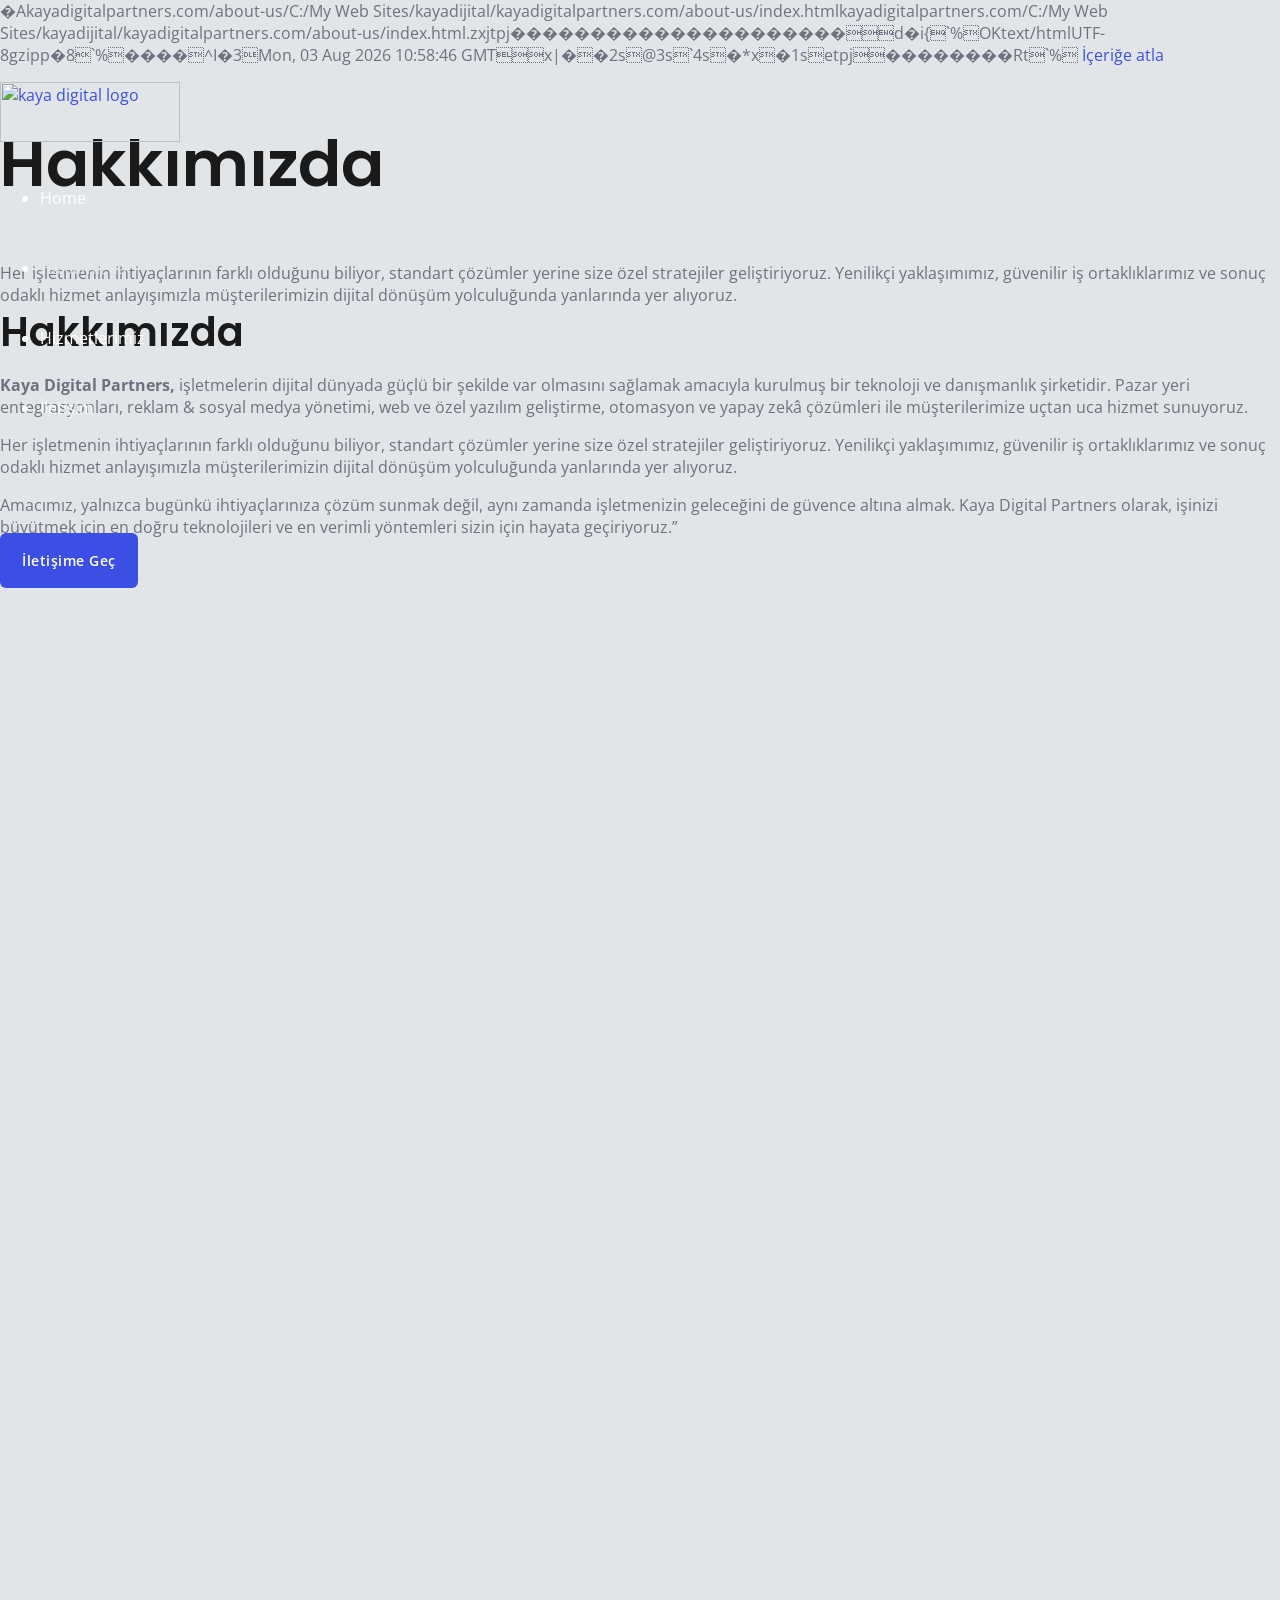
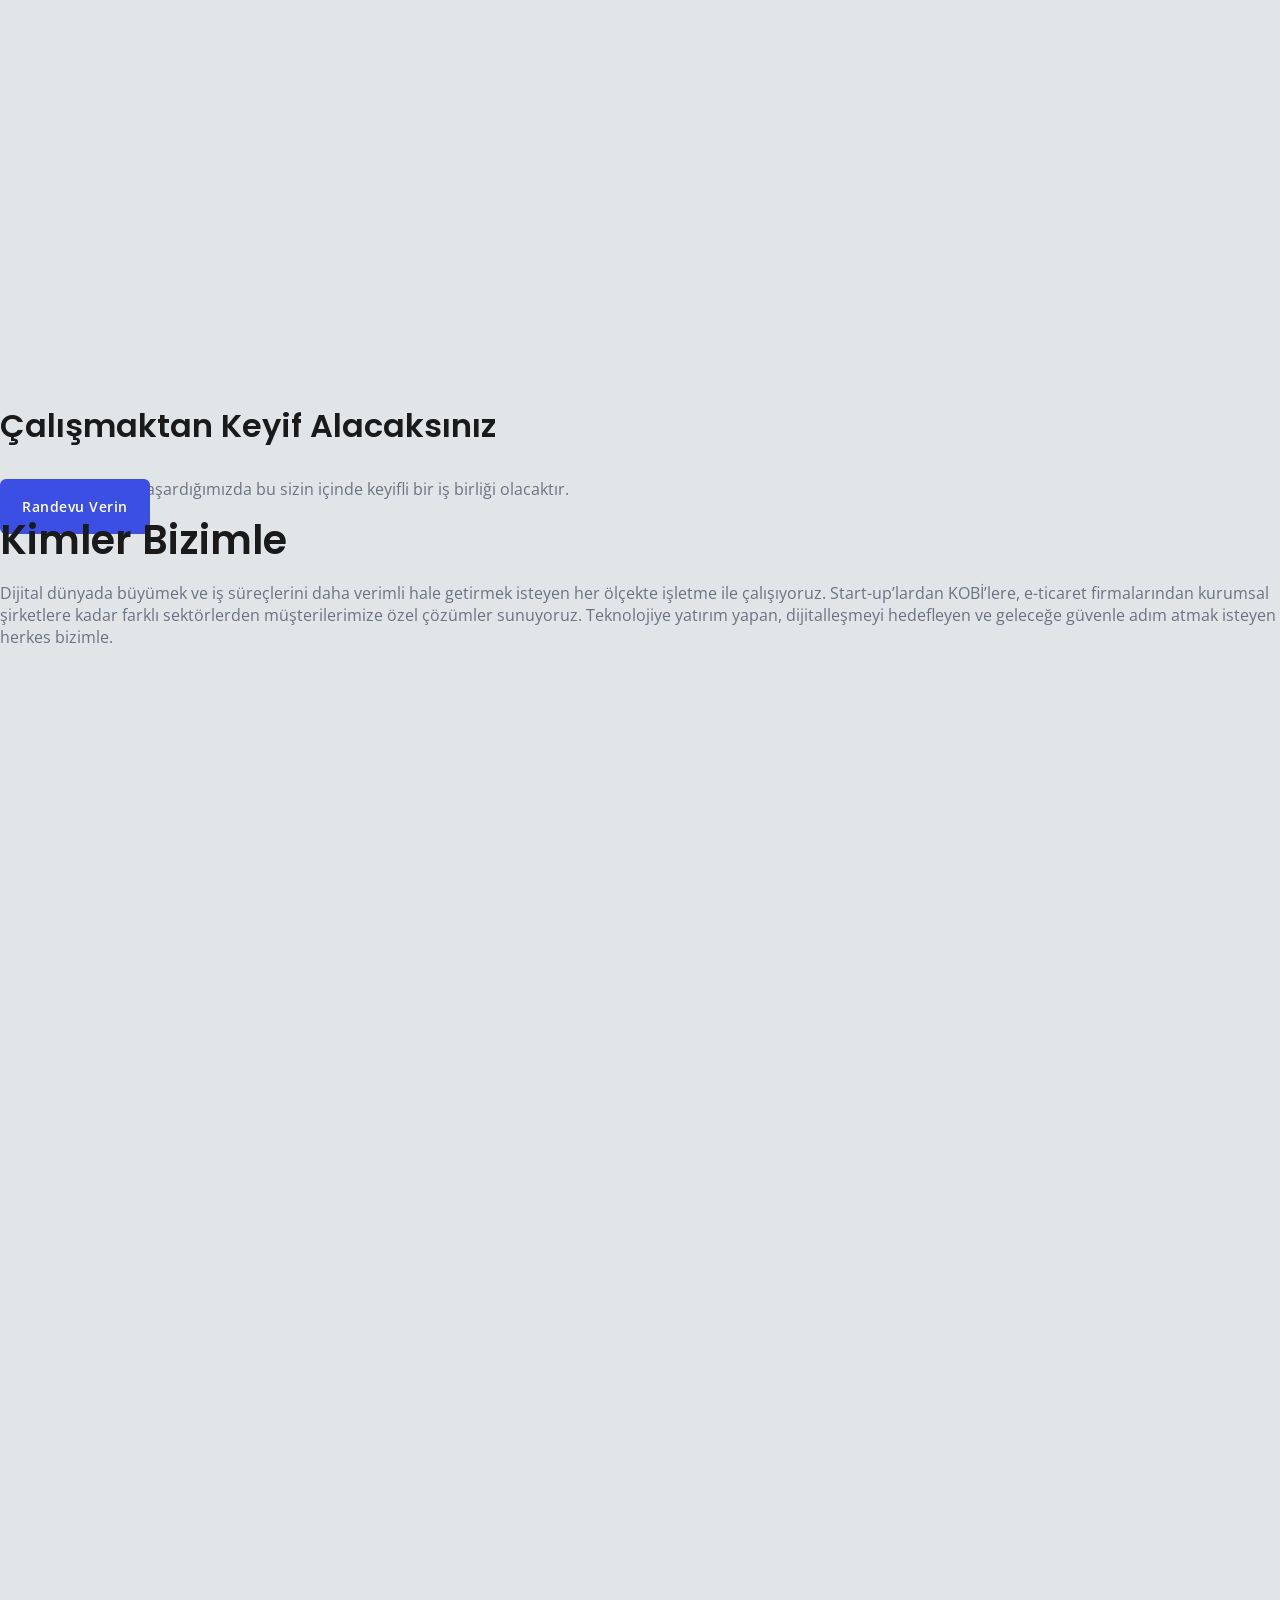
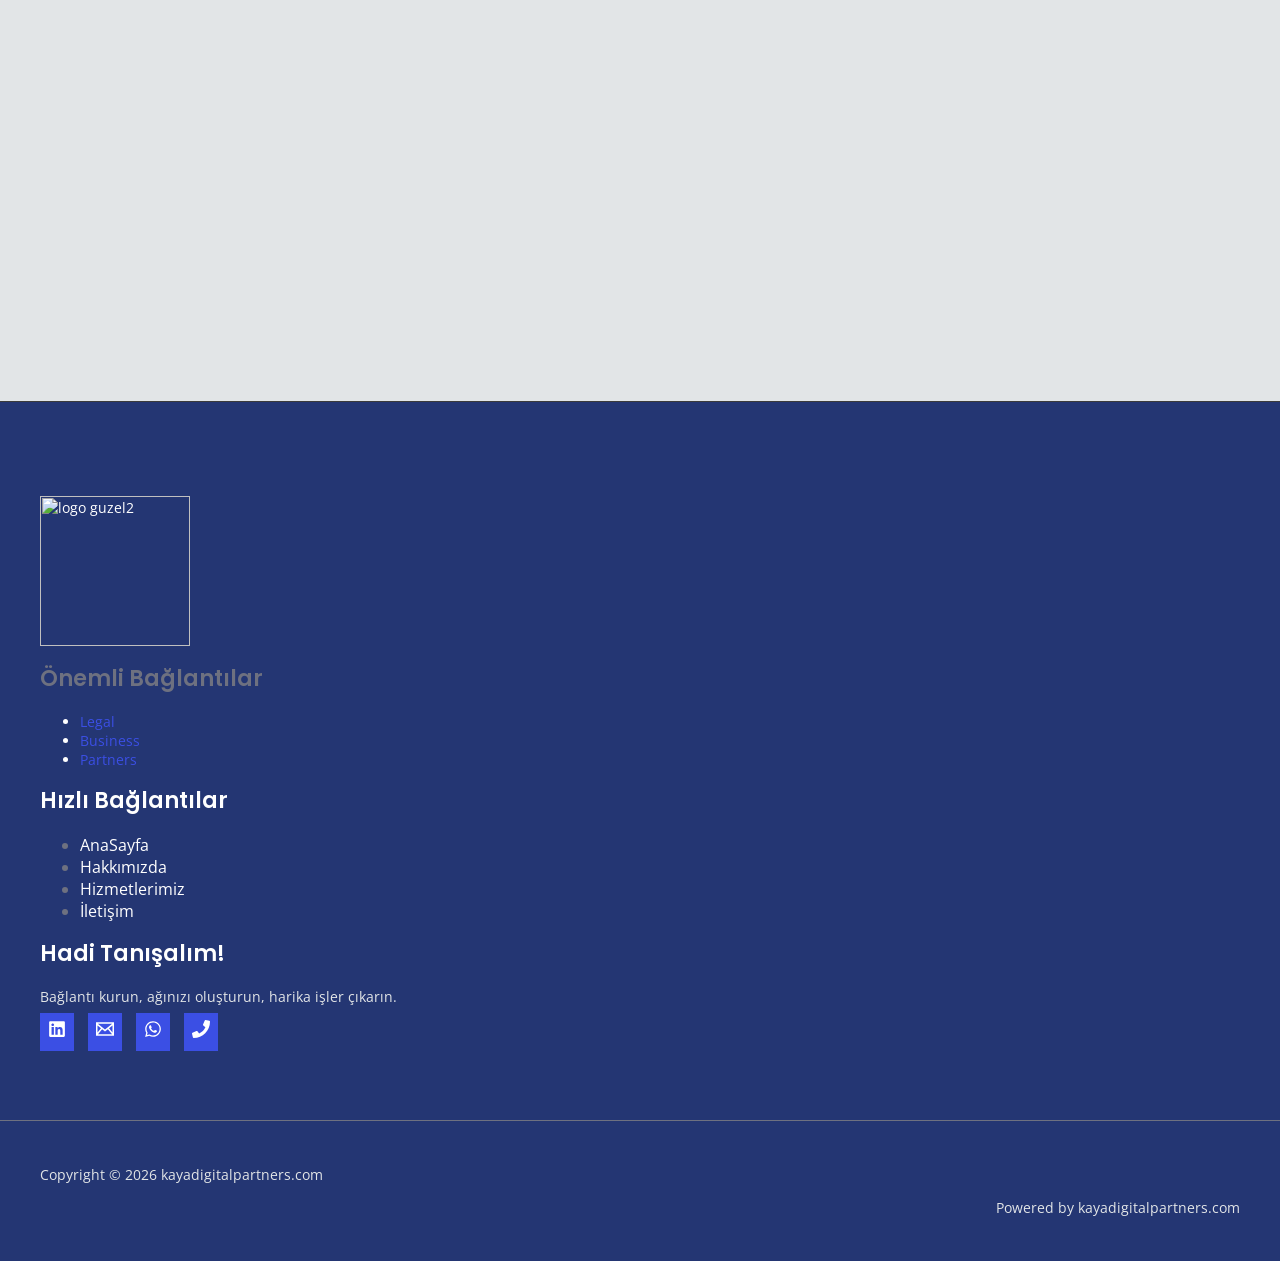
==== kayadigitalpartners.com/about-us/index.html @ 158a111f "Rename .tmp files to their correct extensions for elements/CSS" ====
�A  kayadigitalpartners.com                                                                                                                                                                                                                                                                                                                                                                                                                                                                                                                                                                                                                                                                                                                                                                                                                                                                                                                                                                                                                                                                                                                                                                                                                                                                                                                                                                                                                                                                                                                                                                                                                                                                                                                                                                                                                                                                                                                                                                                                                                                                                                         /about-us/                                                                                                                                                                                                                                                                                                                                                                                                                                                                                                                                                                                                                                                                                                                                                                                                                                                                                                                                                                                                                                                                                                                                                                                                                                                                                                                                                                                                                                                                                                                                                                                                                                                                                                                                                                                                                                                                                                                                                                                                                                                                                                                      C:/My Web Sites/kayadijital/kayadigitalpartners.com/about-us/index.html                                                                                                                                                                                                                                                                                                                                                                                                                                                                                                                                                                                                                                                                                                                                                                                                                                                                                                                                                                                                                                                                                                                                                                                                                                                                                                                                                                                                                                                                                                                                                                                                                                                                                                                                                                                                                                                                                                                                                                                                                                                         kayadigitalpartners.com                                                                                                                                                                                                                                                                                                                                                                                                                                                                                                                                                                                                                                                                                                                                                                                                                                                                                                                                                                                                                                                                                                                                                                                                                                                                                                                                                                                                                                                                                                                                                                                                                                                                                                                                                                                                                                                                                                                                                                                                                                                                                                         /                                                                                                                                                                                                                                                                                                                                                                                                                                                                                                                                                                                                                                                                                                                                                                                                                                                                                                                                                                                                                                                                                                                                                                                                                                                                                                                                                                                                                                                                                                                                                                                                                                                                                                                                                                                                                                                                                                                                                                                                                                                                                                                                                                                                                                                                                                                                                                                                                                                                                                                                                                                                                                                                                                                                                                                                                                                                                                                                                                                                                                                                                                                                                                                                                                                                                                                                                                                                                                                                                                                                                                                                                                                                                                                                                                                                                                                                                                                                                                                                                                                                                                                                                                                                                                                                   C:/My Web Sites/kayadijital/kayadigitalpartners.com/about-us/index.html.z                                                                                                                                                                                                                                                                                                                                                                                                                                                                                                                                                                                                                                                                                                                                                                                                                                                                                                                                                                                                                                                                                                                                                                                                                                                                                                                                                                                                                                                                                                                                                                                                                                                                                                                                                                                                                                                                                                                                                                                                                                                                                                                                                                                                                                                                                                                                                                                                                                                                                                                                                                                                                                                                                                                                                                                                                                                                                                                                                                                                                                                                                                                                   x       jtpj    ����            �����������������                    d   �i{        `%     OK                                                                              text/html                                                       UTF-8                                                           gzip                                                            p�8    `%         ����   ^I�3                                   Mon, 03 Aug 2026 10:58:46 GMT                                                                                                                                                                                                                                                                                                                                                                                                                                                                                                                                                                                                            x|��2s@3s`4s�*x�1s                                etpj                          ��������Rt                                                                                                                                                                                                                                                                                     `% <!DOCTYPE html>
<html lang="tr">
<head>
<meta charset="UTF-8">
<meta name="viewport" content="width=device-width, initial-scale=1">
	<link rel="profile" href="https://gmpg.org/xfn/11"> 
	<title>Hakkımızda - kayadigitalpartners.com</title>
	<style>img:is([sizes="auto" i], [sizes^="auto," i]) { contain-intrinsic-size: 3000px 1500px }</style>
	<link rel='dns-prefetch' href='//fonts.googleapis.com' />
<link rel="alternate" type="application/rss+xml" title="kayadigitalpartners.com &raquo; akışı" href="http://kayadigitalpartners.com/feed/" />
<link rel="alternate" type="application/rss+xml" title="kayadigitalpartners.com &raquo; yorum akışı" href="http://kayadigitalpartners.com/comments/feed/" />
<!-- SureRank Meta Data -->
<link rel="canonical" href="http://kayadigitalpartners.com/about-us/">
<meta name="description" content="Hakkımızda Her işletmenin ihtiyaçlarının farklı olduğunu biliyor, standart çözümler yerine size özel stratejiler geliştiriyoruz. Yenilikçi yaklaşımımız,">
<meta name="robots" content="index, follow">
<meta property="og:url" content="http://kayadigitalpartners.com/about-us/">
<meta property="og:site_name" content="kayadigitalpartners.com">
<meta property="og:locale" content="tr_TR">
<meta property="og:type" content="article">
<meta property="og:title" content="Hakkımızda - kayadigitalpartners.com">
<meta property="og:description" content="Hakkımızda Her işletmenin ihtiyaçlarının farklı olduğunu biliyor, standart çözümler yerine size özel stratejiler geliştiriyoruz. Yenilikçi yaklaşımımız,">
<meta property="article:published_time" content="2025-09-23T01:31:39+00:00">
<meta property="article:modified_time" content="2025-09-25T22:53:52+00:00">
<meta name="twitter:card" content="summary_large_image">
<meta name="twitter:title" content="Hakkımızda - kayadigitalpartners.com">
<meta name="twitter:description" content="Hakkımızda Her işletmenin ihtiyaçlarının farklı olduğunu biliyor, standart çözümler yerine size özel stratejiler geliştiriyoruz. Yenilikçi yaklaşımımız,">
<script type="application/ld+json" id="surerank-schema">{"@context":"https://schema.org","@graph":[{"@type":"WebSite","@id":"http://kayadigitalpartners.com/#website","name":"kayadigitalpartners.com","description":"Güvenilir dijital çözümler, Güçlü Ortaklıklar","url":"http://kayadigitalpartners.com/","potentialAction":{"@id":"http://kayadigitalpartners.com/#searchaction"},"publisher":{"@id":"http://kayadigitalpartners.com/#organization"}},{"@type":"WebPage","@id":"http://kayadigitalpartners.com/about-us#webpage","name":"Hakkımızda","inLanguage":"tr_TR","url":"http://kayadigitalpartners.com/about-us","breadcrumb":{"@id":"http://kayadigitalpartners.com/about-us#breadcrumblist"},"isPartOf":{"@id":"http://kayadigitalpartners.com/#website"},"publisher":{"@id":"http://kayadigitalpartners.com/#organization"}},{"@type":"Organization","@id":"http://kayadigitalpartners.com/#organization","name":"kayadigitalpartners.com","logo":"http://kayadigitalpartners.com/wp-content/uploads/2025/09/cropped-logo_guzel2-1.jpg","slogan":"Güvenilir dijital çözümler, Güçlü Ortaklıklar","url":"http://kayadigitalpartners.com/ "},{"@type":"BreadcrumbList","name":"BreadcrumbList","@id":"http://kayadigitalpartners.com/about-us#breadcrumblist","itemListElement":[{"@type":"ListItem","position":1,"item":{"@id":"http://kayadigitalpartners.com","name":"Home"}},{"@type":"ListItem","position":2,"item":{"@id":"http://kayadigitalpartners.com/about-us/","name":"Hakkımızda"}}]},{"@type":"SearchAction","@id":"http://kayadigitalpartners.com/#searchaction","target":"http://kayadigitalpartners.com/?s={search_term_string}","query-input":"required name=search_term_string"}]}</script>
<!-- /SureRank Meta Data -->
<script>
window._wpemojiSettings = {"baseUrl":"https:\/\/s.w.org\/images\/core\/emoji\/16.0.1\/72x72\/","ext":".png","svgUrl":"https:\/\/s.w.org\/images\/core\/emoji\/16.0.1\/svg\/","svgExt":".svg","source":{"concatemoji":"http:\/\/kayadigitalpartners.com\/wp-includes\/js\/wp-emoji-release.min.js?ver=6.8.6"}};
/*! This file is auto-generated */
!function(s,n){var o,i,e;function c(e){try{var t={supportTests:e,timestamp:(new Date).valueOf()};sessionStorage.setItem(o,JSON.stringify(t))}catch(e){}}function p(e,t,n){e.clearRect(0,0,e.canvas.width,e.canvas.height),e.fillText(t,0,0);var t=new Uint32Array(e.getImageData(0,0,e.canvas.width,e.canvas.height).data),a=(e.clearRect(0,0,e.canvas.width,e.canvas.height),e.fillText(n,0,0),new Uint32Array(e.getImageData(0,0,e.canvas.width,e.canvas.height).data));return t.every(function(e,t){return e===a[t]})}function u(e,t){e.clearRect(0,0,e.canvas.width,e.canvas.height),e.fillText(t,0,0);for(var n=e.getImageData(16,16,1,1),a=0;a<n.data.length;a++)if(0!==n.data[a])return!1;return!0}function f(e,t,n,a){switch(t){case"flag":return n(e,"\ud83c\udff3\ufe0f\u200d\u26a7\ufe0f","\ud83c\udff3\ufe0f\u200b\u26a7\ufe0f")?!1:!n(e,"\ud83c\udde8\ud83c\uddf6","\ud83c\udde8\u200b\ud83c\uddf6")&&!n(e,"\ud83c\udff4\udb40\udc67\udb40\udc62\udb40\udc65\udb40\udc6e\udb40\udc67\udb40\udc7f","\ud83c\udff4\u200b\udb40\udc67\u200b\udb40\udc62\u200b\udb40\udc65\u200b\udb40\udc6e\u200b\udb40\udc67\u200b\udb40\udc7f");case"emoji":return!a(e,"\ud83e\udedf")}return!1}function g(e,t,n,a){var r="undefined"!=typeof WorkerGlobalScope&&self instanceof WorkerGlobalScope?new OffscreenCanvas(300,150):s.createElement("canvas"),o=r.getContext("2d",{willReadFrequently:!0}),i=(o.textBaseline="top",o.font="600 32px Arial",{});return e.forEach(function(e){i[e]=t(o,e,n,a)}),i}function t(e){var t=s.createElement("script");t.src=e,t.defer=!0,s.head.appendChild(t)}"undefined"!=typeof Promise&&(o="wpEmojiSettingsSupports",i=["flag","emoji"],n.supports={everything:!0,everythingExceptFlag:!0},e=new Promise(function(e){s.addEventListener("DOMContentLoaded",e,{once:!0})}),new Promise(function(t){var n=function(){try{var e=JSON.parse(sessionStorage.getItem(o));if("object"==typeof e&&"number"==typeof e.timestamp&&(new Date).valueOf()<e.timestamp+604800&&"object"==typeof e.supportTests)return e.supportTests}catch(e){}return null}();if(!n){if("undefined"!=typeof Worker&&"undefined"!=typeof OffscreenCanvas&&"undefined"!=typeof URL&&URL.createObjectURL&&"undefined"!=typeof Blob)try{var e="postMessage("+g.toString()+"("+[JSON.stringify(i),f.toString(),p.toString(),u.toString()].join(",")+"));",a=new Blob([e],{type:"text/javascript"}),r=new Worker(URL.createObjectURL(a),{name:"wpTestEmojiSupports"});return void(r.onmessage=function(e){c(n=e.data),r.terminate(),t(n)})}catch(e){}c(n=g(i,f,p,u))}t(n)}).then(function(e){for(var t in e)n.supports[t]=e[t],n.supports.everything=n.supports.everything&&n.supports[t],"flag"!==t&&(n.supports.everythingExceptFlag=n.supports.everythingExceptFlag&&n.supports[t]);n.supports.everythingExceptFlag=n.supports.everythingExceptFlag&&!n.supports.flag,n.DOMReady=!1,n.readyCallback=function(){n.DOMReady=!0}}).then(function(){return e}).then(function(){var e;n.supports.everything||(n.readyCallback(),(e=n.source||{}).concatemoji?t(e.concatemoji):e.wpemoji&&e.twemoji&&(t(e.twemoji),t(e.wpemoji)))}))}((window,document),window._wpemojiSettings);
</script>
<link rel='stylesheet' id='astra-theme-css-css' href='http://kayadigitalpartners.com/wp-content/themes/astra/assets/css/minified/main.min.css?ver=4.11.12' media='all' />
<style id='astra-theme-css-inline-css'>
:root{--ast-post-nav-space:0;--ast-container-default-xlg-padding:6.67em;--ast-container-default-lg-padding:5.67em;--ast-container-default-slg-padding:4.34em;--ast-container-default-md-padding:3.34em;--ast-container-default-sm-padding:6.67em;--ast-container-default-xs-padding:2.4em;--ast-container-default-xxs-padding:1.4em;--ast-code-block-background:#EEEEEE;--ast-comment-inputs-background:#FAFAFA;--ast-normal-container-width:1200px;--ast-narrow-container-width:750px;--ast-blog-title-font-weight:normal;--ast-blog-meta-weight:inherit;--ast-global-color-primary:var(--ast-global-color-5);--ast-global-color-secondary:var(--ast-global-color-4);--ast-global-color-alternate-background:var(--ast-global-color-7);--ast-global-color-subtle-background:var(--ast-global-color-6);--ast-bg-style-guide:#F8FAFC;--ast-shadow-style-guide:0px 0px 4px 0 #00000057;--ast-global-dark-bg-style:#fff;--ast-global-dark-lfs:#fbfbfb;--ast-widget-bg-color:#fafafa;--ast-wc-container-head-bg-color:#fbfbfb;--ast-title-layout-bg:#eeeeee;--ast-search-border-color:#e7e7e7;--ast-lifter-hover-bg:#e6e6e6;--ast-gallery-block-color:#000;--srfm-color-input-label:var(--ast-global-color-2);}html{font-size:100%;}a,.page-title{color:var(--ast-global-color-0);}a:hover,a:focus{color:var(--ast-global-color-1);}body,button,input,select,textarea,.ast-button,.ast-custom-button{font-family:'Open Sans',sans-serif;font-weight:400;font-size:16px;font-size:1rem;}blockquote{color:var(--ast-global-color-3);}p,.entry-content p{margin-bottom:1em;}h1,h2,h3,h4,h5,h6,.entry-content :where(h1,h2,h3,h4,h5,h6),.entry-content :where(h1,h2,h3,h4,h5,h6) a,.site-title,.site-title a{font-family:'Poppins',sans-serif;font-weight:600;line-height:1.2em;text-transform:capitalize;}.ast-site-identity .site-title a{color:var(--ast-global-color-2);}.site-title{font-size:35px;font-size:2.1875rem;display:none;}header .custom-logo-link img{max-width:180px;width:180px;}.astra-logo-svg{width:180px;}.site-header .site-description{font-size:15px;font-size:0.9375rem;display:none;}.entry-title{font-size:30px;font-size:1.875rem;}.archive .ast-article-post .ast-article-inner,.blog .ast-article-post .ast-article-inner,.archive .ast-article-post .ast-article-inner:hover,.blog .ast-article-post .ast-article-inner:hover{overflow:hidden;}h1,.entry-content :where(h1),.entry-content :where(h1) a{font-size:64px;font-size:4rem;font-family:'Poppins',sans-serif;line-height:1.4em;text-transform:capitalize;}h2,.entry-content :where(h2),.entry-content :where(h2) a{font-size:40px;font-size:2.5rem;font-family:'Poppins',sans-serif;line-height:1.3em;text-transform:capitalize;}h3,.entry-content :where(h3),.entry-content :where(h3) a{font-size:32px;font-size:2rem;font-family:'Poppins',sans-serif;line-height:1.3em;text-transform:capitalize;}h4,.entry-content :where(h4),.entry-content :where(h4) a{font-size:24px;font-size:1.5rem;line-height:1.2em;font-family:'Poppins',sans-serif;text-transform:capitalize;}h5,.entry-content :where(h5),.entry-content :where(h5) a{font-size:20px;font-size:1.25rem;line-height:1.2em;font-family:'Poppins',sans-serif;text-transform:capitalize;}h6,.entry-content :where(h6),.entry-content :where(h6) a{font-size:16px;font-size:1rem;line-height:1.25em;font-family:'Poppins',sans-serif;text-transform:capitalize;}::selection{background-color:var(--ast-global-color-0);color:#ffffff;}body,h1,h2,h3,h4,h5,h6,.entry-title a,.entry-content :where(h1,h2,h3,h4,h5,h6),.entry-content :where(h1,h2,h3,h4,h5,h6) a{color:var(--ast-global-color-3);}.tagcloud a:hover,.tagcloud a:focus,.tagcloud a.current-item{color:#ffffff;border-color:var(--ast-global-color-0);background-color:var(--ast-global-color-0);}input:focus,input[type="text"]:focus,input[type="email"]:focus,input[type="url"]:focus,input[type="password"]:focus,input[type="reset"]:focus,input[type="search"]:focus,textarea:focus{border-color:var(--ast-global-color-0);}input[type="radio"]:checked,input[type=reset],input[type="checkbox"]:checked,input[type="checkbox"]:hover:checked,input[type="checkbox"]:focus:checked,input[type=range]::-webkit-slider-thumb{border-color:var(--ast-global-color-0);background-color:var(--ast-global-color-0);box-shadow:none;}.site-footer a:hover + .post-count,.site-footer a:focus + .post-count{background:var(--ast-global-color-0);border-color:var(--ast-global-color-0);}.single .nav-links .nav-previous,.single .nav-links .nav-next{color:var(--ast-global-color-0);}.entry-meta,.entry-meta *{line-height:1.45;color:var(--ast-global-color-0);}.entry-meta a:not(.ast-button):hover,.entry-meta a:not(.ast-button):hover *,.entry-meta a:not(.ast-button):focus,.entry-meta a:not(.ast-button):focus *,.page-links > .page-link,.page-links .page-link:hover,.post-navigation a:hover{color:var(--ast-global-color-1);}#cat option,.secondary .calendar_wrap thead a,.secondary .calendar_wrap thead a:visited{color:var(--ast-global-color-0);}.secondary .calendar_wrap #today,.ast-progress-val span{background:var(--ast-global-color-0);}.secondary a:hover + .post-count,.secondary a:focus + .post-count{background:var(--ast-global-color-0);border-color:var(--ast-global-color-0);}.calendar_wrap #today > a{color:#ffffff;}.page-links .page-link,.single .post-navigation a{color:var(--ast-global-color-0);}.ast-search-menu-icon .search-form button.search-submit{padding:0 4px;}.ast-search-menu-icon form.search-form{padding-right:0;}.ast-search-menu-icon.slide-search input.search-field{width:0;}.ast-header-search .ast-search-menu-icon.ast-dropdown-active .search-form,.ast-header-search .ast-search-menu-icon.ast-dropdown-active .search-field:focus{transition:all 0.2s;}.search-form input.search-field:focus{outline:none;}.wp-block-latest-posts > li > a{color:var(--ast-global-color-2);}.widget-title,.widget .wp-block-heading{font-size:22px;font-size:1.375rem;color:var(--ast-global-color-3);}.ast-search-menu-icon.slide-search a:focus-visible:focus-visible,.astra-search-icon:focus-visible,#close:focus-visible,a:focus-visible,.ast-menu-toggle:focus-visible,.site .skip-link:focus-visible,.wp-block-loginout input:focus-visible,.wp-block-search.wp-block-search__button-inside .wp-block-search__inside-wrapper,.ast-header-navigation-arrow:focus-visible,.ast-orders-table__row .ast-orders-table__cell:focus-visible,a#ast-apply-coupon:focus-visible,#ast-apply-coupon:focus-visible,#close:focus-visible,.button.search-submit:focus-visible,#search_submit:focus,.normal-search:focus-visible,.ast-header-account-wrap:focus-visible,.astra-cart-drawer-close:focus,.ast-single-variation:focus,.ast-button:focus{outline-style:dotted;outline-color:inherit;outline-width:thin;}input:focus,input[type="text"]:focus,input[type="email"]:focus,input[type="url"]:focus,input[type="password"]:focus,input[type="reset"]:focus,input[type="search"]:focus,input[type="number"]:focus,textarea:focus,.wp-block-search__input:focus,[data-section="section-header-mobile-trigger"] .ast-button-wrap .ast-mobile-menu-trigger-minimal:focus,.ast-mobile-popup-drawer.active .menu-toggle-close:focus,#ast-scroll-top:focus,#coupon_code:focus,#ast-coupon-code:focus{border-style:dotted;border-color:inherit;border-width:thin;}input{outline:none;}.ast-logo-title-inline .site-logo-img{padding-right:1em;}.site-logo-img img{ transition:all 0.2s linear;}body .ast-oembed-container *{position:absolute;top:0;width:100%;height:100%;left:0;}body .wp-block-embed-pocket-casts .ast-oembed-container *{position:unset;}.ast-single-post-featured-section + article {margin-top: 2em;}.site-content .ast-single-post-featured-section img {width: 100%;overflow: hidden;object-fit: cover;}.site > .ast-single-related-posts-container {margin-top: 0;}@media (min-width: 769px) {.ast-desktop .ast-container--narrow {max-width: var(--ast-narrow-container-width);margin: 0 auto;}}.ast-page-builder-template .hentry {margin: 0;}.ast-page-builder-template .site-content > .ast-container {max-width: 100%;padding: 0;}.ast-page-builder-template .site .site-content #primary {padding: 0;margin: 0;}.ast-page-builder-template .no-results {text-align: center;margin: 4em auto;}.ast-page-builder-template .ast-pagination {padding: 2em;}.ast-page-builder-template .entry-header.ast-no-title.ast-no-thumbnail {margin-top: 0;}.ast-page-builder-template .entry-header.ast-header-without-markup {margin-top: 0;margin-bottom: 0;}.ast-page-builder-template .entry-header.ast-no-title.ast-no-meta {margin-bottom: 0;}.ast-page-builder-template.single .post-navigation {padding-bottom: 2em;}.ast-page-builder-template.single-post .site-content > .ast-container {max-width: 100%;}.ast-page-builder-template .entry-header {margin-top: 4em;margin-left: auto;margin-right: auto;padding-left: 20px;padding-right: 20px;}.single.ast-page-builder-template .entry-header {padding-left: 20px;padding-right: 20px;}.ast-page-builder-template .ast-archive-description {margin: 4em auto 0;padding-left: 20px;padding-right: 20px;}.ast-page-builder-template.ast-no-sidebar .entry-content .alignwide {margin-left: 0;margin-right: 0;}@media (max-width:768.9px){#ast-desktop-header{display:none;}}@media (min-width:769px){#ast-mobile-header{display:none;}}.wp-block-buttons.aligncenter{justify-content:center;}.wp-block-buttons .wp-block-button.is-style-outline .wp-block-button__link.wp-element-button,.ast-outline-button,.wp-block-uagb-buttons-child .uagb-buttons-repeater.ast-outline-button{border-color:var(--ast-global-color-0);border-top-width:2px;border-right-width:2px;border-bottom-width:2px;border-left-width:2px;font-family:inherit;font-weight:600;font-size:14px;font-size:0.875rem;line-height:1em;border-top-left-radius:6px;border-top-right-radius:6px;border-bottom-right-radius:6px;border-bottom-left-radius:6px;}.wp-block-button.is-style-outline .wp-block-button__link:hover,.wp-block-buttons .wp-block-button.is-style-outline .wp-block-button__link:focus,.wp-block-buttons .wp-block-button.is-style-outline > .wp-block-button__link:not(.has-text-color):hover,.wp-block-buttons .wp-block-button.wp-block-button__link.is-style-outline:not(.has-text-color):hover,.ast-outline-button:hover,.ast-outline-button:focus,.wp-block-uagb-buttons-child .uagb-buttons-repeater.ast-outline-button:hover,.wp-block-uagb-buttons-child .uagb-buttons-repeater.ast-outline-button:focus{background-color:var(--ast-global-color-0);}.wp-block-button .wp-block-button__link.wp-element-button.is-style-outline:not(.has-background),.wp-block-button.is-style-outline>.wp-block-button__link.wp-element-button:not(.has-background),.ast-outline-button{background-color:var(--ast-global-color-0);}.entry-content[data-ast-blocks-layout] > figure{margin-bottom:1em;}@media (max-width:768px){.ast-left-sidebar #content > .ast-container{display:flex;flex-direction:column-reverse;width:100%;}.ast-separate-container .ast-article-post,.ast-separate-container .ast-article-single{padding:1.5em 2.14em;}.ast-author-box img.avatar{margin:20px 0 0 0;}}@media (min-width:769px){.ast-separate-container.ast-right-sidebar #primary,.ast-separate-container.ast-left-sidebar #primary{border:0;}.search-no-results.ast-separate-container #primary{margin-bottom:4em;}}.elementor-widget-button .elementor-button{border-style:solid;text-decoration:none;border-top-width:0px;border-right-width:0px;border-left-width:0px;border-bottom-width:0px;}body .elementor-button.elementor-size-sm,body .elementor-button.elementor-size-xs,body .elementor-button.elementor-size-md,body .elementor-button.elementor-size-lg,body .elementor-button.elementor-size-xl,body .elementor-button{border-top-left-radius:6px;border-top-right-radius:6px;border-bottom-right-radius:6px;border-bottom-left-radius:6px;padding-top:18px;padding-right:22px;padding-bottom:18px;padding-left:22px;}.elementor-widget-button .elementor-button{border-color:var(--ast-global-color-0);background-color:var(--ast-global-color-0);}.elementor-widget-button .elementor-button:hover,.elementor-widget-button .elementor-button:focus{color:var(--ast-global-color-5);background-color:var(--ast-global-color-0);border-color:var(--ast-global-color-0);}.wp-block-button .wp-block-button__link ,.elementor-widget-button .elementor-button,.elementor-widget-button .elementor-button:visited{color:var(--ast-global-color-5);}.elementor-widget-button .elementor-button{font-weight:600;font-size:14px;font-size:0.875rem;line-height:1em;text-transform:capitalize;letter-spacing:0.5px;}body .elementor-button.elementor-size-sm,body .elementor-button.elementor-size-xs,body .elementor-button.elementor-size-md,body .elementor-button.elementor-size-lg,body .elementor-button.elementor-size-xl,body .elementor-button{font-size:14px;font-size:0.875rem;}.wp-block-button .wp-block-button__link:hover,.wp-block-button .wp-block-button__link:focus{color:var(--ast-global-color-5);background-color:var(--ast-global-color-0);border-color:var(--ast-global-color-0);}.elementor-widget-heading h1.elementor-heading-title{line-height:1.4em;}.elementor-widget-heading h2.elementor-heading-title{line-height:1.3em;}.elementor-widget-heading h3.elementor-heading-title{line-height:1.3em;}.elementor-widget-heading h4.elementor-heading-title{line-height:1.2em;}.elementor-widget-heading h5.elementor-heading-title{line-height:1.2em;}.elementor-widget-heading h6.elementor-heading-title{line-height:1.25em;}.wp-block-button .wp-block-button__link,.wp-block-search .wp-block-search__button,body .wp-block-file .wp-block-file__button{border-style:solid;border-top-width:0px;border-right-width:0px;border-left-width:0px;border-bottom-width:0px;border-color:var(--ast-global-color-0);background-color:var(--ast-global-color-0);color:var(--ast-global-color-5);font-family:inherit;font-weight:600;line-height:1em;text-transform:capitalize;letter-spacing:0.5px;font-size:14px;font-size:0.875rem;border-top-left-radius:6px;border-top-right-radius:6px;border-bottom-right-radius:6px;border-bottom-left-radius:6px;padding-top:18px;padding-right:22px;padding-bottom:18px;padding-left:22px;}.menu-toggle,button,.ast-button,.ast-custom-button,.button,input#submit,input[type="button"],input[type="submit"],input[type="reset"],form[CLASS*="wp-block-search__"].wp-block-search .wp-block-search__inside-wrapper .wp-block-search__button,body .wp-block-file .wp-block-file__button{border-style:solid;border-top-width:0px;border-right-width:0px;border-left-width:0px;border-bottom-width:0px;color:var(--ast-global-color-5);border-color:var(--ast-global-color-0);background-color:var(--ast-global-color-0);padding-top:18px;padding-right:22px;padding-bottom:18px;padding-left:22px;font-family:inherit;font-weight:600;font-size:14px;font-size:0.875rem;line-height:1em;text-transform:capitalize;letter-spacing:0.5px;border-top-left-radius:6px;border-top-right-radius:6px;border-bottom-right-radius:6px;border-bottom-left-radius:6px;}button:focus,.menu-toggle:hover,button:hover,.ast-button:hover,.ast-custom-button:hover .button:hover,.ast-custom-button:hover ,input[type=reset]:hover,input[type=reset]:focus,input#submit:hover,input#submit:focus,input[type="button"]:hover,input[type="button"]:focus,input[type="submit"]:hover,input[type="submit"]:focus,form[CLASS*="wp-block-search__"].wp-block-search .wp-block-search__inside-wrapper .wp-block-search__button:hover,form[CLASS*="wp-block-search__"].wp-block-search .wp-block-search__inside-wrapper .wp-block-search__button:focus,body .wp-block-file .wp-block-file__button:hover,body .wp-block-file .wp-block-file__button:focus{color:var(--ast-global-color-5);background-color:var(--ast-global-color-0);border-color:var(--ast-global-color-0);}@media (max-width:768px){.ast-mobile-header-stack .main-header-bar .ast-search-menu-icon{display:inline-block;}.ast-header-break-point.ast-header-custom-item-outside .ast-mobile-header-stack .main-header-bar .ast-search-icon{margin:0;}.ast-comment-avatar-wrap img{max-width:2.5em;}.ast-comment-meta{padding:0 1.8888em 1.3333em;}.ast-separate-container .ast-comment-list li.depth-1{padding:1.5em 2.14em;}.ast-separate-container .comment-respond{padding:2em 2.14em;}}@media (min-width:544px){.ast-container{max-width:100%;}}@media (max-width:544px){.ast-separate-container .ast-article-post,.ast-separate-container .ast-article-single,.ast-separate-container .comments-title,.ast-separate-container .ast-archive-description{padding:1.5em 1em;}.ast-separate-container #content .ast-container{padding-left:0.54em;padding-right:0.54em;}.ast-separate-container .ast-comment-list .bypostauthor{padding:.5em;}.ast-search-menu-icon.ast-dropdown-active .search-field{width:170px;}} #ast-mobile-header .ast-site-header-cart-li a{pointer-events:none;}body,.ast-separate-container{background-color:var(--ast-global-color-4);background-image:none;}@media (max-width:768px){.site-title{display:none;}.site-header .site-description{display:none;}h1,.entry-content :where(h1),.entry-content :where(h1) a{font-size:56px;}h2,.entry-content :where(h2),.entry-content :where(h2) a{font-size:32px;}h3,.entry-content :where(h3),.entry-content :where(h3) a{font-size:28px;}h4,.entry-content :where(h4),.entry-content :where(h4) a{font-size:24px;font-size:1.5rem;}h5,.entry-content :where(h5),.entry-content :where(h5) a{font-size:20px;font-size:1.25rem;}h6,.entry-content :where(h6),.entry-content :where(h6) a{font-size:16px;font-size:1rem;}}@media (max-width:544px){.site-title{display:none;}.site-header .site-description{display:none;}h1,.entry-content :where(h1),.entry-content :where(h1) a{font-size:32px;}h2,.entry-content :where(h2),.entry-content :where(h2) a{font-size:24px;}h3,.entry-content :where(h3),.entry-content :where(h3) a{font-size:22px;}h4,.entry-content :where(h4),.entry-content :where(h4) a{font-size:20px;font-size:1.25rem;}h5,.entry-content :where(h5),.entry-content :where(h5) a{font-size:18px;font-size:1.125rem;}h6,.entry-content :where(h6),.entry-content :where(h6) a{font-size:15px;font-size:0.9375rem;}}@media (max-width:768px){html{font-size:91.2%;}}@media (max-width:544px){html{font-size:91.2%;}}@media (min-width:769px){.ast-container{max-width:1240px;}}@media (min-width:769px){.site-content .ast-container{display:flex;}}@media (max-width:768px){.site-content .ast-container{flex-direction:column;}}@media (min-width:769px){.main-header-menu .sub-menu .menu-item.ast-left-align-sub-menu:hover > .sub-menu,.main-header-menu .sub-menu .menu-item.ast-left-align-sub-menu.focus > .sub-menu{margin-left:-2px;}}.ast-theme-transparent-header [data-section="section-header-mobile-trigger"] .ast-button-wrap .ast-mobile-menu-trigger-fill,.ast-theme-transparent-header [data-section="section-header-mobile-trigger"] .ast-button-wrap .ast-mobile-menu-trigger-minimal{border:none;}.site .comments-area{padding-bottom:3em;}.footer-widget-area[data-section^="section-fb-html-"] .ast-builder-html-element{text-align:center;}.wp-block-file {display: flex;align-items: center;flex-wrap: wrap;justify-content: space-between;}.wp-block-pullquote {border: none;}.wp-block-pullquote blockquote::before {content: "\201D";font-family: "Helvetica",sans-serif;display: flex;transform: rotate( 180deg );font-size: 6rem;font-style: normal;line-height: 1;font-weight: bold;align-items: center;justify-content: center;}.has-text-align-right > blockquote::before {justify-content: flex-start;}.has-text-align-left > blockquote::before {justify-content: flex-end;}figure.wp-block-pullquote.is-style-solid-color blockquote {max-width: 100%;text-align: inherit;}:root {--wp--custom--ast-default-block-top-padding: 3em;--wp--custom--ast-default-block-right-padding: 3em;--wp--custom--ast-default-block-bottom-padding: 3em;--wp--custom--ast-default-block-left-padding: 3em;--wp--custom--ast-container-width: 1200px;--wp--custom--ast-content-width-size: 1200px;--wp--custom--ast-wide-width-size: calc(1200px + var(--wp--custom--ast-default-block-left-padding) + var(--wp--custom--ast-default-block-right-padding));}.ast-narrow-container {--wp--custom--ast-content-width-size: 750px;--wp--custom--ast-wide-width-size: 750px;}@media(max-width: 768px) {:root {--wp--custom--ast-default-block-top-padding: 3em;--wp--custom--ast-default-block-right-padding: 2em;--wp--custom--ast-default-block-bottom-padding: 3em;--wp--custom--ast-default-block-left-padding: 2em;}}@media(max-width: 544px) {:root {--wp--custom--ast-default-block-top-padding: 3em;--wp--custom--ast-default-block-right-padding: 1.5em;--wp--custom--ast-default-block-bottom-padding: 3em;--wp--custom--ast-default-block-left-padding: 1.5em;}}.entry-content > .wp-block-group,.entry-content > .wp-block-cover,.entry-content > .wp-block-columns {padding-top: var(--wp--custom--ast-default-block-top-padding);padding-right: var(--wp--custom--ast-default-block-right-padding);padding-bottom: var(--wp--custom--ast-default-block-bottom-padding);padding-left: var(--wp--custom--ast-default-block-left-padding);}.ast-plain-container.ast-no-sidebar .entry-content > .alignfull,.ast-page-builder-template .ast-no-sidebar .entry-content > .alignfull {margin-left: calc( -50vw + 50%);margin-right: calc( -50vw + 50%);max-width: 100vw;width: 100vw;}.ast-plain-container.ast-no-sidebar .entry-content .alignfull .alignfull,.ast-page-builder-template.ast-no-sidebar .entry-content .alignfull .alignfull,.ast-plain-container.ast-no-sidebar .entry-content .alignfull .alignwide,.ast-page-builder-template.ast-no-sidebar .entry-content .alignfull .alignwide,.ast-plain-container.ast-no-sidebar .entry-content .alignwide .alignfull,.ast-page-builder-template.ast-no-sidebar .entry-content .alignwide .alignfull,.ast-plain-container.ast-no-sidebar .entry-content .alignwide .alignwide,.ast-page-builder-template.ast-no-sidebar .entry-content .alignwide .alignwide,.ast-plain-container.ast-no-sidebar .entry-content .wp-block-column .alignfull,.ast-page-builder-template.ast-no-sidebar .entry-content .wp-block-column .alignfull,.ast-plain-container.ast-no-sidebar .entry-content .wp-block-column .alignwide,.ast-page-builder-template.ast-no-sidebar .entry-content .wp-block-column .alignwide {margin-left: auto;margin-right: auto;width: 100%;}[data-ast-blocks-layout] .wp-block-separator:not(.is-style-dots) {height: 0;}[data-ast-blocks-layout] .wp-block-separator {margin: 20px auto;}[data-ast-blocks-layout] .wp-block-separator:not(.is-style-wide):not(.is-style-dots) {max-width: 100px;}[data-ast-blocks-layout] .wp-block-separator.has-background {padding: 0;}.entry-content[data-ast-blocks-layout] > * {max-width: var(--wp--custom--ast-content-width-size);margin-left: auto;margin-right: auto;}.entry-content[data-ast-blocks-layout] > .alignwide {max-width: var(--wp--custom--ast-wide-width-size);}.entry-content[data-ast-blocks-layout] .alignfull {max-width: none;}.entry-content .wp-block-columns {margin-bottom: 0;}blockquote {margin: 1.5em;border-color: rgba(0,0,0,0.05);}.wp-block-quote:not(.has-text-align-right):not(.has-text-align-center) {border-left: 5px solid rgba(0,0,0,0.05);}.has-text-align-right > blockquote,blockquote.has-text-align-right {border-right: 5px solid rgba(0,0,0,0.05);}.has-text-align-left > blockquote,blockquote.has-text-align-left {border-left: 5px solid rgba(0,0,0,0.05);}.wp-block-site-tagline,.wp-block-latest-posts .read-more {margin-top: 15px;}.wp-block-loginout p label {display: block;}.wp-block-loginout p:not(.login-remember):not(.login-submit) input {width: 100%;}.wp-block-loginout input:focus {border-color: transparent;}.wp-block-loginout input:focus {outline: thin dotted;}.entry-content .wp-block-media-text .wp-block-media-text__content {padding: 0 0 0 8%;}.entry-content .wp-block-media-text.has-media-on-the-right .wp-block-media-text__content {padding: 0 8% 0 0;}.entry-content .wp-block-media-text.has-background .wp-block-media-text__content {padding: 8%;}.entry-content .wp-block-cover:not([class*="background-color"]):not(.has-text-color.has-link-color) .wp-block-cover__inner-container,.entry-content .wp-block-cover:not([class*="background-color"]) .wp-block-cover-image-text,.entry-content .wp-block-cover:not([class*="background-color"]) .wp-block-cover-text,.entry-content .wp-block-cover-image:not([class*="background-color"]) .wp-block-cover__inner-container,.entry-content .wp-block-cover-image:not([class*="background-color"]) .wp-block-cover-image-text,.entry-content .wp-block-cover-image:not([class*="background-color"]) .wp-block-cover-text {color: var(--ast-global-color-primary,var(--ast-global-color-5));}.wp-block-loginout .login-remember input {width: 1.1rem;height: 1.1rem;margin: 0 5px 4px 0;vertical-align: middle;}.wp-block-latest-posts > li > *:first-child,.wp-block-latest-posts:not(.is-grid) > li:first-child {margin-top: 0;}.entry-content > .wp-block-buttons,.entry-content > .wp-block-uagb-buttons {margin-bottom: 1.5em;}.wp-block-search__inside-wrapper .wp-block-search__input {padding: 0 10px;color: var(--ast-global-color-3);background: var(--ast-global-color-primary,var(--ast-global-color-5));border-color: var(--ast-border-color);}.wp-block-latest-posts .read-more {margin-bottom: 1.5em;}.wp-block-search__no-button .wp-block-search__inside-wrapper .wp-block-search__input {padding-top: 5px;padding-bottom: 5px;}.wp-block-latest-posts .wp-block-latest-posts__post-date,.wp-block-latest-posts .wp-block-latest-posts__post-author {font-size: 1rem;}.wp-block-latest-posts > li > *,.wp-block-latest-posts:not(.is-grid) > li {margin-top: 12px;margin-bottom: 12px;}.ast-page-builder-template .entry-content[data-ast-blocks-layout] > *,.ast-page-builder-template .entry-content[data-ast-blocks-layout] > .alignfull:where(:not(.wp-block-group):not(.uagb-is-root-container):not(.spectra-is-root-container)) > * {max-width: none;}.ast-page-builder-template .entry-content[data-ast-blocks-layout] > .alignwide:where(:not(.uagb-is-root-container):not(.spectra-is-root-container)) > * {max-width: var(--wp--custom--ast-wide-width-size);}.ast-page-builder-template .entry-content[data-ast-blocks-layout] > .inherit-container-width > *,.ast-page-builder-template .entry-content[data-ast-blocks-layout] > *:not(.wp-block-group):where(:not(.uagb-is-root-container):not(.spectra-is-root-container)) > *,.entry-content[data-ast-blocks-layout] > .wp-block-cover .wp-block-cover__inner-container {max-width: var(--wp--custom--ast-content-width-size) ;margin-left: auto;margin-right: auto;}.entry-content[data-ast-blocks-layout] .wp-block-cover:not(.alignleft):not(.alignright) {width: auto;}@media(max-width: 1200px) {.ast-separate-container .entry-content > .alignfull,.ast-separate-container .entry-content[data-ast-blocks-layout] > .alignwide,.ast-plain-container .entry-content[data-ast-blocks-layout] > .alignwide,.ast-plain-container .entry-content .alignfull {margin-left: calc(-1 * min(var(--ast-container-default-xlg-padding),20px)) ;margin-right: calc(-1 * min(var(--ast-container-default-xlg-padding),20px));}}@media(min-width: 1201px) {.ast-separate-container .entry-content > .alignfull {margin-left: calc(-1 * var(--ast-container-default-xlg-padding) );margin-right: calc(-1 * var(--ast-container-default-xlg-padding) );}.ast-separate-container .entry-content[data-ast-blocks-layout] > .alignwide,.ast-plain-container .entry-content[data-ast-blocks-layout] > .alignwide {margin-left: calc(-1 * var(--wp--custom--ast-default-block-left-padding) );margin-right: calc(-1 * var(--wp--custom--ast-default-block-right-padding) );}}@media(min-width: 768px) {.ast-separate-container .entry-content .wp-block-group.alignwide:not(.inherit-container-width) > :where(:not(.alignleft):not(.alignright)),.ast-plain-container .entry-content .wp-block-group.alignwide:not(.inherit-container-width) > :where(:not(.alignleft):not(.alignright)) {max-width: calc( var(--wp--custom--ast-content-width-size) + 80px );}.ast-plain-container.ast-right-sidebar .entry-content[data-ast-blocks-layout] .alignfull,.ast-plain-container.ast-left-sidebar .entry-content[data-ast-blocks-layout] .alignfull {margin-left: -60px;margin-right: -60px;}}@media(min-width: 544px) {.entry-content > .alignleft {margin-right: 20px;}.entry-content > .alignright {margin-left: 20px;}}@media (max-width:544px){.wp-block-columns .wp-block-column:not(:last-child){margin-bottom:20px;}.wp-block-latest-posts{margin:0;}}@media( max-width: 600px ) {.entry-content .wp-block-media-text .wp-block-media-text__content,.entry-content .wp-block-media-text.has-media-on-the-right .wp-block-media-text__content {padding: 8% 0 0;}.entry-content .wp-block-media-text.has-background .wp-block-media-text__content {padding: 8%;}}.ast-page-builder-template .entry-header {padding-left: 0;}.ast-narrow-container .site-content .wp-block-uagb-image--align-full .wp-block-uagb-image__figure {max-width: 100%;margin-left: auto;margin-right: auto;}:root .has-ast-global-color-0-color{color:var(--ast-global-color-0);}:root .has-ast-global-color-0-background-color{background-color:var(--ast-global-color-0);}:root .wp-block-button .has-ast-global-color-0-color{color:var(--ast-global-color-0);}:root .wp-block-button .has-ast-global-color-0-background-color{background-color:var(--ast-global-color-0);}:root .has-ast-global-color-1-color{color:var(--ast-global-color-1);}:root .has-ast-global-color-1-background-color{background-color:var(--ast-global-color-1);}:root .wp-block-button .has-ast-global-color-1-color{color:var(--ast-global-color-1);}:root .wp-block-button .has-ast-global-color-1-background-color{background-color:var(--ast-global-color-1);}:root .has-ast-global-color-2-color{color:var(--ast-global-color-2);}:root .has-ast-global-color-2-background-color{background-color:var(--ast-global-color-2);}:root .wp-block-button .has-ast-global-color-2-color{color:var(--ast-global-color-2);}:root .wp-block-button .has-ast-global-color-2-background-color{background-color:var(--ast-global-color-2);}:root .has-ast-global-color-3-color{color:var(--ast-global-color-3);}:root .has-ast-global-color-3-background-color{background-color:var(--ast-global-color-3);}:root .wp-block-button .has-ast-global-color-3-color{color:var(--ast-global-color-3);}:root .wp-block-button .has-ast-global-color-3-background-color{background-color:var(--ast-global-color-3);}:root .has-ast-global-color-4-color{color:var(--ast-global-color-4);}:root .has-ast-global-color-4-background-color{background-color:var(--ast-global-color-4);}:root .wp-block-button .has-ast-global-color-4-color{color:var(--ast-global-color-4);}:root .wp-block-button .has-ast-global-color-4-background-color{background-color:var(--ast-global-color-4);}:root .has-ast-global-color-5-color{color:var(--ast-global-color-5);}:root .has-ast-global-color-5-background-color{background-color:var(--ast-global-color-5);}:root .wp-block-button .has-ast-global-color-5-color{color:var(--ast-global-color-5);}:root .wp-block-button .has-ast-global-color-5-background-color{background-color:var(--ast-global-color-5);}:root .has-ast-global-color-6-color{color:var(--ast-global-color-6);}:root .has-ast-global-color-6-background-color{background-color:var(--ast-global-color-6);}:root .wp-block-button .has-ast-global-color-6-color{color:var(--ast-global-color-6);}:root .wp-block-button .has-ast-global-color-6-background-color{background-color:var(--ast-global-color-6);}:root .has-ast-global-color-7-color{color:var(--ast-global-color-7);}:root .has-ast-global-color-7-background-color{background-color:var(--ast-global-color-7);}:root .wp-block-button .has-ast-global-color-7-color{color:var(--ast-global-color-7);}:root .wp-block-button .has-ast-global-color-7-background-color{background-color:var(--ast-global-color-7);}:root .has-ast-global-color-8-color{color:var(--ast-global-color-8);}:root .has-ast-global-color-8-background-color{background-color:var(--ast-global-color-8);}:root .wp-block-button .has-ast-global-color-8-color{color:var(--ast-global-color-8);}:root .wp-block-button .has-ast-global-color-8-background-color{background-color:var(--ast-global-color-8);}:root{--ast-global-color-0:#3b4fe4;--ast-global-color-1:#243673;--ast-global-color-2:#1a1a1a;--ast-global-color-3:#6e7180;--ast-global-color-4:#e2e5e7;--ast-global-color-5:#ffffff;--ast-global-color-6:#3c3c3c;--ast-global-color-7:#1a1a1a;--ast-global-color-8:#000000;}:root {--ast-border-color : #dddddd;}.ast-single-entry-banner {-js-display: flex;display: flex;flex-direction: column;justify-content: center;text-align: center;position: relative;background: var(--ast-title-layout-bg);}.ast-single-entry-banner[data-banner-layout="layout-1"] {max-width: 1200px;background: inherit;padding: 20px 0;}.ast-single-entry-banner[data-banner-width-type="custom"] {margin: 0 auto;width: 100%;}.ast-single-entry-banner + .site-content .entry-header {margin-bottom: 0;}.site .ast-author-avatar {--ast-author-avatar-size: ;}a.ast-underline-text {text-decoration: underline;}.ast-container > .ast-terms-link {position: relative;display: block;}a.ast-button.ast-badge-tax {padding: 4px 8px;border-radius: 3px;font-size: inherit;}header.entry-header{text-align:left;}header.entry-header .entry-title{font-size:30px;font-size:1.875rem;}header.entry-header > *:not(:last-child){margin-bottom:10px;}@media (max-width:768px){header.entry-header{text-align:left;}}@media (max-width:544px){header.entry-header{text-align:left;}}.ast-archive-entry-banner {-js-display: flex;display: flex;flex-direction: column;justify-content: center;text-align: center;position: relative;background: var(--ast-title-layout-bg);}.ast-archive-entry-banner[data-banner-width-type="custom"] {margin: 0 auto;width: 100%;}.ast-archive-entry-banner[data-banner-layout="layout-1"] {background: inherit;padding: 20px 0;text-align: left;}body.archive .ast-archive-description{max-width:1200px;width:100%;text-align:left;padding-top:3em;padding-right:3em;padding-bottom:3em;padding-left:3em;}body.archive .ast-archive-description .ast-archive-title,body.archive .ast-archive-description .ast-archive-title *{font-size:40px;font-size:2.5rem;}body.archive .ast-archive-description > *:not(:last-child){margin-bottom:10px;}@media (max-width:768px){body.archive .ast-archive-description{text-align:left;}}@media (max-width:544px){body.archive .ast-archive-description{text-align:left;}}.ast-theme-transparent-header #masthead .site-logo-img .transparent-custom-logo .astra-logo-svg{width:262px;}.ast-theme-transparent-header #masthead .site-logo-img .transparent-custom-logo img{ max-width:262px; width:262px;}@media (min-width:768px){.ast-theme-transparent-header #masthead{position:absolute;left:0;right:0;}.ast-theme-transparent-header .main-header-bar,.ast-theme-transparent-header.ast-header-break-point .main-header-bar{background:none;}body.elementor-editor-active.ast-theme-transparent-header #masthead,.fl-builder-edit .ast-theme-transparent-header #masthead,body.vc_editor.ast-theme-transparent-header #masthead,body.brz-ed.ast-theme-transparent-header #masthead{z-index:0;}.ast-header-break-point.ast-replace-site-logo-transparent.ast-theme-transparent-header .custom-mobile-logo-link{display:none;}.ast-header-break-point.ast-replace-site-logo-transparent.ast-theme-transparent-header .transparent-custom-logo{display:inline-block;}.ast-theme-transparent-header .ast-above-header,.ast-theme-transparent-header .ast-above-header.ast-above-header-bar{background-image:none;background-color:transparent;}.ast-theme-transparent-header .ast-below-header,.ast-theme-transparent-header .ast-below-header.ast-below-header-bar{background-image:none;background-color:transparent;}}.ast-theme-transparent-header .ast-builder-menu .main-header-menu,.ast-theme-transparent-header .ast-builder-menu .main-header-menu .menu-link,.ast-theme-transparent-header [CLASS*="ast-builder-menu-"] .main-header-menu .menu-item > .menu-link,.ast-theme-transparent-header .ast-masthead-custom-menu-items,.ast-theme-transparent-header .ast-masthead-custom-menu-items a,.ast-theme-transparent-header .ast-builder-menu .main-header-menu .menu-item > .ast-menu-toggle,.ast-theme-transparent-header .ast-builder-menu .main-header-menu .menu-item > .ast-menu-toggle,.ast-theme-transparent-header .ast-above-header-navigation a,.ast-header-break-point.ast-theme-transparent-header .ast-above-header-navigation a,.ast-header-break-point.ast-theme-transparent-header .ast-above-header-navigation > ul.ast-above-header-menu > .menu-item-has-children:not(.current-menu-item) > .ast-menu-toggle,.ast-theme-transparent-header .ast-below-header-menu,.ast-theme-transparent-header .ast-below-header-menu a,.ast-header-break-point.ast-theme-transparent-header .ast-below-header-menu a,.ast-header-break-point.ast-theme-transparent-header .ast-below-header-menu,.ast-theme-transparent-header .main-header-menu .menu-link{color:#ffffff;}.ast-theme-transparent-header .ast-builder-menu .main-header-menu .menu-item:hover > .menu-link,.ast-theme-transparent-header .ast-builder-menu .main-header-menu .menu-item:hover > .ast-menu-toggle,.ast-theme-transparent-header .ast-builder-menu .main-header-menu .ast-masthead-custom-menu-items a:hover,.ast-theme-transparent-header .ast-builder-menu .main-header-menu .focus > .menu-link,.ast-theme-transparent-header .ast-builder-menu .main-header-menu .focus > .ast-menu-toggle,.ast-theme-transparent-header .ast-builder-menu .main-header-menu .current-menu-item > .menu-link,.ast-theme-transparent-header .ast-builder-menu .main-header-menu .current-menu-ancestor > .menu-link,.ast-theme-transparent-header .ast-builder-menu .main-header-menu .current-menu-item > .ast-menu-toggle,.ast-theme-transparent-header .ast-builder-menu .main-header-menu .current-menu-ancestor > .ast-menu-toggle,.ast-theme-transparent-header [CLASS*="ast-builder-menu-"] .main-header-menu .current-menu-item > .menu-link,.ast-theme-transparent-header [CLASS*="ast-builder-menu-"] .main-header-menu .current-menu-ancestor > .menu-link,.ast-theme-transparent-header [CLASS*="ast-builder-menu-"] .main-header-menu .current-menu-item > .ast-menu-toggle,.ast-theme-transparent-header [CLASS*="ast-builder-menu-"] .main-header-menu .current-menu-ancestor > .ast-menu-toggle,.ast-theme-transparent-header .main-header-menu .menu-item:hover > .menu-link,.ast-theme-transparent-header .main-header-menu .current-menu-item > .menu-link,.ast-theme-transparent-header .main-header-menu .current-menu-ancestor > .menu-link{color:#e2e5e7;}.ast-theme-transparent-header .ast-builder-menu .main-header-menu .menu-item .sub-menu .menu-link,.ast-theme-transparent-header .main-header-menu .menu-item .sub-menu .menu-link{background-color:transparent;}@media (max-width:768px){.ast-theme-transparent-header #masthead{position:absolute;left:0;right:0;}.ast-theme-transparent-header .main-header-bar,.ast-theme-transparent-header.ast-header-break-point .main-header-bar{background:none;}body.elementor-editor-active.ast-theme-transparent-header #masthead,.fl-builder-edit .ast-theme-transparent-header #masthead,body.vc_editor.ast-theme-transparent-header #masthead,body.brz-ed.ast-theme-transparent-header #masthead{z-index:0;}.ast-header-break-point.ast-replace-site-logo-transparent.ast-theme-transparent-header .custom-mobile-logo-link{display:none;}.ast-header-break-point.ast-replace-site-logo-transparent.ast-theme-transparent-header .transparent-custom-logo{display:inline-block;}.ast-theme-transparent-header .ast-above-header,.ast-theme-transparent-header .ast-above-header.ast-above-header-bar{background-image:none;background-color:transparent;}.ast-theme-transparent-header .ast-below-header,.ast-theme-transparent-header .ast-below-header.ast-below-header-bar{background-image:none;background-color:transparent;}}@media (max-width:768px){.ast-theme-transparent-header.ast-header-break-point .ast-builder-menu .main-header-menu,.ast-theme-transparent-header.ast-header-break-point .ast-builder-menu.main-header-menu .sub-menu,.ast-theme-transparent-header.ast-header-break-point .ast-builder-menu.main-header-menu,.ast-theme-transparent-header.ast-header-break-point .ast-builder-menu .main-header-bar-wrap .main-header-menu,.ast-flyout-menu-enable.ast-header-break-point.ast-theme-transparent-header .main-header-bar-navigation .site-navigation,.ast-fullscreen-menu-enable.ast-header-break-point.ast-theme-transparent-header .main-header-bar-navigation .site-navigation,.ast-flyout-above-menu-enable.ast-header-break-point.ast-theme-transparent-header .ast-above-header-navigation-wrap .ast-above-header-navigation,.ast-flyout-below-menu-enable.ast-header-break-point.ast-theme-transparent-header .ast-below-header-navigation-wrap .ast-below-header-actual-nav,.ast-fullscreen-above-menu-enable.ast-header-break-point.ast-theme-transparent-header .ast-above-header-navigation-wrap,.ast-fullscreen-below-menu-enable.ast-header-break-point.ast-theme-transparent-header .ast-below-header-navigation-wrap,.ast-theme-transparent-header .main-header-menu .menu-link{background-color:var(--ast-global-color-5);}.ast-theme-transparent-header .ast-builder-menu .main-header-menu,.ast-theme-transparent-header .ast-builder-menu .main-header-menu .menu-link,.ast-theme-transparent-header [CLASS*="ast-builder-menu-"] .main-header-menu .menu-item > .menu-link,.ast-theme-transparent-header .ast-masthead-custom-menu-items,.ast-theme-transparent-header .ast-masthead-custom-menu-items a,.ast-theme-transparent-header .ast-builder-menu .main-header-menu .menu-item > .ast-menu-toggle,.ast-theme-transparent-header .ast-builder-menu .main-header-menu .menu-item > .ast-menu-toggle,.ast-theme-transparent-header .main-header-menu .menu-link{color:var(--ast-global-color-2);}.ast-theme-transparent-header .ast-builder-menu .main-header-menu .menu-item:hover > .menu-link,.ast-theme-transparent-header .ast-builder-menu .main-header-menu .menu-item:hover > .ast-menu-toggle,.ast-theme-transparent-header .ast-builder-menu .main-header-menu .ast-masthead-custom-menu-items a:hover,.ast-theme-transparent-header .ast-builder-menu .main-header-menu .focus > .menu-link,.ast-theme-transparent-header .ast-builder-menu .main-header-menu .focus > .ast-menu-toggle,.ast-theme-transparent-header .ast-builder-menu .main-header-menu .current-menu-item > .menu-link,.ast-theme-transparent-header .ast-builder-menu .main-header-menu .current-menu-ancestor > .menu-link,.ast-theme-transparent-header .ast-builder-menu .main-header-menu .current-menu-item > .ast-menu-toggle,.ast-theme-transparent-header .ast-builder-menu .main-header-menu .current-menu-ancestor > .ast-menu-toggle,.ast-theme-transparent-header [CLASS*="ast-builder-menu-"] .main-header-menu .current-menu-item > .menu-link,.ast-theme-transparent-header [CLASS*="ast-builder-menu-"] .main-header-menu .current-menu-ancestor > .menu-link,.ast-theme-transparent-header [CLASS*="ast-builder-menu-"] .main-header-menu .current-menu-item > .ast-menu-toggle,.ast-theme-transparent-header [CLASS*="ast-builder-menu-"] .main-header-menu .current-menu-ancestor > .ast-menu-toggle,.ast-theme-transparent-header .main-header-menu .menu-item:hover > .menu-link,.ast-theme-transparent-header .main-header-menu .current-menu-item > .menu-link,.ast-theme-transparent-header .main-header-menu .current-menu-ancestor > .menu-link{color:var(--ast-global-color-1);}}.ast-theme-transparent-header #ast-desktop-header > .ast-main-header-wrap > .main-header-bar,.ast-theme-transparent-header.ast-header-break-point #ast-mobile-header > .ast-main-header-wrap > .main-header-bar{border-bottom-width:0;border-bottom-style:solid;}.ast-breadcrumbs .trail-browse,.ast-breadcrumbs .trail-items,.ast-breadcrumbs .trail-items li{display:inline-block;margin:0;padding:0;border:none;background:inherit;text-indent:0;text-decoration:none;}.ast-breadcrumbs .trail-browse{font-size:inherit;font-style:inherit;font-weight:inherit;color:inherit;}.ast-breadcrumbs .trail-items{list-style:none;}.trail-items li::after{padding:0 0.3em;content:"\00bb";}.trail-items li:last-of-type::after{display:none;}h1,h2,h3,h4,h5,h6,.entry-content :where(h1,h2,h3,h4,h5,h6){color:var(--ast-global-color-2);}@media (max-width:768px){.ast-builder-grid-row-container.ast-builder-grid-row-tablet-3-firstrow .ast-builder-grid-row > *:first-child,.ast-builder-grid-row-container.ast-builder-grid-row-tablet-3-lastrow .ast-builder-grid-row > *:last-child{grid-column:1 / -1;}}@media (max-width:544px){.ast-builder-grid-row-container.ast-builder-grid-row-mobile-3-firstrow .ast-builder-grid-row > *:first-child,.ast-builder-grid-row-container.ast-builder-grid-row-mobile-3-lastrow .ast-builder-grid-row > *:last-child{grid-column:1 / -1;}}.ast-builder-layout-element[data-section="title_tagline"]{display:flex;}@media (max-width:768px){.ast-header-break-point .ast-builder-layout-element[data-section="title_tagline"]{display:flex;}}@media (max-width:544px){.ast-header-break-point .ast-builder-layout-element[data-section="title_tagline"]{display:flex;}}.ast-builder-menu-1{font-family:inherit;font-weight:inherit;}.ast-builder-menu-1 .sub-menu,.ast-builder-menu-1 .inline-on-mobile .sub-menu{border-top-width:1px;border-bottom-width:1px;border-right-width:1px;border-left-width:1px;border-color:var(--ast-global-color-5);border-style:solid;}.ast-builder-menu-1 .sub-menu .sub-menu{top:-1px;}.ast-builder-menu-1 .main-header-menu > .menu-item > .sub-menu,.ast-builder-menu-1 .main-header-menu > .menu-item > .astra-full-megamenu-wrapper{margin-top:0;}.ast-desktop .ast-builder-menu-1 .main-header-menu > .menu-item > .sub-menu:before,.ast-desktop .ast-builder-menu-1 .main-header-menu > .menu-item > .astra-full-megamenu-wrapper:before{height:calc( 0px + 1px + 5px );}.ast-desktop .ast-builder-menu-1 .menu-item .sub-menu .menu-link{border-style:none;}@media (max-width:768px){.ast-header-break-point .ast-builder-menu-1 .menu-item.menu-item-has-children > .ast-menu-toggle{top:0;}.ast-builder-menu-1 .inline-on-mobile .menu-item.menu-item-has-children > .ast-menu-toggle{right:-15px;}.ast-builder-menu-1 .menu-item-has-children > .menu-link:after{content:unset;}.ast-builder-menu-1 .main-header-menu > .menu-item > .sub-menu,.ast-builder-menu-1 .main-header-menu > .menu-item > .astra-full-megamenu-wrapper{margin-top:0;}}@media (max-width:544px){.ast-header-break-point .ast-builder-menu-1 .menu-item.menu-item-has-children > .ast-menu-toggle{top:0;}.ast-builder-menu-1 .main-header-menu > .menu-item > .sub-menu,.ast-builder-menu-1 .main-header-menu > .menu-item > .astra-full-megamenu-wrapper{margin-top:0;}}.ast-builder-menu-1{display:flex;}@media (max-width:768px){.ast-header-break-point .ast-builder-menu-1{display:flex;}}@media (max-width:544px){.ast-header-break-point .ast-builder-menu-1{display:flex;}}.site-below-footer-wrap{padding-top:20px;padding-bottom:20px;}.site-below-footer-wrap[data-section="section-below-footer-builder"]{background-image:none;min-height:80px;border-style:solid;border-width:0px;border-top-width:1px;border-top-color:var(--ast-global-color-3);}.site-below-footer-wrap[data-section="section-below-footer-builder"] .ast-builder-grid-row{max-width:1200px;min-height:80px;margin-left:auto;margin-right:auto;}.site-below-footer-wrap[data-section="section-below-footer-builder"] .ast-builder-grid-row,.site-below-footer-wrap[data-section="section-below-footer-builder"] .site-footer-section{align-items:center;}.site-below-footer-wrap[data-section="section-below-footer-builder"].ast-footer-row-inline .site-footer-section{display:flex;margin-bottom:0;}.ast-builder-grid-row-2-equal .ast-builder-grid-row{grid-template-columns:repeat( 2,1fr );}@media (max-width:768px){.site-below-footer-wrap[data-section="section-below-footer-builder"].ast-footer-row-tablet-inline .site-footer-section{display:flex;margin-bottom:0;}.site-below-footer-wrap[data-section="section-below-footer-builder"].ast-footer-row-tablet-stack .site-footer-section{display:block;margin-bottom:10px;}.ast-builder-grid-row-container.ast-builder-grid-row-tablet-2-equal .ast-builder-grid-row{grid-template-columns:repeat( 2,1fr );}}@media (max-width:544px){.site-below-footer-wrap[data-section="section-below-footer-builder"].ast-footer-row-mobile-inline .site-footer-section{display:flex;margin-bottom:0;}.site-below-footer-wrap[data-section="section-below-footer-builder"].ast-footer-row-mobile-stack .site-footer-section{display:block;margin-bottom:10px;}.ast-builder-grid-row-container.ast-builder-grid-row-mobile-full .ast-builder-grid-row{grid-template-columns:1fr;}}.site-below-footer-wrap[data-section="section-below-footer-builder"]{padding-top:30px;padding-bottom:30px;}@media (max-width:768px){.site-below-footer-wrap[data-section="section-below-footer-builder"]{padding-left:30px;padding-right:30px;}}.site-below-footer-wrap[data-section="section-below-footer-builder"]{display:grid;}@media (max-width:768px){.ast-header-break-point .site-below-footer-wrap[data-section="section-below-footer-builder"]{display:grid;}}@media (max-width:544px){.ast-header-break-point .site-below-footer-wrap[data-section="section-below-footer-builder"]{display:grid;}}.ast-builder-html-element img.alignnone{display:inline-block;}.ast-builder-html-element p:first-child{margin-top:0;}.ast-builder-html-element p:last-child{margin-bottom:0;}.ast-header-break-point .main-header-bar .ast-builder-html-element{line-height:1.85714285714286;}.footer-widget-area[data-section="section-fb-html-1"] .ast-builder-html-element{color:#e2e5e7;font-size:14px;font-size:0.875rem;}.footer-widget-area[data-section="section-fb-html-1"]{font-size:14px;font-size:0.875rem;}.footer-widget-area[data-section="section-fb-html-1"]{display:block;}@media (max-width:768px){.ast-header-break-point .footer-widget-area[data-section="section-fb-html-1"]{display:block;}}@media (max-width:544px){.ast-header-break-point .footer-widget-area[data-section="section-fb-html-1"]{display:block;}}.footer-widget-area[data-section="section-fb-html-1"] .ast-builder-html-element{text-align:right;}@media (max-width:768px){.footer-widget-area[data-section="section-fb-html-1"] .ast-builder-html-element{text-align:right;}}@media (max-width:544px){.footer-widget-area[data-section="section-fb-html-1"] .ast-builder-html-element{text-align:center;}}.ast-footer-copyright{text-align:left;}.ast-footer-copyright.site-footer-focus-item {color:#e2e5e7;}@media (max-width:768px){.ast-footer-copyright{text-align:left;}}@media (max-width:544px){.ast-footer-copyright{text-align:center;}}.ast-footer-copyright.site-footer-focus-item {font-size:14px;font-size:0.875rem;}.ast-footer-copyright.ast-builder-layout-element{display:flex;}@media (max-width:768px){.ast-header-break-point .ast-footer-copyright.ast-builder-layout-element{display:flex;}}@media (max-width:544px){.ast-header-break-point .ast-footer-copyright.ast-builder-layout-element{display:flex;}}.ast-social-stack-desktop .ast-builder-social-element,.ast-social-stack-tablet .ast-builder-social-element,.ast-social-stack-mobile .ast-builder-social-element {margin-top: 6px;margin-bottom: 6px;}.social-show-label-true .ast-builder-social-element {width: auto;padding: 0 0.4em;}[data-section^="section-fb-social-icons-"] .footer-social-inner-wrap {text-align: center;}.ast-footer-social-wrap {width: 100%;}.ast-footer-social-wrap .ast-builder-social-element:first-child {margin-left: 0;}.ast-footer-social-wrap .ast-builder-social-element:last-child {margin-right: 0;}.ast-header-social-wrap .ast-builder-social-element:first-child {margin-left: 0;}.ast-header-social-wrap .ast-builder-social-element:last-child {margin-right: 0;}.ast-builder-social-element {line-height: 1;color: var(--ast-global-color-2);background: transparent;vertical-align: middle;transition: all 0.01s;margin-left: 6px;margin-right: 6px;justify-content: center;align-items: center;}.ast-builder-social-element .social-item-label {padding-left: 6px;}.ast-footer-social-1-wrap .ast-builder-social-element,.ast-footer-social-1-wrap .social-show-label-true .ast-builder-social-element{margin-left:7px;margin-right:7px;padding:8px;}.ast-footer-social-1-wrap .ast-builder-social-element svg{width:18px;height:18px;}.ast-footer-social-1-wrap .ast-social-icon-image-wrap{margin:8px;}.ast-footer-social-1-wrap .ast-social-color-type-custom svg{fill:#ffffff;}.ast-footer-social-1-wrap .ast-builder-social-element{background:var(--ast-global-color-0);}.ast-footer-social-1-wrap .ast-social-color-type-custom .ast-builder-social-element:hover{color:#ffffff;background:var(--ast-global-color-1);}.ast-footer-social-1-wrap .ast-social-color-type-custom .ast-builder-social-element:hover svg{fill:#ffffff;}.ast-footer-social-1-wrap .ast-social-color-type-custom .social-item-label{color:#ffffff;}.ast-footer-social-1-wrap .ast-builder-social-element:hover .social-item-label{color:#ffffff;}[data-section="section-fb-social-icons-1"] .footer-social-inner-wrap{text-align:left;}@media (max-width:768px){.ast-footer-social-1-wrap{margin-left:0px;}[data-section="section-fb-social-icons-1"] .footer-social-inner-wrap{text-align:left;}}@media (max-width:544px){.ast-footer-social-1-wrap{margin-left:0px;}[data-section="section-fb-social-icons-1"] .footer-social-inner-wrap{text-align:left;}}.ast-builder-layout-element[data-section="section-fb-social-icons-1"]{display:flex;}@media (max-width:768px){.ast-header-break-point .ast-builder-layout-element[data-section="section-fb-social-icons-1"]{display:flex;}}@media (max-width:544px){.ast-header-break-point .ast-builder-layout-element[data-section="section-fb-social-icons-1"]{display:flex;}}.site-footer{background-color:var(--ast-global-color-1);background-image:none;}.site-primary-footer-wrap{padding-top:45px;padding-bottom:45px;}.site-primary-footer-wrap[data-section="section-primary-footer-builder"]{background-image:none;border-style:solid;border-width:0px;border-top-width:1px;border-top-color:var( --ast-global-color-subtle-background,--ast-global-color-7 );}.site-primary-footer-wrap[data-section="section-primary-footer-builder"] .ast-builder-grid-row{max-width:1200px;margin-left:auto;margin-right:auto;}.site-primary-footer-wrap[data-section="section-primary-footer-builder"] .ast-builder-grid-row,.site-primary-footer-wrap[data-section="section-primary-footer-builder"] .site-footer-section{align-items:flex-start;}.site-primary-footer-wrap[data-section="section-primary-footer-builder"].ast-footer-row-inline .site-footer-section{display:flex;margin-bottom:0;}.ast-builder-grid-row-4-equal .ast-builder-grid-row{grid-template-columns:repeat( 4,1fr );}@media (max-width:768px){.site-primary-footer-wrap[data-section="section-primary-footer-builder"].ast-footer-row-tablet-inline .site-footer-section{display:flex;margin-bottom:0;}.site-primary-footer-wrap[data-section="section-primary-footer-builder"].ast-footer-row-tablet-stack .site-footer-section{display:block;margin-bottom:10px;}.ast-builder-grid-row-container.ast-builder-grid-row-tablet-2-equal .ast-builder-grid-row{grid-template-columns:repeat( 2,1fr );}}@media (max-width:544px){.site-primary-footer-wrap[data-section="section-primary-footer-builder"].ast-footer-row-mobile-inline .site-footer-section{display:flex;margin-bottom:0;}.site-primary-footer-wrap[data-section="section-primary-footer-builder"].ast-footer-row-mobile-stack .site-footer-section{display:block;margin-bottom:10px;}.ast-builder-grid-row-container.ast-builder-grid-row-mobile-full .ast-builder-grid-row{grid-template-columns:1fr;}}.site-primary-footer-wrap[data-section="section-primary-footer-builder"]{padding-top:80px;padding-bottom:80px;}@media (max-width:768px){.site-primary-footer-wrap[data-section="section-primary-footer-builder"]{padding-top:50px;padding-bottom:50px;padding-left:30px;padding-right:60px;}}.site-primary-footer-wrap[data-section="section-primary-footer-builder"]{display:grid;}@media (max-width:768px){.ast-header-break-point .site-primary-footer-wrap[data-section="section-primary-footer-builder"]{display:grid;}}@media (max-width:544px){.ast-header-break-point .site-primary-footer-wrap[data-section="section-primary-footer-builder"]{display:grid;}}.footer-widget-area[data-section="sidebar-widgets-footer-widget-1"].footer-widget-area-inner{text-align:left;}@media (max-width:768px){.footer-widget-area[data-section="sidebar-widgets-footer-widget-1"].footer-widget-area-inner{text-align:left;}}@media (max-width:544px){.footer-widget-area[data-section="sidebar-widgets-footer-widget-1"].footer-widget-area-inner{text-align:left;}}.footer-widget-area[data-section="sidebar-widgets-footer-widget-2"].footer-widget-area-inner{text-align:left;}@media (max-width:768px){.footer-widget-area[data-section="sidebar-widgets-footer-widget-2"].footer-widget-area-inner{text-align:left;}}@media (max-width:544px){.footer-widget-area[data-section="sidebar-widgets-footer-widget-2"].footer-widget-area-inner{text-align:left;}}.footer-widget-area[data-section="sidebar-widgets-footer-widget-4"].footer-widget-area-inner{text-align:left;}@media (max-width:768px){.footer-widget-area[data-section="sidebar-widgets-footer-widget-4"].footer-widget-area-inner{text-align:left;}}@media (max-width:544px){.footer-widget-area[data-section="sidebar-widgets-footer-widget-4"].footer-widget-area-inner{text-align:left;}}.footer-widget-area[data-section="sidebar-widgets-footer-widget-1"].footer-widget-area-inner{color:#ffffff;font-size:14px;font-size:0.875rem;}.footer-widget-area[data-section="sidebar-widgets-footer-widget-1"]{display:block;}@media (max-width:768px){.ast-header-break-point .footer-widget-area[data-section="sidebar-widgets-footer-widget-1"]{display:block;}}@media (max-width:544px){.ast-header-break-point .footer-widget-area[data-section="sidebar-widgets-footer-widget-1"]{display:block;}}.footer-widget-area[data-section="sidebar-widgets-footer-widget-2"].footer-widget-area-inner a{color:#ffffff;}.footer-widget-area[data-section="sidebar-widgets-footer-widget-2"].footer-widget-area-inner a:hover{color:#e2e5e7;}.footer-widget-area[data-section="sidebar-widgets-footer-widget-2"] .widget-title,.footer-widget-area[data-section="sidebar-widgets-footer-widget-2"] h1,.footer-widget-area[data-section="sidebar-widgets-footer-widget-2"] .widget-area h1,.footer-widget-area[data-section="sidebar-widgets-footer-widget-2"] h2,.footer-widget-area[data-section="sidebar-widgets-footer-widget-2"] .widget-area h2,.footer-widget-area[data-section="sidebar-widgets-footer-widget-2"] h3,.footer-widget-area[data-section="sidebar-widgets-footer-widget-2"] .widget-area h3,.footer-widget-area[data-section="sidebar-widgets-footer-widget-2"] h4,.footer-widget-area[data-section="sidebar-widgets-footer-widget-2"] .widget-area h4,.footer-widget-area[data-section="sidebar-widgets-footer-widget-2"] h5,.footer-widget-area[data-section="sidebar-widgets-footer-widget-2"] .widget-area h5,.footer-widget-area[data-section="sidebar-widgets-footer-widget-2"] h6,.footer-widget-area[data-section="sidebar-widgets-footer-widget-2"] .widget-area h6{color:#ffffff;}.footer-widget-area[data-section="sidebar-widgets-footer-widget-2"]{display:block;}@media (max-width:768px){.ast-header-break-point .footer-widget-area[data-section="sidebar-widgets-footer-widget-2"]{display:block;}}@media (max-width:544px){.ast-header-break-point .footer-widget-area[data-section="sidebar-widgets-footer-widget-2"]{display:block;}}.footer-widget-area[data-section="sidebar-widgets-footer-widget-4"].footer-widget-area-inner{color:#e2e5e7;font-size:14px;font-size:0.875rem;}.footer-widget-area[data-section="sidebar-widgets-footer-widget-4"] .widget-title,.footer-widget-area[data-section="sidebar-widgets-footer-widget-4"] h1,.footer-widget-area[data-section="sidebar-widgets-footer-widget-4"] .widget-area h1,.footer-widget-area[data-section="sidebar-widgets-footer-widget-4"] h2,.footer-widget-area[data-section="sidebar-widgets-footer-widget-4"] .widget-area h2,.footer-widget-area[data-section="sidebar-widgets-footer-widget-4"] h3,.footer-widget-area[data-section="sidebar-widgets-footer-widget-4"] .widget-area h3,.footer-widget-area[data-section="sidebar-widgets-footer-widget-4"] h4,.footer-widget-area[data-section="sidebar-widgets-footer-widget-4"] .widget-area h4,.footer-widget-area[data-section="sidebar-widgets-footer-widget-4"] h5,.footer-widget-area[data-section="sidebar-widgets-footer-widget-4"] .widget-area h5,.footer-widget-area[data-section="sidebar-widgets-footer-widget-4"] h6,.footer-widget-area[data-section="sidebar-widgets-footer-widget-4"] .widget-area h6{color:#ffffff;}.footer-widget-area[data-section="sidebar-widgets-footer-widget-4"]{display:block;}@media (max-width:768px){.ast-header-break-point .footer-widget-area[data-section="sidebar-widgets-footer-widget-4"]{display:block;}}@media (max-width:544px){.ast-header-break-point .footer-widget-area[data-section="sidebar-widgets-footer-widget-4"]{display:block;}}.elementor-widget-heading .elementor-heading-title{margin:0;}.elementor-page .ast-menu-toggle{color:unset !important;background:unset !important;}.elementor-post.elementor-grid-item.hentry{margin-bottom:0;}.woocommerce div.product .elementor-element.elementor-products-grid .related.products ul.products li.product,.elementor-element .elementor-wc-products .woocommerce[class*='columns-'] ul.products li.product{width:auto;margin:0;float:none;}body .elementor hr{background-color:#ccc;margin:0;}.ast-left-sidebar .elementor-section.elementor-section-stretched,.ast-right-sidebar .elementor-section.elementor-section-stretched{max-width:100%;left:0 !important;}.elementor-posts-container [CLASS*="ast-width-"]{width:100%;}.elementor-template-full-width .ast-container{display:block;}.elementor-screen-only,.screen-reader-text,.screen-reader-text span,.ui-helper-hidden-accessible{top:0 !important;}@media (max-width:544px){.elementor-element .elementor-wc-products .woocommerce[class*="columns-"] ul.products li.product{width:auto;margin:0;}.elementor-element .woocommerce .woocommerce-result-count{float:none;}}.ast-header-break-point .main-header-bar{border-bottom-width:0;}@media (min-width:769px){.main-header-bar{border-bottom-width:0;}}.ast-flex{-webkit-align-content:center;-ms-flex-line-pack:center;align-content:center;-webkit-box-align:center;-webkit-align-items:center;-moz-box-align:center;-ms-flex-align:center;align-items:center;}.main-header-bar{padding:1em 0;}.ast-site-identity{padding:0;}.header-main-layout-1 .ast-flex.main-header-container, .header-main-layout-3 .ast-flex.main-header-container{-webkit-align-content:center;-ms-flex-line-pack:center;align-content:center;-webkit-box-align:center;-webkit-align-items:center;-moz-box-align:center;-ms-flex-align:center;align-items:center;}.header-main-layout-1 .ast-flex.main-header-container, .header-main-layout-3 .ast-flex.main-header-container{-webkit-align-content:center;-ms-flex-line-pack:center;align-content:center;-webkit-box-align:center;-webkit-align-items:center;-moz-box-align:center;-ms-flex-align:center;align-items:center;}.ast-header-break-point .main-navigation ul .menu-item .menu-link .icon-arrow:first-of-type svg{top:.2em;margin-top:0px;margin-left:0px;width:.65em;transform:translate(0, -2px) rotateZ(270deg);}.ast-mobile-popup-content .ast-submenu-expanded > .ast-menu-toggle{transform:rotateX(180deg);overflow-y:auto;}@media (min-width:769px){.ast-builder-menu .main-navigation > ul > li:last-child a{margin-right:0;}}.ast-separate-container .ast-article-inner{background-color:transparent;background-image:none;}.ast-separate-container .ast-article-post{background-color:var(--ast-global-color-5);background-image:none;}.ast-separate-container .ast-article-single:not(.ast-related-post), .ast-separate-container .error-404, .ast-separate-container .no-results, .single.ast-separate-container  .ast-author-meta, .ast-separate-container .related-posts-title-wrapper, .ast-separate-container .comments-count-wrapper, .ast-box-layout.ast-plain-container .site-content, .ast-padded-layout.ast-plain-container .site-content, .ast-separate-container .ast-archive-description, .ast-separate-container .comments-area .comment-respond, .ast-separate-container .comments-area .ast-comment-list li, .ast-separate-container .comments-area .comments-title{background-color:var(--ast-global-color-5);background-image:none;}.ast-separate-container.ast-two-container #secondary .widget{background-color:var(--ast-global-color-5);background-image:none;}.ast-mobile-header-content > *,.ast-desktop-header-content > * {padding: 10px 0;height: auto;}.ast-mobile-header-content > *:first-child,.ast-desktop-header-content > *:first-child {padding-top: 10px;}.ast-mobile-header-content > .ast-builder-menu,.ast-desktop-header-content > .ast-builder-menu {padding-top: 0;}.ast-mobile-header-content > *:last-child,.ast-desktop-header-content > *:last-child {padding-bottom: 0;}.ast-mobile-header-content .ast-search-menu-icon.ast-inline-search label,.ast-desktop-header-content .ast-search-menu-icon.ast-inline-search label {width: 100%;}.ast-desktop-header-content .main-header-bar-navigation .ast-submenu-expanded > .ast-menu-toggle::before {transform: rotateX(180deg);}#ast-desktop-header .ast-desktop-header-content,.ast-mobile-header-content .ast-search-icon,.ast-desktop-header-content .ast-search-icon,.ast-mobile-header-wrap .ast-mobile-header-content,.ast-main-header-nav-open.ast-popup-nav-open .ast-mobile-header-wrap .ast-mobile-header-content,.ast-main-header-nav-open.ast-popup-nav-open .ast-desktop-header-content {display: none;}.ast-main-header-nav-open.ast-header-break-point #ast-desktop-header .ast-desktop-header-content,.ast-main-header-nav-open.ast-header-break-point .ast-mobile-header-wrap .ast-mobile-header-content {display: block;}.ast-desktop .ast-desktop-header-content .astra-menu-animation-slide-up > .menu-item > .sub-menu,.ast-desktop .ast-desktop-header-content .astra-menu-animation-slide-up > .menu-item .menu-item > .sub-menu,.ast-desktop .ast-desktop-header-content .astra-menu-animation-slide-down > .menu-item > .sub-menu,.ast-desktop .ast-desktop-header-content .astra-menu-animation-slide-down > .menu-item .menu-item > .sub-menu,.ast-desktop .ast-desktop-header-content .astra-menu-animation-fade > .menu-item > .sub-menu,.ast-desktop .ast-desktop-header-content .astra-menu-animation-fade > .menu-item .menu-item > .sub-menu {opacity: 1;visibility: visible;}.ast-hfb-header.ast-default-menu-enable.ast-header-break-point .ast-mobile-header-wrap .ast-mobile-header-content .main-header-bar-navigation {width: unset;margin: unset;}.ast-mobile-header-content.content-align-flex-end .main-header-bar-navigation .menu-item-has-children > .ast-menu-toggle,.ast-desktop-header-content.content-align-flex-end .main-header-bar-navigation .menu-item-has-children > .ast-menu-toggle {left: calc( 20px - 0.907em);right: auto;}.ast-mobile-header-content .ast-search-menu-icon,.ast-mobile-header-content .ast-search-menu-icon.slide-search,.ast-desktop-header-content .ast-search-menu-icon,.ast-desktop-header-content .ast-search-menu-icon.slide-search {width: 100%;position: relative;display: block;right: auto;transform: none;}.ast-mobile-header-content .ast-search-menu-icon.slide-search .search-form,.ast-mobile-header-content .ast-search-menu-icon .search-form,.ast-desktop-header-content .ast-search-menu-icon.slide-search .search-form,.ast-desktop-header-content .ast-search-menu-icon .search-form {right: 0;visibility: visible;opacity: 1;position: relative;top: auto;transform: none;padding: 0;display: block;overflow: hidden;}.ast-mobile-header-content .ast-search-menu-icon.ast-inline-search .search-field,.ast-mobile-header-content .ast-search-menu-icon .search-field,.ast-desktop-header-content .ast-search-menu-icon.ast-inline-search .search-field,.ast-desktop-header-content .ast-search-menu-icon .search-field {width: 100%;padding-right: 5.5em;}.ast-mobile-header-content .ast-search-menu-icon .search-submit,.ast-desktop-header-content .ast-search-menu-icon .search-submit {display: block;position: absolute;height: 100%;top: 0;right: 0;padding: 0 1em;border-radius: 0;}.ast-hfb-header.ast-default-menu-enable.ast-header-break-point .ast-mobile-header-wrap .ast-mobile-header-content .main-header-bar-navigation ul .sub-menu .menu-link {padding-left: 30px;}.ast-hfb-header.ast-default-menu-enable.ast-header-break-point .ast-mobile-header-wrap .ast-mobile-header-content .main-header-bar-navigation .sub-menu .menu-item .menu-item .menu-link {padding-left: 40px;}.ast-mobile-popup-drawer.active .ast-mobile-popup-inner{background-color:;;}.ast-mobile-header-wrap .ast-mobile-header-content, .ast-desktop-header-content{background-color:;;}.ast-mobile-popup-content > *, .ast-mobile-header-content > *, .ast-desktop-popup-content > *, .ast-desktop-header-content > *{padding-top:0;padding-bottom:0;}.content-align-flex-start .ast-builder-layout-element{justify-content:flex-start;}.content-align-flex-start .main-header-menu{text-align:left;}.ast-mobile-popup-drawer.active .menu-toggle-close{color:#3a3a3a;}.ast-mobile-header-wrap .ast-primary-header-bar,.ast-primary-header-bar .site-primary-header-wrap{min-height:70px;}.ast-desktop .ast-primary-header-bar .main-header-menu > .menu-item{line-height:70px;}.ast-header-break-point #masthead .ast-mobile-header-wrap .ast-primary-header-bar,.ast-header-break-point #masthead .ast-mobile-header-wrap .ast-below-header-bar,.ast-header-break-point #masthead .ast-mobile-header-wrap .ast-above-header-bar{padding-left:20px;padding-right:20px;}.ast-header-break-point .ast-primary-header-bar{border-bottom-width:0;border-bottom-style:solid;}@media (min-width:769px){.ast-primary-header-bar{border-bottom-width:0;border-bottom-style:solid;}}.ast-primary-header-bar{display:block;}@media (max-width:768px){.ast-header-break-point .ast-primary-header-bar{display:grid;}}@media (max-width:544px){.ast-header-break-point .ast-primary-header-bar{display:grid;}}[data-section="section-header-mobile-trigger"] .ast-button-wrap .ast-mobile-menu-trigger-fill{color:var(--ast-global-color-5);border:none;background:var(--ast-global-color-0);}[data-section="section-header-mobile-trigger"] .ast-button-wrap .mobile-menu-toggle-icon .ast-mobile-svg{width:20px;height:20px;fill:var(--ast-global-color-5);}[data-section="section-header-mobile-trigger"] .ast-button-wrap .mobile-menu-wrap .mobile-menu{color:var(--ast-global-color-5);}:root{--e-global-color-astglobalcolor0:#3b4fe4;--e-global-color-astglobalcolor1:#243673;--e-global-color-astglobalcolor2:#1a1a1a;--e-global-color-astglobalcolor3:#6e7180;--e-global-color-astglobalcolor4:#e2e5e7;--e-global-color-astglobalcolor5:#ffffff;--e-global-color-astglobalcolor6:#3c3c3c;--e-global-color-astglobalcolor7:#1a1a1a;--e-global-color-astglobalcolor8:#000000;}
</style>
<link rel='stylesheet' id='astra-google-fonts-css' href='https://fonts.googleapis.com/css?family=Open+Sans%3A400%7CPoppins%3A600&#038;display=fallback&#038;ver=4.11.12' media='all' />
<link rel='stylesheet' id='hfe-widgets-style-css' href='http://kayadigitalpartners.com/wp-content/plugins/header-footer-elementor/inc/widgets-css/frontend.css?ver=2.5.2' media='all' />
<style id='wp-emoji-styles-inline-css'>

	img.wp-smiley, img.emoji {
		display: inline !important;
		border: none !important;
		box-shadow: none !important;
		height: 1em !important;
		width: 1em !important;
		margin: 0 0.07em !important;
		vertical-align: -0.1em !important;
		background: none !important;
		padding: 0 !important;
	}
</style>
<style id='global-styles-inline-css'>
:root{--wp--preset--aspect-ratio--square: 1;--wp--preset--aspect-ratio--4-3: 4/3;--wp--preset--aspect-ratio--3-4: 3/4;--wp--preset--aspect-ratio--3-2: 3/2;--wp--preset--aspect-ratio--2-3: 2/3;--wp--preset--aspect-ratio--16-9: 16/9;--wp--preset--aspect-ratio--9-16: 9/16;--wp--preset--color--black: #000000;--wp--preset--color--cyan-bluish-gray: #abb8c3;--wp--preset--color--white: #ffffff;--wp--preset--color--pale-pink: #f78da7;--wp--preset--color--vivid-red: #cf2e2e;--wp--preset--color--luminous-vivid-orange: #ff6900;--wp--preset--color--luminous-vivid-amber: #fcb900;--wp--preset--color--light-green-cyan: #7bdcb5;--wp--preset--color--vivid-green-cyan: #00d084;--wp--preset--color--pale-cyan-blue: #8ed1fc;--wp--preset--color--vivid-cyan-blue: #0693e3;--wp--preset--color--vivid-purple: #9b51e0;--wp--preset--color--ast-global-color-0: var(--ast-global-color-0);--wp--preset--color--ast-global-color-1: var(--ast-global-color-1);--wp--preset--color--ast-global-color-2: var(--ast-global-color-2);--wp--preset--color--ast-global-color-3: var(--ast-global-color-3);--wp--preset--color--ast-global-color-4: var(--ast-global-color-4);--wp--preset--color--ast-global-color-5: var(--ast-global-color-5);--wp--preset--color--ast-global-color-6: var(--ast-global-color-6);--wp--preset--color--ast-global-color-7: var(--ast-global-color-7);--wp--preset--color--ast-global-color-8: var(--ast-global-color-8);--wp--preset--gradient--vivid-cyan-blue-to-vivid-purple: linear-gradient(135deg,rgba(6,147,227,1) 0%,rgb(155,81,224) 100%);--wp--preset--gradient--light-green-cyan-to-vivid-green-cyan: linear-gradient(135deg,rgb(122,220,180) 0%,rgb(0,208,130) 100%);--wp--preset--gradient--luminous-vivid-amber-to-luminous-vivid-orange: linear-gradient(135deg,rgba(252,185,0,1) 0%,rgba(255,105,0,1) 100%);--wp--preset--gradient--luminous-vivid-orange-to-vivid-red: linear-gradient(135deg,rgba(255,105,0,1) 0%,rgb(207,46,46) 100%);--wp--preset--gradient--very-light-gray-to-cyan-bluish-gray: linear-gradient(135deg,rgb(238,238,238) 0%,rgb(169,184,195) 100%);--wp--preset--gradient--cool-to-warm-spectrum: linear-gradient(135deg,rgb(74,234,220) 0%,rgb(151,120,209) 20%,rgb(207,42,186) 40%,rgb(238,44,130) 60%,rgb(251,105,98) 80%,rgb(254,248,76) 100%);--wp--preset--gradient--blush-light-purple: linear-gradient(135deg,rgb(255,206,236) 0%,rgb(152,150,240) 100%);--wp--preset--gradient--blush-bordeaux: linear-gradient(135deg,rgb(254,205,165) 0%,rgb(254,45,45) 50%,rgb(107,0,62) 100%);--wp--preset--gradient--luminous-dusk: linear-gradient(135deg,rgb(255,203,112) 0%,rgb(199,81,192) 50%,rgb(65,88,208) 100%);--wp--preset--gradient--pale-ocean: linear-gradient(135deg,rgb(255,245,203) 0%,rgb(182,227,212) 50%,rgb(51,167,181) 100%);--wp--preset--gradient--electric-grass: linear-gradient(135deg,rgb(202,248,128) 0%,rgb(113,206,126) 100%);--wp--preset--gradient--midnight: linear-gradient(135deg,rgb(2,3,129) 0%,rgb(40,116,252) 100%);--wp--preset--font-size--small: 13px;--wp--preset--font-size--medium: 20px;--wp--preset--font-size--large: 36px;--wp--preset--font-size--x-large: 42px;--wp--preset--spacing--20: 0.44rem;--wp--preset--spacing--30: 0.67rem;--wp--preset--spacing--40: 1rem;--wp--preset--spacing--50: 1.5rem;--wp--preset--spacing--60: 2.25rem;--wp--preset--spacing--70: 3.38rem;--wp--preset--spacing--80: 5.06rem;--wp--preset--shadow--natural: 6px 6px 9px rgba(0, 0, 0, 0.2);--wp--preset--shadow--deep: 12px 12px 50px rgba(0, 0, 0, 0.4);--wp--preset--shadow--sharp: 6px 6px 0px rgba(0, 0, 0, 0.2);--wp--preset--shadow--outlined: 6px 6px 0px -3px rgba(255, 255, 255, 1), 6px 6px rgba(0, 0, 0, 1);--wp--preset--shadow--crisp: 6px 6px 0px rgba(0, 0, 0, 1);}:root { --wp--style--global--content-size: var(--wp--custom--ast-content-width-size);--wp--style--global--wide-size: var(--wp--custom--ast-wide-width-size); }:where(body) { margin: 0; }.wp-site-blocks > .alignleft { float: left; margin-right: 2em; }.wp-site-blocks > .alignright { float: right; margin-left: 2em; }.wp-site-blocks > .aligncenter { justify-content: center; margin-left: auto; margin-right: auto; }:where(.wp-site-blocks) > * { margin-block-start: 24px; margin-block-end: 0; }:where(.wp-site-blocks) > :first-child { margin-block-start: 0; }:where(.wp-site-blocks) > :last-child { margin-block-end: 0; }:root { --wp--style--block-gap: 24px; }:root :where(.is-layout-flow) > :first-child{margin-block-start: 0;}:root :where(.is-layout-flow) > :last-child{margin-block-end: 0;}:root :where(.is-layout-flow) > *{margin-block-start: 24px;margin-block-end: 0;}:root :where(.is-layout-constrained) > :first-child{margin-block-start: 0;}:root :where(.is-layout-constrained) > :last-child{margin-block-end: 0;}:root :where(.is-layout-constrained) > *{margin-block-start: 24px;margin-block-end: 0;}:root :where(.is-layout-flex){gap: 24px;}:root :where(.is-layout-grid){gap: 24px;}.is-layout-flow > .alignleft{float: left;margin-inline-start: 0;margin-inline-end: 2em;}.is-layout-flow > .alignright{float: right;margin-inline-start: 2em;margin-inline-end: 0;}.is-layout-flow > .aligncenter{margin-left: auto !important;margin-right: auto !important;}.is-layout-constrained > .alignleft{float: left;margin-inline-start: 0;margin-inline-end: 2em;}.is-layout-constrained > .alignright{float: right;margin-inline-start: 2em;margin-inline-end: 0;}.is-layout-constrained > .aligncenter{margin-left: auto !important;margin-right: auto !important;}.is-layout-constrained > :where(:not(.alignleft):not(.alignright):not(.alignfull)){max-width: var(--wp--style--global--content-size);margin-left: auto !important;margin-right: auto !important;}.is-layout-constrained > .alignwide{max-width: var(--wp--style--global--wide-size);}body .is-layout-flex{display: flex;}.is-layout-flex{flex-wrap: wrap;align-items: center;}.is-layout-flex > :is(*, div){margin: 0;}body .is-layout-grid{display: grid;}.is-layout-grid > :is(*, div){margin: 0;}body{padding-top: 0px;padding-right: 0px;padding-bottom: 0px;padding-left: 0px;}a:where(:not(.wp-element-button)){text-decoration: none;}:root :where(.wp-element-button, .wp-block-button__link){background-color: #32373c;border-width: 0;color: #fff;font-family: inherit;font-size: inherit;line-height: inherit;padding: calc(0.667em + 2px) calc(1.333em + 2px);text-decoration: none;}.has-black-color{color: var(--wp--preset--color--black) !important;}.has-cyan-bluish-gray-color{color: var(--wp--preset--color--cyan-bluish-gray) !important;}.has-white-color{color: var(--wp--preset--color--white) !important;}.has-pale-pink-color{color: var(--wp--preset--color--pale-pink) !important;}.has-vivid-red-color{color: var(--wp--preset--color--vivid-red) !important;}.has-luminous-vivid-orange-color{color: var(--wp--preset--color--luminous-vivid-orange) !important;}.has-luminous-vivid-amber-color{color: var(--wp--preset--color--luminous-vivid-amber) !important;}.has-light-green-cyan-color{color: var(--wp--preset--color--light-green-cyan) !important;}.has-vivid-green-cyan-color{color: var(--wp--preset--color--vivid-green-cyan) !important;}.has-pale-cyan-blue-color{color: var(--wp--preset--color--pale-cyan-blue) !important;}.has-vivid-cyan-blue-color{color: var(--wp--preset--color--vivid-cyan-blue) !important;}.has-vivid-purple-color{color: var(--wp--preset--color--vivid-purple) !important;}.has-ast-global-color-0-color{color: var(--wp--preset--color--ast-global-color-0) !important;}.has-ast-global-color-1-color{color: var(--wp--preset--color--ast-global-color-1) !important;}.has-ast-global-color-2-color{color: var(--wp--preset--color--ast-global-color-2) !important;}.has-ast-global-color-3-color{color: var(--wp--preset--color--ast-global-color-3) !important;}.has-ast-global-color-4-color{color: var(--wp--preset--color--ast-global-color-4) !important;}.has-ast-global-color-5-color{color: var(--wp--preset--color--ast-global-color-5) !important;}.has-ast-global-color-6-color{color: var(--wp--preset--color--ast-global-color-6) !important;}.has-ast-global-color-7-color{color: var(--wp--preset--color--ast-global-color-7) !important;}.has-ast-global-color-8-color{color: var(--wp--preset--color--ast-global-color-8) !important;}.has-black-background-color{background-color: var(--wp--preset--color--black) !important;}.has-cyan-bluish-gray-background-color{background-color: var(--wp--preset--color--cyan-bluish-gray) !important;}.has-white-background-color{background-color: var(--wp--preset--color--white) !important;}.has-pale-pink-background-color{background-color: var(--wp--preset--color--pale-pink) !important;}.has-vivid-red-background-color{background-color: var(--wp--preset--color--vivid-red) !important;}.has-luminous-vivid-orange-background-color{background-color: var(--wp--preset--color--luminous-vivid-orange) !important;}.has-luminous-vivid-amber-background-color{background-color: var(--wp--preset--color--luminous-vivid-amber) !important;}.has-light-green-cyan-background-color{background-color: var(--wp--preset--color--light-green-cyan) !important;}.has-vivid-green-cyan-background-color{background-color: var(--wp--preset--color--vivid-green-cyan) !important;}.has-pale-cyan-blue-background-color{background-color: var(--wp--preset--color--pale-cyan-blue) !important;}.has-vivid-cyan-blue-background-color{background-color: var(--wp--preset--color--vivid-cyan-blue) !important;}.has-vivid-purple-background-color{background-color: var(--wp--preset--color--vivid-purple) !important;}.has-ast-global-color-0-background-color{background-color: var(--wp--preset--color--ast-global-color-0) !important;}.has-ast-global-color-1-background-color{background-color: var(--wp--preset--color--ast-global-color-1) !important;}.has-ast-global-color-2-background-color{background-color: var(--wp--preset--color--ast-global-color-2) !important;}.has-ast-global-color-3-background-color{background-color: var(--wp--preset--color--ast-global-color-3) !important;}.has-ast-global-color-4-background-color{background-color: var(--wp--preset--color--ast-global-color-4) !important;}.has-ast-global-color-5-background-color{background-color: var(--wp--preset--color--ast-global-color-5) !important;}.has-ast-global-color-6-background-color{background-color: var(--wp--preset--color--ast-global-color-6) !important;}.has-ast-global-color-7-background-color{background-color: var(--wp--preset--color--ast-global-color-7) !important;}.has-ast-global-color-8-background-color{background-color: var(--wp--preset--color--ast-global-color-8) !important;}.has-black-border-color{border-color: var(--wp--preset--color--black) !important;}.has-cyan-bluish-gray-border-color{border-color: var(--wp--preset--color--cyan-bluish-gray) !important;}.has-white-border-color{border-color: var(--wp--preset--color--white) !important;}.has-pale-pink-border-color{border-color: var(--wp--preset--color--pale-pink) !important;}.has-vivid-red-border-color{border-color: var(--wp--preset--color--vivid-red) !important;}.has-luminous-vivid-orange-border-color{border-color: var(--wp--preset--color--luminous-vivid-orange) !important;}.has-luminous-vivid-amber-border-color{border-color: var(--wp--preset--color--luminous-vivid-amber) !important;}.has-light-green-cyan-border-color{border-color: var(--wp--preset--color--light-green-cyan) !important;}.has-vivid-green-cyan-border-color{border-color: var(--wp--preset--color--vivid-green-cyan) !important;}.has-pale-cyan-blue-border-color{border-color: var(--wp--preset--color--pale-cyan-blue) !important;}.has-vivid-cyan-blue-border-color{border-color: var(--wp--preset--color--vivid-cyan-blue) !important;}.has-vivid-purple-border-color{border-color: var(--wp--preset--color--vivid-purple) !important;}.has-ast-global-color-0-border-color{border-color: var(--wp--preset--color--ast-global-color-0) !important;}.has-ast-global-color-1-border-color{border-color: var(--wp--preset--color--ast-global-color-1) !important;}.has-ast-global-color-2-border-color{border-color: var(--wp--preset--color--ast-global-color-2) !important;}.has-ast-global-color-3-border-color{border-color: var(--wp--preset--color--ast-global-color-3) !important;}.has-ast-global-color-4-border-color{border-color: var(--wp--preset--color--ast-global-color-4) !important;}.has-ast-global-color-5-border-color{border-color: var(--wp--preset--color--ast-global-color-5) !important;}.has-ast-global-color-6-border-color{border-color: var(--wp--preset--color--ast-global-color-6) !important;}.has-ast-global-color-7-border-color{border-color: var(--wp--preset--color--ast-global-color-7) !important;}.has-ast-global-color-8-border-color{border-color: var(--wp--preset--color--ast-global-color-8) !important;}.has-vivid-cyan-blue-to-vivid-purple-gradient-background{background: var(--wp--preset--gradient--vivid-cyan-blue-to-vivid-purple) !important;}.has-light-green-cyan-to-vivid-green-cyan-gradient-background{background: var(--wp--preset--gradient--light-green-cyan-to-vivid-green-cyan) !important;}.has-luminous-vivid-amber-to-luminous-vivid-orange-gradient-background{background: var(--wp--preset--gradient--luminous-vivid-amber-to-luminous-vivid-orange) !important;}.has-luminous-vivid-orange-to-vivid-red-gradient-background{background: var(--wp--preset--gradient--luminous-vivid-orange-to-vivid-red) !important;}.has-very-light-gray-to-cyan-bluish-gray-gradient-background{background: var(--wp--preset--gradient--very-light-gray-to-cyan-bluish-gray) !important;}.has-cool-to-warm-spectrum-gradient-background{background: var(--wp--preset--gradient--cool-to-warm-spectrum) !important;}.has-blush-light-purple-gradient-background{background: var(--wp--preset--gradient--blush-light-purple) !important;}.has-blush-bordeaux-gradient-background{background: var(--wp--preset--gradient--blush-bordeaux) !important;}.has-luminous-dusk-gradient-background{background: var(--wp--preset--gradient--luminous-dusk) !important;}.has-pale-ocean-gradient-background{background: var(--wp--preset--gradient--pale-ocean) !important;}.has-electric-grass-gradient-background{background: var(--wp--preset--gradient--electric-grass) !important;}.has-midnight-gradient-background{background: var(--wp--preset--gradient--midnight) !important;}.has-small-font-size{font-size: var(--wp--preset--font-size--small) !important;}.has-medium-font-size{font-size: var(--wp--preset--font-size--medium) !important;}.has-large-font-size{font-size: var(--wp--preset--font-size--large) !important;}.has-x-large-font-size{font-size: var(--wp--preset--font-size--x-large) !important;}
:root :where(.wp-block-pullquote){font-size: 1.5em;line-height: 1.6;}
</style>
<link rel='stylesheet' id='wp-live-chat-support-css' href='http://kayadigitalpartners.com/wp-content/plugins/wp-live-chat-support/public/css/wplc-plugin-public.css?ver=10.0.17' media='all' />
<link rel='stylesheet' id='hfe-style-css' href='http://kayadigitalpartners.com/wp-content/plugins/header-footer-elementor/assets/css/header-footer-elementor.css?ver=2.5.2' media='all' />
<link rel='stylesheet' id='elementor-icons-css' href='http://kayadigitalpartners.com/wp-content/plugins/elementor/assets/lib/eicons/css/elementor-icons.min.css?ver=5.44.0' media='all' />
<link rel='stylesheet' id='elementor-frontend-css' href='http://kayadigitalpartners.com/wp-content/plugins/elementor/assets/css/frontend.min.css?ver=3.32.2' media='all' />
<link rel='stylesheet' id='elementor-post-532-css' href='http://kayadigitalpartners.com/wp-content/uploads/elementor/css/post-532.css?ver=1785575030' media='all' />
<link rel='stylesheet' id='font-awesome-5-all-css' href='http://kayadigitalpartners.com/wp-content/plugins/elementor/assets/lib/font-awesome/css/all.min.css?ver=3.32.2' media='all' />
<link rel='stylesheet' id='font-awesome-4-shim-css' href='http://kayadigitalpartners.com/wp-content/plugins/elementor/assets/lib/font-awesome/css/v4-shims.min.css?ver=3.32.2' media='all' />
<link rel='stylesheet' id='widget-heading-css' href='http://kayadigitalpartners.com/wp-content/plugins/elementor/assets/css/widget-heading.min.css?ver=3.32.2' media='all' />
<link rel='stylesheet' id='widget-image-css' href='http://kayadigitalpartners.com/wp-content/plugins/elementor/assets/css/widget-image.min.css?ver=3.32.2' media='all' />
<link rel='stylesheet' id='elementor-post-1184-css' href='http://kayadigitalpartners.com/wp-content/uploads/elementor/css/post-1184.css?ver=1785738569' media='all' />
<link rel='stylesheet' id='hfe-elementor-icons-css' href='http://kayadigitalpartners.com/wp-content/plugins/elementor/assets/lib/eicons/css/elementor-icons.min.css?ver=5.34.0' media='all' />
<link rel='stylesheet' id='hfe-icons-list-css' href='http://kayadigitalpartners.com/wp-content/plugins/elementor/assets/css/widget-icon-list.min.css?ver=3.24.3' media='all' />
<link rel='stylesheet' id='hfe-social-icons-css' href='http://kayadigitalpartners.com/wp-content/plugins/elementor/assets/css/widget-social-icons.min.css?ver=3.24.0' media='all' />
<link rel='stylesheet' id='hfe-social-share-icons-brands-css' href='http://kayadigitalpartners.com/wp-content/plugins/elementor/assets/lib/font-awesome/css/brands.css?ver=5.15.3' media='all' />
<link rel='stylesheet' id='hfe-social-share-icons-fontawesome-css' href='http://kayadigitalpartners.com/wp-content/plugins/elementor/assets/lib/font-awesome/css/fontawesome.css?ver=5.15.3' media='all' />
<link rel='stylesheet' id='hfe-nav-menu-icons-css' href='http://kayadigitalpartners.com/wp-content/plugins/elementor/assets/lib/font-awesome/css/solid.css?ver=5.15.3' media='all' />
<link rel='stylesheet' id='elementor-gf-roboto-css' href='https://fonts.googleapis.com/css?family=Roboto:100,100italic,200,200italic,300,300italic,400,400italic,500,500italic,600,600italic,700,700italic,800,800italic,900,900italic&#038;display=swap&#038;subset=latin-ext' media='all' />
<link rel='stylesheet' id='elementor-gf-robotoslab-css' href='https://fonts.googleapis.com/css?family=Roboto+Slab:100,100italic,200,200italic,300,300italic,400,400italic,500,500italic,600,600italic,700,700italic,800,800italic,900,900italic&#038;display=swap&#038;subset=latin-ext' media='all' />
<link rel='stylesheet' id='elementor-icons-shared-0-css' href='http://kayadigitalpartners.com/wp-content/plugins/elementor/assets/lib/font-awesome/css/fontawesome.min.css?ver=5.15.3' media='all' />
<link rel='stylesheet' id='elementor-icons-fa-solid-css' href='http://kayadigitalpartners.com/wp-content/plugins/elementor/assets/lib/font-awesome/css/solid.min.css?ver=5.15.3' media='all' />
<!--[if IE]>
<script src="http://kayadigitalpartners.com/wp-content/themes/astra/assets/js/minified/flexibility.min.js?ver=4.11.12" id="astra-flexibility-js"></script>
<script id="astra-flexibility-js-after">
flexibility(document.documentElement);
</script>
<![endif]-->
<script src="http://kayadigitalpartners.com/wp-content/plugins/elementor/assets/lib/font-awesome/js/v4-shims.min.js?ver=3.32.2" id="font-awesome-4-shim-js"></script>
<script src="http://kayadigitalpartners.com/wp-includes/js/jquery/jquery.min.js?ver=3.7.1" id="jquery-core-js"></script>
<script src="http://kayadigitalpartners.com/wp-includes/js/jquery/jquery-migrate.min.js?ver=3.4.1" id="jquery-migrate-js"></script>
<script id="jquery-js-after">
!function($){"use strict";$(document).ready(function(){$(this).scrollTop()>100&&$(".hfe-scroll-to-top-wrap").removeClass("hfe-scroll-to-top-hide"),$(window).scroll(function(){$(this).scrollTop()<100?$(".hfe-scroll-to-top-wrap").fadeOut(300):$(".hfe-scroll-to-top-wrap").fadeIn(300)}),$(".hfe-scroll-to-top-wrap").on("click",function(){$("html, body").animate({scrollTop:0},300);return!1})})}(jQuery);
!function($){'use strict';$(document).ready(function(){var bar=$('.hfe-reading-progress-bar');if(!bar.length)return;$(window).on('scroll',function(){var s=$(window).scrollTop(),d=$(document).height()-$(window).height(),p=d? s/d*100:0;bar.css('width',p+'%')});});}(jQuery);
</script>
<link rel="https://api.w.org/" href="http://kayadigitalpartners.com/wp-json/" /><link rel="alternate" title="JSON" type="application/json" href="http://kayadigitalpartners.com/wp-json/wp/v2/pages/1184" /><link rel="EditURI" type="application/rsd+xml" title="RSD" href="http://kayadigitalpartners.com/xmlrpc.php?rsd" />
<meta name="generator" content="WordPress 6.8.6" />
<link rel='shortlink' href='http://kayadigitalpartners.com/?p=1184' />
<link rel="alternate" title="oEmbed (JSON)" type="application/json+oembed" href="http://kayadigitalpartners.com/wp-json/oembed/1.0/embed?url=http%3A%2F%2Fkayadigitalpartners.com%2Fabout-us%2F" />
<link rel="alternate" title="oEmbed (XML)" type="text/xml+oembed" href="http://kayadigitalpartners.com/wp-json/oembed/1.0/embed?url=http%3A%2F%2Fkayadigitalpartners.com%2Fabout-us%2F&#038;format=xml" />
<meta name="generator" content="Elementor 3.32.2; features: additional_custom_breakpoints; settings: css_print_method-external, google_font-enabled, font_display-swap">
<style>.recentcomments a{display:inline !important;padding:0 !important;margin:0 !important;}</style>			<style>
				.e-con.e-parent:nth-of-type(n+4):not(.e-lazyloaded):not(.e-no-lazyload),
				.e-con.e-parent:nth-of-type(n+4):not(.e-lazyloaded):not(.e-no-lazyload) * {
					background-image: none !important;
				}
				@media screen and (max-height: 1024px) {
					.e-con.e-parent:nth-of-type(n+3):not(.e-lazyloaded):not(.e-no-lazyload),
					.e-con.e-parent:nth-of-type(n+3):not(.e-lazyloaded):not(.e-no-lazyload) * {
						background-image: none !important;
					}
				}
				@media screen and (max-height: 640px) {
					.e-con.e-parent:nth-of-type(n+2):not(.e-lazyloaded):not(.e-no-lazyload),
					.e-con.e-parent:nth-of-type(n+2):not(.e-lazyloaded):not(.e-no-lazyload) * {
						background-image: none !important;
					}
				}
			</style>
			<link rel="icon" href="http://kayadigitalpartners.com/wp-content/uploads/2025/09/cropped-logo_guzel2-1-32x32.jpg" sizes="32x32" />
<link rel="icon" href="http://kayadigitalpartners.com/wp-content/uploads/2025/09/cropped-logo_guzel2-1-192x192.jpg" sizes="192x192" />
<link rel="apple-touch-icon" href="http://kayadigitalpartners.com/wp-content/uploads/2025/09/cropped-logo_guzel2-1-180x180.jpg" />
<meta name="msapplication-TileImage" content="http://kayadigitalpartners.com/wp-content/uploads/2025/09/cropped-logo_guzel2-1-270x270.jpg" />
</head>

<body itemtype='https://schema.org/WebPage' itemscope='itemscope' class="wp-singular page-template-default page page-id-1184 wp-custom-logo wp-theme-astra ehf-template-astra ehf-stylesheet-astra ast-desktop ast-page-builder-template ast-no-sidebar astra-4.11.12 ast-single-post ast-replace-site-logo-transparent ast-inherit-site-logo-transparent ast-theme-transparent-header ast-hfb-header elementor-default elementor-kit-532 elementor-page elementor-page-1184">

<a
	class="skip-link screen-reader-text"
	href="#content"
	title="İçeriğe atla">
		İçeriğe atla</a>

<div
class="hfeed site" id="page">
			<header
		class="site-header header-main-layout-1 ast-primary-menu-enabled ast-logo-title-inline ast-hide-custom-menu-mobile ast-builder-menu-toggle-icon ast-mobile-header-inline" id="masthead" itemtype="https://schema.org/WPHeader" itemscope="itemscope" itemid="#masthead"		>
			<div id="ast-desktop-header" data-toggle-type="dropdown">
		<div class="ast-main-header-wrap main-header-bar-wrap ">
		<div class="ast-primary-header-bar ast-primary-header main-header-bar site-header-focus-item" data-section="section-primary-header-builder">
						<div class="site-primary-header-wrap ast-builder-grid-row-container site-header-focus-item ast-container" data-section="section-primary-header-builder">
				<div class="ast-builder-grid-row ast-builder-grid-row-has-sides ast-builder-grid-row-no-center">
											<div class="site-header-primary-section-left site-header-section ast-flex site-header-section-left">
									<div class="ast-builder-layout-element ast-flex site-header-focus-item" data-section="title_tagline">
							<div
				class="site-branding ast-site-identity" itemtype="https://schema.org/Organization" itemscope="itemscope"				>
					<span class="site-logo-img"><a href="http://kayadigitalpartners.com/" class="custom-logo-link" rel="home"><img width="180" height="60" src="http://kayadigitalpartners.com/wp-content/uploads/2025/09/cropped-kaya_digital_logo-1-180x60.png" class="custom-logo" alt="kaya digital logo" decoding="async" srcset="http://kayadigitalpartners.com/wp-content/uploads/2025/09/cropped-kaya_digital_logo-1-180x60.png 180w, http://kayadigitalpartners.com/wp-content/uploads/2025/09/cropped-kaya_digital_logo-1-300x100.png 300w, http://kayadigitalpartners.com/wp-content/uploads/2025/09/cropped-kaya_digital_logo-1-1024x341.png 1024w, http://kayadigitalpartners.com/wp-content/uploads/2025/09/cropped-kaya_digital_logo-1-768x256.png 768w, http://kayadigitalpartners.com/wp-content/uploads/2025/09/cropped-kaya_digital_logo-1-1536x512.png 1536w, http://kayadigitalpartners.com/wp-content/uploads/2025/09/cropped-kaya_digital_logo-1.png 1599w" sizes="(max-width: 180px) 100vw, 180px" /></a></span>				</div>
			<!-- .site-branding -->
					</div>
								</div>
																								<div class="site-header-primary-section-right site-header-section ast-flex ast-grid-right-section">
										<div class="ast-builder-menu-1 ast-builder-menu ast-flex ast-builder-menu-1-focus-item ast-builder-layout-element site-header-focus-item" data-section="section-hb-menu-1">
			<div class="ast-main-header-bar-alignment"><div class="main-header-bar-navigation"><nav class="site-navigation ast-flex-grow-1 navigation-accessibility site-header-focus-item" id="primary-site-navigation-desktop" aria-label="Primary Site Navigation" itemtype="https://schema.org/SiteNavigationElement" itemscope="itemscope"><div class="main-navigation ast-inline-flex"><ul id="ast-hf-menu-1" class="main-header-menu ast-menu-shadow ast-nav-menu ast-flex  submenu-with-border stack-on-mobile"><li id="menu-item-16" class="menu-item menu-item-type-post_type menu-item-object-page menu-item-home menu-item-16"><a href="http://kayadigitalpartners.com/" class="menu-link">Home</a></li>
<li id="menu-item-17" class="menu-item menu-item-type-post_type menu-item-object-page current-menu-item page_item page-item-1184 current_page_item menu-item-17"><a href="http://kayadigitalpartners.com/about-us/" aria-current="page" class="menu-link">Hakkımızda</a></li>
<li id="menu-item-18" class="menu-item menu-item-type-post_type menu-item-object-page menu-item-18"><a href="http://kayadigitalpartners.com/amenities/" class="menu-link">Hizmetlerimiz</a></li>
<li id="menu-item-20" class="menu-item menu-item-type-post_type menu-item-object-page menu-item-20"><a href="http://kayadigitalpartners.com/contact/" class="menu-link">İletişim</a></li>
</ul></div></nav></div></div>		</div>
									</div>
												</div>
					</div>
								</div>
			</div>
	</div> <!-- Main Header Bar Wrap -->
<div id="ast-mobile-header" class="ast-mobile-header-wrap " data-type="dropdown">
		<div class="ast-main-header-wrap main-header-bar-wrap" >
		<div class="ast-primary-header-bar ast-primary-header main-header-bar site-primary-header-wrap site-header-focus-item ast-builder-grid-row-layout-default ast-builder-grid-row-tablet-layout-default ast-builder-grid-row-mobile-layout-default" data-section="section-primary-header-builder">
									<div class="ast-builder-grid-row ast-builder-grid-row-has-sides ast-builder-grid-row-no-center">
													<div class="site-header-primary-section-left site-header-section ast-flex site-header-section-left">
										<div class="ast-builder-layout-element ast-flex site-header-focus-item" data-section="title_tagline">
							<div
				class="site-branding ast-site-identity" itemtype="https://schema.org/Organization" itemscope="itemscope"				>
					<span class="site-logo-img"><a href="http://kayadigitalpartners.com/" class="custom-logo-link" rel="home"><img width="180" height="60" src="http://kayadigitalpartners.com/wp-content/uploads/2025/09/cropped-kaya_digital_logo-1-180x60.png" class="custom-logo" alt="kaya digital logo" decoding="async" srcset="http://kayadigitalpartners.com/wp-content/uploads/2025/09/cropped-kaya_digital_logo-1-180x60.png 180w, http://kayadigitalpartners.com/wp-content/uploads/2025/09/cropped-kaya_digital_logo-1-300x100.png 300w, http://kayadigitalpartners.com/wp-content/uploads/2025/09/cropped-kaya_digital_logo-1-1024x341.png 1024w, http://kayadigitalpartners.com/wp-content/uploads/2025/09/cropped-kaya_digital_logo-1-768x256.png 768w, http://kayadigitalpartners.com/wp-content/uploads/2025/09/cropped-kaya_digital_logo-1-1536x512.png 1536w, http://kayadigitalpartners.com/wp-content/uploads/2025/09/cropped-kaya_digital_logo-1.png 1599w" sizes="(max-width: 180px) 100vw, 180px" /></a></span>				</div>
			<!-- .site-branding -->
					</div>
									</div>
																									<div class="site-header-primary-section-right site-header-section ast-flex ast-grid-right-section">
										<div class="ast-builder-layout-element ast-flex site-header-focus-item" data-section="section-header-mobile-trigger">
						<div class="ast-button-wrap">
				<button type="button" class="menu-toggle main-header-menu-toggle ast-mobile-menu-trigger-fill"   aria-expanded="false" aria-label="Main menu toggle">
					<span class="screen-reader-text">Main Menu</span>
					<span class="mobile-menu-toggle-icon">
						<span aria-hidden="true" class="ahfb-svg-iconset ast-inline-flex svg-baseline"><svg class='ast-mobile-svg ast-menu-svg' fill='currentColor' version='1.1' xmlns='http://www.w3.org/2000/svg' width='24' height='24' viewBox='0 0 24 24'><path d='M3 13h18c0.552 0 1-0.448 1-1s-0.448-1-1-1h-18c-0.552 0-1 0.448-1 1s0.448 1 1 1zM3 7h18c0.552 0 1-0.448 1-1s-0.448-1-1-1h-18c-0.552 0-1 0.448-1 1s0.448 1 1 1zM3 19h18c0.552 0 1-0.448 1-1s-0.448-1-1-1h-18c-0.552 0-1 0.448-1 1s0.448 1 1 1z'></path></svg></span><span aria-hidden="true" class="ahfb-svg-iconset ast-inline-flex svg-baseline"><svg class='ast-mobile-svg ast-close-svg' fill='currentColor' version='1.1' xmlns='http://www.w3.org/2000/svg' width='24' height='24' viewBox='0 0 24 24'><path d='M5.293 6.707l5.293 5.293-5.293 5.293c-0.391 0.391-0.391 1.024 0 1.414s1.024 0.391 1.414 0l5.293-5.293 5.293 5.293c0.391 0.391 1.024 0.391 1.414 0s0.391-1.024 0-1.414l-5.293-5.293 5.293-5.293c0.391-0.391 0.391-1.024 0-1.414s-1.024-0.391-1.414 0l-5.293 5.293-5.293-5.293c-0.391-0.391-1.024-0.391-1.414 0s-0.391 1.024 0 1.414z'></path></svg></span>					</span>
									</button>
			</div>
					</div>
									</div>
											</div>
						</div>
	</div>
				<div class="ast-mobile-header-content content-align-flex-start ">
						<div class="ast-builder-menu-1 ast-builder-menu ast-flex ast-builder-menu-1-focus-item ast-builder-layout-element site-header-focus-item" data-section="section-hb-menu-1">
			<div class="ast-main-header-bar-alignment"><div class="main-header-bar-navigation"><nav class="site-navigation ast-flex-grow-1 navigation-accessibility site-header-focus-item" id="primary-site-navigation-mobile" aria-label="Primary Site Navigation" itemtype="https://schema.org/SiteNavigationElement" itemscope="itemscope"><div class="main-navigation ast-inline-flex"><ul id="ast-hf-menu-1-mobile" class="main-header-menu ast-menu-shadow ast-nav-menu ast-flex  submenu-with-border stack-on-mobile"><li class="menu-item menu-item-type-post_type menu-item-object-page menu-item-home menu-item-16"><a href="http://kayadigitalpartners.com/" class="menu-link">Home</a></li>
<li class="menu-item menu-item-type-post_type menu-item-object-page current-menu-item page_item page-item-1184 current_page_item menu-item-17"><a href="http://kayadigitalpartners.com/about-us/" aria-current="page" class="menu-link">Hakkımızda</a></li>
<li class="menu-item menu-item-type-post_type menu-item-object-page menu-item-18"><a href="http://kayadigitalpartners.com/amenities/" class="menu-link">Hizmetlerimiz</a></li>
<li class="menu-item menu-item-type-post_type menu-item-object-page menu-item-20"><a href="http://kayadigitalpartners.com/contact/" class="menu-link">İletişim</a></li>
</ul></div></nav></div></div>		</div>
					</div>
			</div>
		</header><!-- #masthead -->
			<div id="content" class="site-content">
		<div class="ast-container">
		

	<div id="primary" class="content-area primary">

		
					<main id="main" class="site-main">
				<article
class="post-1184 page type-page status-publish ast-article-single" id="post-1184" itemtype="https://schema.org/CreativeWork" itemscope="itemscope">
	
				<header class="entry-header ast-no-title ast-header-without-markup">
							</header> <!-- .entry-header -->
		
<div class="entry-content clear"
	itemprop="text">

	
			<div data-elementor-type="wp-post" data-elementor-id="1184" class="elementor elementor-1184">
				<div class="elementor-element elementor-element-a77760e e-flex e-con-boxed e-con e-parent" data-id="a77760e" data-element_type="container" data-settings="{&quot;background_background&quot;:&quot;classic&quot;}">
					<div class="e-con-inner">
		<div class="elementor-element elementor-element-c983c45 e-con-full e-flex e-con e-child" data-id="c983c45" data-element_type="container">
				<div class="elementor-element elementor-element-56d6c69 elementor-widget elementor-widget-hfe-infocard" data-id="56d6c69" data-element_type="widget" data-widget_type="hfe-infocard.default">
				<div class="elementor-widget-container">
					
		<div class="hfe-infocard">
									<div class="hfe-infocard-title-wrap">
				<h1 class="hfe-infocard-title elementor-inline-editing" data-elementor-setting-key="infocard_title" data-elementor-inline-editing-toolbar="basic" >Hakkımızda</h1>			</div>
						<div class="hfe-infocard-text-wrap">
				<div class="hfe-infocard-text elementor-inline-editing" data-elementor-setting-key="infocard_description" data-elementor-inline-editing-toolbar="advanced">
					Her işletmenin ihtiyaçlarının farklı olduğunu biliyor, standart çözümler yerine size özel stratejiler geliştiriyoruz. Yenilikçi yaklaşımımız, güvenilir iş ortaklıklarımız ve sonuç odaklı hizmet anlayışımızla müşterilerimizin dijital dönüşüm yolculuğunda yanlarında yer alıyoruz.				</div>
							</div>
		</div>

						</div>
				</div>
				</div>
					</div>
				</div>
		<div class="elementor-element elementor-element-6929996 e-flex e-con-boxed e-con e-parent" data-id="6929996" data-element_type="container" data-settings="{&quot;background_background&quot;:&quot;classic&quot;}">
					<div class="e-con-inner">
		<div class="elementor-element elementor-element-64648da e-con-full e-flex e-con e-child" data-id="64648da" data-element_type="container">
				<div class="elementor-element elementor-element-a94bef4 elementor-widget elementor-widget-heading" data-id="a94bef4" data-element_type="widget" data-widget_type="heading.default">
				<div class="elementor-widget-container">
					<h2 class="elementor-heading-title elementor-size-default">Hakkımızda</h2>				</div>
				</div>
				<div class="elementor-element elementor-element-9e52f4a elementor-widget elementor-widget-text-editor" data-id="9e52f4a" data-element_type="widget" data-widget_type="text-editor.default">
				<div class="elementor-widget-container">
									<p data-start="140" data-end="471"><strong>Kaya Digital Partners,</strong> işletmelerin dijital dünyada güçlü bir şekilde var olmasını sağlamak amacıyla kurulmuş bir teknoloji ve danışmanlık şirketidir. Pazar yeri entegrasyonları, reklam &amp; sosyal medya yönetimi, web ve özel yazılım geliştirme, otomasyon ve yapay zekâ çözümleri ile müşterilerimize uçtan uca hizmet sunuyoruz.</p><p data-start="473" data-end="753">Her işletmenin ihtiyaçlarının farklı olduğunu biliyor, standart çözümler yerine size özel stratejiler geliştiriyoruz. Yenilikçi yaklaşımımız, güvenilir iş ortaklıklarımız ve sonuç odaklı hizmet anlayışımızla müşterilerimizin dijital dönüşüm yolculuğunda yanlarında yer alıyoruz.</p><p data-start="755" data-end="1013">Amacımız, yalnızca bugünkü ihtiyaçlarınıza çözüm sunmak değil, aynı zamanda işletmenizin geleceğini de güvence altına almak. Kaya Digital Partners olarak, işinizi büyütmek için en doğru teknolojileri ve en verimli yöntemleri sizin için hayata geçiriyoruz.”</p>								</div>
				</div>
				<div class="elementor-element elementor-element-00d4026 elementor-mobile-align-left elementor-widget elementor-widget-button" data-id="00d4026" data-element_type="widget" data-widget_type="button.default">
				<div class="elementor-widget-container">
									<div class="elementor-button-wrapper">
					<a class="elementor-button elementor-button-link elementor-size-sm" href="#">
						<span class="elementor-button-content-wrapper">
						<span class="elementor-button-icon">
				<i aria-hidden="true" class="fas fa-long-arrow-alt-right"></i>			</span>
									<span class="elementor-button-text">İletişime Geç</span>
					</span>
					</a>
				</div>
								</div>
				</div>
				</div>
		<div class="elementor-element elementor-element-5c0a501 e-con-full e-flex e-con e-child" data-id="5c0a501" data-element_type="container" data-settings="{&quot;background_background&quot;:&quot;classic&quot;}">
				<div class="elementor-element elementor-element-2a7c0c4 elementor-widget elementor-widget-image" data-id="2a7c0c4" data-element_type="widget" data-widget_type="image.default">
				<div class="elementor-widget-container">
															<img fetchpriority="high" decoding="async" width="640" height="445" src="http://kayadigitalpartners.com/wp-content/uploads/2020/07/about-1.jpg" class="attachment-full size-full wp-image-1098" alt="about 1" srcset="http://kayadigitalpartners.com/wp-content/uploads/2020/07/about-1.jpg 640w, http://kayadigitalpartners.com/wp-content/uploads/2020/07/about-1-300x209.jpg 300w" sizes="(max-width: 640px) 100vw, 640px" />															</div>
				</div>
				</div>
					</div>
				</div>
		<div class="elementor-element elementor-element-c05b6aa e-flex e-con-boxed e-con e-parent" data-id="c05b6aa" data-element_type="container" data-settings="{&quot;background_background&quot;:&quot;gradient&quot;}">
					<div class="e-con-inner">
		<div class="elementor-element elementor-element-43f8782 e-con-full e-flex e-con e-child" data-id="43f8782" data-element_type="container" data-settings="{&quot;background_background&quot;:&quot;classic&quot;}">
				<div class="elementor-element elementor-element-322cc96 elementor-widget elementor-widget-image" data-id="322cc96" data-element_type="widget" data-widget_type="image.default">
				<div class="elementor-widget-container">
															<img decoding="async" width="640" height="960" src="http://kayadigitalpartners.com/wp-content/uploads/2020/07/furniture.jpg" class="attachment-large size-large wp-image-1089" alt="furniture" srcset="http://kayadigitalpartners.com/wp-content/uploads/2020/07/furniture.jpg 640w, http://kayadigitalpartners.com/wp-content/uploads/2020/07/furniture-200x300.jpg 200w" sizes="(max-width: 640px) 100vw, 640px" />															</div>
				</div>
				</div>
		<div class="elementor-element elementor-element-6697822 e-con-full e-flex e-con e-child" data-id="6697822" data-element_type="container" data-settings="{&quot;background_background&quot;:&quot;classic&quot;}">
				<div class="elementor-element elementor-element-9c86e59 elementor-widget elementor-widget-hfe-infocard" data-id="9c86e59" data-element_type="widget" data-widget_type="hfe-infocard.default">
				<div class="elementor-widget-container">
					
		<div class="hfe-infocard">
									<div class="hfe-infocard-title-wrap">
				<h3 class="hfe-infocard-title elementor-inline-editing" data-elementor-setting-key="infocard_title" data-elementor-inline-editing-toolbar="basic" >Çalışmaktan Keyif Alacaksınız</h3>			</div>
						<div class="hfe-infocard-text-wrap">
				<div class="hfe-infocard-text elementor-inline-editing" data-elementor-setting-key="infocard_description" data-elementor-inline-editing-toolbar="advanced">
					Birlikte güzel işler başardığımızda bu sizin içinde keyifli bir iş birliği olacaktır. 				</div>
							</div>
		</div>

						</div>
				</div>
				<div class="elementor-element elementor-element-66b014c elementor-widget elementor-widget-button" data-id="66b014c" data-element_type="widget" data-widget_type="button.default">
				<div class="elementor-widget-container">
									<div class="elementor-button-wrapper">
					<a class="elementor-button elementor-button-link elementor-size-sm" href="#">
						<span class="elementor-button-content-wrapper">
						<span class="elementor-button-icon">
				<i aria-hidden="true" class="fas fa-long-arrow-alt-right"></i>			</span>
									<span class="elementor-button-text">Randevu Verin</span>
					</span>
					</a>
				</div>
								</div>
				</div>
				</div>
					</div>
				</div>
		<div class="elementor-element elementor-element-cb739e9 e-flex e-con-boxed e-con e-parent" data-id="cb739e9" data-element_type="container" data-settings="{&quot;background_background&quot;:&quot;classic&quot;}">
					<div class="e-con-inner">
		<div class="elementor-element elementor-element-f497b0d e-con-full e-flex e-con e-child" data-id="f497b0d" data-element_type="container">
				<div class="elementor-element elementor-element-8b208f6 elementor-widget elementor-widget-heading" data-id="8b208f6" data-element_type="widget" data-widget_type="heading.default">
				<div class="elementor-widget-container">
					<h2 class="elementor-heading-title elementor-size-default">Kimler Bizimle</h2>				</div>
				</div>
				<div class="elementor-element elementor-element-4c259a6 elementor-widget elementor-widget-text-editor" data-id="4c259a6" data-element_type="widget" data-widget_type="text-editor.default">
				<div class="elementor-widget-container">
									<p>Dijital dünyada büyümek ve iş süreçlerini daha verimli hale getirmek isteyen her ölçekte işletme ile çalışıyoruz. Start-up’lardan KOBİ’lere, e-ticaret firmalarından kurumsal şirketlere kadar farklı sektörlerden müşterilerimize özel çözümler sunuyoruz. Teknolojiye yatırım yapan, dijitalleşmeyi hedefleyen ve geleceğe güvenle adım atmak isteyen herkes bizimle.</p>								</div>
				</div>
		<div class="elementor-element elementor-element-adfd06d e-flex e-con-boxed e-con e-child" data-id="adfd06d" data-element_type="container">
					<div class="e-con-inner">
		<div class="elementor-element elementor-element-39fefbb e-con-full e-flex e-con e-child" data-id="39fefbb" data-element_type="container" data-settings="{&quot;background_background&quot;:&quot;classic&quot;}">
				<div class="elementor-element elementor-element-1eac951 elementor-widget elementor-widget-image" data-id="1eac951" data-element_type="widget" data-widget_type="image.default">
				<div class="elementor-widget-container">
															<img loading="lazy" decoding="async" width="1024" height="654" src="http://kayadigitalpartners.com/wp-content/uploads/2025/09/logo-richman-1024x654.jpg" class="attachment-large size-large wp-image-1469" alt="logo richman" srcset="http://kayadigitalpartners.com/wp-content/uploads/2025/09/logo-richman-1024x654.jpg 1024w, http://kayadigitalpartners.com/wp-content/uploads/2025/09/logo-richman-300x192.jpg 300w, http://kayadigitalpartners.com/wp-content/uploads/2025/09/logo-richman-768x491.jpg 768w, http://kayadigitalpartners.com/wp-content/uploads/2025/09/logo-richman.jpg 1280w" sizes="(max-width: 1024px) 100vw, 1024px" />															</div>
				</div>
				</div>
		<div class="elementor-element elementor-element-5e5618f e-con-full e-flex e-con e-child" data-id="5e5618f" data-element_type="container" data-settings="{&quot;background_background&quot;:&quot;classic&quot;}">
				<div class="elementor-element elementor-element-78cdca7 elementor-widget elementor-widget-image" data-id="78cdca7" data-element_type="widget" data-widget_type="image.default">
				<div class="elementor-widget-container">
															<img loading="lazy" decoding="async" width="680" height="382" src="http://kayadigitalpartners.com/wp-content/uploads/2025/09/altin_emlak_sirinevler_resim.png" class="attachment-medium_large size-medium_large wp-image-1470" alt="altin emlak sirinevler resim" srcset="http://kayadigitalpartners.com/wp-content/uploads/2025/09/altin_emlak_sirinevler_resim.png 680w, http://kayadigitalpartners.com/wp-content/uploads/2025/09/altin_emlak_sirinevler_resim-300x169.png 300w" sizes="(max-width: 680px) 100vw, 680px" />															</div>
				</div>
				</div>
		<div class="elementor-element elementor-element-5dce0ef e-con-full e-flex e-con e-child" data-id="5dce0ef" data-element_type="container" data-settings="{&quot;background_background&quot;:&quot;classic&quot;}">
				<div class="elementor-element elementor-element-a48e7b0 elementor-widget elementor-widget-image" data-id="a48e7b0" data-element_type="widget" data-widget_type="image.default">
				<div class="elementor-widget-container">
															<img loading="lazy" decoding="async" width="300" height="300" src="http://kayadigitalpartners.com/wp-content/uploads/2025/09/agzin-bal-yesin-300x300.png" class="attachment-medium size-medium wp-image-1471" alt="ağzın bal yesin" srcset="http://kayadigitalpartners.com/wp-content/uploads/2025/09/agzin-bal-yesin-300x300.png 300w, http://kayadigitalpartners.com/wp-content/uploads/2025/09/agzin-bal-yesin-150x150.png 150w, http://kayadigitalpartners.com/wp-content/uploads/2025/09/agzin-bal-yesin.png 500w" sizes="(max-width: 300px) 100vw, 300px" />															</div>
				</div>
				</div>
		<div class="elementor-element elementor-element-7feabb0 e-con-full e-flex e-con e-child" data-id="7feabb0" data-element_type="container" data-settings="{&quot;background_background&quot;:&quot;classic&quot;}">
				<div class="elementor-element elementor-element-774acd5 elementor-widget elementor-widget-image" data-id="774acd5" data-element_type="widget" data-widget_type="image.default">
				<div class="elementor-widget-container">
															<img loading="lazy" decoding="async" width="1" height="1" src="http://kayadigitalpartners.com/wp-content/uploads/2021/03/logo-3.svg" class="attachment-large size-large wp-image-1181" alt="logo 3" />															</div>
				</div>
				</div>
					</div>
				</div>
				</div>
					</div>
				</div>
				</div>
		
	
	
</div><!-- .entry-content .clear -->

	
	
</article><!-- #post-## -->

			</main><!-- #main -->
			
		
	</div><!-- #primary -->


	</div> <!-- ast-container -->
	</div><!-- #content -->
<footer
class="site-footer" id="colophon" itemtype="https://schema.org/WPFooter" itemscope="itemscope" itemid="#colophon">
			<div class="site-primary-footer-wrap ast-builder-grid-row-container site-footer-focus-item ast-builder-grid-row-4-equal ast-builder-grid-row-tablet-2-equal ast-builder-grid-row-mobile-full ast-footer-row-stack ast-footer-row-tablet-stack ast-footer-row-mobile-stack" data-section="section-primary-footer-builder">
	<div class="ast-builder-grid-row-container-inner">
					<div class="ast-builder-footer-grid-columns site-primary-footer-inner-wrap ast-builder-grid-row">
											<div class="site-footer-primary-section-1 site-footer-section site-footer-section-1">
							<aside
		class="footer-widget-area widget-area site-footer-focus-item footer-widget-area-inner" data-section="sidebar-widgets-footer-widget-1" aria-label="Footer Widget 1" role="region"				>
			<section id="text-1" class="widget widget_text">			<div class="textwidget"><p><img loading="lazy" decoding="async" class="aligncenter wp-image-1499 size-thumbnail" src="http://kayadigitalpartners.com/wp-content/uploads/2025/09/logo_guzel2-1-150x150.jpg" alt="logo guzel2" width="150" height="150" srcset="http://kayadigitalpartners.com/wp-content/uploads/2025/09/logo_guzel2-1-150x150.jpg 150w, http://kayadigitalpartners.com/wp-content/uploads/2025/09/logo_guzel2-1-300x300.jpg 300w, http://kayadigitalpartners.com/wp-content/uploads/2025/09/logo_guzel2-1-768x768.jpg 768w, http://kayadigitalpartners.com/wp-content/uploads/2025/09/logo_guzel2-1.jpg 1024w" sizes="(max-width: 150px) 100vw, 150px" /></p>
</div>
		</section><section id="nav_menu-2" class="widget widget_nav_menu"><h2 class="widget-title">Önemli Bağlantılar</h2><nav class="menu-onemli-baglantilar-container" aria-label="Önemli Bağlantılar"><ul id="menu-onemli-baglantilar" class="menu"><li id="menu-item-1168" class="menu-item menu-item-type-custom menu-item-object-custom menu-item-1168"><a href="#" class="menu-link">Legal</a></li>
<li id="menu-item-1169" class="menu-item menu-item-type-custom menu-item-object-custom menu-item-1169"><a href="#" class="menu-link">Business</a></li>
<li id="menu-item-1170" class="menu-item menu-item-type-custom menu-item-object-custom menu-item-1170"><a href="#" class="menu-link">Partners</a></li>
</ul></nav></section>		</aside>
						</div>
											<div class="site-footer-primary-section-2 site-footer-section site-footer-section-2">
							<aside
		class="footer-widget-area widget-area site-footer-focus-item footer-widget-area-inner" data-section="sidebar-widgets-footer-widget-2" aria-label="Footer Widget 2" role="region"		>
			<section id="nav_menu-1" class="widget widget_nav_menu"><h2 class="widget-title">Hızlı Bağlantılar</h2><nav class="menu-hizli-baglantilar-container" aria-label="Hızlı Bağlantılar"><ul id="menu-hizli-baglantilar" class="menu"><li id="menu-item-1162" class="menu-item menu-item-type-custom menu-item-object-custom menu-item-1162"><a href="#" class="menu-link">AnaSayfa</a></li>
<li id="menu-item-1163" class="menu-item menu-item-type-custom menu-item-object-custom menu-item-1163"><a href="#" class="menu-link">Hakkımızda</a></li>
<li id="menu-item-1164" class="menu-item menu-item-type-custom menu-item-object-custom menu-item-1164"><a href="#" class="menu-link">Hizmetlerimiz</a></li>
<li id="menu-item-1166" class="menu-item menu-item-type-custom menu-item-object-custom menu-item-1166"><a href="#" class="menu-link">İletişim</a></li>
</ul></nav></section>		</aside>
						</div>
											<div class="site-footer-primary-section-3 site-footer-section site-footer-section-3">
									</div>
											<div class="site-footer-primary-section-4 site-footer-section site-footer-section-4">
							<aside
		class="footer-widget-area widget-area site-footer-focus-item footer-widget-area-inner" data-section="sidebar-widgets-footer-widget-4" aria-label="Footer Widget 4" role="region"		>
			<section id="text-2" class="widget widget_text"><h2 class="widget-title">Hadi Tanışalım!</h2>			<div class="textwidget"><p>Bağlantı kurun, ağınızı oluşturun, harika işler çıkarın.</p>
</div>
		</section>		</aside>
					<div class="ast-builder-layout-element ast-flex site-footer-focus-item" data-section="section-fb-social-icons-1">
				<div class="ast-footer-social-1-wrap ast-footer-social-wrap"><div class="footer-social-inner-wrap element-social-inner-wrap social-show-label-false ast-social-color-type-custom ast-social-stack-none ast-social-element-style-filled"><a href="https://www.linkedin.com/in/ahmet-kaya-334a4941/" aria-label="Linkedin" target="_blank" rel="noopener noreferrer" style="--color: #1c86c6; --background-color: transparent;" class="ast-builder-social-element ast-inline-flex ast-linkedin footer-social-item"><span aria-hidden="true" class="ahfb-svg-iconset ast-inline-flex svg-baseline"><svg xmlns='http://www.w3.org/2000/svg' viewBox='0 0 448 512'><path d='M416 32H31.9C14.3 32 0 46.5 0 64.3v383.4C0 465.5 14.3 480 31.9 480H416c17.6 0 32-14.5 32-32.3V64.3c0-17.8-14.4-32.3-32-32.3zM135.4 416H69V202.2h66.5V416zm-33.2-243c-21.3 0-38.5-17.3-38.5-38.5S80.9 96 102.2 96c21.2 0 38.5 17.3 38.5 38.5 0 21.3-17.2 38.5-38.5 38.5zm282.1 243h-66.4V312c0-24.8-.5-56.7-34.5-56.7-34.6 0-39.9 27-39.9 54.9V416h-66.4V202.2h63.7v29.2h.9c8.9-16.8 30.6-34.5 62.9-34.5 67.2 0 79.7 44.3 79.7 101.9V416z'></path></svg></span></a><a href="mailto:ahmetkaya.3408@gmail.com" aria-label="Email 1"  style="--color: #ea4335; --background-color: transparent;" class="ast-builder-social-element ast-inline-flex ast-email footer-social-item"><span aria-hidden="true" class="ahfb-svg-iconset ast-inline-flex svg-baseline"><svg xmlns='http://www.w3.org/2000/svg' width='24' height='24' viewBox='0 0 24 24'> <title id='email'> Email </title> <path d='M0 3v18h24v-18h-24zm6.623 7.929l-4.623 5.712v-9.458l4.623 3.746zm-4.141-5.929h19.035l-9.517 7.713-9.518-7.713zm5.694 7.188l3.824 3.099 3.83-3.104 5.612 6.817h-18.779l5.513-6.812zm9.208-1.264l4.616-3.741v9.348l-4.616-5.607z'/></svg></span></a><a href="https://api.whatsapp.com/send?phone=https://api.whatsapp.com/send/?phone=905385824534&#038;text&#038;type=phone_number&#038;app_absent=0" aria-label="WhatsApp" target="_blank" rel="noopener noreferrer" style="--color: #5BBA67; --background-color: transparent;" class="ast-builder-social-element ast-inline-flex ast-whatsapp footer-social-item"><span aria-hidden="true" class="ahfb-svg-iconset ast-inline-flex svg-baseline"><svg xmlns='http://www.w3.org/2000/svg' viewBox='0 0 448 512'><path d='M380.9 97.1C339 55.1 283.2 32 223.9 32c-122.4 0-222 99.6-222 222 0 39.1 10.2 77.3 29.6 111L0 480l117.7-30.9c32.4 17.7 68.9 27 106.1 27h.1c122.3 0 224.1-99.6 224.1-222 0-59.3-25.2-115-67.1-157zm-157 341.6c-33.2 0-65.7-8.9-94-25.7l-6.7-4-69.8 18.3L72 359.2l-4.4-7c-18.5-29.4-28.2-63.3-28.2-98.2 0-101.7 82.8-184.5 184.6-184.5 49.3 0 95.6 19.2 130.4 54.1 34.8 34.9 56.2 81.2 56.1 130.5 0 101.8-84.9 184.6-186.6 184.6zm101.2-138.2c-5.5-2.8-32.8-16.2-37.9-18-5.1-1.9-8.8-2.8-12.5 2.8-3.7 5.6-14.3 18-17.6 21.8-3.2 3.7-6.5 4.2-12 1.4-32.6-16.3-54-29.1-75.5-66-5.7-9.8 5.7-9.1 16.3-30.3 1.8-3.7.9-6.9-.5-9.7-1.4-2.8-12.5-30.1-17.1-41.2-4.5-10.8-9.1-9.3-12.5-9.5-3.2-.2-6.9-.2-10.6-.2-3.7 0-9.7 1.4-14.8 6.9-5.1 5.6-19.4 19-19.4 46.3 0 27.3 19.9 53.7 22.6 57.4 2.8 3.7 39.1 59.7 94.8 83.8 35.2 15.2 49 16.5 66.6 13.9 10.7-1.6 32.8-13.4 37.4-26.4 4.6-13 4.6-24.1 3.2-26.4-1.3-2.5-5-3.9-10.5-6.6z'></path></svg></span></a><a href="tel:90%20538%20582%2045%2034" aria-label="Phone 1"  style="--color: inherit; --background-color: transparent;" class="ast-builder-social-element ast-inline-flex ast-phone footer-social-item"><span aria-hidden="true" class="ahfb-svg-iconset ast-inline-flex svg-baseline"><svg xmlns='http://www.w3.org/2000/svg' viewBox='0 0 512 512'><path d='M493.4 24.6l-104-24c-11.3-2.6-22.9 3.3-27.5 13.9l-48 112c-4.2 9.8-1.4 21.3 6.9 28l60.6 49.6c-36 76.7-98.9 140.5-177.2 177.2l-49.6-60.6c-6.8-8.3-18.2-11.1-28-6.9l-112 48C3.9 366.5-2 378.1.6 389.4l24 104C27.1 504.2 36.7 512 48 512c256.1 0 464-207.5 464-464 0-11.2-7.7-20.9-18.6-23.4z'></path></svg></span></a></div></div>			</div>
						</div>
										</div>
			</div>

</div>
<div class="site-below-footer-wrap ast-builder-grid-row-container site-footer-focus-item ast-builder-grid-row-2-equal ast-builder-grid-row-tablet-2-equal ast-builder-grid-row-mobile-full ast-footer-row-stack ast-footer-row-tablet-stack ast-footer-row-mobile-stack" data-section="section-below-footer-builder">
	<div class="ast-builder-grid-row-container-inner">
					<div class="ast-builder-footer-grid-columns site-below-footer-inner-wrap ast-builder-grid-row">
											<div class="site-footer-below-section-1 site-footer-section site-footer-section-1">
								<div class="ast-builder-layout-element ast-flex site-footer-focus-item ast-footer-copyright" data-section="section-footer-builder">
				<div class="ast-footer-copyright"><p>Copyright © 2026 kayadigitalpartners.com</p>
</div>			</div>
						</div>
											<div class="site-footer-below-section-2 site-footer-section site-footer-section-2">
							<div class="footer-widget-area widget-area site-footer-focus-item ast-footer-html-1" data-section="section-fb-html-1">
			<div class="ast-header-html inner-link-style-"><div class="ast-builder-html-element"><p>Powered by kayadigitalpartners.com</p>
</div></div>		</div>
						</div>
										</div>
			</div>

</div>
	</footer><!-- #colophon -->
	</div><!-- #page -->
<script type="speculationrules">
{"prefetch":[{"source":"document","where":{"and":[{"href_matches":"\/*"},{"not":{"href_matches":["\/wp-*.php","\/wp-admin\/*","\/wp-content\/uploads\/*","\/wp-content\/*","\/wp-content\/plugins\/*","\/wp-content\/themes\/astra\/*","\/*\\?(.+)"]}},{"not":{"selector_matches":"a[rel~=\"nofollow\"]"}},{"not":{"selector_matches":".no-prefetch, .no-prefetch a"}}]},"eagerness":"conservative"}]}
</script>
			<script>
				const lazyloadRunObserver = () => {
					const lazyloadBackgrounds = document.querySelectorAll( `.e-con.e-parent:not(.e-lazyloaded)` );
					const lazyloadBackgroundObserver = new IntersectionObserver( ( entries ) => {
						entries.forEach( ( entry ) => {
							if ( entry.isIntersecting ) {
								let lazyloadBackground = entry.target;
								if( lazyloadBackground ) {
									lazyloadBackground.classList.add( 'e-lazyloaded' );
								}
								lazyloadBackgroundObserver.unobserve( entry.target );
							}
						});
					}, { rootMargin: '200px 0px 200px 0px' } );
					lazyloadBackgrounds.forEach( ( lazyloadBackground ) => {
						lazyloadBackgroundObserver.observe( lazyloadBackground );
					} );
				};
				const events = [
					'DOMContentLoaded',
					'elementor/lazyload/observe',
				];
				events.forEach( ( event ) => {
					document.addEventListener( event, lazyloadRunObserver );
				} );
			</script>
			<script id="astra-theme-js-js-extra">
var astra = {"break_point":"768","isRtl":"","is_scroll_to_id":"","is_scroll_to_top":"","is_header_footer_builder_active":"1","responsive_cart_click":"flyout","is_dark_palette":""};
</script>
<script src="http://kayadigitalpartners.com/wp-content/themes/astra/assets/js/minified/frontend.min.js?ver=4.11.12" id="astra-theme-js-js"></script>
<script src="http://kayadigitalpartners.com/wp-includes/js/dist/dom-ready.min.js?ver=f77871ff7694fffea381" id="wp-dom-ready-js"></script>
<script id="starter-templates-zip-preview-js-extra">
var starter_templates_zip_preview = {"AstColorPaletteVarPrefix":"--ast-global-color-","AstEleColorPaletteVarPrefix":["ast-global-color-0","ast-global-color-1","ast-global-color-2","ast-global-color-3","ast-global-color-4","ast-global-color-5","ast-global-color-6","ast-global-color-7","ast-global-color-8"]};
</script>
<script src="http://kayadigitalpartners.com/wp-content/plugins/astra-sites/inc/lib/onboarding/assets/dist/template-preview/main.js?ver=06758d4d807d9d22c6ea" id="starter-templates-zip-preview-js"></script>
<script src="http://kayadigitalpartners.com/wp-content/plugins/elementor/assets/js/webpack.runtime.min.js?ver=3.32.2" id="elementor-webpack-runtime-js"></script>
<script src="http://kayadigitalpartners.com/wp-content/plugins/elementor/assets/js/frontend-modules.min.js?ver=3.32.2" id="elementor-frontend-modules-js"></script>
<script src="http://kayadigitalpartners.com/wp-includes/js/jquery/ui/core.min.js?ver=1.13.3" id="jquery-ui-core-js"></script>
<script id="elementor-frontend-js-before">
var elementorFrontendConfig = {"environmentMode":{"edit":false,"wpPreview":false,"isScriptDebug":false},"i18n":{"shareOnFacebook":"Facebook\u2019ta payla\u015f","shareOnTwitter":"Twitter\u2019da payla\u015f\u0131n","pinIt":"Sabitle","download":"\u0130ndir","downloadImage":"G\u00f6rseli indir","fullscreen":"Tam Ekran","zoom":"Yak\u0131nla\u015ft\u0131r","share":"Payla\u015f","playVideo":"Videoyu Oynat","previous":"\u00d6nceki","next":"Sonraki","close":"Kapat","a11yCarouselPrevSlideMessage":"\u00d6nceki Slayt","a11yCarouselNextSlideMessage":"Sonraki Slayt","a11yCarouselFirstSlideMessage":"Bu ilk slayt","a11yCarouselLastSlideMessage":"Bu son slayt","a11yCarouselPaginationBulletMessage":"Slayta Git"},"is_rtl":false,"breakpoints":{"xs":0,"sm":480,"md":768,"lg":1025,"xl":1440,"xxl":1600},"responsive":{"breakpoints":{"mobile":{"label":"Mobil Portre","value":767,"default_value":767,"direction":"max","is_enabled":true},"mobile_extra":{"label":"Mobil G\u00f6r\u00fcn\u00fcm\u00fc","value":880,"default_value":880,"direction":"max","is_enabled":false},"tablet":{"label":"Tablet Portresi","value":1024,"default_value":1024,"direction":"max","is_enabled":true},"tablet_extra":{"label":"Tablet G\u00f6r\u00fcn\u00fcm\u00fc","value":1200,"default_value":1200,"direction":"max","is_enabled":false},"laptop":{"label":"Diz\u00fcst\u00fc bilgisayar","value":1366,"default_value":1366,"direction":"max","is_enabled":false},"widescreen":{"label":"Geni\u015f ekran","value":2400,"default_value":2400,"direction":"min","is_enabled":false}},"hasCustomBreakpoints":false},"version":"3.32.2","is_static":false,"experimentalFeatures":{"additional_custom_breakpoints":true,"container":true,"nested-elements":true,"home_screen":true,"global_classes_should_enforce_capabilities":true,"e_variables":true,"cloud-library":true,"e_opt_in_v4_page":true,"import-export-customization":true},"urls":{"assets":"http:\/\/kayadigitalpartners.com\/wp-content\/plugins\/elementor\/assets\/","ajaxurl":"http:\/\/kayadigitalpartners.com\/wp-admin\/admin-ajax.php","uploadUrl":"http:\/\/kayadigitalpartners.com\/wp-content\/uploads"},"nonces":{"floatingButtonsClickTracking":"f5b9ed362d"},"swiperClass":"swiper","settings":{"page":[],"editorPreferences":[]},"kit":{"global_image_lightbox":"yes","active_breakpoints":["viewport_mobile","viewport_tablet"],"lightbox_enable_counter":"yes","lightbox_enable_fullscreen":"yes","lightbox_enable_zoom":"yes","lightbox_enable_share":"yes","lightbox_title_src":"title","lightbox_description_src":"description"},"post":{"id":1184,"title":"Hakk%C4%B1m%C4%B1zda%20-%20kayadigitalpartners.com","excerpt":"","featuredImage":false}};
</script>
<script src="http://kayadigitalpartners.com/wp-content/plugins/elementor/assets/js/frontend.min.js?ver=3.32.2" id="elementor-frontend-js"></script>
			<script>
			/(trident|msie)/i.test(navigator.userAgent)&&document.getElementById&&window.addEventListener&&window.addEventListener("hashchange",function(){var t,e=location.hash.substring(1);/^[A-z0-9_-]+$/.test(e)&&(t=document.getElementById(e))&&(/^(?:a|select|input|button|textarea)$/i.test(t.tagName)||(t.tabIndex=-1),t.focus())},!1);
			</script>
				</body>
</html>
    
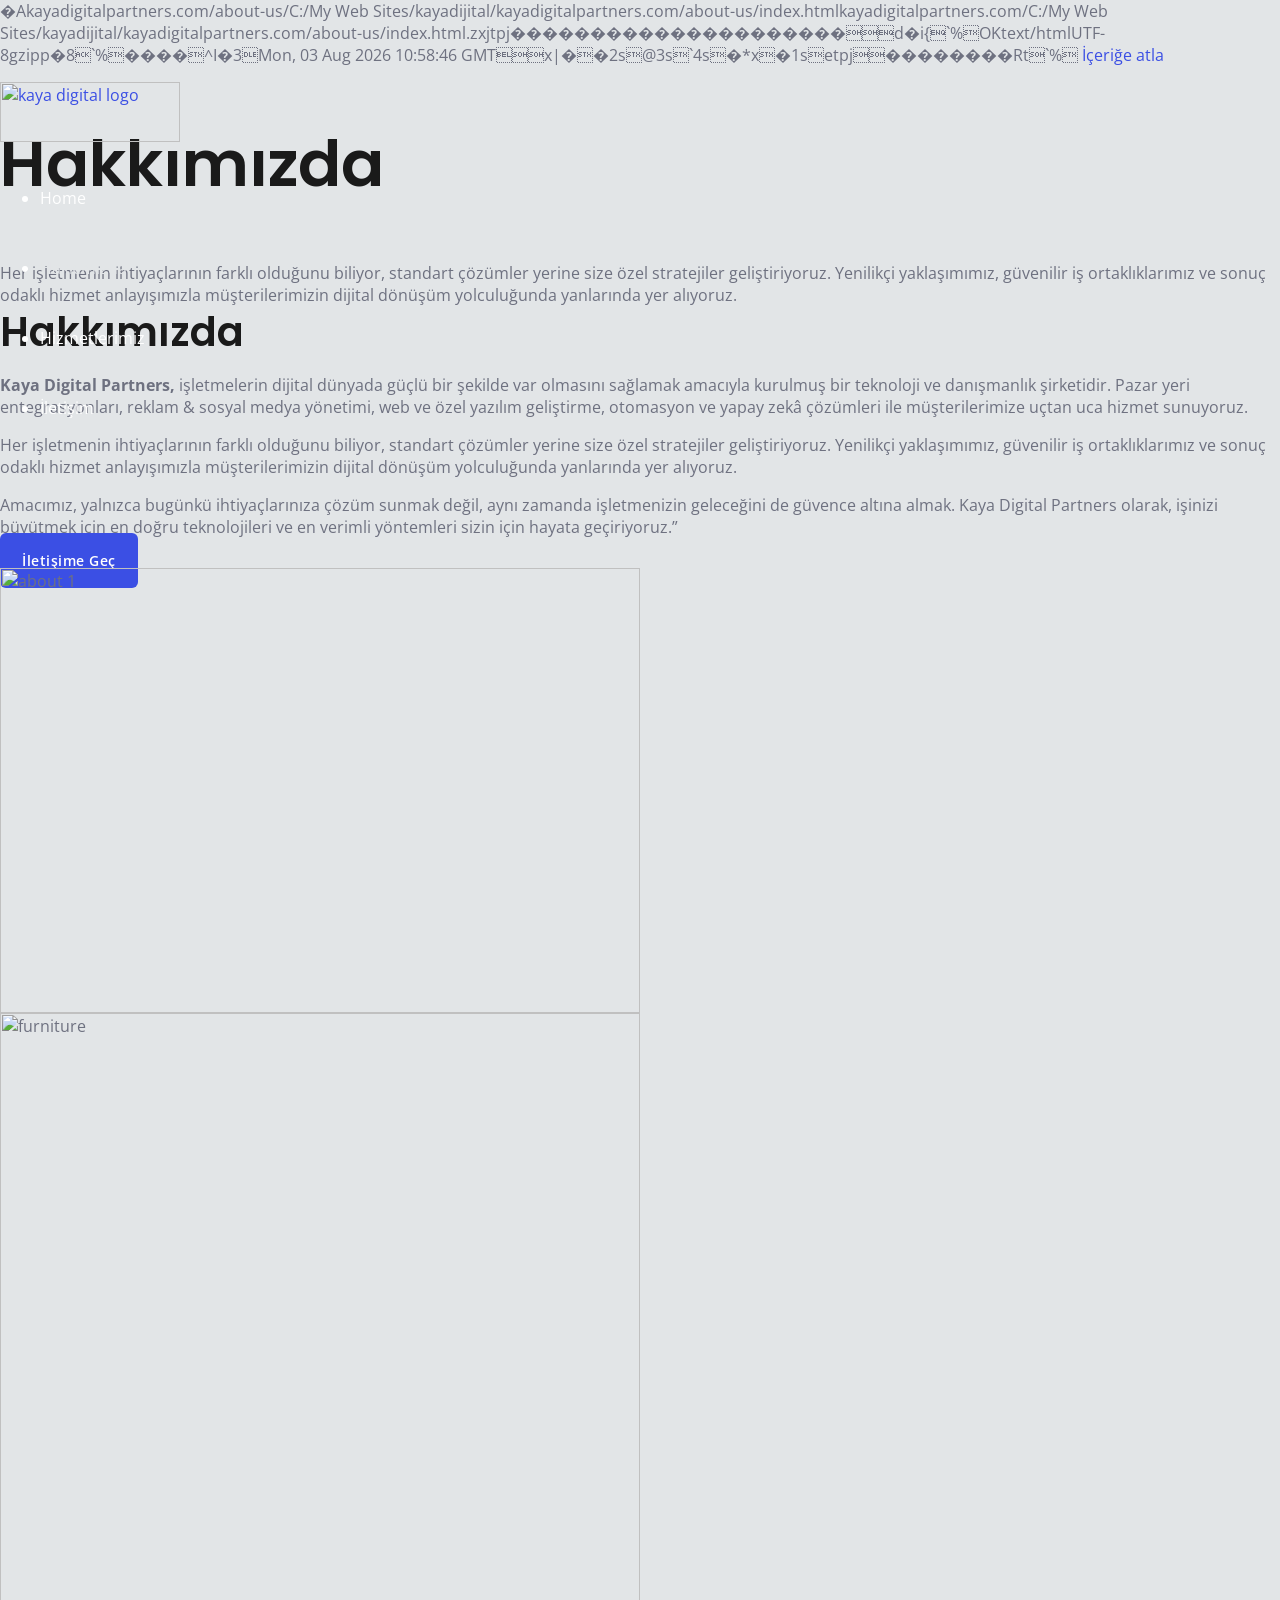
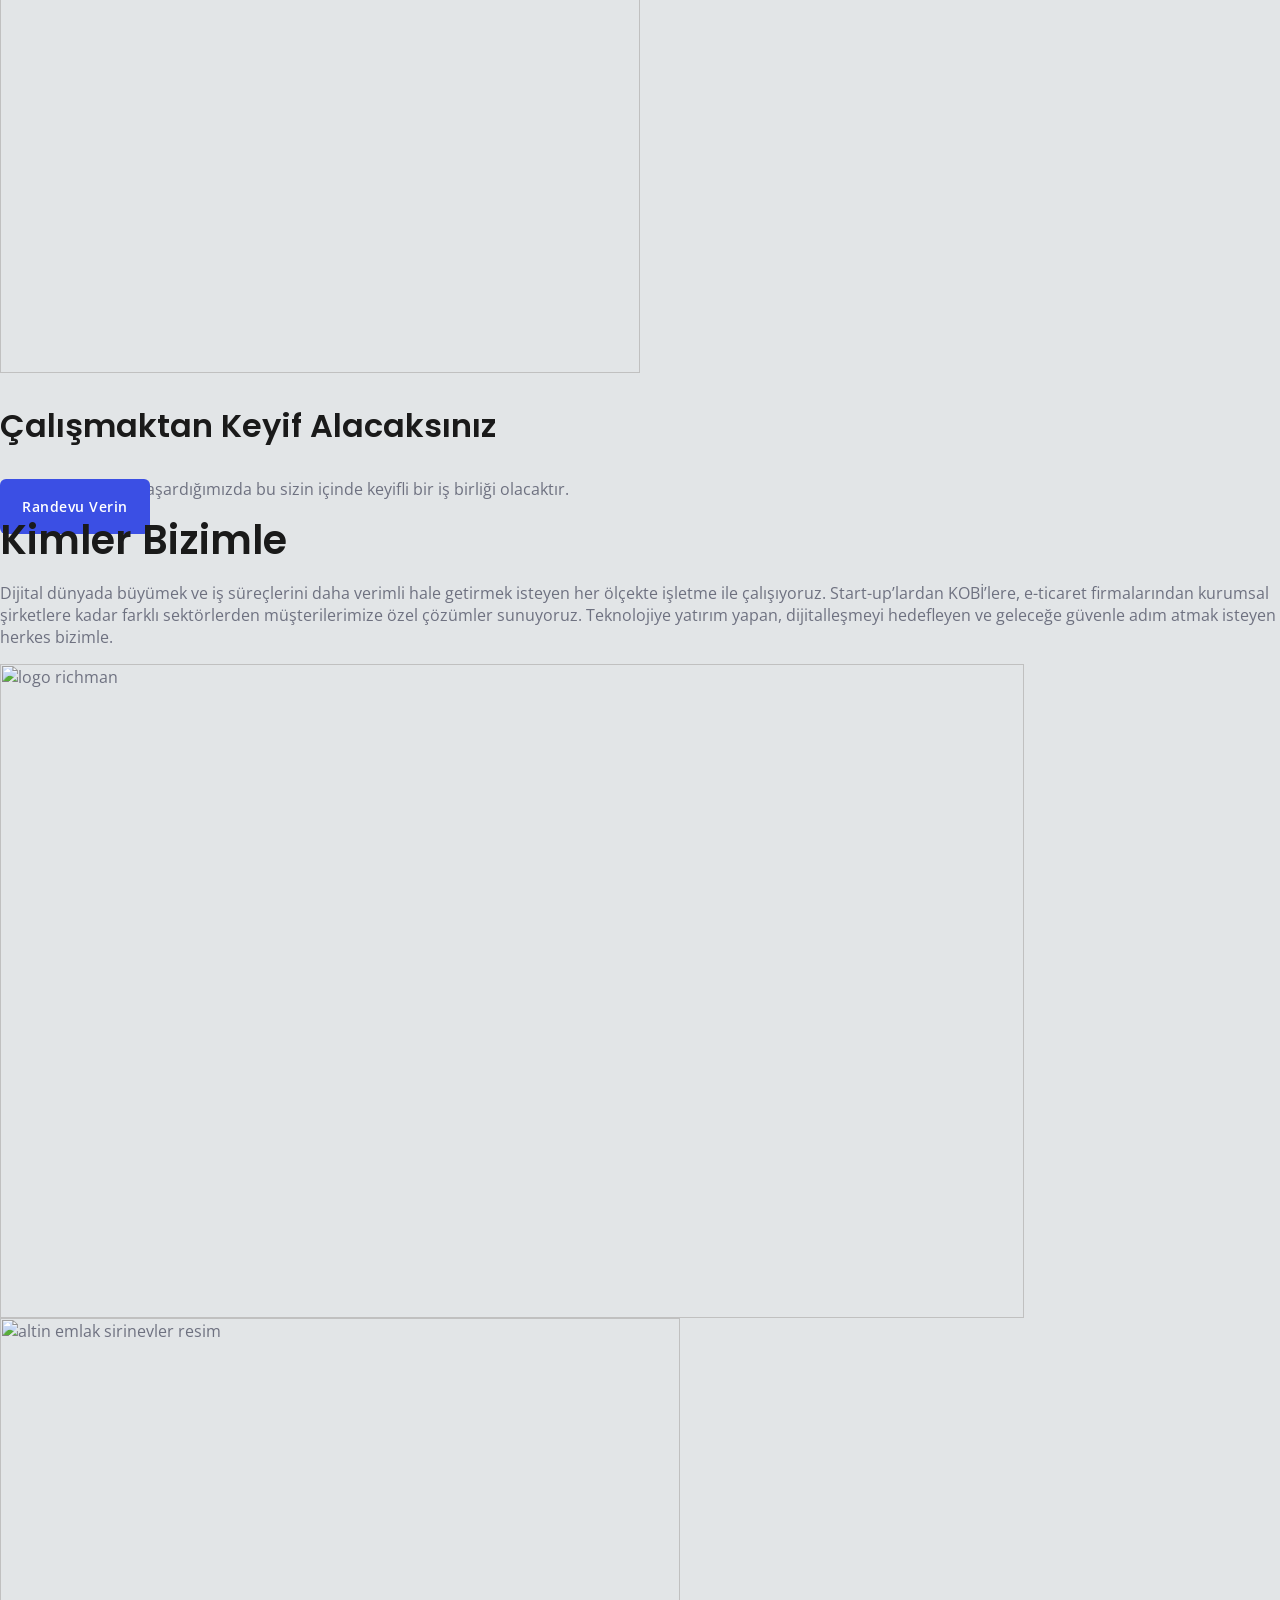
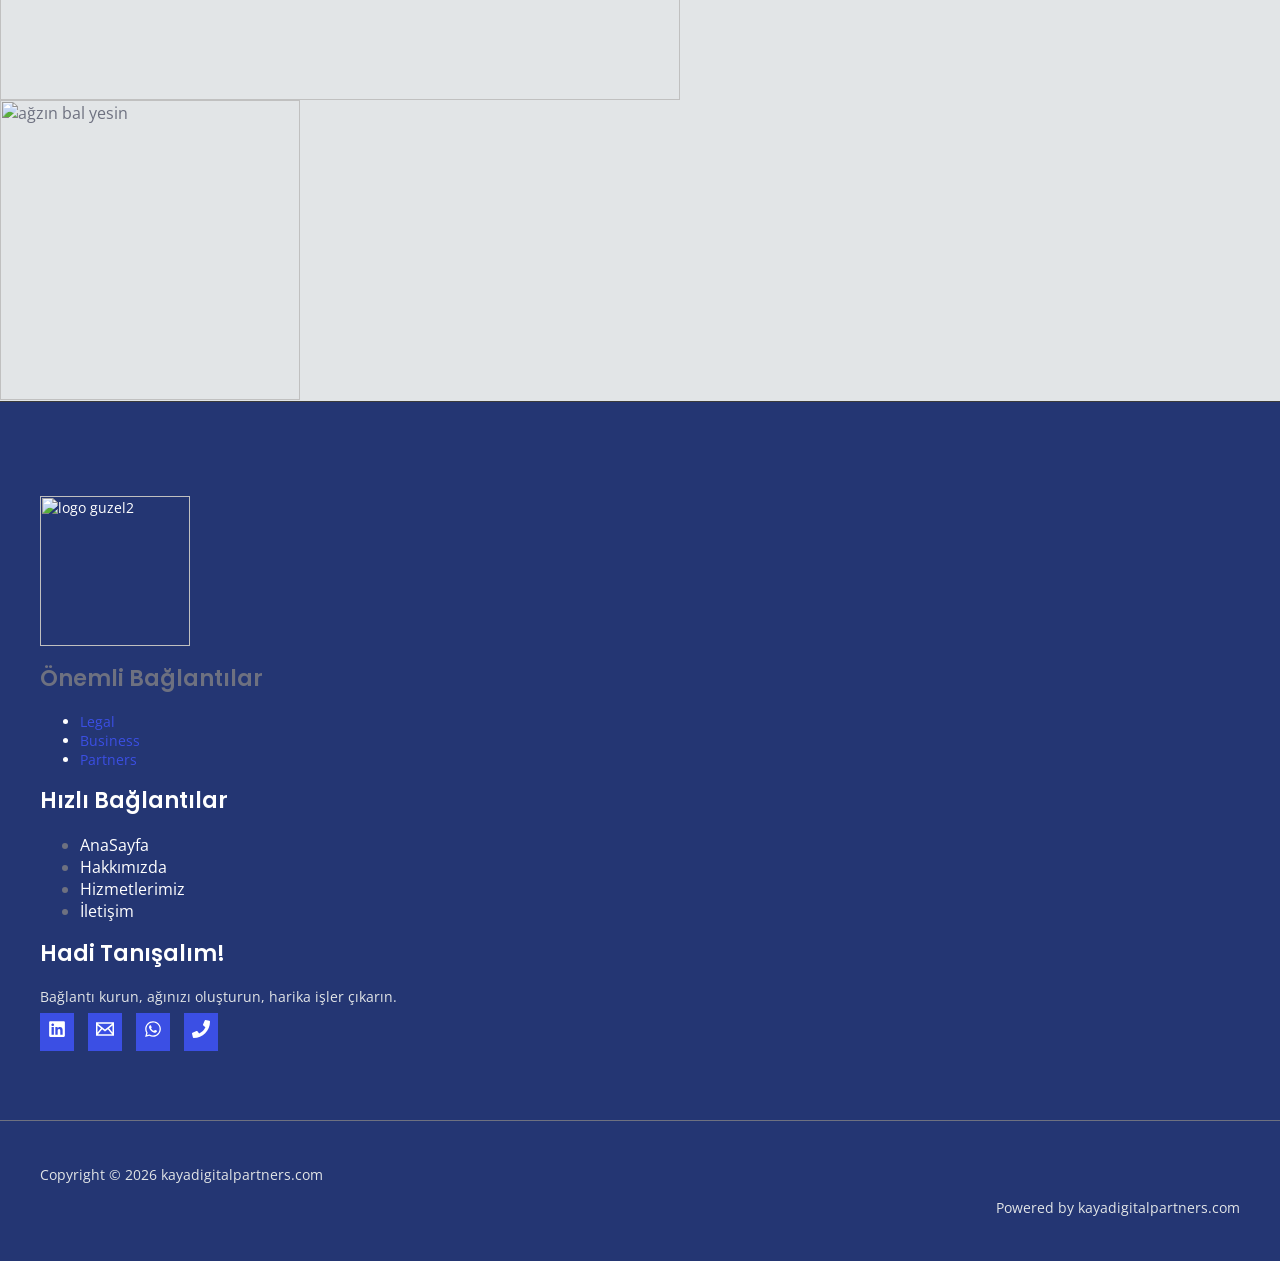
==== commit f1f7701f: "Download missing background images, remove srcset, and update CSS relative paths" ====
--- a/kayadigitalpartners.com/about-us/index.html
+++ b/kayadigitalpartners.com/about-us/index.html
@@ -1,474 +1,475 @@
-�A  kayadigitalpartners.com                                                                                                                                                                                                                                                                                                                                                                                                                                                                                                                                                                                                                                                                                                                                                                                                                                                                                                                                                                                                                                                                                                                                                                                                                                                                                                                                                                                                                                                                                                                                                                                                                                                                                                                                                                                                                                                                                                                                                                                                                                                                                                         /about-us/                                                                                                                                                                                                                                                                                                                                                                                                                                                                                                                                                                                                                                                                                                                                                                                                                                                                                                                                                                                                                                                                                                                                                                                                                                                                                                                                                                                                                                                                                                                                                                                                                                                                                                                                                                                                                                                                                                                                                                                                                                                                                                                      C:/My Web Sites/kayadijital/kayadigitalpartners.com/about-us/index.html                                                                                                                                                                                                                                                                                                                                                                                                                                                                                                                                                                                                                                                                                                                                                                                                                                                                                                                                                                                                                                                                                                                                                                                                                                                                                                                                                                                                                                                                                                                                                                                                                                                                                                                                                                                                                                                                                                                                                                                                                                                         kayadigitalpartners.com                                                                                                                                                                                                                                                                                                                                                                                                                                                                                                                                                                                                                                                                                                                                                                                                                                                                                                                                                                                                                                                                                                                                                                                                                                                                                                                                                                                                                                                                                                                                                                                                                                                                                                                                                                                                                                                                                                                                                                                                                                                                                                         /                                                                                                                                                                                                                                                                                                                                                                                                                                                                                                                                                                                                                                                                                                                                                                                                                                                                                                                                                                                                                                                                                                                                                                                                                                                                                                                                                                                                                                                                                                                                                                                                                                                                                                                                                                                                                                                                                                                                                                                                                                                                                                                                                                                                                                                                                                                                                                                                                                                                                                                                                                                                                                                                                                                                                                                                                                                                                                                                                                                                                                                                                                                                                                                                                                                                                                                                                                                                                                                                                                                                                                                                                                                                                                                                                                                                                                                                                                                                                                                                                                                                                                                                                                                                                                                                   C:/My Web Sites/kayadijital/kayadigitalpartners.com/about-us/index.html.z                                                                                                                                                                                                                                                                                                                                                                                                                                                                                                                                                                                                                                                                                                                                                                                                                                                                                                                                                                                                                                                                                                                                                                                                                                                                                                                                                                                                                                                                                                                                                                                                                                                                                                                                                                                                                                                                                                                                                                                                                                                                                                                                                                                                                                                                                                                                                                                                                                                                                                                                                                                                                                                                                                                                                                                                                                                                                                                                                                                                                                                                                                                                   x       jtpj    ����            �����������������                    d   �i{        `%     OK                                                                              text/html                                                       UTF-8                                                           gzip                                                            p�8    `%         ����   ^I�3                                   Mon, 03 Aug 2026 10:58:46 GMT                                                                                                                                                                                                                                                                                                                                                                                                                                                                                                                                                                                                            x|��2s@3s`4s�*x�1s                                etpj                          ��������Rt                                                                                                                                                                                                                                                                                     `% <!DOCTYPE html>
-<html lang="tr">
-<head>
-<meta charset="UTF-8">
-<meta name="viewport" content="width=device-width, initial-scale=1">
-	<link rel="profile" href="https://gmpg.org/xfn/11"> 
-	<title>Hakkımızda - kayadigitalpartners.com</title>
-	<style>img:is([sizes="auto" i], [sizes^="auto," i]) { contain-intrinsic-size: 3000px 1500px }</style>
-	<link rel='dns-prefetch' href='//fonts.googleapis.com' />
-<link rel="alternate" type="application/rss+xml" title="kayadigitalpartners.com &raquo; akışı" href="http://kayadigitalpartners.com/feed/" />
-<link rel="alternate" type="application/rss+xml" title="kayadigitalpartners.com &raquo; yorum akışı" href="http://kayadigitalpartners.com/comments/feed/" />
-<!-- SureRank Meta Data -->
-<link rel="canonical" href="http://kayadigitalpartners.com/about-us/">
-<meta name="description" content="Hakkımızda Her işletmenin ihtiyaçlarının farklı olduğunu biliyor, standart çözümler yerine size özel stratejiler geliştiriyoruz. Yenilikçi yaklaşımımız,">
-<meta name="robots" content="index, follow">
-<meta property="og:url" content="http://kayadigitalpartners.com/about-us/">
-<meta property="og:site_name" content="kayadigitalpartners.com">
-<meta property="og:locale" content="tr_TR">
-<meta property="og:type" content="article">
-<meta property="og:title" content="Hakkımızda - kayadigitalpartners.com">
-<meta property="og:description" content="Hakkımızda Her işletmenin ihtiyaçlarının farklı olduğunu biliyor, standart çözümler yerine size özel stratejiler geliştiriyoruz. Yenilikçi yaklaşımımız,">
-<meta property="article:published_time" content="2025-09-23T01:31:39+00:00">
-<meta property="article:modified_time" content="2025-09-25T22:53:52+00:00">
-<meta name="twitter:card" content="summary_large_image">
-<meta name="twitter:title" content="Hakkımızda - kayadigitalpartners.com">
-<meta name="twitter:description" content="Hakkımızda Her işletmenin ihtiyaçlarının farklı olduğunu biliyor, standart çözümler yerine size özel stratejiler geliştiriyoruz. Yenilikçi yaklaşımımız,">
-<script type="application/ld+json" id="surerank-schema">{"@context":"https://schema.org","@graph":[{"@type":"WebSite","@id":"http://kayadigitalpartners.com/#website","name":"kayadigitalpartners.com","description":"Güvenilir dijital çözümler, Güçlü Ortaklıklar","url":"http://kayadigitalpartners.com/","potentialAction":{"@id":"http://kayadigitalpartners.com/#searchaction"},"publisher":{"@id":"http://kayadigitalpartners.com/#organization"}},{"@type":"WebPage","@id":"http://kayadigitalpartners.com/about-us#webpage","name":"Hakkımızda","inLanguage":"tr_TR","url":"http://kayadigitalpartners.com/about-us","breadcrumb":{"@id":"http://kayadigitalpartners.com/about-us#breadcrumblist"},"isPartOf":{"@id":"http://kayadigitalpartners.com/#website"},"publisher":{"@id":"http://kayadigitalpartners.com/#organization"}},{"@type":"Organization","@id":"http://kayadigitalpartners.com/#organization","name":"kayadigitalpartners.com","logo":"http://kayadigitalpartners.com/wp-content/uploads/2025/09/cropped-logo_guzel2-1.jpg","slogan":"Güvenilir dijital çözümler, Güçlü Ortaklıklar","url":"http://kayadigitalpartners.com/ "},{"@type":"BreadcrumbList","name":"BreadcrumbList","@id":"http://kayadigitalpartners.com/about-us#breadcrumblist","itemListElement":[{"@type":"ListItem","position":1,"item":{"@id":"http://kayadigitalpartners.com","name":"Home"}},{"@type":"ListItem","position":2,"item":{"@id":"http://kayadigitalpartners.com/about-us/","name":"Hakkımızda"}}]},{"@type":"SearchAction","@id":"http://kayadigitalpartners.com/#searchaction","target":"http://kayadigitalpartners.com/?s={search_term_string}","query-input":"required name=search_term_string"}]}</script>
-<!-- /SureRank Meta Data -->
-<script>
-window._wpemojiSettings = {"baseUrl":"https:\/\/s.w.org\/images\/core\/emoji\/16.0.1\/72x72\/","ext":".png","svgUrl":"https:\/\/s.w.org\/images\/core\/emoji\/16.0.1\/svg\/","svgExt":".svg","source":{"concatemoji":"http:\/\/kayadigitalpartners.com\/wp-includes\/js\/wp-emoji-release.min.js?ver=6.8.6"}};
-/*! This file is auto-generated */
-!function(s,n){var o,i,e;function c(e){try{var t={supportTests:e,timestamp:(new Date).valueOf()};sessionStorage.setItem(o,JSON.stringify(t))}catch(e){}}function p(e,t,n){e.clearRect(0,0,e.canvas.width,e.canvas.height),e.fillText(t,0,0);var t=new Uint32Array(e.getImageData(0,0,e.canvas.width,e.canvas.height).data),a=(e.clearRect(0,0,e.canvas.width,e.canvas.height),e.fillText(n,0,0),new Uint32Array(e.getImageData(0,0,e.canvas.width,e.canvas.height).data));return t.every(function(e,t){return e===a[t]})}function u(e,t){e.clearRect(0,0,e.canvas.width,e.canvas.height),e.fillText(t,0,0);for(var n=e.getImageData(16,16,1,1),a=0;a<n.data.length;a++)if(0!==n.data[a])return!1;return!0}function f(e,t,n,a){switch(t){case"flag":return n(e,"\ud83c\udff3\ufe0f\u200d\u26a7\ufe0f","\ud83c\udff3\ufe0f\u200b\u26a7\ufe0f")?!1:!n(e,"\ud83c\udde8\ud83c\uddf6","\ud83c\udde8\u200b\ud83c\uddf6")&&!n(e,"\ud83c\udff4\udb40\udc67\udb40\udc62\udb40\udc65\udb40\udc6e\udb40\udc67\udb40\udc7f","\ud83c\udff4\u200b\udb40\udc67\u200b\udb40\udc62\u200b\udb40\udc65\u200b\udb40\udc6e\u200b\udb40\udc67\u200b\udb40\udc7f");case"emoji":return!a(e,"\ud83e\udedf")}return!1}function g(e,t,n,a){var r="undefined"!=typeof WorkerGlobalScope&&self instanceof WorkerGlobalScope?new OffscreenCanvas(300,150):s.createElement("canvas"),o=r.getContext("2d",{willReadFrequently:!0}),i=(o.textBaseline="top",o.font="600 32px Arial",{});return e.forEach(function(e){i[e]=t(o,e,n,a)}),i}function t(e){var t=s.createElement("script");t.src=e,t.defer=!0,s.head.appendChild(t)}"undefined"!=typeof Promise&&(o="wpEmojiSettingsSupports",i=["flag","emoji"],n.supports={everything:!0,everythingExceptFlag:!0},e=new Promise(function(e){s.addEventListener("DOMContentLoaded",e,{once:!0})}),new Promise(function(t){var n=function(){try{var e=JSON.parse(sessionStorage.getItem(o));if("object"==typeof e&&"number"==typeof e.timestamp&&(new Date).valueOf()<e.timestamp+604800&&"object"==typeof e.supportTests)return e.supportTests}catch(e){}return null}();if(!n){if("undefined"!=typeof Worker&&"undefined"!=typeof OffscreenCanvas&&"undefined"!=typeof URL&&URL.createObjectURL&&"undefined"!=typeof Blob)try{var e="postMessage("+g.toString()+"("+[JSON.stringify(i),f.toString(),p.toString(),u.toString()].join(",")+"));",a=new Blob([e],{type:"text/javascript"}),r=new Worker(URL.createObjectURL(a),{name:"wpTestEmojiSupports"});return void(r.onmessage=function(e){c(n=e.data),r.terminate(),t(n)})}catch(e){}c(n=g(i,f,p,u))}t(n)}).then(function(e){for(var t in e)n.supports[t]=e[t],n.supports.everything=n.supports.everything&&n.supports[t],"flag"!==t&&(n.supports.everythingExceptFlag=n.supports.everythingExceptFlag&&n.supports[t]);n.supports.everythingExceptFlag=n.supports.everythingExceptFlag&&!n.supports.flag,n.DOMReady=!1,n.readyCallback=function(){n.DOMReady=!0}}).then(function(){return e}).then(function(){var e;n.supports.everything||(n.readyCallback(),(e=n.source||{}).concatemoji?t(e.concatemoji):e.wpemoji&&e.twemoji&&(t(e.twemoji),t(e.wpemoji)))}))}((window,document),window._wpemojiSettings);
-</script>
-<link rel='stylesheet' id='astra-theme-css-css' href='http://kayadigitalpartners.com/wp-content/themes/astra/assets/css/minified/main.min.css?ver=4.11.12' media='all' />
-<style id='astra-theme-css-inline-css'>
-:root{--ast-post-nav-space:0;--ast-container-default-xlg-padding:6.67em;--ast-container-default-lg-padding:5.67em;--ast-container-default-slg-padding:4.34em;--ast-container-default-md-padding:3.34em;--ast-container-default-sm-padding:6.67em;--ast-container-default-xs-padding:2.4em;--ast-container-default-xxs-padding:1.4em;--ast-code-block-background:#EEEEEE;--ast-comment-inputs-background:#FAFAFA;--ast-normal-container-width:1200px;--ast-narrow-container-width:750px;--ast-blog-title-font-weight:normal;--ast-blog-meta-weight:inherit;--ast-global-color-primary:var(--ast-global-color-5);--ast-global-color-secondary:var(--ast-global-color-4);--ast-global-color-alternate-background:var(--ast-global-color-7);--ast-global-color-subtle-background:var(--ast-global-color-6);--ast-bg-style-guide:#F8FAFC;--ast-shadow-style-guide:0px 0px 4px 0 #00000057;--ast-global-dark-bg-style:#fff;--ast-global-dark-lfs:#fbfbfb;--ast-widget-bg-color:#fafafa;--ast-wc-container-head-bg-color:#fbfbfb;--ast-title-layout-bg:#eeeeee;--ast-search-border-color:#e7e7e7;--ast-lifter-hover-bg:#e6e6e6;--ast-gallery-block-color:#000;--srfm-color-input-label:var(--ast-global-color-2);}html{font-size:100%;}a,.page-title{color:var(--ast-global-color-0);}a:hover,a:focus{color:var(--ast-global-color-1);}body,button,input,select,textarea,.ast-button,.ast-custom-button{font-family:'Open Sans',sans-serif;font-weight:400;font-size:16px;font-size:1rem;}blockquote{color:var(--ast-global-color-3);}p,.entry-content p{margin-bottom:1em;}h1,h2,h3,h4,h5,h6,.entry-content :where(h1,h2,h3,h4,h5,h6),.entry-content :where(h1,h2,h3,h4,h5,h6) a,.site-title,.site-title a{font-family:'Poppins',sans-serif;font-weight:600;line-height:1.2em;text-transform:capitalize;}.ast-site-identity .site-title a{color:var(--ast-global-color-2);}.site-title{font-size:35px;font-size:2.1875rem;display:none;}header .custom-logo-link img{max-width:180px;width:180px;}.astra-logo-svg{width:180px;}.site-header .site-description{font-size:15px;font-size:0.9375rem;display:none;}.entry-title{font-size:30px;font-size:1.875rem;}.archive .ast-article-post .ast-article-inner,.blog .ast-article-post .ast-article-inner,.archive .ast-article-post .ast-article-inner:hover,.blog .ast-article-post .ast-article-inner:hover{overflow:hidden;}h1,.entry-content :where(h1),.entry-content :where(h1) a{font-size:64px;font-size:4rem;font-family:'Poppins',sans-serif;line-height:1.4em;text-transform:capitalize;}h2,.entry-content :where(h2),.entry-content :where(h2) a{font-size:40px;font-size:2.5rem;font-family:'Poppins',sans-serif;line-height:1.3em;text-transform:capitalize;}h3,.entry-content :where(h3),.entry-content :where(h3) a{font-size:32px;font-size:2rem;font-family:'Poppins',sans-serif;line-height:1.3em;text-transform:capitalize;}h4,.entry-content :where(h4),.entry-content :where(h4) a{font-size:24px;font-size:1.5rem;line-height:1.2em;font-family:'Poppins',sans-serif;text-transform:capitalize;}h5,.entry-content :where(h5),.entry-content :where(h5) a{font-size:20px;font-size:1.25rem;line-height:1.2em;font-family:'Poppins',sans-serif;text-transform:capitalize;}h6,.entry-content :where(h6),.entry-content :where(h6) a{font-size:16px;font-size:1rem;line-height:1.25em;font-family:'Poppins',sans-serif;text-transform:capitalize;}::selection{background-color:var(--ast-global-color-0);color:#ffffff;}body,h1,h2,h3,h4,h5,h6,.entry-title a,.entry-content :where(h1,h2,h3,h4,h5,h6),.entry-content :where(h1,h2,h3,h4,h5,h6) a{color:var(--ast-global-color-3);}.tagcloud a:hover,.tagcloud a:focus,.tagcloud a.current-item{color:#ffffff;border-color:var(--ast-global-color-0);background-color:var(--ast-global-color-0);}input:focus,input[type="text"]:focus,input[type="email"]:focus,input[type="url"]:focus,input[type="password"]:focus,input[type="reset"]:focus,input[type="search"]:focus,textarea:focus{border-color:var(--ast-global-color-0);}input[type="radio"]:checked,input[type=reset],input[type="checkbox"]:checked,input[type="checkbox"]:hover:checked,input[type="checkbox"]:focus:checked,input[type=range]::-webkit-slider-thumb{border-color:var(--ast-global-color-0);background-color:var(--ast-global-color-0);box-shadow:none;}.site-footer a:hover + .post-count,.site-footer a:focus + .post-count{background:var(--ast-global-color-0);border-color:var(--ast-global-color-0);}.single .nav-links .nav-previous,.single .nav-links .nav-next{color:var(--ast-global-color-0);}.entry-meta,.entry-meta *{line-height:1.45;color:var(--ast-global-color-0);}.entry-meta a:not(.ast-button):hover,.entry-meta a:not(.ast-button):hover *,.entry-meta a:not(.ast-button):focus,.entry-meta a:not(.ast-button):focus *,.page-links > .page-link,.page-links .page-link:hover,.post-navigation a:hover{color:var(--ast-global-color-1);}#cat option,.secondary .calendar_wrap thead a,.secondary .calendar_wrap thead a:visited{color:var(--ast-global-color-0);}.secondary .calendar_wrap #today,.ast-progress-val span{background:var(--ast-global-color-0);}.secondary a:hover + .post-count,.secondary a:focus + .post-count{background:var(--ast-global-color-0);border-color:var(--ast-global-color-0);}.calendar_wrap #today > a{color:#ffffff;}.page-links .page-link,.single .post-navigation a{color:var(--ast-global-color-0);}.ast-search-menu-icon .search-form button.search-submit{padding:0 4px;}.ast-search-menu-icon form.search-form{padding-right:0;}.ast-search-menu-icon.slide-search input.search-field{width:0;}.ast-header-search .ast-search-menu-icon.ast-dropdown-active .search-form,.ast-header-search .ast-search-menu-icon.ast-dropdown-active .search-field:focus{transition:all 0.2s;}.search-form input.search-field:focus{outline:none;}.wp-block-latest-posts > li > a{color:var(--ast-global-color-2);}.widget-title,.widget .wp-block-heading{font-size:22px;font-size:1.375rem;color:var(--ast-global-color-3);}.ast-search-menu-icon.slide-search a:focus-visible:focus-visible,.astra-search-icon:focus-visible,#close:focus-visible,a:focus-visible,.ast-menu-toggle:focus-visible,.site .skip-link:focus-visible,.wp-block-loginout input:focus-visible,.wp-block-search.wp-block-search__button-inside .wp-block-search__inside-wrapper,.ast-header-navigation-arrow:focus-visible,.ast-orders-table__row .ast-orders-table__cell:focus-visible,a#ast-apply-coupon:focus-visible,#ast-apply-coupon:focus-visible,#close:focus-visible,.button.search-submit:focus-visible,#search_submit:focus,.normal-search:focus-visible,.ast-header-account-wrap:focus-visible,.astra-cart-drawer-close:focus,.ast-single-variation:focus,.ast-button:focus{outline-style:dotted;outline-color:inherit;outline-width:thin;}input:focus,input[type="text"]:focus,input[type="email"]:focus,input[type="url"]:focus,input[type="password"]:focus,input[type="reset"]:focus,input[type="search"]:focus,input[type="number"]:focus,textarea:focus,.wp-block-search__input:focus,[data-section="section-header-mobile-trigger"] .ast-button-wrap .ast-mobile-menu-trigger-minimal:focus,.ast-mobile-popup-drawer.active .menu-toggle-close:focus,#ast-scroll-top:focus,#coupon_code:focus,#ast-coupon-code:focus{border-style:dotted;border-color:inherit;border-width:thin;}input{outline:none;}.ast-logo-title-inline .site-logo-img{padding-right:1em;}.site-logo-img img{ transition:all 0.2s linear;}body .ast-oembed-container *{position:absolute;top:0;width:100%;height:100%;left:0;}body .wp-block-embed-pocket-casts .ast-oembed-container *{position:unset;}.ast-single-post-featured-section + article {margin-top: 2em;}.site-content .ast-single-post-featured-section img {width: 100%;overflow: hidden;object-fit: cover;}.site > .ast-single-related-posts-container {margin-top: 0;}@media (min-width: 769px) {.ast-desktop .ast-container--narrow {max-width: var(--ast-narrow-container-width);margin: 0 auto;}}.ast-page-builder-template .hentry {margin: 0;}.ast-page-builder-template .site-content > .ast-container {max-width: 100%;padding: 0;}.ast-page-builder-template .site .site-content #primary {padding: 0;margin: 0;}.ast-page-builder-template .no-results {text-align: center;margin: 4em auto;}.ast-page-builder-template .ast-pagination {padding: 2em;}.ast-page-builder-template .entry-header.ast-no-title.ast-no-thumbnail {margin-top: 0;}.ast-page-builder-template .entry-header.ast-header-without-markup {margin-top: 0;margin-bottom: 0;}.ast-page-builder-template .entry-header.ast-no-title.ast-no-meta {margin-bottom: 0;}.ast-page-builder-template.single .post-navigation {padding-bottom: 2em;}.ast-page-builder-template.single-post .site-content > .ast-container {max-width: 100%;}.ast-page-builder-template .entry-header {margin-top: 4em;margin-left: auto;margin-right: auto;padding-left: 20px;padding-right: 20px;}.single.ast-page-builder-template .entry-header {padding-left: 20px;padding-right: 20px;}.ast-page-builder-template .ast-archive-description {margin: 4em auto 0;padding-left: 20px;padding-right: 20px;}.ast-page-builder-template.ast-no-sidebar .entry-content .alignwide {margin-left: 0;margin-right: 0;}@media (max-width:768.9px){#ast-desktop-header{display:none;}}@media (min-width:769px){#ast-mobile-header{display:none;}}.wp-block-buttons.aligncenter{justify-content:center;}.wp-block-buttons .wp-block-button.is-style-outline .wp-block-button__link.wp-element-button,.ast-outline-button,.wp-block-uagb-buttons-child .uagb-buttons-repeater.ast-outline-button{border-color:var(--ast-global-color-0);border-top-width:2px;border-right-width:2px;border-bottom-width:2px;border-left-width:2px;font-family:inherit;font-weight:600;font-size:14px;font-size:0.875rem;line-height:1em;border-top-left-radius:6px;border-top-right-radius:6px;border-bottom-right-radius:6px;border-bottom-left-radius:6px;}.wp-block-button.is-style-outline .wp-block-button__link:hover,.wp-block-buttons .wp-block-button.is-style-outline .wp-block-button__link:focus,.wp-block-buttons .wp-block-button.is-style-outline > .wp-block-button__link:not(.has-text-color):hover,.wp-block-buttons .wp-block-button.wp-block-button__link.is-style-outline:not(.has-text-color):hover,.ast-outline-button:hover,.ast-outline-button:focus,.wp-block-uagb-buttons-child .uagb-buttons-repeater.ast-outline-button:hover,.wp-block-uagb-buttons-child .uagb-buttons-repeater.ast-outline-button:focus{background-color:var(--ast-global-color-0);}.wp-block-button .wp-block-button__link.wp-element-button.is-style-outline:not(.has-background),.wp-block-button.is-style-outline>.wp-block-button__link.wp-element-button:not(.has-background),.ast-outline-button{background-color:var(--ast-global-color-0);}.entry-content[data-ast-blocks-layout] > figure{margin-bottom:1em;}@media (max-width:768px){.ast-left-sidebar #content > .ast-container{display:flex;flex-direction:column-reverse;width:100%;}.ast-separate-container .ast-article-post,.ast-separate-container .ast-article-single{padding:1.5em 2.14em;}.ast-author-box img.avatar{margin:20px 0 0 0;}}@media (min-width:769px){.ast-separate-container.ast-right-sidebar #primary,.ast-separate-container.ast-left-sidebar #primary{border:0;}.search-no-results.ast-separate-container #primary{margin-bottom:4em;}}.elementor-widget-button .elementor-button{border-style:solid;text-decoration:none;border-top-width:0px;border-right-width:0px;border-left-width:0px;border-bottom-width:0px;}body .elementor-button.elementor-size-sm,body .elementor-button.elementor-size-xs,body .elementor-button.elementor-size-md,body .elementor-button.elementor-size-lg,body .elementor-button.elementor-size-xl,body .elementor-button{border-top-left-radius:6px;border-top-right-radius:6px;border-bottom-right-radius:6px;border-bottom-left-radius:6px;padding-top:18px;padding-right:22px;padding-bottom:18px;padding-left:22px;}.elementor-widget-button .elementor-button{border-color:var(--ast-global-color-0);background-color:var(--ast-global-color-0);}.elementor-widget-button .elementor-button:hover,.elementor-widget-button .elementor-button:focus{color:var(--ast-global-color-5);background-color:var(--ast-global-color-0);border-color:var(--ast-global-color-0);}.wp-block-button .wp-block-button__link ,.elementor-widget-button .elementor-button,.elementor-widget-button .elementor-button:visited{color:var(--ast-global-color-5);}.elementor-widget-button .elementor-button{font-weight:600;font-size:14px;font-size:0.875rem;line-height:1em;text-transform:capitalize;letter-spacing:0.5px;}body .elementor-button.elementor-size-sm,body .elementor-button.elementor-size-xs,body .elementor-button.elementor-size-md,body .elementor-button.elementor-size-lg,body .elementor-button.elementor-size-xl,body .elementor-button{font-size:14px;font-size:0.875rem;}.wp-block-button .wp-block-button__link:hover,.wp-block-button .wp-block-button__link:focus{color:var(--ast-global-color-5);background-color:var(--ast-global-color-0);border-color:var(--ast-global-color-0);}.elementor-widget-heading h1.elementor-heading-title{line-height:1.4em;}.elementor-widget-heading h2.elementor-heading-title{line-height:1.3em;}.elementor-widget-heading h3.elementor-heading-title{line-height:1.3em;}.elementor-widget-heading h4.elementor-heading-title{line-height:1.2em;}.elementor-widget-heading h5.elementor-heading-title{line-height:1.2em;}.elementor-widget-heading h6.elementor-heading-title{line-height:1.25em;}.wp-block-button .wp-block-button__link,.wp-block-search .wp-block-search__button,body .wp-block-file .wp-block-file__button{border-style:solid;border-top-width:0px;border-right-width:0px;border-left-width:0px;border-bottom-width:0px;border-color:var(--ast-global-color-0);background-color:var(--ast-global-color-0);color:var(--ast-global-color-5);font-family:inherit;font-weight:600;line-height:1em;text-transform:capitalize;letter-spacing:0.5px;font-size:14px;font-size:0.875rem;border-top-left-radius:6px;border-top-right-radius:6px;border-bottom-right-radius:6px;border-bottom-left-radius:6px;padding-top:18px;padding-right:22px;padding-bottom:18px;padding-left:22px;}.menu-toggle,button,.ast-button,.ast-custom-button,.button,input#submit,input[type="button"],input[type="submit"],input[type="reset"],form[CLASS*="wp-block-search__"].wp-block-search .wp-block-search__inside-wrapper .wp-block-search__button,body .wp-block-file .wp-block-file__button{border-style:solid;border-top-width:0px;border-right-width:0px;border-left-width:0px;border-bottom-width:0px;color:var(--ast-global-color-5);border-color:var(--ast-global-color-0);background-color:var(--ast-global-color-0);padding-top:18px;padding-right:22px;padding-bottom:18px;padding-left:22px;font-family:inherit;font-weight:600;font-size:14px;font-size:0.875rem;line-height:1em;text-transform:capitalize;letter-spacing:0.5px;border-top-left-radius:6px;border-top-right-radius:6px;border-bottom-right-radius:6px;border-bottom-left-radius:6px;}button:focus,.menu-toggle:hover,button:hover,.ast-button:hover,.ast-custom-button:hover .button:hover,.ast-custom-button:hover ,input[type=reset]:hover,input[type=reset]:focus,input#submit:hover,input#submit:focus,input[type="button"]:hover,input[type="button"]:focus,input[type="submit"]:hover,input[type="submit"]:focus,form[CLASS*="wp-block-search__"].wp-block-search .wp-block-search__inside-wrapper .wp-block-search__button:hover,form[CLASS*="wp-block-search__"].wp-block-search .wp-block-search__inside-wrapper .wp-block-search__button:focus,body .wp-block-file .wp-block-file__button:hover,body .wp-block-file .wp-block-file__button:focus{color:var(--ast-global-color-5);background-color:var(--ast-global-color-0);border-color:var(--ast-global-color-0);}@media (max-width:768px){.ast-mobile-header-stack .main-header-bar .ast-search-menu-icon{display:inline-block;}.ast-header-break-point.ast-header-custom-item-outside .ast-mobile-header-stack .main-header-bar .ast-search-icon{margin:0;}.ast-comment-avatar-wrap img{max-width:2.5em;}.ast-comment-meta{padding:0 1.8888em 1.3333em;}.ast-separate-container .ast-comment-list li.depth-1{padding:1.5em 2.14em;}.ast-separate-container .comment-respond{padding:2em 2.14em;}}@media (min-width:544px){.ast-container{max-width:100%;}}@media (max-width:544px){.ast-separate-container .ast-article-post,.ast-separate-container .ast-article-single,.ast-separate-container .comments-title,.ast-separate-container .ast-archive-description{padding:1.5em 1em;}.ast-separate-container #content .ast-container{padding-left:0.54em;padding-right:0.54em;}.ast-separate-container .ast-comment-list .bypostauthor{padding:.5em;}.ast-search-menu-icon.ast-dropdown-active .search-field{width:170px;}} #ast-mobile-header .ast-site-header-cart-li a{pointer-events:none;}body,.ast-separate-container{background-color:var(--ast-global-color-4);background-image:none;}@media (max-width:768px){.site-title{display:none;}.site-header .site-description{display:none;}h1,.entry-content :where(h1),.entry-content :where(h1) a{font-size:56px;}h2,.entry-content :where(h2),.entry-content :where(h2) a{font-size:32px;}h3,.entry-content :where(h3),.entry-content :where(h3) a{font-size:28px;}h4,.entry-content :where(h4),.entry-content :where(h4) a{font-size:24px;font-size:1.5rem;}h5,.entry-content :where(h5),.entry-content :where(h5) a{font-size:20px;font-size:1.25rem;}h6,.entry-content :where(h6),.entry-content :where(h6) a{font-size:16px;font-size:1rem;}}@media (max-width:544px){.site-title{display:none;}.site-header .site-description{display:none;}h1,.entry-content :where(h1),.entry-content :where(h1) a{font-size:32px;}h2,.entry-content :where(h2),.entry-content :where(h2) a{font-size:24px;}h3,.entry-content :where(h3),.entry-content :where(h3) a{font-size:22px;}h4,.entry-content :where(h4),.entry-content :where(h4) a{font-size:20px;font-size:1.25rem;}h5,.entry-content :where(h5),.entry-content :where(h5) a{font-size:18px;font-size:1.125rem;}h6,.entry-content :where(h6),.entry-content :where(h6) a{font-size:15px;font-size:0.9375rem;}}@media (max-width:768px){html{font-size:91.2%;}}@media (max-width:544px){html{font-size:91.2%;}}@media (min-width:769px){.ast-container{max-width:1240px;}}@media (min-width:769px){.site-content .ast-container{display:flex;}}@media (max-width:768px){.site-content .ast-container{flex-direction:column;}}@media (min-width:769px){.main-header-menu .sub-menu .menu-item.ast-left-align-sub-menu:hover > .sub-menu,.main-header-menu .sub-menu .menu-item.ast-left-align-sub-menu.focus > .sub-menu{margin-left:-2px;}}.ast-theme-transparent-header [data-section="section-header-mobile-trigger"] .ast-button-wrap .ast-mobile-menu-trigger-fill,.ast-theme-transparent-header [data-section="section-header-mobile-trigger"] .ast-button-wrap .ast-mobile-menu-trigger-minimal{border:none;}.site .comments-area{padding-bottom:3em;}.footer-widget-area[data-section^="section-fb-html-"] .ast-builder-html-element{text-align:center;}.wp-block-file {display: flex;align-items: center;flex-wrap: wrap;justify-content: space-between;}.wp-block-pullquote {border: none;}.wp-block-pullquote blockquote::before {content: "\201D";font-family: "Helvetica",sans-serif;display: flex;transform: rotate( 180deg );font-size: 6rem;font-style: normal;line-height: 1;font-weight: bold;align-items: center;justify-content: center;}.has-text-align-right > blockquote::before {justify-content: flex-start;}.has-text-align-left > blockquote::before {justify-content: flex-end;}figure.wp-block-pullquote.is-style-solid-color blockquote {max-width: 100%;text-align: inherit;}:root {--wp--custom--ast-default-block-top-padding: 3em;--wp--custom--ast-default-block-right-padding: 3em;--wp--custom--ast-default-block-bottom-padding: 3em;--wp--custom--ast-default-block-left-padding: 3em;--wp--custom--ast-container-width: 1200px;--wp--custom--ast-content-width-size: 1200px;--wp--custom--ast-wide-width-size: calc(1200px + var(--wp--custom--ast-default-block-left-padding) + var(--wp--custom--ast-default-block-right-padding));}.ast-narrow-container {--wp--custom--ast-content-width-size: 750px;--wp--custom--ast-wide-width-size: 750px;}@media(max-width: 768px) {:root {--wp--custom--ast-default-block-top-padding: 3em;--wp--custom--ast-default-block-right-padding: 2em;--wp--custom--ast-default-block-bottom-padding: 3em;--wp--custom--ast-default-block-left-padding: 2em;}}@media(max-width: 544px) {:root {--wp--custom--ast-default-block-top-padding: 3em;--wp--custom--ast-default-block-right-padding: 1.5em;--wp--custom--ast-default-block-bottom-padding: 3em;--wp--custom--ast-default-block-left-padding: 1.5em;}}.entry-content > .wp-block-group,.entry-content > .wp-block-cover,.entry-content > .wp-block-columns {padding-top: var(--wp--custom--ast-default-block-top-padding);padding-right: var(--wp--custom--ast-default-block-right-padding);padding-bottom: var(--wp--custom--ast-default-block-bottom-padding);padding-left: var(--wp--custom--ast-default-block-left-padding);}.ast-plain-container.ast-no-sidebar .entry-content > .alignfull,.ast-page-builder-template .ast-no-sidebar .entry-content > .alignfull {margin-left: calc( -50vw + 50%);margin-right: calc( -50vw + 50%);max-width: 100vw;width: 100vw;}.ast-plain-container.ast-no-sidebar .entry-content .alignfull .alignfull,.ast-page-builder-template.ast-no-sidebar .entry-content .alignfull .alignfull,.ast-plain-container.ast-no-sidebar .entry-content .alignfull .alignwide,.ast-page-builder-template.ast-no-sidebar .entry-content .alignfull .alignwide,.ast-plain-container.ast-no-sidebar .entry-content .alignwide .alignfull,.ast-page-builder-template.ast-no-sidebar .entry-content .alignwide .alignfull,.ast-plain-container.ast-no-sidebar .entry-content .alignwide .alignwide,.ast-page-builder-template.ast-no-sidebar .entry-content .alignwide .alignwide,.ast-plain-container.ast-no-sidebar .entry-content .wp-block-column .alignfull,.ast-page-builder-template.ast-no-sidebar .entry-content .wp-block-column .alignfull,.ast-plain-container.ast-no-sidebar .entry-content .wp-block-column .alignwide,.ast-page-builder-template.ast-no-sidebar .entry-content .wp-block-column .alignwide {margin-left: auto;margin-right: auto;width: 100%;}[data-ast-blocks-layout] .wp-block-separator:not(.is-style-dots) {height: 0;}[data-ast-blocks-layout] .wp-block-separator {margin: 20px auto;}[data-ast-blocks-layout] .wp-block-separator:not(.is-style-wide):not(.is-style-dots) {max-width: 100px;}[data-ast-blocks-layout] .wp-block-separator.has-background {padding: 0;}.entry-content[data-ast-blocks-layout] > * {max-width: var(--wp--custom--ast-content-width-size);margin-left: auto;margin-right: auto;}.entry-content[data-ast-blocks-layout] > .alignwide {max-width: var(--wp--custom--ast-wide-width-size);}.entry-content[data-ast-blocks-layout] .alignfull {max-width: none;}.entry-content .wp-block-columns {margin-bottom: 0;}blockquote {margin: 1.5em;border-color: rgba(0,0,0,0.05);}.wp-block-quote:not(.has-text-align-right):not(.has-text-align-center) {border-left: 5px solid rgba(0,0,0,0.05);}.has-text-align-right > blockquote,blockquote.has-text-align-right {border-right: 5px solid rgba(0,0,0,0.05);}.has-text-align-left > blockquote,blockquote.has-text-align-left {border-left: 5px solid rgba(0,0,0,0.05);}.wp-block-site-tagline,.wp-block-latest-posts .read-more {margin-top: 15px;}.wp-block-loginout p label {display: block;}.wp-block-loginout p:not(.login-remember):not(.login-submit) input {width: 100%;}.wp-block-loginout input:focus {border-color: transparent;}.wp-block-loginout input:focus {outline: thin dotted;}.entry-content .wp-block-media-text .wp-block-media-text__content {padding: 0 0 0 8%;}.entry-content .wp-block-media-text.has-media-on-the-right .wp-block-media-text__content {padding: 0 8% 0 0;}.entry-content .wp-block-media-text.has-background .wp-block-media-text__content {padding: 8%;}.entry-content .wp-block-cover:not([class*="background-color"]):not(.has-text-color.has-link-color) .wp-block-cover__inner-container,.entry-content .wp-block-cover:not([class*="background-color"]) .wp-block-cover-image-text,.entry-content .wp-block-cover:not([class*="background-color"]) .wp-block-cover-text,.entry-content .wp-block-cover-image:not([class*="background-color"]) .wp-block-cover__inner-container,.entry-content .wp-block-cover-image:not([class*="background-color"]) .wp-block-cover-image-text,.entry-content .wp-block-cover-image:not([class*="background-color"]) .wp-block-cover-text {color: var(--ast-global-color-primary,var(--ast-global-color-5));}.wp-block-loginout .login-remember input {width: 1.1rem;height: 1.1rem;margin: 0 5px 4px 0;vertical-align: middle;}.wp-block-latest-posts > li > *:first-child,.wp-block-latest-posts:not(.is-grid) > li:first-child {margin-top: 0;}.entry-content > .wp-block-buttons,.entry-content > .wp-block-uagb-buttons {margin-bottom: 1.5em;}.wp-block-search__inside-wrapper .wp-block-search__input {padding: 0 10px;color: var(--ast-global-color-3);background: var(--ast-global-color-primary,var(--ast-global-color-5));border-color: var(--ast-border-color);}.wp-block-latest-posts .read-more {margin-bottom: 1.5em;}.wp-block-search__no-button .wp-block-search__inside-wrapper .wp-block-search__input {padding-top: 5px;padding-bottom: 5px;}.wp-block-latest-posts .wp-block-latest-posts__post-date,.wp-block-latest-posts .wp-block-latest-posts__post-author {font-size: 1rem;}.wp-block-latest-posts > li > *,.wp-block-latest-posts:not(.is-grid) > li {margin-top: 12px;margin-bottom: 12px;}.ast-page-builder-template .entry-content[data-ast-blocks-layout] > *,.ast-page-builder-template .entry-content[data-ast-blocks-layout] > .alignfull:where(:not(.wp-block-group):not(.uagb-is-root-container):not(.spectra-is-root-container)) > * {max-width: none;}.ast-page-builder-template .entry-content[data-ast-blocks-layout] > .alignwide:where(:not(.uagb-is-root-container):not(.spectra-is-root-container)) > * {max-width: var(--wp--custom--ast-wide-width-size);}.ast-page-builder-template .entry-content[data-ast-blocks-layout] > .inherit-container-width > *,.ast-page-builder-template .entry-content[data-ast-blocks-layout] > *:not(.wp-block-group):where(:not(.uagb-is-root-container):not(.spectra-is-root-container)) > *,.entry-content[data-ast-blocks-layout] > .wp-block-cover .wp-block-cover__inner-container {max-width: var(--wp--custom--ast-content-width-size) ;margin-left: auto;margin-right: auto;}.entry-content[data-ast-blocks-layout] .wp-block-cover:not(.alignleft):not(.alignright) {width: auto;}@media(max-width: 1200px) {.ast-separate-container .entry-content > .alignfull,.ast-separate-container .entry-content[data-ast-blocks-layout] > .alignwide,.ast-plain-container .entry-content[data-ast-blocks-layout] > .alignwide,.ast-plain-container .entry-content .alignfull {margin-left: calc(-1 * min(var(--ast-container-default-xlg-padding),20px)) ;margin-right: calc(-1 * min(var(--ast-container-default-xlg-padding),20px));}}@media(min-width: 1201px) {.ast-separate-container .entry-content > .alignfull {margin-left: calc(-1 * var(--ast-container-default-xlg-padding) );margin-right: calc(-1 * var(--ast-container-default-xlg-padding) );}.ast-separate-container .entry-content[data-ast-blocks-layout] > .alignwide,.ast-plain-container .entry-content[data-ast-blocks-layout] > .alignwide {margin-left: calc(-1 * var(--wp--custom--ast-default-block-left-padding) );margin-right: calc(-1 * var(--wp--custom--ast-default-block-right-padding) );}}@media(min-width: 768px) {.ast-separate-container .entry-content .wp-block-group.alignwide:not(.inherit-container-width) > :where(:not(.alignleft):not(.alignright)),.ast-plain-container .entry-content .wp-block-group.alignwide:not(.inherit-container-width) > :where(:not(.alignleft):not(.alignright)) {max-width: calc( var(--wp--custom--ast-content-width-size) + 80px );}.ast-plain-container.ast-right-sidebar .entry-content[data-ast-blocks-layout] .alignfull,.ast-plain-container.ast-left-sidebar .entry-content[data-ast-blocks-layout] .alignfull {margin-left: -60px;margin-right: -60px;}}@media(min-width: 544px) {.entry-content > .alignleft {margin-right: 20px;}.entry-content > .alignright {margin-left: 20px;}}@media (max-width:544px){.wp-block-columns .wp-block-column:not(:last-child){margin-bottom:20px;}.wp-block-latest-posts{margin:0;}}@media( max-width: 600px ) {.entry-content .wp-block-media-text .wp-block-media-text__content,.entry-content .wp-block-media-text.has-media-on-the-right .wp-block-media-text__content {padding: 8% 0 0;}.entry-content .wp-block-media-text.has-background .wp-block-media-text__content {padding: 8%;}}.ast-page-builder-template .entry-header {padding-left: 0;}.ast-narrow-container .site-content .wp-block-uagb-image--align-full .wp-block-uagb-image__figure {max-width: 100%;margin-left: auto;margin-right: auto;}:root .has-ast-global-color-0-color{color:var(--ast-global-color-0);}:root .has-ast-global-color-0-background-color{background-color:var(--ast-global-color-0);}:root .wp-block-button .has-ast-global-color-0-color{color:var(--ast-global-color-0);}:root .wp-block-button .has-ast-global-color-0-background-color{background-color:var(--ast-global-color-0);}:root .has-ast-global-color-1-color{color:var(--ast-global-color-1);}:root .has-ast-global-color-1-background-color{background-color:var(--ast-global-color-1);}:root .wp-block-button .has-ast-global-color-1-color{color:var(--ast-global-color-1);}:root .wp-block-button .has-ast-global-color-1-background-color{background-color:var(--ast-global-color-1);}:root .has-ast-global-color-2-color{color:var(--ast-global-color-2);}:root .has-ast-global-color-2-background-color{background-color:var(--ast-global-color-2);}:root .wp-block-button .has-ast-global-color-2-color{color:var(--ast-global-color-2);}:root .wp-block-button .has-ast-global-color-2-background-color{background-color:var(--ast-global-color-2);}:root .has-ast-global-color-3-color{color:var(--ast-global-color-3);}:root .has-ast-global-color-3-background-color{background-color:var(--ast-global-color-3);}:root .wp-block-button .has-ast-global-color-3-color{color:var(--ast-global-color-3);}:root .wp-block-button .has-ast-global-color-3-background-color{background-color:var(--ast-global-color-3);}:root .has-ast-global-color-4-color{color:var(--ast-global-color-4);}:root .has-ast-global-color-4-background-color{background-color:var(--ast-global-color-4);}:root .wp-block-button .has-ast-global-color-4-color{color:var(--ast-global-color-4);}:root .wp-block-button .has-ast-global-color-4-background-color{background-color:var(--ast-global-color-4);}:root .has-ast-global-color-5-color{color:var(--ast-global-color-5);}:root .has-ast-global-color-5-background-color{background-color:var(--ast-global-color-5);}:root .wp-block-button .has-ast-global-color-5-color{color:var(--ast-global-color-5);}:root .wp-block-button .has-ast-global-color-5-background-color{background-color:var(--ast-global-color-5);}:root .has-ast-global-color-6-color{color:var(--ast-global-color-6);}:root .has-ast-global-color-6-background-color{background-color:var(--ast-global-color-6);}:root .wp-block-button .has-ast-global-color-6-color{color:var(--ast-global-color-6);}:root .wp-block-button .has-ast-global-color-6-background-color{background-color:var(--ast-global-color-6);}:root .has-ast-global-color-7-color{color:var(--ast-global-color-7);}:root .has-ast-global-color-7-background-color{background-color:var(--ast-global-color-7);}:root .wp-block-button .has-ast-global-color-7-color{color:var(--ast-global-color-7);}:root .wp-block-button .has-ast-global-color-7-background-color{background-color:var(--ast-global-color-7);}:root .has-ast-global-color-8-color{color:var(--ast-global-color-8);}:root .has-ast-global-color-8-background-color{background-color:var(--ast-global-color-8);}:root .wp-block-button .has-ast-global-color-8-color{color:var(--ast-global-color-8);}:root .wp-block-button .has-ast-global-color-8-background-color{background-color:var(--ast-global-color-8);}:root{--ast-global-color-0:#3b4fe4;--ast-global-color-1:#243673;--ast-global-color-2:#1a1a1a;--ast-global-color-3:#6e7180;--ast-global-color-4:#e2e5e7;--ast-global-color-5:#ffffff;--ast-global-color-6:#3c3c3c;--ast-global-color-7:#1a1a1a;--ast-global-color-8:#000000;}:root {--ast-border-color : #dddddd;}.ast-single-entry-banner {-js-display: flex;display: flex;flex-direction: column;justify-content: center;text-align: center;position: relative;background: var(--ast-title-layout-bg);}.ast-single-entry-banner[data-banner-layout="layout-1"] {max-width: 1200px;background: inherit;padding: 20px 0;}.ast-single-entry-banner[data-banner-width-type="custom"] {margin: 0 auto;width: 100%;}.ast-single-entry-banner + .site-content .entry-header {margin-bottom: 0;}.site .ast-author-avatar {--ast-author-avatar-size: ;}a.ast-underline-text {text-decoration: underline;}.ast-container > .ast-terms-link {position: relative;display: block;}a.ast-button.ast-badge-tax {padding: 4px 8px;border-radius: 3px;font-size: inherit;}header.entry-header{text-align:left;}header.entry-header .entry-title{font-size:30px;font-size:1.875rem;}header.entry-header > *:not(:last-child){margin-bottom:10px;}@media (max-width:768px){header.entry-header{text-align:left;}}@media (max-width:544px){header.entry-header{text-align:left;}}.ast-archive-entry-banner {-js-display: flex;display: flex;flex-direction: column;justify-content: center;text-align: center;position: relative;background: var(--ast-title-layout-bg);}.ast-archive-entry-banner[data-banner-width-type="custom"] {margin: 0 auto;width: 100%;}.ast-archive-entry-banner[data-banner-layout="layout-1"] {background: inherit;padding: 20px 0;text-align: left;}body.archive .ast-archive-description{max-width:1200px;width:100%;text-align:left;padding-top:3em;padding-right:3em;padding-bottom:3em;padding-left:3em;}body.archive .ast-archive-description .ast-archive-title,body.archive .ast-archive-description .ast-archive-title *{font-size:40px;font-size:2.5rem;}body.archive .ast-archive-description > *:not(:last-child){margin-bottom:10px;}@media (max-width:768px){body.archive .ast-archive-description{text-align:left;}}@media (max-width:544px){body.archive .ast-archive-description{text-align:left;}}.ast-theme-transparent-header #masthead .site-logo-img .transparent-custom-logo .astra-logo-svg{width:262px;}.ast-theme-transparent-header #masthead .site-logo-img .transparent-custom-logo img{ max-width:262px; width:262px;}@media (min-width:768px){.ast-theme-transparent-header #masthead{position:absolute;left:0;right:0;}.ast-theme-transparent-header .main-header-bar,.ast-theme-transparent-header.ast-header-break-point .main-header-bar{background:none;}body.elementor-editor-active.ast-theme-transparent-header #masthead,.fl-builder-edit .ast-theme-transparent-header #masthead,body.vc_editor.ast-theme-transparent-header #masthead,body.brz-ed.ast-theme-transparent-header #masthead{z-index:0;}.ast-header-break-point.ast-replace-site-logo-transparent.ast-theme-transparent-header .custom-mobile-logo-link{display:none;}.ast-header-break-point.ast-replace-site-logo-transparent.ast-theme-transparent-header .transparent-custom-logo{display:inline-block;}.ast-theme-transparent-header .ast-above-header,.ast-theme-transparent-header .ast-above-header.ast-above-header-bar{background-image:none;background-color:transparent;}.ast-theme-transparent-header .ast-below-header,.ast-theme-transparent-header .ast-below-header.ast-below-header-bar{background-image:none;background-color:transparent;}}.ast-theme-transparent-header .ast-builder-menu .main-header-menu,.ast-theme-transparent-header .ast-builder-menu .main-header-menu .menu-link,.ast-theme-transparent-header [CLASS*="ast-builder-menu-"] .main-header-menu .menu-item > .menu-link,.ast-theme-transparent-header .ast-masthead-custom-menu-items,.ast-theme-transparent-header .ast-masthead-custom-menu-items a,.ast-theme-transparent-header .ast-builder-menu .main-header-menu .menu-item > .ast-menu-toggle,.ast-theme-transparent-header .ast-builder-menu .main-header-menu .menu-item > .ast-menu-toggle,.ast-theme-transparent-header .ast-above-header-navigation a,.ast-header-break-point.ast-theme-transparent-header .ast-above-header-navigation a,.ast-header-break-point.ast-theme-transparent-header .ast-above-header-navigation > ul.ast-above-header-menu > .menu-item-has-children:not(.current-menu-item) > .ast-menu-toggle,.ast-theme-transparent-header .ast-below-header-menu,.ast-theme-transparent-header .ast-below-header-menu a,.ast-header-break-point.ast-theme-transparent-header .ast-below-header-menu a,.ast-header-break-point.ast-theme-transparent-header .ast-below-header-menu,.ast-theme-transparent-header .main-header-menu .menu-link{color:#ffffff;}.ast-theme-transparent-header .ast-builder-menu .main-header-menu .menu-item:hover > .menu-link,.ast-theme-transparent-header .ast-builder-menu .main-header-menu .menu-item:hover > .ast-menu-toggle,.ast-theme-transparent-header .ast-builder-menu .main-header-menu .ast-masthead-custom-menu-items a:hover,.ast-theme-transparent-header .ast-builder-menu .main-header-menu .focus > .menu-link,.ast-theme-transparent-header .ast-builder-menu .main-header-menu .focus > .ast-menu-toggle,.ast-theme-transparent-header .ast-builder-menu .main-header-menu .current-menu-item > .menu-link,.ast-theme-transparent-header .ast-builder-menu .main-header-menu .current-menu-ancestor > .menu-link,.ast-theme-transparent-header .ast-builder-menu .main-header-menu .current-menu-item > .ast-menu-toggle,.ast-theme-transparent-header .ast-builder-menu .main-header-menu .current-menu-ancestor > .ast-menu-toggle,.ast-theme-transparent-header [CLASS*="ast-builder-menu-"] .main-header-menu .current-menu-item > .menu-link,.ast-theme-transparent-header [CLASS*="ast-builder-menu-"] .main-header-menu .current-menu-ancestor > .menu-link,.ast-theme-transparent-header [CLASS*="ast-builder-menu-"] .main-header-menu .current-menu-item > .ast-menu-toggle,.ast-theme-transparent-header [CLASS*="ast-builder-menu-"] .main-header-menu .current-menu-ancestor > .ast-menu-toggle,.ast-theme-transparent-header .main-header-menu .menu-item:hover > .menu-link,.ast-theme-transparent-header .main-header-menu .current-menu-item > .menu-link,.ast-theme-transparent-header .main-header-menu .current-menu-ancestor > .menu-link{color:#e2e5e7;}.ast-theme-transparent-header .ast-builder-menu .main-header-menu .menu-item .sub-menu .menu-link,.ast-theme-transparent-header .main-header-menu .menu-item .sub-menu .menu-link{background-color:transparent;}@media (max-width:768px){.ast-theme-transparent-header #masthead{position:absolute;left:0;right:0;}.ast-theme-transparent-header .main-header-bar,.ast-theme-transparent-header.ast-header-break-point .main-header-bar{background:none;}body.elementor-editor-active.ast-theme-transparent-header #masthead,.fl-builder-edit .ast-theme-transparent-header #masthead,body.vc_editor.ast-theme-transparent-header #masthead,body.brz-ed.ast-theme-transparent-header #masthead{z-index:0;}.ast-header-break-point.ast-replace-site-logo-transparent.ast-theme-transparent-header .custom-mobile-logo-link{display:none;}.ast-header-break-point.ast-replace-site-logo-transparent.ast-theme-transparent-header .transparent-custom-logo{display:inline-block;}.ast-theme-transparent-header .ast-above-header,.ast-theme-transparent-header .ast-above-header.ast-above-header-bar{background-image:none;background-color:transparent;}.ast-theme-transparent-header .ast-below-header,.ast-theme-transparent-header .ast-below-header.ast-below-header-bar{background-image:none;background-color:transparent;}}@media (max-width:768px){.ast-theme-transparent-header.ast-header-break-point .ast-builder-menu .main-header-menu,.ast-theme-transparent-header.ast-header-break-point .ast-builder-menu.main-header-menu .sub-menu,.ast-theme-transparent-header.ast-header-break-point .ast-builder-menu.main-header-menu,.ast-theme-transparent-header.ast-header-break-point .ast-builder-menu .main-header-bar-wrap .main-header-menu,.ast-flyout-menu-enable.ast-header-break-point.ast-theme-transparent-header .main-header-bar-navigation .site-navigation,.ast-fullscreen-menu-enable.ast-header-break-point.ast-theme-transparent-header .main-header-bar-navigation .site-navigation,.ast-flyout-above-menu-enable.ast-header-break-point.ast-theme-transparent-header .ast-above-header-navigation-wrap .ast-above-header-navigation,.ast-flyout-below-menu-enable.ast-header-break-point.ast-theme-transparent-header .ast-below-header-navigation-wrap .ast-below-header-actual-nav,.ast-fullscreen-above-menu-enable.ast-header-break-point.ast-theme-transparent-header .ast-above-header-navigation-wrap,.ast-fullscreen-below-menu-enable.ast-header-break-point.ast-theme-transparent-header .ast-below-header-navigation-wrap,.ast-theme-transparent-header .main-header-menu .menu-link{background-color:var(--ast-global-color-5);}.ast-theme-transparent-header .ast-builder-menu .main-header-menu,.ast-theme-transparent-header .ast-builder-menu .main-header-menu .menu-link,.ast-theme-transparent-header [CLASS*="ast-builder-menu-"] .main-header-menu .menu-item > .menu-link,.ast-theme-transparent-header .ast-masthead-custom-menu-items,.ast-theme-transparent-header .ast-masthead-custom-menu-items a,.ast-theme-transparent-header .ast-builder-menu .main-header-menu .menu-item > .ast-menu-toggle,.ast-theme-transparent-header .ast-builder-menu .main-header-menu .menu-item > .ast-menu-toggle,.ast-theme-transparent-header .main-header-menu .menu-link{color:var(--ast-global-color-2);}.ast-theme-transparent-header .ast-builder-menu .main-header-menu .menu-item:hover > .menu-link,.ast-theme-transparent-header .ast-builder-menu .main-header-menu .menu-item:hover > .ast-menu-toggle,.ast-theme-transparent-header .ast-builder-menu .main-header-menu .ast-masthead-custom-menu-items a:hover,.ast-theme-transparent-header .ast-builder-menu .main-header-menu .focus > .menu-link,.ast-theme-transparent-header .ast-builder-menu .main-header-menu .focus > .ast-menu-toggle,.ast-theme-transparent-header .ast-builder-menu .main-header-menu .current-menu-item > .menu-link,.ast-theme-transparent-header .ast-builder-menu .main-header-menu .current-menu-ancestor > .menu-link,.ast-theme-transparent-header .ast-builder-menu .main-header-menu .current-menu-item > .ast-menu-toggle,.ast-theme-transparent-header .ast-builder-menu .main-header-menu .current-menu-ancestor > .ast-menu-toggle,.ast-theme-transparent-header [CLASS*="ast-builder-menu-"] .main-header-menu .current-menu-item > .menu-link,.ast-theme-transparent-header [CLASS*="ast-builder-menu-"] .main-header-menu .current-menu-ancestor > .menu-link,.ast-theme-transparent-header [CLASS*="ast-builder-menu-"] .main-header-menu .current-menu-item > .ast-menu-toggle,.ast-theme-transparent-header [CLASS*="ast-builder-menu-"] .main-header-menu .current-menu-ancestor > .ast-menu-toggle,.ast-theme-transparent-header .main-header-menu .menu-item:hover > .menu-link,.ast-theme-transparent-header .main-header-menu .current-menu-item > .menu-link,.ast-theme-transparent-header .main-header-menu .current-menu-ancestor > .menu-link{color:var(--ast-global-color-1);}}.ast-theme-transparent-header #ast-desktop-header > .ast-main-header-wrap > .main-header-bar,.ast-theme-transparent-header.ast-header-break-point #ast-mobile-header > .ast-main-header-wrap > .main-header-bar{border-bottom-width:0;border-bottom-style:solid;}.ast-breadcrumbs .trail-browse,.ast-breadcrumbs .trail-items,.ast-breadcrumbs .trail-items li{display:inline-block;margin:0;padding:0;border:none;background:inherit;text-indent:0;text-decoration:none;}.ast-breadcrumbs .trail-browse{font-size:inherit;font-style:inherit;font-weight:inherit;color:inherit;}.ast-breadcrumbs .trail-items{list-style:none;}.trail-items li::after{padding:0 0.3em;content:"\00bb";}.trail-items li:last-of-type::after{display:none;}h1,h2,h3,h4,h5,h6,.entry-content :where(h1,h2,h3,h4,h5,h6){color:var(--ast-global-color-2);}@media (max-width:768px){.ast-builder-grid-row-container.ast-builder-grid-row-tablet-3-firstrow .ast-builder-grid-row > *:first-child,.ast-builder-grid-row-container.ast-builder-grid-row-tablet-3-lastrow .ast-builder-grid-row > *:last-child{grid-column:1 / -1;}}@media (max-width:544px){.ast-builder-grid-row-container.ast-builder-grid-row-mobile-3-firstrow .ast-builder-grid-row > *:first-child,.ast-builder-grid-row-container.ast-builder-grid-row-mobile-3-lastrow .ast-builder-grid-row > *:last-child{grid-column:1 / -1;}}.ast-builder-layout-element[data-section="title_tagline"]{display:flex;}@media (max-width:768px){.ast-header-break-point .ast-builder-layout-element[data-section="title_tagline"]{display:flex;}}@media (max-width:544px){.ast-header-break-point .ast-builder-layout-element[data-section="title_tagline"]{display:flex;}}.ast-builder-menu-1{font-family:inherit;font-weight:inherit;}.ast-builder-menu-1 .sub-menu,.ast-builder-menu-1 .inline-on-mobile .sub-menu{border-top-width:1px;border-bottom-width:1px;border-right-width:1px;border-left-width:1px;border-color:var(--ast-global-color-5);border-style:solid;}.ast-builder-menu-1 .sub-menu .sub-menu{top:-1px;}.ast-builder-menu-1 .main-header-menu > .menu-item > .sub-menu,.ast-builder-menu-1 .main-header-menu > .menu-item > .astra-full-megamenu-wrapper{margin-top:0;}.ast-desktop .ast-builder-menu-1 .main-header-menu > .menu-item > .sub-menu:before,.ast-desktop .ast-builder-menu-1 .main-header-menu > .menu-item > .astra-full-megamenu-wrapper:before{height:calc( 0px + 1px + 5px );}.ast-desktop .ast-builder-menu-1 .menu-item .sub-menu .menu-link{border-style:none;}@media (max-width:768px){.ast-header-break-point .ast-builder-menu-1 .menu-item.menu-item-has-children > .ast-menu-toggle{top:0;}.ast-builder-menu-1 .inline-on-mobile .menu-item.menu-item-has-children > .ast-menu-toggle{right:-15px;}.ast-builder-menu-1 .menu-item-has-children > .menu-link:after{content:unset;}.ast-builder-menu-1 .main-header-menu > .menu-item > .sub-menu,.ast-builder-menu-1 .main-header-menu > .menu-item > .astra-full-megamenu-wrapper{margin-top:0;}}@media (max-width:544px){.ast-header-break-point .ast-builder-menu-1 .menu-item.menu-item-has-children > .ast-menu-toggle{top:0;}.ast-builder-menu-1 .main-header-menu > .menu-item > .sub-menu,.ast-builder-menu-1 .main-header-menu > .menu-item > .astra-full-megamenu-wrapper{margin-top:0;}}.ast-builder-menu-1{display:flex;}@media (max-width:768px){.ast-header-break-point .ast-builder-menu-1{display:flex;}}@media (max-width:544px){.ast-header-break-point .ast-builder-menu-1{display:flex;}}.site-below-footer-wrap{padding-top:20px;padding-bottom:20px;}.site-below-footer-wrap[data-section="section-below-footer-builder"]{background-image:none;min-height:80px;border-style:solid;border-width:0px;border-top-width:1px;border-top-color:var(--ast-global-color-3);}.site-below-footer-wrap[data-section="section-below-footer-builder"] .ast-builder-grid-row{max-width:1200px;min-height:80px;margin-left:auto;margin-right:auto;}.site-below-footer-wrap[data-section="section-below-footer-builder"] .ast-builder-grid-row,.site-below-footer-wrap[data-section="section-below-footer-builder"] .site-footer-section{align-items:center;}.site-below-footer-wrap[data-section="section-below-footer-builder"].ast-footer-row-inline .site-footer-section{display:flex;margin-bottom:0;}.ast-builder-grid-row-2-equal .ast-builder-grid-row{grid-template-columns:repeat( 2,1fr );}@media (max-width:768px){.site-below-footer-wrap[data-section="section-below-footer-builder"].ast-footer-row-tablet-inline .site-footer-section{display:flex;margin-bottom:0;}.site-below-footer-wrap[data-section="section-below-footer-builder"].ast-footer-row-tablet-stack .site-footer-section{display:block;margin-bottom:10px;}.ast-builder-grid-row-container.ast-builder-grid-row-tablet-2-equal .ast-builder-grid-row{grid-template-columns:repeat( 2,1fr );}}@media (max-width:544px){.site-below-footer-wrap[data-section="section-below-footer-builder"].ast-footer-row-mobile-inline .site-footer-section{display:flex;margin-bottom:0;}.site-below-footer-wrap[data-section="section-below-footer-builder"].ast-footer-row-mobile-stack .site-footer-section{display:block;margin-bottom:10px;}.ast-builder-grid-row-container.ast-builder-grid-row-mobile-full .ast-builder-grid-row{grid-template-columns:1fr;}}.site-below-footer-wrap[data-section="section-below-footer-builder"]{padding-top:30px;padding-bottom:30px;}@media (max-width:768px){.site-below-footer-wrap[data-section="section-below-footer-builder"]{padding-left:30px;padding-right:30px;}}.site-below-footer-wrap[data-section="section-below-footer-builder"]{display:grid;}@media (max-width:768px){.ast-header-break-point .site-below-footer-wrap[data-section="section-below-footer-builder"]{display:grid;}}@media (max-width:544px){.ast-header-break-point .site-below-footer-wrap[data-section="section-below-footer-builder"]{display:grid;}}.ast-builder-html-element img.alignnone{display:inline-block;}.ast-builder-html-element p:first-child{margin-top:0;}.ast-builder-html-element p:last-child{margin-bottom:0;}.ast-header-break-point .main-header-bar .ast-builder-html-element{line-height:1.85714285714286;}.footer-widget-area[data-section="section-fb-html-1"] .ast-builder-html-element{color:#e2e5e7;font-size:14px;font-size:0.875rem;}.footer-widget-area[data-section="section-fb-html-1"]{font-size:14px;font-size:0.875rem;}.footer-widget-area[data-section="section-fb-html-1"]{display:block;}@media (max-width:768px){.ast-header-break-point .footer-widget-area[data-section="section-fb-html-1"]{display:block;}}@media (max-width:544px){.ast-header-break-point .footer-widget-area[data-section="section-fb-html-1"]{display:block;}}.footer-widget-area[data-section="section-fb-html-1"] .ast-builder-html-element{text-align:right;}@media (max-width:768px){.footer-widget-area[data-section="section-fb-html-1"] .ast-builder-html-element{text-align:right;}}@media (max-width:544px){.footer-widget-area[data-section="section-fb-html-1"] .ast-builder-html-element{text-align:center;}}.ast-footer-copyright{text-align:left;}.ast-footer-copyright.site-footer-focus-item {color:#e2e5e7;}@media (max-width:768px){.ast-footer-copyright{text-align:left;}}@media (max-width:544px){.ast-footer-copyright{text-align:center;}}.ast-footer-copyright.site-footer-focus-item {font-size:14px;font-size:0.875rem;}.ast-footer-copyright.ast-builder-layout-element{display:flex;}@media (max-width:768px){.ast-header-break-point .ast-footer-copyright.ast-builder-layout-element{display:flex;}}@media (max-width:544px){.ast-header-break-point .ast-footer-copyright.ast-builder-layout-element{display:flex;}}.ast-social-stack-desktop .ast-builder-social-element,.ast-social-stack-tablet .ast-builder-social-element,.ast-social-stack-mobile .ast-builder-social-element {margin-top: 6px;margin-bottom: 6px;}.social-show-label-true .ast-builder-social-element {width: auto;padding: 0 0.4em;}[data-section^="section-fb-social-icons-"] .footer-social-inner-wrap {text-align: center;}.ast-footer-social-wrap {width: 100%;}.ast-footer-social-wrap .ast-builder-social-element:first-child {margin-left: 0;}.ast-footer-social-wrap .ast-builder-social-element:last-child {margin-right: 0;}.ast-header-social-wrap .ast-builder-social-element:first-child {margin-left: 0;}.ast-header-social-wrap .ast-builder-social-element:last-child {margin-right: 0;}.ast-builder-social-element {line-height: 1;color: var(--ast-global-color-2);background: transparent;vertical-align: middle;transition: all 0.01s;margin-left: 6px;margin-right: 6px;justify-content: center;align-items: center;}.ast-builder-social-element .social-item-label {padding-left: 6px;}.ast-footer-social-1-wrap .ast-builder-social-element,.ast-footer-social-1-wrap .social-show-label-true .ast-builder-social-element{margin-left:7px;margin-right:7px;padding:8px;}.ast-footer-social-1-wrap .ast-builder-social-element svg{width:18px;height:18px;}.ast-footer-social-1-wrap .ast-social-icon-image-wrap{margin:8px;}.ast-footer-social-1-wrap .ast-social-color-type-custom svg{fill:#ffffff;}.ast-footer-social-1-wrap .ast-builder-social-element{background:var(--ast-global-color-0);}.ast-footer-social-1-wrap .ast-social-color-type-custom .ast-builder-social-element:hover{color:#ffffff;background:var(--ast-global-color-1);}.ast-footer-social-1-wrap .ast-social-color-type-custom .ast-builder-social-element:hover svg{fill:#ffffff;}.ast-footer-social-1-wrap .ast-social-color-type-custom .social-item-label{color:#ffffff;}.ast-footer-social-1-wrap .ast-builder-social-element:hover .social-item-label{color:#ffffff;}[data-section="section-fb-social-icons-1"] .footer-social-inner-wrap{text-align:left;}@media (max-width:768px){.ast-footer-social-1-wrap{margin-left:0px;}[data-section="section-fb-social-icons-1"] .footer-social-inner-wrap{text-align:left;}}@media (max-width:544px){.ast-footer-social-1-wrap{margin-left:0px;}[data-section="section-fb-social-icons-1"] .footer-social-inner-wrap{text-align:left;}}.ast-builder-layout-element[data-section="section-fb-social-icons-1"]{display:flex;}@media (max-width:768px){.ast-header-break-point .ast-builder-layout-element[data-section="section-fb-social-icons-1"]{display:flex;}}@media (max-width:544px){.ast-header-break-point .ast-builder-layout-element[data-section="section-fb-social-icons-1"]{display:flex;}}.site-footer{background-color:var(--ast-global-color-1);background-image:none;}.site-primary-footer-wrap{padding-top:45px;padding-bottom:45px;}.site-primary-footer-wrap[data-section="section-primary-footer-builder"]{background-image:none;border-style:solid;border-width:0px;border-top-width:1px;border-top-color:var( --ast-global-color-subtle-background,--ast-global-color-7 );}.site-primary-footer-wrap[data-section="section-primary-footer-builder"] .ast-builder-grid-row{max-width:1200px;margin-left:auto;margin-right:auto;}.site-primary-footer-wrap[data-section="section-primary-footer-builder"] .ast-builder-grid-row,.site-primary-footer-wrap[data-section="section-primary-footer-builder"] .site-footer-section{align-items:flex-start;}.site-primary-footer-wrap[data-section="section-primary-footer-builder"].ast-footer-row-inline .site-footer-section{display:flex;margin-bottom:0;}.ast-builder-grid-row-4-equal .ast-builder-grid-row{grid-template-columns:repeat( 4,1fr );}@media (max-width:768px){.site-primary-footer-wrap[data-section="section-primary-footer-builder"].ast-footer-row-tablet-inline .site-footer-section{display:flex;margin-bottom:0;}.site-primary-footer-wrap[data-section="section-primary-footer-builder"].ast-footer-row-tablet-stack .site-footer-section{display:block;margin-bottom:10px;}.ast-builder-grid-row-container.ast-builder-grid-row-tablet-2-equal .ast-builder-grid-row{grid-template-columns:repeat( 2,1fr );}}@media (max-width:544px){.site-primary-footer-wrap[data-section="section-primary-footer-builder"].ast-footer-row-mobile-inline .site-footer-section{display:flex;margin-bottom:0;}.site-primary-footer-wrap[data-section="section-primary-footer-builder"].ast-footer-row-mobile-stack .site-footer-section{display:block;margin-bottom:10px;}.ast-builder-grid-row-container.ast-builder-grid-row-mobile-full .ast-builder-grid-row{grid-template-columns:1fr;}}.site-primary-footer-wrap[data-section="section-primary-footer-builder"]{padding-top:80px;padding-bottom:80px;}@media (max-width:768px){.site-primary-footer-wrap[data-section="section-primary-footer-builder"]{padding-top:50px;padding-bottom:50px;padding-left:30px;padding-right:60px;}}.site-primary-footer-wrap[data-section="section-primary-footer-builder"]{display:grid;}@media (max-width:768px){.ast-header-break-point .site-primary-footer-wrap[data-section="section-primary-footer-builder"]{display:grid;}}@media (max-width:544px){.ast-header-break-point .site-primary-footer-wrap[data-section="section-primary-footer-builder"]{display:grid;}}.footer-widget-area[data-section="sidebar-widgets-footer-widget-1"].footer-widget-area-inner{text-align:left;}@media (max-width:768px){.footer-widget-area[data-section="sidebar-widgets-footer-widget-1"].footer-widget-area-inner{text-align:left;}}@media (max-width:544px){.footer-widget-area[data-section="sidebar-widgets-footer-widget-1"].footer-widget-area-inner{text-align:left;}}.footer-widget-area[data-section="sidebar-widgets-footer-widget-2"].footer-widget-area-inner{text-align:left;}@media (max-width:768px){.footer-widget-area[data-section="sidebar-widgets-footer-widget-2"].footer-widget-area-inner{text-align:left;}}@media (max-width:544px){.footer-widget-area[data-section="sidebar-widgets-footer-widget-2"].footer-widget-area-inner{text-align:left;}}.footer-widget-area[data-section="sidebar-widgets-footer-widget-4"].footer-widget-area-inner{text-align:left;}@media (max-width:768px){.footer-widget-area[data-section="sidebar-widgets-footer-widget-4"].footer-widget-area-inner{text-align:left;}}@media (max-width:544px){.footer-widget-area[data-section="sidebar-widgets-footer-widget-4"].footer-widget-area-inner{text-align:left;}}.footer-widget-area[data-section="sidebar-widgets-footer-widget-1"].footer-widget-area-inner{color:#ffffff;font-size:14px;font-size:0.875rem;}.footer-widget-area[data-section="sidebar-widgets-footer-widget-1"]{display:block;}@media (max-width:768px){.ast-header-break-point .footer-widget-area[data-section="sidebar-widgets-footer-widget-1"]{display:block;}}@media (max-width:544px){.ast-header-break-point .footer-widget-area[data-section="sidebar-widgets-footer-widget-1"]{display:block;}}.footer-widget-area[data-section="sidebar-widgets-footer-widget-2"].footer-widget-area-inner a{color:#ffffff;}.footer-widget-area[data-section="sidebar-widgets-footer-widget-2"].footer-widget-area-inner a:hover{color:#e2e5e7;}.footer-widget-area[data-section="sidebar-widgets-footer-widget-2"] .widget-title,.footer-widget-area[data-section="sidebar-widgets-footer-widget-2"] h1,.footer-widget-area[data-section="sidebar-widgets-footer-widget-2"] .widget-area h1,.footer-widget-area[data-section="sidebar-widgets-footer-widget-2"] h2,.footer-widget-area[data-section="sidebar-widgets-footer-widget-2"] .widget-area h2,.footer-widget-area[data-section="sidebar-widgets-footer-widget-2"] h3,.footer-widget-area[data-section="sidebar-widgets-footer-widget-2"] .widget-area h3,.footer-widget-area[data-section="sidebar-widgets-footer-widget-2"] h4,.footer-widget-area[data-section="sidebar-widgets-footer-widget-2"] .widget-area h4,.footer-widget-area[data-section="sidebar-widgets-footer-widget-2"] h5,.footer-widget-area[data-section="sidebar-widgets-footer-widget-2"] .widget-area h5,.footer-widget-area[data-section="sidebar-widgets-footer-widget-2"] h6,.footer-widget-area[data-section="sidebar-widgets-footer-widget-2"] .widget-area h6{color:#ffffff;}.footer-widget-area[data-section="sidebar-widgets-footer-widget-2"]{display:block;}@media (max-width:768px){.ast-header-break-point .footer-widget-area[data-section="sidebar-widgets-footer-widget-2"]{display:block;}}@media (max-width:544px){.ast-header-break-point .footer-widget-area[data-section="sidebar-widgets-footer-widget-2"]{display:block;}}.footer-widget-area[data-section="sidebar-widgets-footer-widget-4"].footer-widget-area-inner{color:#e2e5e7;font-size:14px;font-size:0.875rem;}.footer-widget-area[data-section="sidebar-widgets-footer-widget-4"] .widget-title,.footer-widget-area[data-section="sidebar-widgets-footer-widget-4"] h1,.footer-widget-area[data-section="sidebar-widgets-footer-widget-4"] .widget-area h1,.footer-widget-area[data-section="sidebar-widgets-footer-widget-4"] h2,.footer-widget-area[data-section="sidebar-widgets-footer-widget-4"] .widget-area h2,.footer-widget-area[data-section="sidebar-widgets-footer-widget-4"] h3,.footer-widget-area[data-section="sidebar-widgets-footer-widget-4"] .widget-area h3,.footer-widget-area[data-section="sidebar-widgets-footer-widget-4"] h4,.footer-widget-area[data-section="sidebar-widgets-footer-widget-4"] .widget-area h4,.footer-widget-area[data-section="sidebar-widgets-footer-widget-4"] h5,.footer-widget-area[data-section="sidebar-widgets-footer-widget-4"] .widget-area h5,.footer-widget-area[data-section="sidebar-widgets-footer-widget-4"] h6,.footer-widget-area[data-section="sidebar-widgets-footer-widget-4"] .widget-area h6{color:#ffffff;}.footer-widget-area[data-section="sidebar-widgets-footer-widget-4"]{display:block;}@media (max-width:768px){.ast-header-break-point .footer-widget-area[data-section="sidebar-widgets-footer-widget-4"]{display:block;}}@media (max-width:544px){.ast-header-break-point .footer-widget-area[data-section="sidebar-widgets-footer-widget-4"]{display:block;}}.elementor-widget-heading .elementor-heading-title{margin:0;}.elementor-page .ast-menu-toggle{color:unset !important;background:unset !important;}.elementor-post.elementor-grid-item.hentry{margin-bottom:0;}.woocommerce div.product .elementor-element.elementor-products-grid .related.products ul.products li.product,.elementor-element .elementor-wc-products .woocommerce[class*='columns-'] ul.products li.product{width:auto;margin:0;float:none;}body .elementor hr{background-color:#ccc;margin:0;}.ast-left-sidebar .elementor-section.elementor-section-stretched,.ast-right-sidebar .elementor-section.elementor-section-stretched{max-width:100%;left:0 !important;}.elementor-posts-container [CLASS*="ast-width-"]{width:100%;}.elementor-template-full-width .ast-container{display:block;}.elementor-screen-only,.screen-reader-text,.screen-reader-text span,.ui-helper-hidden-accessible{top:0 !important;}@media (max-width:544px){.elementor-element .elementor-wc-products .woocommerce[class*="columns-"] ul.products li.product{width:auto;margin:0;}.elementor-element .woocommerce .woocommerce-result-count{float:none;}}.ast-header-break-point .main-header-bar{border-bottom-width:0;}@media (min-width:769px){.main-header-bar{border-bottom-width:0;}}.ast-flex{-webkit-align-content:center;-ms-flex-line-pack:center;align-content:center;-webkit-box-align:center;-webkit-align-items:center;-moz-box-align:center;-ms-flex-align:center;align-items:center;}.main-header-bar{padding:1em 0;}.ast-site-identity{padding:0;}.header-main-layout-1 .ast-flex.main-header-container, .header-main-layout-3 .ast-flex.main-header-container{-webkit-align-content:center;-ms-flex-line-pack:center;align-content:center;-webkit-box-align:center;-webkit-align-items:center;-moz-box-align:center;-ms-flex-align:center;align-items:center;}.header-main-layout-1 .ast-flex.main-header-container, .header-main-layout-3 .ast-flex.main-header-container{-webkit-align-content:center;-ms-flex-line-pack:center;align-content:center;-webkit-box-align:center;-webkit-align-items:center;-moz-box-align:center;-ms-flex-align:center;align-items:center;}.ast-header-break-point .main-navigation ul .menu-item .menu-link .icon-arrow:first-of-type svg{top:.2em;margin-top:0px;margin-left:0px;width:.65em;transform:translate(0, -2px) rotateZ(270deg);}.ast-mobile-popup-content .ast-submenu-expanded > .ast-menu-toggle{transform:rotateX(180deg);overflow-y:auto;}@media (min-width:769px){.ast-builder-menu .main-navigation > ul > li:last-child a{margin-right:0;}}.ast-separate-container .ast-article-inner{background-color:transparent;background-image:none;}.ast-separate-container .ast-article-post{background-color:var(--ast-global-color-5);background-image:none;}.ast-separate-container .ast-article-single:not(.ast-related-post), .ast-separate-container .error-404, .ast-separate-container .no-results, .single.ast-separate-container  .ast-author-meta, .ast-separate-container .related-posts-title-wrapper, .ast-separate-container .comments-count-wrapper, .ast-box-layout.ast-plain-container .site-content, .ast-padded-layout.ast-plain-container .site-content, .ast-separate-container .ast-archive-description, .ast-separate-container .comments-area .comment-respond, .ast-separate-container .comments-area .ast-comment-list li, .ast-separate-container .comments-area .comments-title{background-color:var(--ast-global-color-5);background-image:none;}.ast-separate-container.ast-two-container #secondary .widget{background-color:var(--ast-global-color-5);background-image:none;}.ast-mobile-header-content > *,.ast-desktop-header-content > * {padding: 10px 0;height: auto;}.ast-mobile-header-content > *:first-child,.ast-desktop-header-content > *:first-child {padding-top: 10px;}.ast-mobile-header-content > .ast-builder-menu,.ast-desktop-header-content > .ast-builder-menu {padding-top: 0;}.ast-mobile-header-content > *:last-child,.ast-desktop-header-content > *:last-child {padding-bottom: 0;}.ast-mobile-header-content .ast-search-menu-icon.ast-inline-search label,.ast-desktop-header-content .ast-search-menu-icon.ast-inline-search label {width: 100%;}.ast-desktop-header-content .main-header-bar-navigation .ast-submenu-expanded > .ast-menu-toggle::before {transform: rotateX(180deg);}#ast-desktop-header .ast-desktop-header-content,.ast-mobile-header-content .ast-search-icon,.ast-desktop-header-content .ast-search-icon,.ast-mobile-header-wrap .ast-mobile-header-content,.ast-main-header-nav-open.ast-popup-nav-open .ast-mobile-header-wrap .ast-mobile-header-content,.ast-main-header-nav-open.ast-popup-nav-open .ast-desktop-header-content {display: none;}.ast-main-header-nav-open.ast-header-break-point #ast-desktop-header .ast-desktop-header-content,.ast-main-header-nav-open.ast-header-break-point .ast-mobile-header-wrap .ast-mobile-header-content {display: block;}.ast-desktop .ast-desktop-header-content .astra-menu-animation-slide-up > .menu-item > .sub-menu,.ast-desktop .ast-desktop-header-content .astra-menu-animation-slide-up > .menu-item .menu-item > .sub-menu,.ast-desktop .ast-desktop-header-content .astra-menu-animation-slide-down > .menu-item > .sub-menu,.ast-desktop .ast-desktop-header-content .astra-menu-animation-slide-down > .menu-item .menu-item > .sub-menu,.ast-desktop .ast-desktop-header-content .astra-menu-animation-fade > .menu-item > .sub-menu,.ast-desktop .ast-desktop-header-content .astra-menu-animation-fade > .menu-item .menu-item > .sub-menu {opacity: 1;visibility: visible;}.ast-hfb-header.ast-default-menu-enable.ast-header-break-point .ast-mobile-header-wrap .ast-mobile-header-content .main-header-bar-navigation {width: unset;margin: unset;}.ast-mobile-header-content.content-align-flex-end .main-header-bar-navigation .menu-item-has-children > .ast-menu-toggle,.ast-desktop-header-content.content-align-flex-end .main-header-bar-navigation .menu-item-has-children > .ast-menu-toggle {left: calc( 20px - 0.907em);right: auto;}.ast-mobile-header-content .ast-search-menu-icon,.ast-mobile-header-content .ast-search-menu-icon.slide-search,.ast-desktop-header-content .ast-search-menu-icon,.ast-desktop-header-content .ast-search-menu-icon.slide-search {width: 100%;position: relative;display: block;right: auto;transform: none;}.ast-mobile-header-content .ast-search-menu-icon.slide-search .search-form,.ast-mobile-header-content .ast-search-menu-icon .search-form,.ast-desktop-header-content .ast-search-menu-icon.slide-search .search-form,.ast-desktop-header-content .ast-search-menu-icon .search-form {right: 0;visibility: visible;opacity: 1;position: relative;top: auto;transform: none;padding: 0;display: block;overflow: hidden;}.ast-mobile-header-content .ast-search-menu-icon.ast-inline-search .search-field,.ast-mobile-header-content .ast-search-menu-icon .search-field,.ast-desktop-header-content .ast-search-menu-icon.ast-inline-search .search-field,.ast-desktop-header-content .ast-search-menu-icon .search-field {width: 100%;padding-right: 5.5em;}.ast-mobile-header-content .ast-search-menu-icon .search-submit,.ast-desktop-header-content .ast-search-menu-icon .search-submit {display: block;position: absolute;height: 100%;top: 0;right: 0;padding: 0 1em;border-radius: 0;}.ast-hfb-header.ast-default-menu-enable.ast-header-break-point .ast-mobile-header-wrap .ast-mobile-header-content .main-header-bar-navigation ul .sub-menu .menu-link {padding-left: 30px;}.ast-hfb-header.ast-default-menu-enable.ast-header-break-point .ast-mobile-header-wrap .ast-mobile-header-content .main-header-bar-navigation .sub-menu .menu-item .menu-item .menu-link {padding-left: 40px;}.ast-mobile-popup-drawer.active .ast-mobile-popup-inner{background-color:;;}.ast-mobile-header-wrap .ast-mobile-header-content, .ast-desktop-header-content{background-color:;;}.ast-mobile-popup-content > *, .ast-mobile-header-content > *, .ast-desktop-popup-content > *, .ast-desktop-header-content > *{padding-top:0;padding-bottom:0;}.content-align-flex-start .ast-builder-layout-element{justify-content:flex-start;}.content-align-flex-start .main-header-menu{text-align:left;}.ast-mobile-popup-drawer.active .menu-toggle-close{color:#3a3a3a;}.ast-mobile-header-wrap .ast-primary-header-bar,.ast-primary-header-bar .site-primary-header-wrap{min-height:70px;}.ast-desktop .ast-primary-header-bar .main-header-menu > .menu-item{line-height:70px;}.ast-header-break-point #masthead .ast-mobile-header-wrap .ast-primary-header-bar,.ast-header-break-point #masthead .ast-mobile-header-wrap .ast-below-header-bar,.ast-header-break-point #masthead .ast-mobile-header-wrap .ast-above-header-bar{padding-left:20px;padding-right:20px;}.ast-header-break-point .ast-primary-header-bar{border-bottom-width:0;border-bottom-style:solid;}@media (min-width:769px){.ast-primary-header-bar{border-bottom-width:0;border-bottom-style:solid;}}.ast-primary-header-bar{display:block;}@media (max-width:768px){.ast-header-break-point .ast-primary-header-bar{display:grid;}}@media (max-width:544px){.ast-header-break-point .ast-primary-header-bar{display:grid;}}[data-section="section-header-mobile-trigger"] .ast-button-wrap .ast-mobile-menu-trigger-fill{color:var(--ast-global-color-5);border:none;background:var(--ast-global-color-0);}[data-section="section-header-mobile-trigger"] .ast-button-wrap .mobile-menu-toggle-icon .ast-mobile-svg{width:20px;height:20px;fill:var(--ast-global-color-5);}[data-section="section-header-mobile-trigger"] .ast-button-wrap .mobile-menu-wrap .mobile-menu{color:var(--ast-global-color-5);}:root{--e-global-color-astglobalcolor0:#3b4fe4;--e-global-color-astglobalcolor1:#243673;--e-global-color-astglobalcolor2:#1a1a1a;--e-global-color-astglobalcolor3:#6e7180;--e-global-color-astglobalcolor4:#e2e5e7;--e-global-color-astglobalcolor5:#ffffff;--e-global-color-astglobalcolor6:#3c3c3c;--e-global-color-astglobalcolor7:#1a1a1a;--e-global-color-astglobalcolor8:#000000;}
-</style>
-<link rel='stylesheet' id='astra-google-fonts-css' href='https://fonts.googleapis.com/css?family=Open+Sans%3A400%7CPoppins%3A600&#038;display=fallback&#038;ver=4.11.12' media='all' />
-<link rel='stylesheet' id='hfe-widgets-style-css' href='http://kayadigitalpartners.com/wp-content/plugins/header-footer-elementor/inc/widgets-css/frontend.css?ver=2.5.2' media='all' />
-<style id='wp-emoji-styles-inline-css'>
-
-	img.wp-smiley, img.emoji {
-		display: inline !important;
-		border: none !important;
-		box-shadow: none !important;
-		height: 1em !important;
-		width: 1em !important;
-		margin: 0 0.07em !important;
-		vertical-align: -0.1em !important;
-		background: none !important;
-		padding: 0 !important;
-	}
-</style>
-<style id='global-styles-inline-css'>
-:root{--wp--preset--aspect-ratio--square: 1;--wp--preset--aspect-ratio--4-3: 4/3;--wp--preset--aspect-ratio--3-4: 3/4;--wp--preset--aspect-ratio--3-2: 3/2;--wp--preset--aspect-ratio--2-3: 2/3;--wp--preset--aspect-ratio--16-9: 16/9;--wp--preset--aspect-ratio--9-16: 9/16;--wp--preset--color--black: #000000;--wp--preset--color--cyan-bluish-gray: #abb8c3;--wp--preset--color--white: #ffffff;--wp--preset--color--pale-pink: #f78da7;--wp--preset--color--vivid-red: #cf2e2e;--wp--preset--color--luminous-vivid-orange: #ff6900;--wp--preset--color--luminous-vivid-amber: #fcb900;--wp--preset--color--light-green-cyan: #7bdcb5;--wp--preset--color--vivid-green-cyan: #00d084;--wp--preset--color--pale-cyan-blue: #8ed1fc;--wp--preset--color--vivid-cyan-blue: #0693e3;--wp--preset--color--vivid-purple: #9b51e0;--wp--preset--color--ast-global-color-0: var(--ast-global-color-0);--wp--preset--color--ast-global-color-1: var(--ast-global-color-1);--wp--preset--color--ast-global-color-2: var(--ast-global-color-2);--wp--preset--color--ast-global-color-3: var(--ast-global-color-3);--wp--preset--color--ast-global-color-4: var(--ast-global-color-4);--wp--preset--color--ast-global-color-5: var(--ast-global-color-5);--wp--preset--color--ast-global-color-6: var(--ast-global-color-6);--wp--preset--color--ast-global-color-7: var(--ast-global-color-7);--wp--preset--color--ast-global-color-8: var(--ast-global-color-8);--wp--preset--gradient--vivid-cyan-blue-to-vivid-purple: linear-gradient(135deg,rgba(6,147,227,1) 0%,rgb(155,81,224) 100%);--wp--preset--gradient--light-green-cyan-to-vivid-green-cyan: linear-gradient(135deg,rgb(122,220,180) 0%,rgb(0,208,130) 100%);--wp--preset--gradient--luminous-vivid-amber-to-luminous-vivid-orange: linear-gradient(135deg,rgba(252,185,0,1) 0%,rgba(255,105,0,1) 100%);--wp--preset--gradient--luminous-vivid-orange-to-vivid-red: linear-gradient(135deg,rgba(255,105,0,1) 0%,rgb(207,46,46) 100%);--wp--preset--gradient--very-light-gray-to-cyan-bluish-gray: linear-gradient(135deg,rgb(238,238,238) 0%,rgb(169,184,195) 100%);--wp--preset--gradient--cool-to-warm-spectrum: linear-gradient(135deg,rgb(74,234,220) 0%,rgb(151,120,209) 20%,rgb(207,42,186) 40%,rgb(238,44,130) 60%,rgb(251,105,98) 80%,rgb(254,248,76) 100%);--wp--preset--gradient--blush-light-purple: linear-gradient(135deg,rgb(255,206,236) 0%,rgb(152,150,240) 100%);--wp--preset--gradient--blush-bordeaux: linear-gradient(135deg,rgb(254,205,165) 0%,rgb(254,45,45) 50%,rgb(107,0,62) 100%);--wp--preset--gradient--luminous-dusk: linear-gradient(135deg,rgb(255,203,112) 0%,rgb(199,81,192) 50%,rgb(65,88,208) 100%);--wp--preset--gradient--pale-ocean: linear-gradient(135deg,rgb(255,245,203) 0%,rgb(182,227,212) 50%,rgb(51,167,181) 100%);--wp--preset--gradient--electric-grass: linear-gradient(135deg,rgb(202,248,128) 0%,rgb(113,206,126) 100%);--wp--preset--gradient--midnight: linear-gradient(135deg,rgb(2,3,129) 0%,rgb(40,116,252) 100%);--wp--preset--font-size--small: 13px;--wp--preset--font-size--medium: 20px;--wp--preset--font-size--large: 36px;--wp--preset--font-size--x-large: 42px;--wp--preset--spacing--20: 0.44rem;--wp--preset--spacing--30: 0.67rem;--wp--preset--spacing--40: 1rem;--wp--preset--spacing--50: 1.5rem;--wp--preset--spacing--60: 2.25rem;--wp--preset--spacing--70: 3.38rem;--wp--preset--spacing--80: 5.06rem;--wp--preset--shadow--natural: 6px 6px 9px rgba(0, 0, 0, 0.2);--wp--preset--shadow--deep: 12px 12px 50px rgba(0, 0, 0, 0.4);--wp--preset--shadow--sharp: 6px 6px 0px rgba(0, 0, 0, 0.2);--wp--preset--shadow--outlined: 6px 6px 0px -3px rgba(255, 255, 255, 1), 6px 6px rgba(0, 0, 0, 1);--wp--preset--shadow--crisp: 6px 6px 0px rgba(0, 0, 0, 1);}:root { --wp--style--global--content-size: var(--wp--custom--ast-content-width-size);--wp--style--global--wide-size: var(--wp--custom--ast-wide-width-size); }:where(body) { margin: 0; }.wp-site-blocks > .alignleft { float: left; margin-right: 2em; }.wp-site-blocks > .alignright { float: right; margin-left: 2em; }.wp-site-blocks > .aligncenter { justify-content: center; margin-left: auto; margin-right: auto; }:where(.wp-site-blocks) > * { margin-block-start: 24px; margin-block-end: 0; }:where(.wp-site-blocks) > :first-child { margin-block-start: 0; }:where(.wp-site-blocks) > :last-child { margin-block-end: 0; }:root { --wp--style--block-gap: 24px; }:root :where(.is-layout-flow) > :first-child{margin-block-start: 0;}:root :where(.is-layout-flow) > :last-child{margin-block-end: 0;}:root :where(.is-layout-flow) > *{margin-block-start: 24px;margin-block-end: 0;}:root :where(.is-layout-constrained) > :first-child{margin-block-start: 0;}:root :where(.is-layout-constrained) > :last-child{margin-block-end: 0;}:root :where(.is-layout-constrained) > *{margin-block-start: 24px;margin-block-end: 0;}:root :where(.is-layout-flex){gap: 24px;}:root :where(.is-layout-grid){gap: 24px;}.is-layout-flow > .alignleft{float: left;margin-inline-start: 0;margin-inline-end: 2em;}.is-layout-flow > .alignright{float: right;margin-inline-start: 2em;margin-inline-end: 0;}.is-layout-flow > .aligncenter{margin-left: auto !important;margin-right: auto !important;}.is-layout-constrained > .alignleft{float: left;margin-inline-start: 0;margin-inline-end: 2em;}.is-layout-constrained > .alignright{float: right;margin-inline-start: 2em;margin-inline-end: 0;}.is-layout-constrained > .aligncenter{margin-left: auto !important;margin-right: auto !important;}.is-layout-constrained > :where(:not(.alignleft):not(.alignright):not(.alignfull)){max-width: var(--wp--style--global--content-size);margin-left: auto !important;margin-right: auto !important;}.is-layout-constrained > .alignwide{max-width: var(--wp--style--global--wide-size);}body .is-layout-flex{display: flex;}.is-layout-flex{flex-wrap: wrap;align-items: center;}.is-layout-flex > :is(*, div){margin: 0;}body .is-layout-grid{display: grid;}.is-layout-grid > :is(*, div){margin: 0;}body{padding-top: 0px;padding-right: 0px;padding-bottom: 0px;padding-left: 0px;}a:where(:not(.wp-element-button)){text-decoration: none;}:root :where(.wp-element-button, .wp-block-button__link){background-color: #32373c;border-width: 0;color: #fff;font-family: inherit;font-size: inherit;line-height: inherit;padding: calc(0.667em + 2px) calc(1.333em + 2px);text-decoration: none;}.has-black-color{color: var(--wp--preset--color--black) !important;}.has-cyan-bluish-gray-color{color: var(--wp--preset--color--cyan-bluish-gray) !important;}.has-white-color{color: var(--wp--preset--color--white) !important;}.has-pale-pink-color{color: var(--wp--preset--color--pale-pink) !important;}.has-vivid-red-color{color: var(--wp--preset--color--vivid-red) !important;}.has-luminous-vivid-orange-color{color: var(--wp--preset--color--luminous-vivid-orange) !important;}.has-luminous-vivid-amber-color{color: var(--wp--preset--color--luminous-vivid-amber) !important;}.has-light-green-cyan-color{color: var(--wp--preset--color--light-green-cyan) !important;}.has-vivid-green-cyan-color{color: var(--wp--preset--color--vivid-green-cyan) !important;}.has-pale-cyan-blue-color{color: var(--wp--preset--color--pale-cyan-blue) !important;}.has-vivid-cyan-blue-color{color: var(--wp--preset--color--vivid-cyan-blue) !important;}.has-vivid-purple-color{color: var(--wp--preset--color--vivid-purple) !important;}.has-ast-global-color-0-color{color: var(--wp--preset--color--ast-global-color-0) !important;}.has-ast-global-color-1-color{color: var(--wp--preset--color--ast-global-color-1) !important;}.has-ast-global-color-2-color{color: var(--wp--preset--color--ast-global-color-2) !important;}.has-ast-global-color-3-color{color: var(--wp--preset--color--ast-global-color-3) !important;}.has-ast-global-color-4-color{color: var(--wp--preset--color--ast-global-color-4) !important;}.has-ast-global-color-5-color{color: var(--wp--preset--color--ast-global-color-5) !important;}.has-ast-global-color-6-color{color: var(--wp--preset--color--ast-global-color-6) !important;}.has-ast-global-color-7-color{color: var(--wp--preset--color--ast-global-color-7) !important;}.has-ast-global-color-8-color{color: var(--wp--preset--color--ast-global-color-8) !important;}.has-black-background-color{background-color: var(--wp--preset--color--black) !important;}.has-cyan-bluish-gray-background-color{background-color: var(--wp--preset--color--cyan-bluish-gray) !important;}.has-white-background-color{background-color: var(--wp--preset--color--white) !important;}.has-pale-pink-background-color{background-color: var(--wp--preset--color--pale-pink) !important;}.has-vivid-red-background-color{background-color: var(--wp--preset--color--vivid-red) !important;}.has-luminous-vivid-orange-background-color{background-color: var(--wp--preset--color--luminous-vivid-orange) !important;}.has-luminous-vivid-amber-background-color{background-color: var(--wp--preset--color--luminous-vivid-amber) !important;}.has-light-green-cyan-background-color{background-color: var(--wp--preset--color--light-green-cyan) !important;}.has-vivid-green-cyan-background-color{background-color: var(--wp--preset--color--vivid-green-cyan) !important;}.has-pale-cyan-blue-background-color{background-color: var(--wp--preset--color--pale-cyan-blue) !important;}.has-vivid-cyan-blue-background-color{background-color: var(--wp--preset--color--vivid-cyan-blue) !important;}.has-vivid-purple-background-color{background-color: var(--wp--preset--color--vivid-purple) !important;}.has-ast-global-color-0-background-color{background-color: var(--wp--preset--color--ast-global-color-0) !important;}.has-ast-global-color-1-background-color{background-color: var(--wp--preset--color--ast-global-color-1) !important;}.has-ast-global-color-2-background-color{background-color: var(--wp--preset--color--ast-global-color-2) !important;}.has-ast-global-color-3-background-color{background-color: var(--wp--preset--color--ast-global-color-3) !important;}.has-ast-global-color-4-background-color{background-color: var(--wp--preset--color--ast-global-color-4) !important;}.has-ast-global-color-5-background-color{background-color: var(--wp--preset--color--ast-global-color-5) !important;}.has-ast-global-color-6-background-color{background-color: var(--wp--preset--color--ast-global-color-6) !important;}.has-ast-global-color-7-background-color{background-color: var(--wp--preset--color--ast-global-color-7) !important;}.has-ast-global-color-8-background-color{background-color: var(--wp--preset--color--ast-global-color-8) !important;}.has-black-border-color{border-color: var(--wp--preset--color--black) !important;}.has-cyan-bluish-gray-border-color{border-color: var(--wp--preset--color--cyan-bluish-gray) !important;}.has-white-border-color{border-color: var(--wp--preset--color--white) !important;}.has-pale-pink-border-color{border-color: var(--wp--preset--color--pale-pink) !important;}.has-vivid-red-border-color{border-color: var(--wp--preset--color--vivid-red) !important;}.has-luminous-vivid-orange-border-color{border-color: var(--wp--preset--color--luminous-vivid-orange) !important;}.has-luminous-vivid-amber-border-color{border-color: var(--wp--preset--color--luminous-vivid-amber) !important;}.has-light-green-cyan-border-color{border-color: var(--wp--preset--color--light-green-cyan) !important;}.has-vivid-green-cyan-border-color{border-color: var(--wp--preset--color--vivid-green-cyan) !important;}.has-pale-cyan-blue-border-color{border-color: var(--wp--preset--color--pale-cyan-blue) !important;}.has-vivid-cyan-blue-border-color{border-color: var(--wp--preset--color--vivid-cyan-blue) !important;}.has-vivid-purple-border-color{border-color: var(--wp--preset--color--vivid-purple) !important;}.has-ast-global-color-0-border-color{border-color: var(--wp--preset--color--ast-global-color-0) !important;}.has-ast-global-color-1-border-color{border-color: var(--wp--preset--color--ast-global-color-1) !important;}.has-ast-global-color-2-border-color{border-color: var(--wp--preset--color--ast-global-color-2) !important;}.has-ast-global-color-3-border-color{border-color: var(--wp--preset--color--ast-global-color-3) !important;}.has-ast-global-color-4-border-color{border-color: var(--wp--preset--color--ast-global-color-4) !important;}.has-ast-global-color-5-border-color{border-color: var(--wp--preset--color--ast-global-color-5) !important;}.has-ast-global-color-6-border-color{border-color: var(--wp--preset--color--ast-global-color-6) !important;}.has-ast-global-color-7-border-color{border-color: var(--wp--preset--color--ast-global-color-7) !important;}.has-ast-global-color-8-border-color{border-color: var(--wp--preset--color--ast-global-color-8) !important;}.has-vivid-cyan-blue-to-vivid-purple-gradient-background{background: var(--wp--preset--gradient--vivid-cyan-blue-to-vivid-purple) !important;}.has-light-green-cyan-to-vivid-green-cyan-gradient-background{background: var(--wp--preset--gradient--light-green-cyan-to-vivid-green-cyan) !important;}.has-luminous-vivid-amber-to-luminous-vivid-orange-gradient-background{background: var(--wp--preset--gradient--luminous-vivid-amber-to-luminous-vivid-orange) !important;}.has-luminous-vivid-orange-to-vivid-red-gradient-background{background: var(--wp--preset--gradient--luminous-vivid-orange-to-vivid-red) !important;}.has-very-light-gray-to-cyan-bluish-gray-gradient-background{background: var(--wp--preset--gradient--very-light-gray-to-cyan-bluish-gray) !important;}.has-cool-to-warm-spectrum-gradient-background{background: var(--wp--preset--gradient--cool-to-warm-spectrum) !important;}.has-blush-light-purple-gradient-background{background: var(--wp--preset--gradient--blush-light-purple) !important;}.has-blush-bordeaux-gradient-background{background: var(--wp--preset--gradient--blush-bordeaux) !important;}.has-luminous-dusk-gradient-background{background: var(--wp--preset--gradient--luminous-dusk) !important;}.has-pale-ocean-gradient-background{background: var(--wp--preset--gradient--pale-ocean) !important;}.has-electric-grass-gradient-background{background: var(--wp--preset--gradient--electric-grass) !important;}.has-midnight-gradient-background{background: var(--wp--preset--gradient--midnight) !important;}.has-small-font-size{font-size: var(--wp--preset--font-size--small) !important;}.has-medium-font-size{font-size: var(--wp--preset--font-size--medium) !important;}.has-large-font-size{font-size: var(--wp--preset--font-size--large) !important;}.has-x-large-font-size{font-size: var(--wp--preset--font-size--x-large) !important;}
-:root :where(.wp-block-pullquote){font-size: 1.5em;line-height: 1.6;}
-</style>
-<link rel='stylesheet' id='wp-live-chat-support-css' href='http://kayadigitalpartners.com/wp-content/plugins/wp-live-chat-support/public/css/wplc-plugin-public.css?ver=10.0.17' media='all' />
-<link rel='stylesheet' id='hfe-style-css' href='http://kayadigitalpartners.com/wp-content/plugins/header-footer-elementor/assets/css/header-footer-elementor.css?ver=2.5.2' media='all' />
-<link rel='stylesheet' id='elementor-icons-css' href='http://kayadigitalpartners.com/wp-content/plugins/elementor/assets/lib/eicons/css/elementor-icons.min.css?ver=5.44.0' media='all' />
-<link rel='stylesheet' id='elementor-frontend-css' href='http://kayadigitalpartners.com/wp-content/plugins/elementor/assets/css/frontend.min.css?ver=3.32.2' media='all' />
-<link rel='stylesheet' id='elementor-post-532-css' href='http://kayadigitalpartners.com/wp-content/uploads/elementor/css/post-532.css?ver=1785575030' media='all' />
-<link rel='stylesheet' id='font-awesome-5-all-css' href='http://kayadigitalpartners.com/wp-content/plugins/elementor/assets/lib/font-awesome/css/all.min.css?ver=3.32.2' media='all' />
-<link rel='stylesheet' id='font-awesome-4-shim-css' href='http://kayadigitalpartners.com/wp-content/plugins/elementor/assets/lib/font-awesome/css/v4-shims.min.css?ver=3.32.2' media='all' />
-<link rel='stylesheet' id='widget-heading-css' href='http://kayadigitalpartners.com/wp-content/plugins/elementor/assets/css/widget-heading.min.css?ver=3.32.2' media='all' />
-<link rel='stylesheet' id='widget-image-css' href='http://kayadigitalpartners.com/wp-content/plugins/elementor/assets/css/widget-image.min.css?ver=3.32.2' media='all' />
-<link rel='stylesheet' id='elementor-post-1184-css' href='http://kayadigitalpartners.com/wp-content/uploads/elementor/css/post-1184.css?ver=1785738569' media='all' />
-<link rel='stylesheet' id='hfe-elementor-icons-css' href='http://kayadigitalpartners.com/wp-content/plugins/elementor/assets/lib/eicons/css/elementor-icons.min.css?ver=5.34.0' media='all' />
-<link rel='stylesheet' id='hfe-icons-list-css' href='http://kayadigitalpartners.com/wp-content/plugins/elementor/assets/css/widget-icon-list.min.css?ver=3.24.3' media='all' />
-<link rel='stylesheet' id='hfe-social-icons-css' href='http://kayadigitalpartners.com/wp-content/plugins/elementor/assets/css/widget-social-icons.min.css?ver=3.24.0' media='all' />
-<link rel='stylesheet' id='hfe-social-share-icons-brands-css' href='http://kayadigitalpartners.com/wp-content/plugins/elementor/assets/lib/font-awesome/css/brands.css?ver=5.15.3' media='all' />
-<link rel='stylesheet' id='hfe-social-share-icons-fontawesome-css' href='http://kayadigitalpartners.com/wp-content/plugins/elementor/assets/lib/font-awesome/css/fontawesome.css?ver=5.15.3' media='all' />
-<link rel='stylesheet' id='hfe-nav-menu-icons-css' href='http://kayadigitalpartners.com/wp-content/plugins/elementor/assets/lib/font-awesome/css/solid.css?ver=5.15.3' media='all' />
-<link rel='stylesheet' id='elementor-gf-roboto-css' href='https://fonts.googleapis.com/css?family=Roboto:100,100italic,200,200italic,300,300italic,400,400italic,500,500italic,600,600italic,700,700italic,800,800italic,900,900italic&#038;display=swap&#038;subset=latin-ext' media='all' />
-<link rel='stylesheet' id='elementor-gf-robotoslab-css' href='https://fonts.googleapis.com/css?family=Roboto+Slab:100,100italic,200,200italic,300,300italic,400,400italic,500,500italic,600,600italic,700,700italic,800,800italic,900,900italic&#038;display=swap&#038;subset=latin-ext' media='all' />
-<link rel='stylesheet' id='elementor-icons-shared-0-css' href='http://kayadigitalpartners.com/wp-content/plugins/elementor/assets/lib/font-awesome/css/fontawesome.min.css?ver=5.15.3' media='all' />
-<link rel='stylesheet' id='elementor-icons-fa-solid-css' href='http://kayadigitalpartners.com/wp-content/plugins/elementor/assets/lib/font-awesome/css/solid.min.css?ver=5.15.3' media='all' />
-<!--[if IE]>
-<script src="http://kayadigitalpartners.com/wp-content/themes/astra/assets/js/minified/flexibility.min.js?ver=4.11.12" id="astra-flexibility-js"></script>
-<script id="astra-flexibility-js-after">
-flexibility(document.documentElement);
-</script>
-<![endif]-->
-<script src="http://kayadigitalpartners.com/wp-content/plugins/elementor/assets/lib/font-awesome/js/v4-shims.min.js?ver=3.32.2" id="font-awesome-4-shim-js"></script>
-<script src="http://kayadigitalpartners.com/wp-includes/js/jquery/jquery.min.js?ver=3.7.1" id="jquery-core-js"></script>
-<script src="http://kayadigitalpartners.com/wp-includes/js/jquery/jquery-migrate.min.js?ver=3.4.1" id="jquery-migrate-js"></script>
-<script id="jquery-js-after">
-!function($){"use strict";$(document).ready(function(){$(this).scrollTop()>100&&$(".hfe-scroll-to-top-wrap").removeClass("hfe-scroll-to-top-hide"),$(window).scroll(function(){$(this).scrollTop()<100?$(".hfe-scroll-to-top-wrap").fadeOut(300):$(".hfe-scroll-to-top-wrap").fadeIn(300)}),$(".hfe-scroll-to-top-wrap").on("click",function(){$("html, body").animate({scrollTop:0},300);return!1})})}(jQuery);
-!function($){'use strict';$(document).ready(function(){var bar=$('.hfe-reading-progress-bar');if(!bar.length)return;$(window).on('scroll',function(){var s=$(window).scrollTop(),d=$(document).height()-$(window).height(),p=d? s/d*100:0;bar.css('width',p+'%')});});}(jQuery);
-</script>
-<link rel="https://api.w.org/" href="http://kayadigitalpartners.com/wp-json/" /><link rel="alternate" title="JSON" type="application/json" href="http://kayadigitalpartners.com/wp-json/wp/v2/pages/1184" /><link rel="EditURI" type="application/rsd+xml" title="RSD" href="http://kayadigitalpartners.com/xmlrpc.php?rsd" />
-<meta name="generator" content="WordPress 6.8.6" />
-<link rel='shortlink' href='http://kayadigitalpartners.com/?p=1184' />
-<link rel="alternate" title="oEmbed (JSON)" type="application/json+oembed" href="http://kayadigitalpartners.com/wp-json/oembed/1.0/embed?url=http%3A%2F%2Fkayadigitalpartners.com%2Fabout-us%2F" />
-<link rel="alternate" title="oEmbed (XML)" type="text/xml+oembed" href="http://kayadigitalpartners.com/wp-json/oembed/1.0/embed?url=http%3A%2F%2Fkayadigitalpartners.com%2Fabout-us%2F&#038;format=xml" />
-<meta name="generator" content="Elementor 3.32.2; features: additional_custom_breakpoints; settings: css_print_method-external, google_font-enabled, font_display-swap">
-<style>.recentcomments a{display:inline !important;padding:0 !important;margin:0 !important;}</style>			<style>
-				.e-con.e-parent:nth-of-type(n+4):not(.e-lazyloaded):not(.e-no-lazyload),
-				.e-con.e-parent:nth-of-type(n+4):not(.e-lazyloaded):not(.e-no-lazyload) * {
-					background-image: none !important;
-				}
-				@media screen and (max-height: 1024px) {
-					.e-con.e-parent:nth-of-type(n+3):not(.e-lazyloaded):not(.e-no-lazyload),
-					.e-con.e-parent:nth-of-type(n+3):not(.e-lazyloaded):not(.e-no-lazyload) * {
-						background-image: none !important;
-					}
-				}
-				@media screen and (max-height: 640px) {
-					.e-con.e-parent:nth-of-type(n+2):not(.e-lazyloaded):not(.e-no-lazyload),
-					.e-con.e-parent:nth-of-type(n+2):not(.e-lazyloaded):not(.e-no-lazyload) * {
-						background-image: none !important;
-					}
-				}
-			</style>
-			<link rel="icon" href="http://kayadigitalpartners.com/wp-content/uploads/2025/09/cropped-logo_guzel2-1-32x32.jpg" sizes="32x32" />
-<link rel="icon" href="http://kayadigitalpartners.com/wp-content/uploads/2025/09/cropped-logo_guzel2-1-192x192.jpg" sizes="192x192" />
-<link rel="apple-touch-icon" href="http://kayadigitalpartners.com/wp-content/uploads/2025/09/cropped-logo_guzel2-1-180x180.jpg" />
-<meta name="msapplication-TileImage" content="http://kayadigitalpartners.com/wp-content/uploads/2025/09/cropped-logo_guzel2-1-270x270.jpg" />
-</head>
-
-<body itemtype='https://schema.org/WebPage' itemscope='itemscope' class="wp-singular page-template-default page page-id-1184 wp-custom-logo wp-theme-astra ehf-template-astra ehf-stylesheet-astra ast-desktop ast-page-builder-template ast-no-sidebar astra-4.11.12 ast-single-post ast-replace-site-logo-transparent ast-inherit-site-logo-transparent ast-theme-transparent-header ast-hfb-header elementor-default elementor-kit-532 elementor-page elementor-page-1184">
-
-<a
-	class="skip-link screen-reader-text"
-	href="#content"
-	title="İçeriğe atla">
-		İçeriğe atla</a>
-
-<div
-class="hfeed site" id="page">
-			<header
-		class="site-header header-main-layout-1 ast-primary-menu-enabled ast-logo-title-inline ast-hide-custom-menu-mobile ast-builder-menu-toggle-icon ast-mobile-header-inline" id="masthead" itemtype="https://schema.org/WPHeader" itemscope="itemscope" itemid="#masthead"		>
-			<div id="ast-desktop-header" data-toggle-type="dropdown">
-		<div class="ast-main-header-wrap main-header-bar-wrap ">
-		<div class="ast-primary-header-bar ast-primary-header main-header-bar site-header-focus-item" data-section="section-primary-header-builder">
-						<div class="site-primary-header-wrap ast-builder-grid-row-container site-header-focus-item ast-container" data-section="section-primary-header-builder">
-				<div class="ast-builder-grid-row ast-builder-grid-row-has-sides ast-builder-grid-row-no-center">
-											<div class="site-header-primary-section-left site-header-section ast-flex site-header-section-left">
-									<div class="ast-builder-layout-element ast-flex site-header-focus-item" data-section="title_tagline">
-							<div
-				class="site-branding ast-site-identity" itemtype="https://schema.org/Organization" itemscope="itemscope"				>
-					<span class="site-logo-img"><a href="http://kayadigitalpartners.com/" class="custom-logo-link" rel="home"><img width="180" height="60" src="http://kayadigitalpartners.com/wp-content/uploads/2025/09/cropped-kaya_digital_logo-1-180x60.png" class="custom-logo" alt="kaya digital logo" decoding="async" srcset="http://kayadigitalpartners.com/wp-content/uploads/2025/09/cropped-kaya_digital_logo-1-180x60.png 180w, http://kayadigitalpartners.com/wp-content/uploads/2025/09/cropped-kaya_digital_logo-1-300x100.png 300w, http://kayadigitalpartners.com/wp-content/uploads/2025/09/cropped-kaya_digital_logo-1-1024x341.png 1024w, http://kayadigitalpartners.com/wp-content/uploads/2025/09/cropped-kaya_digital_logo-1-768x256.png 768w, http://kayadigitalpartners.com/wp-content/uploads/2025/09/cropped-kaya_digital_logo-1-1536x512.png 1536w, http://kayadigitalpartners.com/wp-content/uploads/2025/09/cropped-kaya_digital_logo-1.png 1599w" sizes="(max-width: 180px) 100vw, 180px" /></a></span>				</div>
-			<!-- .site-branding -->
-					</div>
-								</div>
-																								<div class="site-header-primary-section-right site-header-section ast-flex ast-grid-right-section">
-										<div class="ast-builder-menu-1 ast-builder-menu ast-flex ast-builder-menu-1-focus-item ast-builder-layout-element site-header-focus-item" data-section="section-hb-menu-1">
-			<div class="ast-main-header-bar-alignment"><div class="main-header-bar-navigation"><nav class="site-navigation ast-flex-grow-1 navigation-accessibility site-header-focus-item" id="primary-site-navigation-desktop" aria-label="Primary Site Navigation" itemtype="https://schema.org/SiteNavigationElement" itemscope="itemscope"><div class="main-navigation ast-inline-flex"><ul id="ast-hf-menu-1" class="main-header-menu ast-menu-shadow ast-nav-menu ast-flex  submenu-with-border stack-on-mobile"><li id="menu-item-16" class="menu-item menu-item-type-post_type menu-item-object-page menu-item-home menu-item-16"><a href="http://kayadigitalpartners.com/" class="menu-link">Home</a></li>
-<li id="menu-item-17" class="menu-item menu-item-type-post_type menu-item-object-page current-menu-item page_item page-item-1184 current_page_item menu-item-17"><a href="http://kayadigitalpartners.com/about-us/" aria-current="page" class="menu-link">Hakkımızda</a></li>
-<li id="menu-item-18" class="menu-item menu-item-type-post_type menu-item-object-page menu-item-18"><a href="http://kayadigitalpartners.com/amenities/" class="menu-link">Hizmetlerimiz</a></li>
-<li id="menu-item-20" class="menu-item menu-item-type-post_type menu-item-object-page menu-item-20"><a href="http://kayadigitalpartners.com/contact/" class="menu-link">İletişim</a></li>
-</ul></div></nav></div></div>		</div>
-									</div>
-												</div>
-					</div>
-								</div>
-			</div>
-	</div> <!-- Main Header Bar Wrap -->
-<div id="ast-mobile-header" class="ast-mobile-header-wrap " data-type="dropdown">
-		<div class="ast-main-header-wrap main-header-bar-wrap" >
-		<div class="ast-primary-header-bar ast-primary-header main-header-bar site-primary-header-wrap site-header-focus-item ast-builder-grid-row-layout-default ast-builder-grid-row-tablet-layout-default ast-builder-grid-row-mobile-layout-default" data-section="section-primary-header-builder">
-									<div class="ast-builder-grid-row ast-builder-grid-row-has-sides ast-builder-grid-row-no-center">
-													<div class="site-header-primary-section-left site-header-section ast-flex site-header-section-left">
-										<div class="ast-builder-layout-element ast-flex site-header-focus-item" data-section="title_tagline">
-							<div
-				class="site-branding ast-site-identity" itemtype="https://schema.org/Organization" itemscope="itemscope"				>
-					<span class="site-logo-img"><a href="http://kayadigitalpartners.com/" class="custom-logo-link" rel="home"><img width="180" height="60" src="http://kayadigitalpartners.com/wp-content/uploads/2025/09/cropped-kaya_digital_logo-1-180x60.png" class="custom-logo" alt="kaya digital logo" decoding="async" srcset="http://kayadigitalpartners.com/wp-content/uploads/2025/09/cropped-kaya_digital_logo-1-180x60.png 180w, http://kayadigitalpartners.com/wp-content/uploads/2025/09/cropped-kaya_digital_logo-1-300x100.png 300w, http://kayadigitalpartners.com/wp-content/uploads/2025/09/cropped-kaya_digital_logo-1-1024x341.png 1024w, http://kayadigitalpartners.com/wp-content/uploads/2025/09/cropped-kaya_digital_logo-1-768x256.png 768w, http://kayadigitalpartners.com/wp-content/uploads/2025/09/cropped-kaya_digital_logo-1-1536x512.png 1536w, http://kayadigitalpartners.com/wp-content/uploads/2025/09/cropped-kaya_digital_logo-1.png 1599w" sizes="(max-width: 180px) 100vw, 180px" /></a></span>				</div>
-			<!-- .site-branding -->
-					</div>
-									</div>
-																									<div class="site-header-primary-section-right site-header-section ast-flex ast-grid-right-section">
-										<div class="ast-builder-layout-element ast-flex site-header-focus-item" data-section="section-header-mobile-trigger">
-						<div class="ast-button-wrap">
-				<button type="button" class="menu-toggle main-header-menu-toggle ast-mobile-menu-trigger-fill"   aria-expanded="false" aria-label="Main menu toggle">
-					<span class="screen-reader-text">Main Menu</span>
-					<span class="mobile-menu-toggle-icon">
-						<span aria-hidden="true" class="ahfb-svg-iconset ast-inline-flex svg-baseline"><svg class='ast-mobile-svg ast-menu-svg' fill='currentColor' version='1.1' xmlns='http://www.w3.org/2000/svg' width='24' height='24' viewBox='0 0 24 24'><path d='M3 13h18c0.552 0 1-0.448 1-1s-0.448-1-1-1h-18c-0.552 0-1 0.448-1 1s0.448 1 1 1zM3 7h18c0.552 0 1-0.448 1-1s-0.448-1-1-1h-18c-0.552 0-1 0.448-1 1s0.448 1 1 1zM3 19h18c0.552 0 1-0.448 1-1s-0.448-1-1-1h-18c-0.552 0-1 0.448-1 1s0.448 1 1 1z'></path></svg></span><span aria-hidden="true" class="ahfb-svg-iconset ast-inline-flex svg-baseline"><svg class='ast-mobile-svg ast-close-svg' fill='currentColor' version='1.1' xmlns='http://www.w3.org/2000/svg' width='24' height='24' viewBox='0 0 24 24'><path d='M5.293 6.707l5.293 5.293-5.293 5.293c-0.391 0.391-0.391 1.024 0 1.414s1.024 0.391 1.414 0l5.293-5.293 5.293 5.293c0.391 0.391 1.024 0.391 1.414 0s0.391-1.024 0-1.414l-5.293-5.293 5.293-5.293c0.391-0.391 0.391-1.024 0-1.414s-1.024-0.391-1.414 0l-5.293 5.293-5.293-5.293c-0.391-0.391-1.024-0.391-1.414 0s-0.391 1.024 0 1.414z'></path></svg></span>					</span>
-									</button>
-			</div>
-					</div>
-									</div>
-											</div>
-						</div>
-	</div>
-				<div class="ast-mobile-header-content content-align-flex-start ">
-						<div class="ast-builder-menu-1 ast-builder-menu ast-flex ast-builder-menu-1-focus-item ast-builder-layout-element site-header-focus-item" data-section="section-hb-menu-1">
-			<div class="ast-main-header-bar-alignment"><div class="main-header-bar-navigation"><nav class="site-navigation ast-flex-grow-1 navigation-accessibility site-header-focus-item" id="primary-site-navigation-mobile" aria-label="Primary Site Navigation" itemtype="https://schema.org/SiteNavigationElement" itemscope="itemscope"><div class="main-navigation ast-inline-flex"><ul id="ast-hf-menu-1-mobile" class="main-header-menu ast-menu-shadow ast-nav-menu ast-flex  submenu-with-border stack-on-mobile"><li class="menu-item menu-item-type-post_type menu-item-object-page menu-item-home menu-item-16"><a href="http://kayadigitalpartners.com/" class="menu-link">Home</a></li>
-<li class="menu-item menu-item-type-post_type menu-item-object-page current-menu-item page_item page-item-1184 current_page_item menu-item-17"><a href="http://kayadigitalpartners.com/about-us/" aria-current="page" class="menu-link">Hakkımızda</a></li>
-<li class="menu-item menu-item-type-post_type menu-item-object-page menu-item-18"><a href="http://kayadigitalpartners.com/amenities/" class="menu-link">Hizmetlerimiz</a></li>
-<li class="menu-item menu-item-type-post_type menu-item-object-page menu-item-20"><a href="http://kayadigitalpartners.com/contact/" class="menu-link">İletişim</a></li>
-</ul></div></nav></div></div>		</div>
-					</div>
-			</div>
-		</header><!-- #masthead -->
-			<div id="content" class="site-content">
-		<div class="ast-container">
-		
-
-	<div id="primary" class="content-area primary">
-
-		
-					<main id="main" class="site-main">
-				<article
-class="post-1184 page type-page status-publish ast-article-single" id="post-1184" itemtype="https://schema.org/CreativeWork" itemscope="itemscope">
-	
-				<header class="entry-header ast-no-title ast-header-without-markup">
-							</header> <!-- .entry-header -->
-		
-<div class="entry-content clear"
-	itemprop="text">
-
-	
-			<div data-elementor-type="wp-post" data-elementor-id="1184" class="elementor elementor-1184">
-				<div class="elementor-element elementor-element-a77760e e-flex e-con-boxed e-con e-parent" data-id="a77760e" data-element_type="container" data-settings="{&quot;background_background&quot;:&quot;classic&quot;}">
-					<div class="e-con-inner">
-		<div class="elementor-element elementor-element-c983c45 e-con-full e-flex e-con e-child" data-id="c983c45" data-element_type="container">
-				<div class="elementor-element elementor-element-56d6c69 elementor-widget elementor-widget-hfe-infocard" data-id="56d6c69" data-element_type="widget" data-widget_type="hfe-infocard.default">
-				<div class="elementor-widget-container">
-					
-		<div class="hfe-infocard">
-									<div class="hfe-infocard-title-wrap">
-				<h1 class="hfe-infocard-title elementor-inline-editing" data-elementor-setting-key="infocard_title" data-elementor-inline-editing-toolbar="basic" >Hakkımızda</h1>			</div>
-						<div class="hfe-infocard-text-wrap">
-				<div class="hfe-infocard-text elementor-inline-editing" data-elementor-setting-key="infocard_description" data-elementor-inline-editing-toolbar="advanced">
-					Her işletmenin ihtiyaçlarının farklı olduğunu biliyor, standart çözümler yerine size özel stratejiler geliştiriyoruz. Yenilikçi yaklaşımımız, güvenilir iş ortaklıklarımız ve sonuç odaklı hizmet anlayışımızla müşterilerimizin dijital dönüşüm yolculuğunda yanlarında yer alıyoruz.				</div>
-							</div>
-		</div>
-
-						</div>
-				</div>
-				</div>
-					</div>
-				</div>
-		<div class="elementor-element elementor-element-6929996 e-flex e-con-boxed e-con e-parent" data-id="6929996" data-element_type="container" data-settings="{&quot;background_background&quot;:&quot;classic&quot;}">
-					<div class="e-con-inner">
-		<div class="elementor-element elementor-element-64648da e-con-full e-flex e-con e-child" data-id="64648da" data-element_type="container">
-				<div class="elementor-element elementor-element-a94bef4 elementor-widget elementor-widget-heading" data-id="a94bef4" data-element_type="widget" data-widget_type="heading.default">
-				<div class="elementor-widget-container">
-					<h2 class="elementor-heading-title elementor-size-default">Hakkımızda</h2>				</div>
-				</div>
-				<div class="elementor-element elementor-element-9e52f4a elementor-widget elementor-widget-text-editor" data-id="9e52f4a" data-element_type="widget" data-widget_type="text-editor.default">
-				<div class="elementor-widget-container">
-									<p data-start="140" data-end="471"><strong>Kaya Digital Partners,</strong> işletmelerin dijital dünyada güçlü bir şekilde var olmasını sağlamak amacıyla kurulmuş bir teknoloji ve danışmanlık şirketidir. Pazar yeri entegrasyonları, reklam &amp; sosyal medya yönetimi, web ve özel yazılım geliştirme, otomasyon ve yapay zekâ çözümleri ile müşterilerimize uçtan uca hizmet sunuyoruz.</p><p data-start="473" data-end="753">Her işletmenin ihtiyaçlarının farklı olduğunu biliyor, standart çözümler yerine size özel stratejiler geliştiriyoruz. Yenilikçi yaklaşımımız, güvenilir iş ortaklıklarımız ve sonuç odaklı hizmet anlayışımızla müşterilerimizin dijital dönüşüm yolculuğunda yanlarında yer alıyoruz.</p><p data-start="755" data-end="1013">Amacımız, yalnızca bugünkü ihtiyaçlarınıza çözüm sunmak değil, aynı zamanda işletmenizin geleceğini de güvence altına almak. Kaya Digital Partners olarak, işinizi büyütmek için en doğru teknolojileri ve en verimli yöntemleri sizin için hayata geçiriyoruz.”</p>								</div>
-				</div>
-				<div class="elementor-element elementor-element-00d4026 elementor-mobile-align-left elementor-widget elementor-widget-button" data-id="00d4026" data-element_type="widget" data-widget_type="button.default">
-				<div class="elementor-widget-container">
-									<div class="elementor-button-wrapper">
-					<a class="elementor-button elementor-button-link elementor-size-sm" href="#">
-						<span class="elementor-button-content-wrapper">
-						<span class="elementor-button-icon">
-				<i aria-hidden="true" class="fas fa-long-arrow-alt-right"></i>			</span>
-									<span class="elementor-button-text">İletişime Geç</span>
-					</span>
-					</a>
-				</div>
-								</div>
-				</div>
-				</div>
-		<div class="elementor-element elementor-element-5c0a501 e-con-full e-flex e-con e-child" data-id="5c0a501" data-element_type="container" data-settings="{&quot;background_background&quot;:&quot;classic&quot;}">
-				<div class="elementor-element elementor-element-2a7c0c4 elementor-widget elementor-widget-image" data-id="2a7c0c4" data-element_type="widget" data-widget_type="image.default">
-				<div class="elementor-widget-container">
-															<img fetchpriority="high" decoding="async" width="640" height="445" src="http://kayadigitalpartners.com/wp-content/uploads/2020/07/about-1.jpg" class="attachment-full size-full wp-image-1098" alt="about 1" srcset="http://kayadigitalpartners.com/wp-content/uploads/2020/07/about-1.jpg 640w, http://kayadigitalpartners.com/wp-content/uploads/2020/07/about-1-300x209.jpg 300w" sizes="(max-width: 640px) 100vw, 640px" />															</div>
-				</div>
-				</div>
-					</div>
-				</div>
-		<div class="elementor-element elementor-element-c05b6aa e-flex e-con-boxed e-con e-parent" data-id="c05b6aa" data-element_type="container" data-settings="{&quot;background_background&quot;:&quot;gradient&quot;}">
-					<div class="e-con-inner">
-		<div class="elementor-element elementor-element-43f8782 e-con-full e-flex e-con e-child" data-id="43f8782" data-element_type="container" data-settings="{&quot;background_background&quot;:&quot;classic&quot;}">
-				<div class="elementor-element elementor-element-322cc96 elementor-widget elementor-widget-image" data-id="322cc96" data-element_type="widget" data-widget_type="image.default">
-				<div class="elementor-widget-container">
-															<img decoding="async" width="640" height="960" src="http://kayadigitalpartners.com/wp-content/uploads/2020/07/furniture.jpg" class="attachment-large size-large wp-image-1089" alt="furniture" srcset="http://kayadigitalpartners.com/wp-content/uploads/2020/07/furniture.jpg 640w, http://kayadigitalpartners.com/wp-content/uploads/2020/07/furniture-200x300.jpg 200w" sizes="(max-width: 640px) 100vw, 640px" />															</div>
-				</div>
-				</div>
-		<div class="elementor-element elementor-element-6697822 e-con-full e-flex e-con e-child" data-id="6697822" data-element_type="container" data-settings="{&quot;background_background&quot;:&quot;classic&quot;}">
-				<div class="elementor-element elementor-element-9c86e59 elementor-widget elementor-widget-hfe-infocard" data-id="9c86e59" data-element_type="widget" data-widget_type="hfe-infocard.default">
-				<div class="elementor-widget-container">
-					
-		<div class="hfe-infocard">
-									<div class="hfe-infocard-title-wrap">
-				<h3 class="hfe-infocard-title elementor-inline-editing" data-elementor-setting-key="infocard_title" data-elementor-inline-editing-toolbar="basic" >Çalışmaktan Keyif Alacaksınız</h3>			</div>
-						<div class="hfe-infocard-text-wrap">
-				<div class="hfe-infocard-text elementor-inline-editing" data-elementor-setting-key="infocard_description" data-elementor-inline-editing-toolbar="advanced">
-					Birlikte güzel işler başardığımızda bu sizin içinde keyifli bir iş birliği olacaktır. 				</div>
-							</div>
-		</div>
-
-						</div>
-				</div>
-				<div class="elementor-element elementor-element-66b014c elementor-widget elementor-widget-button" data-id="66b014c" data-element_type="widget" data-widget_type="button.default">
-				<div class="elementor-widget-container">
-									<div class="elementor-button-wrapper">
-					<a class="elementor-button elementor-button-link elementor-size-sm" href="#">
-						<span class="elementor-button-content-wrapper">
-						<span class="elementor-button-icon">
-				<i aria-hidden="true" class="fas fa-long-arrow-alt-right"></i>			</span>
-									<span class="elementor-button-text">Randevu Verin</span>
-					</span>
-					</a>
-				</div>
-								</div>
-				</div>
-				</div>
-					</div>
-				</div>
-		<div class="elementor-element elementor-element-cb739e9 e-flex e-con-boxed e-con e-parent" data-id="cb739e9" data-element_type="container" data-settings="{&quot;background_background&quot;:&quot;classic&quot;}">
-					<div class="e-con-inner">
-		<div class="elementor-element elementor-element-f497b0d e-con-full e-flex e-con e-child" data-id="f497b0d" data-element_type="container">
-				<div class="elementor-element elementor-element-8b208f6 elementor-widget elementor-widget-heading" data-id="8b208f6" data-element_type="widget" data-widget_type="heading.default">
-				<div class="elementor-widget-container">
-					<h2 class="elementor-heading-title elementor-size-default">Kimler Bizimle</h2>				</div>
-				</div>
-				<div class="elementor-element elementor-element-4c259a6 elementor-widget elementor-widget-text-editor" data-id="4c259a6" data-element_type="widget" data-widget_type="text-editor.default">
-				<div class="elementor-widget-container">
-									<p>Dijital dünyada büyümek ve iş süreçlerini daha verimli hale getirmek isteyen her ölçekte işletme ile çalışıyoruz. Start-up’lardan KOBİ’lere, e-ticaret firmalarından kurumsal şirketlere kadar farklı sektörlerden müşterilerimize özel çözümler sunuyoruz. Teknolojiye yatırım yapan, dijitalleşmeyi hedefleyen ve geleceğe güvenle adım atmak isteyen herkes bizimle.</p>								</div>
-				</div>
-		<div class="elementor-element elementor-element-adfd06d e-flex e-con-boxed e-con e-child" data-id="adfd06d" data-element_type="container">
-					<div class="e-con-inner">
-		<div class="elementor-element elementor-element-39fefbb e-con-full e-flex e-con e-child" data-id="39fefbb" data-element_type="container" data-settings="{&quot;background_background&quot;:&quot;classic&quot;}">
-				<div class="elementor-element elementor-element-1eac951 elementor-widget elementor-widget-image" data-id="1eac951" data-element_type="widget" data-widget_type="image.default">
-				<div class="elementor-widget-container">
-															<img loading="lazy" decoding="async" width="1024" height="654" src="http://kayadigitalpartners.com/wp-content/uploads/2025/09/logo-richman-1024x654.jpg" class="attachment-large size-large wp-image-1469" alt="logo richman" srcset="http://kayadigitalpartners.com/wp-content/uploads/2025/09/logo-richman-1024x654.jpg 1024w, http://kayadigitalpartners.com/wp-content/uploads/2025/09/logo-richman-300x192.jpg 300w, http://kayadigitalpartners.com/wp-content/uploads/2025/09/logo-richman-768x491.jpg 768w, http://kayadigitalpartners.com/wp-content/uploads/2025/09/logo-richman.jpg 1280w" sizes="(max-width: 1024px) 100vw, 1024px" />															</div>
-				</div>
-				</div>
-		<div class="elementor-element elementor-element-5e5618f e-con-full e-flex e-con e-child" data-id="5e5618f" data-element_type="container" data-settings="{&quot;background_background&quot;:&quot;classic&quot;}">
-				<div class="elementor-element elementor-element-78cdca7 elementor-widget elementor-widget-image" data-id="78cdca7" data-element_type="widget" data-widget_type="image.default">
-				<div class="elementor-widget-container">
-															<img loading="lazy" decoding="async" width="680" height="382" src="http://kayadigitalpartners.com/wp-content/uploads/2025/09/altin_emlak_sirinevler_resim.png" class="attachment-medium_large size-medium_large wp-image-1470" alt="altin emlak sirinevler resim" srcset="http://kayadigitalpartners.com/wp-content/uploads/2025/09/altin_emlak_sirinevler_resim.png 680w, http://kayadigitalpartners.com/wp-content/uploads/2025/09/altin_emlak_sirinevler_resim-300x169.png 300w" sizes="(max-width: 680px) 100vw, 680px" />															</div>
-				</div>
-				</div>
-		<div class="elementor-element elementor-element-5dce0ef e-con-full e-flex e-con e-child" data-id="5dce0ef" data-element_type="container" data-settings="{&quot;background_background&quot;:&quot;classic&quot;}">
-				<div class="elementor-element elementor-element-a48e7b0 elementor-widget elementor-widget-image" data-id="a48e7b0" data-element_type="widget" data-widget_type="image.default">
-				<div class="elementor-widget-container">
-															<img loading="lazy" decoding="async" width="300" height="300" src="http://kayadigitalpartners.com/wp-content/uploads/2025/09/agzin-bal-yesin-300x300.png" class="attachment-medium size-medium wp-image-1471" alt="ağzın bal yesin" srcset="http://kayadigitalpartners.com/wp-content/uploads/2025/09/agzin-bal-yesin-300x300.png 300w, http://kayadigitalpartners.com/wp-content/uploads/2025/09/agzin-bal-yesin-150x150.png 150w, http://kayadigitalpartners.com/wp-content/uploads/2025/09/agzin-bal-yesin.png 500w" sizes="(max-width: 300px) 100vw, 300px" />															</div>
-				</div>
-				</div>
-		<div class="elementor-element elementor-element-7feabb0 e-con-full e-flex e-con e-child" data-id="7feabb0" data-element_type="container" data-settings="{&quot;background_background&quot;:&quot;classic&quot;}">
-				<div class="elementor-element elementor-element-774acd5 elementor-widget elementor-widget-image" data-id="774acd5" data-element_type="widget" data-widget_type="image.default">
-				<div class="elementor-widget-container">
-															<img loading="lazy" decoding="async" width="1" height="1" src="http://kayadigitalpartners.com/wp-content/uploads/2021/03/logo-3.svg" class="attachment-large size-large wp-image-1181" alt="logo 3" />															</div>
-				</div>
-				</div>
-					</div>
-				</div>
-				</div>
-					</div>
-				</div>
-				</div>
-		
-	
-	
-</div><!-- .entry-content .clear -->
-
-	
-	
-</article><!-- #post-## -->
-
-			</main><!-- #main -->
-			
-		
-	</div><!-- #primary -->
-
-
-	</div> <!-- ast-container -->
-	</div><!-- #content -->
-<footer
-class="site-footer" id="colophon" itemtype="https://schema.org/WPFooter" itemscope="itemscope" itemid="#colophon">
-			<div class="site-primary-footer-wrap ast-builder-grid-row-container site-footer-focus-item ast-builder-grid-row-4-equal ast-builder-grid-row-tablet-2-equal ast-builder-grid-row-mobile-full ast-footer-row-stack ast-footer-row-tablet-stack ast-footer-row-mobile-stack" data-section="section-primary-footer-builder">
-	<div class="ast-builder-grid-row-container-inner">
-					<div class="ast-builder-footer-grid-columns site-primary-footer-inner-wrap ast-builder-grid-row">
-											<div class="site-footer-primary-section-1 site-footer-section site-footer-section-1">
-							<aside
-		class="footer-widget-area widget-area site-footer-focus-item footer-widget-area-inner" data-section="sidebar-widgets-footer-widget-1" aria-label="Footer Widget 1" role="region"				>
-			<section id="text-1" class="widget widget_text">			<div class="textwidget"><p><img loading="lazy" decoding="async" class="aligncenter wp-image-1499 size-thumbnail" src="http://kayadigitalpartners.com/wp-content/uploads/2025/09/logo_guzel2-1-150x150.jpg" alt="logo guzel2" width="150" height="150" srcset="http://kayadigitalpartners.com/wp-content/uploads/2025/09/logo_guzel2-1-150x150.jpg 150w, http://kayadigitalpartners.com/wp-content/uploads/2025/09/logo_guzel2-1-300x300.jpg 300w, http://kayadigitalpartners.com/wp-content/uploads/2025/09/logo_guzel2-1-768x768.jpg 768w, http://kayadigitalpartners.com/wp-content/uploads/2025/09/logo_guzel2-1.jpg 1024w" sizes="(max-width: 150px) 100vw, 150px" /></p>
-</div>
-		</section><section id="nav_menu-2" class="widget widget_nav_menu"><h2 class="widget-title">Önemli Bağlantılar</h2><nav class="menu-onemli-baglantilar-container" aria-label="Önemli Bağlantılar"><ul id="menu-onemli-baglantilar" class="menu"><li id="menu-item-1168" class="menu-item menu-item-type-custom menu-item-object-custom menu-item-1168"><a href="#" class="menu-link">Legal</a></li>
-<li id="menu-item-1169" class="menu-item menu-item-type-custom menu-item-object-custom menu-item-1169"><a href="#" class="menu-link">Business</a></li>
-<li id="menu-item-1170" class="menu-item menu-item-type-custom menu-item-object-custom menu-item-1170"><a href="#" class="menu-link">Partners</a></li>
-</ul></nav></section>		</aside>
-						</div>
-											<div class="site-footer-primary-section-2 site-footer-section site-footer-section-2">
-							<aside
-		class="footer-widget-area widget-area site-footer-focus-item footer-widget-area-inner" data-section="sidebar-widgets-footer-widget-2" aria-label="Footer Widget 2" role="region"		>
-			<section id="nav_menu-1" class="widget widget_nav_menu"><h2 class="widget-title">Hızlı Bağlantılar</h2><nav class="menu-hizli-baglantilar-container" aria-label="Hızlı Bağlantılar"><ul id="menu-hizli-baglantilar" class="menu"><li id="menu-item-1162" class="menu-item menu-item-type-custom menu-item-object-custom menu-item-1162"><a href="#" class="menu-link">AnaSayfa</a></li>
-<li id="menu-item-1163" class="menu-item menu-item-type-custom menu-item-object-custom menu-item-1163"><a href="#" class="menu-link">Hakkımızda</a></li>
-<li id="menu-item-1164" class="menu-item menu-item-type-custom menu-item-object-custom menu-item-1164"><a href="#" class="menu-link">Hizmetlerimiz</a></li>
-<li id="menu-item-1166" class="menu-item menu-item-type-custom menu-item-object-custom menu-item-1166"><a href="#" class="menu-link">İletişim</a></li>
-</ul></nav></section>		</aside>
-						</div>
-											<div class="site-footer-primary-section-3 site-footer-section site-footer-section-3">
-									</div>
-											<div class="site-footer-primary-section-4 site-footer-section site-footer-section-4">
-							<aside
-		class="footer-widget-area widget-area site-footer-focus-item footer-widget-area-inner" data-section="sidebar-widgets-footer-widget-4" aria-label="Footer Widget 4" role="region"		>
-			<section id="text-2" class="widget widget_text"><h2 class="widget-title">Hadi Tanışalım!</h2>			<div class="textwidget"><p>Bağlantı kurun, ağınızı oluşturun, harika işler çıkarın.</p>
-</div>
-		</section>		</aside>
-					<div class="ast-builder-layout-element ast-flex site-footer-focus-item" data-section="section-fb-social-icons-1">
-				<div class="ast-footer-social-1-wrap ast-footer-social-wrap"><div class="footer-social-inner-wrap element-social-inner-wrap social-show-label-false ast-social-color-type-custom ast-social-stack-none ast-social-element-style-filled"><a href="https://www.linkedin.com/in/ahmet-kaya-334a4941/" aria-label="Linkedin" target="_blank" rel="noopener noreferrer" style="--color: #1c86c6; --background-color: transparent;" class="ast-builder-social-element ast-inline-flex ast-linkedin footer-social-item"><span aria-hidden="true" class="ahfb-svg-iconset ast-inline-flex svg-baseline"><svg xmlns='http://www.w3.org/2000/svg' viewBox='0 0 448 512'><path d='M416 32H31.9C14.3 32 0 46.5 0 64.3v383.4C0 465.5 14.3 480 31.9 480H416c17.6 0 32-14.5 32-32.3V64.3c0-17.8-14.4-32.3-32-32.3zM135.4 416H69V202.2h66.5V416zm-33.2-243c-21.3 0-38.5-17.3-38.5-38.5S80.9 96 102.2 96c21.2 0 38.5 17.3 38.5 38.5 0 21.3-17.2 38.5-38.5 38.5zm282.1 243h-66.4V312c0-24.8-.5-56.7-34.5-56.7-34.6 0-39.9 27-39.9 54.9V416h-66.4V202.2h63.7v29.2h.9c8.9-16.8 30.6-34.5 62.9-34.5 67.2 0 79.7 44.3 79.7 101.9V416z'></path></svg></span></a><a href="mailto:ahmetkaya.3408@gmail.com" aria-label="Email 1"  style="--color: #ea4335; --background-color: transparent;" class="ast-builder-social-element ast-inline-flex ast-email footer-social-item"><span aria-hidden="true" class="ahfb-svg-iconset ast-inline-flex svg-baseline"><svg xmlns='http://www.w3.org/2000/svg' width='24' height='24' viewBox='0 0 24 24'> <title id='email'> Email </title> <path d='M0 3v18h24v-18h-24zm6.623 7.929l-4.623 5.712v-9.458l4.623 3.746zm-4.141-5.929h19.035l-9.517 7.713-9.518-7.713zm5.694 7.188l3.824 3.099 3.83-3.104 5.612 6.817h-18.779l5.513-6.812zm9.208-1.264l4.616-3.741v9.348l-4.616-5.607z'/></svg></span></a><a href="https://api.whatsapp.com/send?phone=https://api.whatsapp.com/send/?phone=905385824534&#038;text&#038;type=phone_number&#038;app_absent=0" aria-label="WhatsApp" target="_blank" rel="noopener noreferrer" style="--color: #5BBA67; --background-color: transparent;" class="ast-builder-social-element ast-inline-flex ast-whatsapp footer-social-item"><span aria-hidden="true" class="ahfb-svg-iconset ast-inline-flex svg-baseline"><svg xmlns='http://www.w3.org/2000/svg' viewBox='0 0 448 512'><path d='M380.9 97.1C339 55.1 283.2 32 223.9 32c-122.4 0-222 99.6-222 222 0 39.1 10.2 77.3 29.6 111L0 480l117.7-30.9c32.4 17.7 68.9 27 106.1 27h.1c122.3 0 224.1-99.6 224.1-222 0-59.3-25.2-115-67.1-157zm-157 341.6c-33.2 0-65.7-8.9-94-25.7l-6.7-4-69.8 18.3L72 359.2l-4.4-7c-18.5-29.4-28.2-63.3-28.2-98.2 0-101.7 82.8-184.5 184.6-184.5 49.3 0 95.6 19.2 130.4 54.1 34.8 34.9 56.2 81.2 56.1 130.5 0 101.8-84.9 184.6-186.6 184.6zm101.2-138.2c-5.5-2.8-32.8-16.2-37.9-18-5.1-1.9-8.8-2.8-12.5 2.8-3.7 5.6-14.3 18-17.6 21.8-3.2 3.7-6.5 4.2-12 1.4-32.6-16.3-54-29.1-75.5-66-5.7-9.8 5.7-9.1 16.3-30.3 1.8-3.7.9-6.9-.5-9.7-1.4-2.8-12.5-30.1-17.1-41.2-4.5-10.8-9.1-9.3-12.5-9.5-3.2-.2-6.9-.2-10.6-.2-3.7 0-9.7 1.4-14.8 6.9-5.1 5.6-19.4 19-19.4 46.3 0 27.3 19.9 53.7 22.6 57.4 2.8 3.7 39.1 59.7 94.8 83.8 35.2 15.2 49 16.5 66.6 13.9 10.7-1.6 32.8-13.4 37.4-26.4 4.6-13 4.6-24.1 3.2-26.4-1.3-2.5-5-3.9-10.5-6.6z'></path></svg></span></a><a href="tel:90%20538%20582%2045%2034" aria-label="Phone 1"  style="--color: inherit; --background-color: transparent;" class="ast-builder-social-element ast-inline-flex ast-phone footer-social-item"><span aria-hidden="true" class="ahfb-svg-iconset ast-inline-flex svg-baseline"><svg xmlns='http://www.w3.org/2000/svg' viewBox='0 0 512 512'><path d='M493.4 24.6l-104-24c-11.3-2.6-22.9 3.3-27.5 13.9l-48 112c-4.2 9.8-1.4 21.3 6.9 28l60.6 49.6c-36 76.7-98.9 140.5-177.2 177.2l-49.6-60.6c-6.8-8.3-18.2-11.1-28-6.9l-112 48C3.9 366.5-2 378.1.6 389.4l24 104C27.1 504.2 36.7 512 48 512c256.1 0 464-207.5 464-464 0-11.2-7.7-20.9-18.6-23.4z'></path></svg></span></a></div></div>			</div>
-						</div>
-										</div>
-			</div>
-
-</div>
-<div class="site-below-footer-wrap ast-builder-grid-row-container site-footer-focus-item ast-builder-grid-row-2-equal ast-builder-grid-row-tablet-2-equal ast-builder-grid-row-mobile-full ast-footer-row-stack ast-footer-row-tablet-stack ast-footer-row-mobile-stack" data-section="section-below-footer-builder">
-	<div class="ast-builder-grid-row-container-inner">
-					<div class="ast-builder-footer-grid-columns site-below-footer-inner-wrap ast-builder-grid-row">
-											<div class="site-footer-below-section-1 site-footer-section site-footer-section-1">
-								<div class="ast-builder-layout-element ast-flex site-footer-focus-item ast-footer-copyright" data-section="section-footer-builder">
-				<div class="ast-footer-copyright"><p>Copyright © 2026 kayadigitalpartners.com</p>
-</div>			</div>
-						</div>
-											<div class="site-footer-below-section-2 site-footer-section site-footer-section-2">
-							<div class="footer-widget-area widget-area site-footer-focus-item ast-footer-html-1" data-section="section-fb-html-1">
-			<div class="ast-header-html inner-link-style-"><div class="ast-builder-html-element"><p>Powered by kayadigitalpartners.com</p>
-</div></div>		</div>
-						</div>
-										</div>
-			</div>
-
-</div>
-	</footer><!-- #colophon -->
-	</div><!-- #page -->
-<script type="speculationrules">
-{"prefetch":[{"source":"document","where":{"and":[{"href_matches":"\/*"},{"not":{"href_matches":["\/wp-*.php","\/wp-admin\/*","\/wp-content\/uploads\/*","\/wp-content\/*","\/wp-content\/plugins\/*","\/wp-content\/themes\/astra\/*","\/*\\?(.+)"]}},{"not":{"selector_matches":"a[rel~=\"nofollow\"]"}},{"not":{"selector_matches":".no-prefetch, .no-prefetch a"}}]},"eagerness":"conservative"}]}
-</script>
-			<script>
-				const lazyloadRunObserver = () => {
-					const lazyloadBackgrounds = document.querySelectorAll( `.e-con.e-parent:not(.e-lazyloaded)` );
-					const lazyloadBackgroundObserver = new IntersectionObserver( ( entries ) => {
-						entries.forEach( ( entry ) => {
-							if ( entry.isIntersecting ) {
-								let lazyloadBackground = entry.target;
-								if( lazyloadBackground ) {
-									lazyloadBackground.classList.add( 'e-lazyloaded' );
-								}
-								lazyloadBackgroundObserver.unobserve( entry.target );
-							}
-						});
-					}, { rootMargin: '200px 0px 200px 0px' } );
-					lazyloadBackgrounds.forEach( ( lazyloadBackground ) => {
-						lazyloadBackgroundObserver.observe( lazyloadBackground );
-					} );
-				};
-				const events = [
-					'DOMContentLoaded',
-					'elementor/lazyload/observe',
-				];
-				events.forEach( ( event ) => {
-					document.addEventListener( event, lazyloadRunObserver );
-				} );
-			</script>
-			<script id="astra-theme-js-js-extra">
-var astra = {"break_point":"768","isRtl":"","is_scroll_to_id":"","is_scroll_to_top":"","is_header_footer_builder_active":"1","responsive_cart_click":"flyout","is_dark_palette":""};
-</script>
-<script src="http://kayadigitalpartners.com/wp-content/themes/astra/assets/js/minified/frontend.min.js?ver=4.11.12" id="astra-theme-js-js"></script>
-<script src="http://kayadigitalpartners.com/wp-includes/js/dist/dom-ready.min.js?ver=f77871ff7694fffea381" id="wp-dom-ready-js"></script>
-<script id="starter-templates-zip-preview-js-extra">
-var starter_templates_zip_preview = {"AstColorPaletteVarPrefix":"--ast-global-color-","AstEleColorPaletteVarPrefix":["ast-global-color-0","ast-global-color-1","ast-global-color-2","ast-global-color-3","ast-global-color-4","ast-global-color-5","ast-global-color-6","ast-global-color-7","ast-global-color-8"]};
-</script>
-<script src="http://kayadigitalpartners.com/wp-content/plugins/astra-sites/inc/lib/onboarding/assets/dist/template-preview/main.js?ver=06758d4d807d9d22c6ea" id="starter-templates-zip-preview-js"></script>
-<script src="http://kayadigitalpartners.com/wp-content/plugins/elementor/assets/js/webpack.runtime.min.js?ver=3.32.2" id="elementor-webpack-runtime-js"></script>
-<script src="http://kayadigitalpartners.com/wp-content/plugins/elementor/assets/js/frontend-modules.min.js?ver=3.32.2" id="elementor-frontend-modules-js"></script>
-<script src="http://kayadigitalpartners.com/wp-includes/js/jquery/ui/core.min.js?ver=1.13.3" id="jquery-ui-core-js"></script>
-<script id="elementor-frontend-js-before">
-var elementorFrontendConfig = {"environmentMode":{"edit":false,"wpPreview":false,"isScriptDebug":false},"i18n":{"shareOnFacebook":"Facebook\u2019ta payla\u015f","shareOnTwitter":"Twitter\u2019da payla\u015f\u0131n","pinIt":"Sabitle","download":"\u0130ndir","downloadImage":"G\u00f6rseli indir","fullscreen":"Tam Ekran","zoom":"Yak\u0131nla\u015ft\u0131r","share":"Payla\u015f","playVideo":"Videoyu Oynat","previous":"\u00d6nceki","next":"Sonraki","close":"Kapat","a11yCarouselPrevSlideMessage":"\u00d6nceki Slayt","a11yCarouselNextSlideMessage":"Sonraki Slayt","a11yCarouselFirstSlideMessage":"Bu ilk slayt","a11yCarouselLastSlideMessage":"Bu son slayt","a11yCarouselPaginationBulletMessage":"Slayta Git"},"is_rtl":false,"breakpoints":{"xs":0,"sm":480,"md":768,"lg":1025,"xl":1440,"xxl":1600},"responsive":{"breakpoints":{"mobile":{"label":"Mobil Portre","value":767,"default_value":767,"direction":"max","is_enabled":true},"mobile_extra":{"label":"Mobil G\u00f6r\u00fcn\u00fcm\u00fc","value":880,"default_value":880,"direction":"max","is_enabled":false},"tablet":{"label":"Tablet Portresi","value":1024,"default_value":1024,"direction":"max","is_enabled":true},"tablet_extra":{"label":"Tablet G\u00f6r\u00fcn\u00fcm\u00fc","value":1200,"default_value":1200,"direction":"max","is_enabled":false},"laptop":{"label":"Diz\u00fcst\u00fc bilgisayar","value":1366,"default_value":1366,"direction":"max","is_enabled":false},"widescreen":{"label":"Geni\u015f ekran","value":2400,"default_value":2400,"direction":"min","is_enabled":false}},"hasCustomBreakpoints":false},"version":"3.32.2","is_static":false,"experimentalFeatures":{"additional_custom_breakpoints":true,"container":true,"nested-elements":true,"home_screen":true,"global_classes_should_enforce_capabilities":true,"e_variables":true,"cloud-library":true,"e_opt_in_v4_page":true,"import-export-customization":true},"urls":{"assets":"http:\/\/kayadigitalpartners.com\/wp-content\/plugins\/elementor\/assets\/","ajaxurl":"http:\/\/kayadigitalpartners.com\/wp-admin\/admin-ajax.php","uploadUrl":"http:\/\/kayadigitalpartners.com\/wp-content\/uploads"},"nonces":{"floatingButtonsClickTracking":"f5b9ed362d"},"swiperClass":"swiper","settings":{"page":[],"editorPreferences":[]},"kit":{"global_image_lightbox":"yes","active_breakpoints":["viewport_mobile","viewport_tablet"],"lightbox_enable_counter":"yes","lightbox_enable_fullscreen":"yes","lightbox_enable_zoom":"yes","lightbox_enable_share":"yes","lightbox_title_src":"title","lightbox_description_src":"description"},"post":{"id":1184,"title":"Hakk%C4%B1m%C4%B1zda%20-%20kayadigitalpartners.com","excerpt":"","featuredImage":false}};
-</script>
-<script src="http://kayadigitalpartners.com/wp-content/plugins/elementor/assets/js/frontend.min.js?ver=3.32.2" id="elementor-frontend-js"></script>
-			<script>
-			/(trident|msie)/i.test(navigator.userAgent)&&document.getElementById&&window.addEventListener&&window.addEventListener("hashchange",function(){var t,e=location.hash.substring(1);/^[A-z0-9_-]+$/.test(e)&&(t=document.getElementById(e))&&(/^(?:a|select|input|button|textarea)$/i.test(t.tagName)||(t.tabIndex=-1),t.focus())},!1);
-			</script>
-				</body>
-</html>
-    +�A  kayadigitalpartners.com                                                                                                                                                                                                                                                                                                                                                                                                                                                                                                                                                                                                                                                                                                                                                                                                                                                                                                                                                                                                                                                                                                                                                                                                                                                                                                                                                                                                                                                                                                                                                                                                                                                                                                                                                                                                                                                                                                                                                                                                                                                                                                         /about-us/                                                                                                                                                                                                                                                                                                                                                                                                                                                                                                                                                                                                                                                                                                                                                                                                                                                                                                                                                                                                                                                                                                                                                                                                                                                                                                                                                                                                                                                                                                                                                                                                                                                                                                                                                                                                                                                                                                                                                                                                                                                                                                                      C:/My Web Sites/kayadijital/kayadigitalpartners.com/about-us/index.html                                                                                                                                                                                                                                                                                                                                                                                                                                                                                                                                                                                                                                                                                                                                                                                                                                                                                                                                                                                                                                                                                                                                                                                                                                                                                                                                                                                                                                                                                                                                                                                                                                                                                                                                                                                                                                                                                                                                                                                                                                                         kayadigitalpartners.com                                                                                                                                                                                                                                                                                                                                                                                                                                                                                                                                                                                                                                                                                                                                                                                                                                                                                                                                                                                                                                                                                                                                                                                                                                                                                                                                                                                                                                                                                                                                                                                                                                                                                                                                                                                                                                                                                                                                                                                                                                                                                                         /                                                                                                                                                                                                                                                                                                                                                                                                                                                                                                                                                                                                                                                                                                                                                                                                                                                                                                                                                                                                                                                                                                                                                                                                                                                                                                                                                                                                                                                                                                                                                                                                                                                                                                                                                                                                                                                                                                                                                                                                                                                                                                                                                                                                                                                                                                                                                                                                                                                                                                                                                                                                                                                                                                                                                                                                                                                                                                                                                                                                                                                                                                                                                                                                                                                                                                                                                                                                                                                                                                                                                                                                                                                                                                                                                                                                                                                                                                                                                                                                                                                                                                                                                                                                                                                                   C:/My Web Sites/kayadijital/kayadigitalpartners.com/about-us/index.html.z                                                                                                                                                                                                                                                                                                                                                                                                                                                                                                                                                                                                                                                                                                                                                                                                                                                                                                                                                                                                                                                                                                                                                                                                                                                                                                                                                                                                                                                                                                                                                                                                                                                                                                                                                                                                                                                                                                                                                                                                                                                                                                                                                                                                                                                                                                                                                                                                                                                                                                                                                                                                                                                                                                                                                                                                                                                                                                                                                                                                                                                                                                                                   x       jtpj    ����            �����������������                    d   �i{        `%     OK                                                                              text/html                                                       UTF-8                                                           gzip                                                            p�8    `%         ����   ^I�3                                   Mon, 03 Aug 2026 10:58:46 GMT                                                                                                                                                                                                                                                                                                                                                                                                                                                                                                                                                                                                            x|��2s@3s`4s�*x�1s                                etpj                          ��������Rt                                                                                                                                                                                                                                                                                     `% <!DOCTYPE html>
+<html lang="tr">
+<head>
+<meta charset="UTF-8">
+<meta name="viewport" content="width=device-width, initial-scale=1">
+	<link rel="profile" href="https://gmpg.org/xfn/11"> 
+	<title>Hakkımızda - kayadigitalpartners.com</title>
+	<style>img:is([sizes="auto" i], [sizes^="auto," i]) { contain-intrinsic-size: 3000px 1500px }</style>
+	<link rel='dns-prefetch' href='//fonts.googleapis.com' />
+<link rel="alternate" type="application/rss+xml" title="kayadigitalpartners.com &raquo; akışı" href="http://kayadigitalpartners.com/feed/" />
+<link rel="alternate" type="application/rss+xml" title="kayadigitalpartners.com &raquo; yorum akışı" href="http://kayadigitalpartners.com/comments/feed/" />
+<!-- SureRank Meta Data -->
+<link rel="canonical" href="http://kayadigitalpartners.com/about-us/">
+<meta name="description" content="Hakkımızda Her işletmenin ihtiyaçlarının farklı olduğunu biliyor, standart çözümler yerine size özel stratejiler geliştiriyoruz. Yenilikçi yaklaşımımız,">
+<meta name="robots" content="index, follow">
+<meta property="og:url" content="http://kayadigitalpartners.com/about-us/">
+<meta property="og:site_name" content="kayadigitalpartners.com">
+<meta property="og:locale" content="tr_TR">
+<meta property="og:type" content="article">
+<meta property="og:title" content="Hakkımızda - kayadigitalpartners.com">
+<meta property="og:description" content="Hakkımızda Her işletmenin ihtiyaçlarının farklı olduğunu biliyor, standart çözümler yerine size özel stratejiler geliştiriyoruz. Yenilikçi yaklaşımımız,">
+<meta property="article:published_time" content="2025-09-23T01:31:39+00:00">
+<meta property="article:modified_time" content="2025-09-25T22:53:52+00:00">
+<meta name="twitter:card" content="summary_large_image">
+<meta name="twitter:title" content="Hakkımızda - kayadigitalpartners.com">
+<meta name="twitter:description" content="Hakkımızda Her işletmenin ihtiyaçlarının farklı olduğunu biliyor, standart çözümler yerine size özel stratejiler geliştiriyoruz. Yenilikçi yaklaşımımız,">
+<script type="application/ld+json" id="surerank-schema">{"@context":"https://schema.org","@graph":[{"@type":"WebSite","@id":"http://kayadigitalpartners.com/#website","name":"kayadigitalpartners.com","description":"Güvenilir dijital çözümler, Güçlü Ortaklıklar","url":"http://kayadigitalpartners.com/","potentialAction":{"@id":"http://kayadigitalpartners.com/#searchaction"},"publisher":{"@id":"http://kayadigitalpartners.com/#organization"}},{"@type":"WebPage","@id":"http://kayadigitalpartners.com/about-us#webpage","name":"Hakkımızda","inLanguage":"tr_TR","url":"http://kayadigitalpartners.com/about-us","breadcrumb":{"@id":"http://kayadigitalpartners.com/about-us#breadcrumblist"},"isPartOf":{"@id":"http://kayadigitalpartners.com/#website"},"publisher":{"@id":"http://kayadigitalpartners.com/#organization"}},{"@type":"Organization","@id":"http://kayadigitalpartners.com/#organization","name":"kayadigitalpartners.com","logo":"wp-content/uploads/2025/09/cropped-logo_guzel2-1.jpg","slogan":"Güvenilir dijital çözümler, Güçlü Ortaklıklar","url":"http://kayadigitalpartners.com/ "},{"@type":"BreadcrumbList","name":"BreadcrumbList","@id":"http://kayadigitalpartners.com/about-us#breadcrumblist","itemListElement":[{"@type":"ListItem","position":1,"item":{"@id":"http://kayadigitalpartners.com","name":"Home"}},{"@type":"ListItem","position":2,"item":{"@id":"http://kayadigitalpartners.com/about-us/","name":"Hakkımızda"}}]},{"@type":"SearchAction","@id":"http://kayadigitalpartners.com/#searchaction","target":"http://kayadigitalpartners.com/?s={search_term_string}","query-input":"required name=search_term_string"}]}</script>
+<!-- /SureRank Meta Data -->
+<script>
+window._wpemojiSettings = {"baseUrl":"https:\/\/s.w.org\/images\/core\/emoji\/16.0.1\/72x72\/","ext":".png","svgUrl":"https:\/\/s.w.org\/images\/core\/emoji\/16.0.1\/svg\/","svgExt":".svg","source":{"concatemoji":"http:\/\/kayadigitalpartners.com\/wp-includes\/js\/wp-emoji-release.min.js?ver=6.8.6"}};
+/*! This file is auto-generated */
+!function(s,n){var o,i,e;function c(e){try{var t={supportTests:e,timestamp:(new Date).valueOf()};sessionStorage.setItem(o,JSON.stringify(t))}catch(e){}}function p(e,t,n){e.clearRect(0,0,e.canvas.width,e.canvas.height),e.fillText(t,0,0);var t=new Uint32Array(e.getImageData(0,0,e.canvas.width,e.canvas.height).data),a=(e.clearRect(0,0,e.canvas.width,e.canvas.height),e.fillText(n,0,0),new Uint32Array(e.getImageData(0,0,e.canvas.width,e.canvas.height).data));return t.every(function(e,t){return e===a[t]})}function u(e,t){e.clearRect(0,0,e.canvas.width,e.canvas.height),e.fillText(t,0,0);for(var n=e.getImageData(16,16,1,1),a=0;a<n.data.length;a++)if(0!==n.data[a])return!1;return!0}function f(e,t,n,a){switch(t){case"flag":return n(e,"\ud83c\udff3\ufe0f\u200d\u26a7\ufe0f","\ud83c\udff3\ufe0f\u200b\u26a7\ufe0f")?!1:!n(e,"\ud83c\udde8\ud83c\uddf6","\ud83c\udde8\u200b\ud83c\uddf6")&&!n(e,"\ud83c\udff4\udb40\udc67\udb40\udc62\udb40\udc65\udb40\udc6e\udb40\udc67\udb40\udc7f","\ud83c\udff4\u200b\udb40\udc67\u200b\udb40\udc62\u200b\udb40\udc65\u200b\udb40\udc6e\u200b\udb40\udc67\u200b\udb40\udc7f");case"emoji":return!a(e,"\ud83e\udedf")}return!1}function g(e,t,n,a){var r="undefined"!=typeof WorkerGlobalScope&&self instanceof WorkerGlobalScope?new OffscreenCanvas(300,150):s.createElement("canvas"),o=r.getContext("2d",{willReadFrequently:!0}),i=(o.textBaseline="top",o.font="600 32px Arial",{});return e.forEach(function(e){i[e]=t(o,e,n,a)}),i}function t(e){var t=s.createElement("script");t.src=e,t.defer=!0,s.head.appendChild(t)}"undefined"!=typeof Promise&&(o="wpEmojiSettingsSupports",i=["flag","emoji"],n.supports={everything:!0,everythingExceptFlag:!0},e=new Promise(function(e){s.addEventListener("DOMContentLoaded",e,{once:!0})}),new Promise(function(t){var n=function(){try{var e=JSON.parse(sessionStorage.getItem(o));if("object"==typeof e&&"number"==typeof e.timestamp&&(new Date).valueOf()<e.timestamp+604800&&"object"==typeof e.supportTests)return e.supportTests}catch(e){}return null}();if(!n){if("undefined"!=typeof Worker&&"undefined"!=typeof OffscreenCanvas&&"undefined"!=typeof URL&&URL.createObjectURL&&"undefined"!=typeof Blob)try{var e="postMessage("+g.toString()+"("+[JSON.stringify(i),f.toString(),p.toString(),u.toString()].join(",")+"));",a=new Blob([e],{type:"text/javascript"}),r=new Worker(URL.createObjectURL(a),{name:"wpTestEmojiSupports"});return void(r.onmessage=function(e){c(n=e.data),r.terminate(),t(n)})}catch(e){}c(n=g(i,f,p,u))}t(n)}).then(function(e){for(var t in e)n.supports[t]=e[t],n.supports.everything=n.supports.everything&&n.supports[t],"flag"!==t&&(n.supports.everythingExceptFlag=n.supports.everythingExceptFlag&&n.supports[t]);n.supports.everythingExceptFlag=n.supports.everythingExceptFlag&&!n.supports.flag,n.DOMReady=!1,n.readyCallback=function(){n.DOMReady=!0}}).then(function(){return e}).then(function(){var e;n.supports.everything||(n.readyCallback(),(e=n.source||{}).concatemoji?t(e.concatemoji):e.wpemoji&&e.twemoji&&(t(e.twemoji),t(e.wpemoji)))}))}((window,document),window._wpemojiSettings);
+</script>
+<link rel='stylesheet' id='astra-theme-css-css' href='wp-content/themes/astra/assets/css/minified/main.min.css?ver=4.11.12' media='all' />
+<style id='astra-theme-css-inline-css'>
+:root{--ast-post-nav-space:0;--ast-container-default-xlg-padding:6.67em;--ast-container-default-lg-padding:5.67em;--ast-container-default-slg-padding:4.34em;--ast-container-default-md-padding:3.34em;--ast-container-default-sm-padding:6.67em;--ast-container-default-xs-padding:2.4em;--ast-container-default-xxs-padding:1.4em;--ast-code-block-background:#EEEEEE;--ast-comment-inputs-background:#FAFAFA;--ast-normal-container-width:1200px;--ast-narrow-container-width:750px;--ast-blog-title-font-weight:normal;--ast-blog-meta-weight:inherit;--ast-global-color-primary:var(--ast-global-color-5);--ast-global-color-secondary:var(--ast-global-color-4);--ast-global-color-alternate-background:var(--ast-global-color-7);--ast-global-color-subtle-background:var(--ast-global-color-6);--ast-bg-style-guide:#F8FAFC;--ast-shadow-style-guide:0px 0px 4px 0 #00000057;--ast-global-dark-bg-style:#fff;--ast-global-dark-lfs:#fbfbfb;--ast-widget-bg-color:#fafafa;--ast-wc-container-head-bg-color:#fbfbfb;--ast-title-layout-bg:#eeeeee;--ast-search-border-color:#e7e7e7;--ast-lifter-hover-bg:#e6e6e6;--ast-gallery-block-color:#000;--srfm-color-input-label:var(--ast-global-color-2);}html{font-size:100%;}a,.page-title{color:var(--ast-global-color-0);}a:hover,a:focus{color:var(--ast-global-color-1);}body,button,input,select,textarea,.ast-button,.ast-custom-button{font-family:'Open Sans',sans-serif;font-weight:400;font-size:16px;font-size:1rem;}blockquote{color:var(--ast-global-color-3);}p,.entry-content p{margin-bottom:1em;}h1,h2,h3,h4,h5,h6,.entry-content :where(h1,h2,h3,h4,h5,h6),.entry-content :where(h1,h2,h3,h4,h5,h6) a,.site-title,.site-title a{font-family:'Poppins',sans-serif;font-weight:600;line-height:1.2em;text-transform:capitalize;}.ast-site-identity .site-title a{color:var(--ast-global-color-2);}.site-title{font-size:35px;font-size:2.1875rem;display:none;}header .custom-logo-link img{max-width:180px;width:180px;}.astra-logo-svg{width:180px;}.site-header .site-description{font-size:15px;font-size:0.9375rem;display:none;}.entry-title{font-size:30px;font-size:1.875rem;}.archive .ast-article-post .ast-article-inner,.blog .ast-article-post .ast-article-inner,.archive .ast-article-post .ast-article-inner:hover,.blog .ast-article-post .ast-article-inner:hover{overflow:hidden;}h1,.entry-content :where(h1),.entry-content :where(h1) a{font-size:64px;font-size:4rem;font-family:'Poppins',sans-serif;line-height:1.4em;text-transform:capitalize;}h2,.entry-content :where(h2),.entry-content :where(h2) a{font-size:40px;font-size:2.5rem;font-family:'Poppins',sans-serif;line-height:1.3em;text-transform:capitalize;}h3,.entry-content :where(h3),.entry-content :where(h3) a{font-size:32px;font-size:2rem;font-family:'Poppins',sans-serif;line-height:1.3em;text-transform:capitalize;}h4,.entry-content :where(h4),.entry-content :where(h4) a{font-size:24px;font-size:1.5rem;line-height:1.2em;font-family:'Poppins',sans-serif;text-transform:capitalize;}h5,.entry-content :where(h5),.entry-content :where(h5) a{font-size:20px;font-size:1.25rem;line-height:1.2em;font-family:'Poppins',sans-serif;text-transform:capitalize;}h6,.entry-content :where(h6),.entry-content :where(h6) a{font-size:16px;font-size:1rem;line-height:1.25em;font-family:'Poppins',sans-serif;text-transform:capitalize;}::selection{background-color:var(--ast-global-color-0);color:#ffffff;}body,h1,h2,h3,h4,h5,h6,.entry-title a,.entry-content :where(h1,h2,h3,h4,h5,h6),.entry-content :where(h1,h2,h3,h4,h5,h6) a{color:var(--ast-global-color-3);}.tagcloud a:hover,.tagcloud a:focus,.tagcloud a.current-item{color:#ffffff;border-color:var(--ast-global-color-0);background-color:var(--ast-global-color-0);}input:focus,input[type="text"]:focus,input[type="email"]:focus,input[type="url"]:focus,input[type="password"]:focus,input[type="reset"]:focus,input[type="search"]:focus,textarea:focus{border-color:var(--ast-global-color-0);}input[type="radio"]:checked,input[type=reset],input[type="checkbox"]:checked,input[type="checkbox"]:hover:checked,input[type="checkbox"]:focus:checked,input[type=range]::-webkit-slider-thumb{border-color:var(--ast-global-color-0);background-color:var(--ast-global-color-0);box-shadow:none;}.site-footer a:hover + .post-count,.site-footer a:focus + .post-count{background:var(--ast-global-color-0);border-color:var(--ast-global-color-0);}.single .nav-links .nav-previous,.single .nav-links .nav-next{color:var(--ast-global-color-0);}.entry-meta,.entry-meta *{line-height:1.45;color:var(--ast-global-color-0);}.entry-meta a:not(.ast-button):hover,.entry-meta a:not(.ast-button):hover *,.entry-meta a:not(.ast-button):focus,.entry-meta a:not(.ast-button):focus *,.page-links > .page-link,.page-links .page-link:hover,.post-navigation a:hover{color:var(--ast-global-color-1);}#cat option,.secondary .calendar_wrap thead a,.secondary .calendar_wrap thead a:visited{color:var(--ast-global-color-0);}.secondary .calendar_wrap #today,.ast-progress-val span{background:var(--ast-global-color-0);}.secondary a:hover + .post-count,.secondary a:focus + .post-count{background:var(--ast-global-color-0);border-color:var(--ast-global-color-0);}.calendar_wrap #today > a{color:#ffffff;}.page-links .page-link,.single .post-navigation a{color:var(--ast-global-color-0);}.ast-search-menu-icon .search-form button.search-submit{padding:0 4px;}.ast-search-menu-icon form.search-form{padding-right:0;}.ast-search-menu-icon.slide-search input.search-field{width:0;}.ast-header-search .ast-search-menu-icon.ast-dropdown-active .search-form,.ast-header-search .ast-search-menu-icon.ast-dropdown-active .search-field:focus{transition:all 0.2s;}.search-form input.search-field:focus{outline:none;}.wp-block-latest-posts > li > a{color:var(--ast-global-color-2);}.widget-title,.widget .wp-block-heading{font-size:22px;font-size:1.375rem;color:var(--ast-global-color-3);}.ast-search-menu-icon.slide-search a:focus-visible:focus-visible,.astra-search-icon:focus-visible,#close:focus-visible,a:focus-visible,.ast-menu-toggle:focus-visible,.site .skip-link:focus-visible,.wp-block-loginout input:focus-visible,.wp-block-search.wp-block-search__button-inside .wp-block-search__inside-wrapper,.ast-header-navigation-arrow:focus-visible,.ast-orders-table__row .ast-orders-table__cell:focus-visible,a#ast-apply-coupon:focus-visible,#ast-apply-coupon:focus-visible,#close:focus-visible,.button.search-submit:focus-visible,#search_submit:focus,.normal-search:focus-visible,.ast-header-account-wrap:focus-visible,.astra-cart-drawer-close:focus,.ast-single-variation:focus,.ast-button:focus{outline-style:dotted;outline-color:inherit;outline-width:thin;}input:focus,input[type="text"]:focus,input[type="email"]:focus,input[type="url"]:focus,input[type="password"]:focus,input[type="reset"]:focus,input[type="search"]:focus,input[type="number"]:focus,textarea:focus,.wp-block-search__input:focus,[data-section="section-header-mobile-trigger"] .ast-button-wrap .ast-mobile-menu-trigger-minimal:focus,.ast-mobile-popup-drawer.active .menu-toggle-close:focus,#ast-scroll-top:focus,#coupon_code:focus,#ast-coupon-code:focus{border-style:dotted;border-color:inherit;border-width:thin;}input{outline:none;}.ast-logo-title-inline .site-logo-img{padding-right:1em;}.site-logo-img img{ transition:all 0.2s linear;}body .ast-oembed-container *{position:absolute;top:0;width:100%;height:100%;left:0;}body .wp-block-embed-pocket-casts .ast-oembed-container *{position:unset;}.ast-single-post-featured-section + article {margin-top: 2em;}.site-content .ast-single-post-featured-section img {width: 100%;overflow: hidden;object-fit: cover;}.site > .ast-single-related-posts-container {margin-top: 0;}@media (min-width: 769px) {.ast-desktop .ast-container--narrow {max-width: var(--ast-narrow-container-width);margin: 0 auto;}}.ast-page-builder-template .hentry {margin: 0;}.ast-page-builder-template .site-content > .ast-container {max-width: 100%;padding: 0;}.ast-page-builder-template .site .site-content #primary {padding: 0;margin: 0;}.ast-page-builder-template .no-results {text-align: center;margin: 4em auto;}.ast-page-builder-template .ast-pagination {padding: 2em;}.ast-page-builder-template .entry-header.ast-no-title.ast-no-thumbnail {margin-top: 0;}.ast-page-builder-template .entry-header.ast-header-without-markup {margin-top: 0;margin-bottom: 0;}.ast-page-builder-template .entry-header.ast-no-title.ast-no-meta {margin-bottom: 0;}.ast-page-builder-template.single .post-navigation {padding-bottom: 2em;}.ast-page-builder-template.single-post .site-content > .ast-container {max-width: 100%;}.ast-page-builder-template .entry-header {margin-top: 4em;margin-left: auto;margin-right: auto;padding-left: 20px;padding-right: 20px;}.single.ast-page-builder-template .entry-header {padding-left: 20px;padding-right: 20px;}.ast-page-builder-template .ast-archive-description {margin: 4em auto 0;padding-left: 20px;padding-right: 20px;}.ast-page-builder-template.ast-no-sidebar .entry-content .alignwide {margin-left: 0;margin-right: 0;}@media (max-width:768.9px){#ast-desktop-header{display:none;}}@media (min-width:769px){#ast-mobile-header{display:none;}}.wp-block-buttons.aligncenter{justify-content:center;}.wp-block-buttons .wp-block-button.is-style-outline .wp-block-button__link.wp-element-button,.ast-outline-button,.wp-block-uagb-buttons-child .uagb-buttons-repeater.ast-outline-button{border-color:var(--ast-global-color-0);border-top-width:2px;border-right-width:2px;border-bottom-width:2px;border-left-width:2px;font-family:inherit;font-weight:600;font-size:14px;font-size:0.875rem;line-height:1em;border-top-left-radius:6px;border-top-right-radius:6px;border-bottom-right-radius:6px;border-bottom-left-radius:6px;}.wp-block-button.is-style-outline .wp-block-button__link:hover,.wp-block-buttons .wp-block-button.is-style-outline .wp-block-button__link:focus,.wp-block-buttons .wp-block-button.is-style-outline > .wp-block-button__link:not(.has-text-color):hover,.wp-block-buttons .wp-block-button.wp-block-button__link.is-style-outline:not(.has-text-color):hover,.ast-outline-button:hover,.ast-outline-button:focus,.wp-block-uagb-buttons-child .uagb-buttons-repeater.ast-outline-button:hover,.wp-block-uagb-buttons-child .uagb-buttons-repeater.ast-outline-button:focus{background-color:var(--ast-global-color-0);}.wp-block-button .wp-block-button__link.wp-element-button.is-style-outline:not(.has-background),.wp-block-button.is-style-outline>.wp-block-button__link.wp-element-button:not(.has-background),.ast-outline-button{background-color:var(--ast-global-color-0);}.entry-content[data-ast-blocks-layout] > figure{margin-bottom:1em;}@media (max-width:768px){.ast-left-sidebar #content > .ast-container{display:flex;flex-direction:column-reverse;width:100%;}.ast-separate-container .ast-article-post,.ast-separate-container .ast-article-single{padding:1.5em 2.14em;}.ast-author-box img.avatar{margin:20px 0 0 0;}}@media (min-width:769px){.ast-separate-container.ast-right-sidebar #primary,.ast-separate-container.ast-left-sidebar #primary{border:0;}.search-no-results.ast-separate-container #primary{margin-bottom:4em;}}.elementor-widget-button .elementor-button{border-style:solid;text-decoration:none;border-top-width:0px;border-right-width:0px;border-left-width:0px;border-bottom-width:0px;}body .elementor-button.elementor-size-sm,body .elementor-button.elementor-size-xs,body .elementor-button.elementor-size-md,body .elementor-button.elementor-size-lg,body .elementor-button.elementor-size-xl,body .elementor-button{border-top-left-radius:6px;border-top-right-radius:6px;border-bottom-right-radius:6px;border-bottom-left-radius:6px;padding-top:18px;padding-right:22px;padding-bottom:18px;padding-left:22px;}.elementor-widget-button .elementor-button{border-color:var(--ast-global-color-0);background-color:var(--ast-global-color-0);}.elementor-widget-button .elementor-button:hover,.elementor-widget-button .elementor-button:focus{color:var(--ast-global-color-5);background-color:var(--ast-global-color-0);border-color:var(--ast-global-color-0);}.wp-block-button .wp-block-button__link ,.elementor-widget-button .elementor-button,.elementor-widget-button .elementor-button:visited{color:var(--ast-global-color-5);}.elementor-widget-button .elementor-button{font-weight:600;font-size:14px;font-size:0.875rem;line-height:1em;text-transform:capitalize;letter-spacing:0.5px;}body .elementor-button.elementor-size-sm,body .elementor-button.elementor-size-xs,body .elementor-button.elementor-size-md,body .elementor-button.elementor-size-lg,body .elementor-button.elementor-size-xl,body .elementor-button{font-size:14px;font-size:0.875rem;}.wp-block-button .wp-block-button__link:hover,.wp-block-button .wp-block-button__link:focus{color:var(--ast-global-color-5);background-color:var(--ast-global-color-0);border-color:var(--ast-global-color-0);}.elementor-widget-heading h1.elementor-heading-title{line-height:1.4em;}.elementor-widget-heading h2.elementor-heading-title{line-height:1.3em;}.elementor-widget-heading h3.elementor-heading-title{line-height:1.3em;}.elementor-widget-heading h4.elementor-heading-title{line-height:1.2em;}.elementor-widget-heading h5.elementor-heading-title{line-height:1.2em;}.elementor-widget-heading h6.elementor-heading-title{line-height:1.25em;}.wp-block-button .wp-block-button__link,.wp-block-search .wp-block-search__button,body .wp-block-file .wp-block-file__button{border-style:solid;border-top-width:0px;border-right-width:0px;border-left-width:0px;border-bottom-width:0px;border-color:var(--ast-global-color-0);background-color:var(--ast-global-color-0);color:var(--ast-global-color-5);font-family:inherit;font-weight:600;line-height:1em;text-transform:capitalize;letter-spacing:0.5px;font-size:14px;font-size:0.875rem;border-top-left-radius:6px;border-top-right-radius:6px;border-bottom-right-radius:6px;border-bottom-left-radius:6px;padding-top:18px;padding-right:22px;padding-bottom:18px;padding-left:22px;}.menu-toggle,button,.ast-button,.ast-custom-button,.button,input#submit,input[type="button"],input[type="submit"],input[type="reset"],form[CLASS*="wp-block-search__"].wp-block-search .wp-block-search__inside-wrapper .wp-block-search__button,body .wp-block-file .wp-block-file__button{border-style:solid;border-top-width:0px;border-right-width:0px;border-left-width:0px;border-bottom-width:0px;color:var(--ast-global-color-5);border-color:var(--ast-global-color-0);background-color:var(--ast-global-color-0);padding-top:18px;padding-right:22px;padding-bottom:18px;padding-left:22px;font-family:inherit;font-weight:600;font-size:14px;font-size:0.875rem;line-height:1em;text-transform:capitalize;letter-spacing:0.5px;border-top-left-radius:6px;border-top-right-radius:6px;border-bottom-right-radius:6px;border-bottom-left-radius:6px;}button:focus,.menu-toggle:hover,button:hover,.ast-button:hover,.ast-custom-button:hover .button:hover,.ast-custom-button:hover ,input[type=reset]:hover,input[type=reset]:focus,input#submit:hover,input#submit:focus,input[type="button"]:hover,input[type="button"]:focus,input[type="submit"]:hover,input[type="submit"]:focus,form[CLASS*="wp-block-search__"].wp-block-search .wp-block-search__inside-wrapper .wp-block-search__button:hover,form[CLASS*="wp-block-search__"].wp-block-search .wp-block-search__inside-wrapper .wp-block-search__button:focus,body .wp-block-file .wp-block-file__button:hover,body .wp-block-file .wp-block-file__button:focus{color:var(--ast-global-color-5);background-color:var(--ast-global-color-0);border-color:var(--ast-global-color-0);}@media (max-width:768px){.ast-mobile-header-stack .main-header-bar .ast-search-menu-icon{display:inline-block;}.ast-header-break-point.ast-header-custom-item-outside .ast-mobile-header-stack .main-header-bar .ast-search-icon{margin:0;}.ast-comment-avatar-wrap img{max-width:2.5em;}.ast-comment-meta{padding:0 1.8888em 1.3333em;}.ast-separate-container .ast-comment-list li.depth-1{padding:1.5em 2.14em;}.ast-separate-container .comment-respond{padding:2em 2.14em;}}@media (min-width:544px){.ast-container{max-width:100%;}}@media (max-width:544px){.ast-separate-container .ast-article-post,.ast-separate-container .ast-article-single,.ast-separate-container .comments-title,.ast-separate-container .ast-archive-description{padding:1.5em 1em;}.ast-separate-container #content .ast-container{padding-left:0.54em;padding-right:0.54em;}.ast-separate-container .ast-comment-list .bypostauthor{padding:.5em;}.ast-search-menu-icon.ast-dropdown-active .search-field{width:170px;}} #ast-mobile-header .ast-site-header-cart-li a{pointer-events:none;}body,.ast-separate-container{background-color:var(--ast-global-color-4);background-image:none;}@media (max-width:768px){.site-title{display:none;}.site-header .site-description{display:none;}h1,.entry-content :where(h1),.entry-content :where(h1) a{font-size:56px;}h2,.entry-content :where(h2),.entry-content :where(h2) a{font-size:32px;}h3,.entry-content :where(h3),.entry-content :where(h3) a{font-size:28px;}h4,.entry-content :where(h4),.entry-content :where(h4) a{font-size:24px;font-size:1.5rem;}h5,.entry-content :where(h5),.entry-content :where(h5) a{font-size:20px;font-size:1.25rem;}h6,.entry-content :where(h6),.entry-content :where(h6) a{font-size:16px;font-size:1rem;}}@media (max-width:544px){.site-title{display:none;}.site-header .site-description{display:none;}h1,.entry-content :where(h1),.entry-content :where(h1) a{font-size:32px;}h2,.entry-content :where(h2),.entry-content :where(h2) a{font-size:24px;}h3,.entry-content :where(h3),.entry-content :where(h3) a{font-size:22px;}h4,.entry-content :where(h4),.entry-content :where(h4) a{font-size:20px;font-size:1.25rem;}h5,.entry-content :where(h5),.entry-content :where(h5) a{font-size:18px;font-size:1.125rem;}h6,.entry-content :where(h6),.entry-content :where(h6) a{font-size:15px;font-size:0.9375rem;}}@media (max-width:768px){html{font-size:91.2%;}}@media (max-width:544px){html{font-size:91.2%;}}@media (min-width:769px){.ast-container{max-width:1240px;}}@media (min-width:769px){.site-content .ast-container{display:flex;}}@media (max-width:768px){.site-content .ast-container{flex-direction:column;}}@media (min-width:769px){.main-header-menu .sub-menu .menu-item.ast-left-align-sub-menu:hover > .sub-menu,.main-header-menu .sub-menu .menu-item.ast-left-align-sub-menu.focus > .sub-menu{margin-left:-2px;}}.ast-theme-transparent-header [data-section="section-header-mobile-trigger"] .ast-button-wrap .ast-mobile-menu-trigger-fill,.ast-theme-transparent-header [data-section="section-header-mobile-trigger"] .ast-button-wrap .ast-mobile-menu-trigger-minimal{border:none;}.site .comments-area{padding-bottom:3em;}.footer-widget-area[data-section^="section-fb-html-"] .ast-builder-html-element{text-align:center;}.wp-block-file {display: flex;align-items: center;flex-wrap: wrap;justify-content: space-between;}.wp-block-pullquote {border: none;}.wp-block-pullquote blockquote::before {content: "\201D";font-family: "Helvetica",sans-serif;display: flex;transform: rotate( 180deg );font-size: 6rem;font-style: normal;line-height: 1;font-weight: bold;align-items: center;justify-content: center;}.has-text-align-right > blockquote::before {justify-content: flex-start;}.has-text-align-left > blockquote::before {justify-content: flex-end;}figure.wp-block-pullquote.is-style-solid-color blockquote {max-width: 100%;text-align: inherit;}:root {--wp--custom--ast-default-block-top-padding: 3em;--wp--custom--ast-default-block-right-padding: 3em;--wp--custom--ast-default-block-bottom-padding: 3em;--wp--custom--ast-default-block-left-padding: 3em;--wp--custom--ast-container-width: 1200px;--wp--custom--ast-content-width-size: 1200px;--wp--custom--ast-wide-width-size: calc(1200px + var(--wp--custom--ast-default-block-left-padding) + var(--wp--custom--ast-default-block-right-padding));}.ast-narrow-container {--wp--custom--ast-content-width-size: 750px;--wp--custom--ast-wide-width-size: 750px;}@media(max-width: 768px) {:root {--wp--custom--ast-default-block-top-padding: 3em;--wp--custom--ast-default-block-right-padding: 2em;--wp--custom--ast-default-block-bottom-padding: 3em;--wp--custom--ast-default-block-left-padding: 2em;}}@media(max-width: 544px) {:root {--wp--custom--ast-default-block-top-padding: 3em;--wp--custom--ast-default-block-right-padding: 1.5em;--wp--custom--ast-default-block-bottom-padding: 3em;--wp--custom--ast-default-block-left-padding: 1.5em;}}.entry-content > .wp-block-group,.entry-content > .wp-block-cover,.entry-content > .wp-block-columns {padding-top: var(--wp--custom--ast-default-block-top-padding);padding-right: var(--wp--custom--ast-default-block-right-padding);padding-bottom: var(--wp--custom--ast-default-block-bottom-padding);padding-left: var(--wp--custom--ast-default-block-left-padding);}.ast-plain-container.ast-no-sidebar .entry-content > .alignfull,.ast-page-builder-template .ast-no-sidebar .entry-content > .alignfull {margin-left: calc( -50vw + 50%);margin-right: calc( -50vw + 50%);max-width: 100vw;width: 100vw;}.ast-plain-container.ast-no-sidebar .entry-content .alignfull .alignfull,.ast-page-builder-template.ast-no-sidebar .entry-content .alignfull .alignfull,.ast-plain-container.ast-no-sidebar .entry-content .alignfull .alignwide,.ast-page-builder-template.ast-no-sidebar .entry-content .alignfull .alignwide,.ast-plain-container.ast-no-sidebar .entry-content .alignwide .alignfull,.ast-page-builder-template.ast-no-sidebar .entry-content .alignwide .alignfull,.ast-plain-container.ast-no-sidebar .entry-content .alignwide .alignwide,.ast-page-builder-template.ast-no-sidebar .entry-content .alignwide .alignwide,.ast-plain-container.ast-no-sidebar .entry-content .wp-block-column .alignfull,.ast-page-builder-template.ast-no-sidebar .entry-content .wp-block-column .alignfull,.ast-plain-container.ast-no-sidebar .entry-content .wp-block-column .alignwide,.ast-page-builder-template.ast-no-sidebar .entry-content .wp-block-column .alignwide {margin-left: auto;margin-right: auto;width: 100%;}[data-ast-blocks-layout] .wp-block-separator:not(.is-style-dots) {height: 0;}[data-ast-blocks-layout] .wp-block-separator {margin: 20px auto;}[data-ast-blocks-layout] .wp-block-separator:not(.is-style-wide):not(.is-style-dots) {max-width: 100px;}[data-ast-blocks-layout] .wp-block-separator.has-background {padding: 0;}.entry-content[data-ast-blocks-layout] > * {max-width: var(--wp--custom--ast-content-width-size);margin-left: auto;margin-right: auto;}.entry-content[data-ast-blocks-layout] > .alignwide {max-width: var(--wp--custom--ast-wide-width-size);}.entry-content[data-ast-blocks-layout] .alignfull {max-width: none;}.entry-content .wp-block-columns {margin-bottom: 0;}blockquote {margin: 1.5em;border-color: rgba(0,0,0,0.05);}.wp-block-quote:not(.has-text-align-right):not(.has-text-align-center) {border-left: 5px solid rgba(0,0,0,0.05);}.has-text-align-right > blockquote,blockquote.has-text-align-right {border-right: 5px solid rgba(0,0,0,0.05);}.has-text-align-left > blockquote,blockquote.has-text-align-left {border-left: 5px solid rgba(0,0,0,0.05);}.wp-block-site-tagline,.wp-block-latest-posts .read-more {margin-top: 15px;}.wp-block-loginout p label {display: block;}.wp-block-loginout p:not(.login-remember):not(.login-submit) input {width: 100%;}.wp-block-loginout input:focus {border-color: transparent;}.wp-block-loginout input:focus {outline: thin dotted;}.entry-content .wp-block-media-text .wp-block-media-text__content {padding: 0 0 0 8%;}.entry-content .wp-block-media-text.has-media-on-the-right .wp-block-media-text__content {padding: 0 8% 0 0;}.entry-content .wp-block-media-text.has-background .wp-block-media-text__content {padding: 8%;}.entry-content .wp-block-cover:not([class*="background-color"]):not(.has-text-color.has-link-color) .wp-block-cover__inner-container,.entry-content .wp-block-cover:not([class*="background-color"]) .wp-block-cover-image-text,.entry-content .wp-block-cover:not([class*="background-color"]) .wp-block-cover-text,.entry-content .wp-block-cover-image:not([class*="background-color"]) .wp-block-cover__inner-container,.entry-content .wp-block-cover-image:not([class*="background-color"]) .wp-block-cover-image-text,.entry-content .wp-block-cover-image:not([class*="background-color"]) .wp-block-cover-text {color: var(--ast-global-color-primary,var(--ast-global-color-5));}.wp-block-loginout .login-remember input {width: 1.1rem;height: 1.1rem;margin: 0 5px 4px 0;vertical-align: middle;}.wp-block-latest-posts > li > *:first-child,.wp-block-latest-posts:not(.is-grid) > li:first-child {margin-top: 0;}.entry-content > .wp-block-buttons,.entry-content > .wp-block-uagb-buttons {margin-bottom: 1.5em;}.wp-block-search__inside-wrapper .wp-block-search__input {padding: 0 10px;color: var(--ast-global-color-3);background: var(--ast-global-color-primary,var(--ast-global-color-5));border-color: var(--ast-border-color);}.wp-block-latest-posts .read-more {margin-bottom: 1.5em;}.wp-block-search__no-button .wp-block-search__inside-wrapper .wp-block-search__input {padding-top: 5px;padding-bottom: 5px;}.wp-block-latest-posts .wp-block-latest-posts__post-date,.wp-block-latest-posts .wp-block-latest-posts__post-author {font-size: 1rem;}.wp-block-latest-posts > li > *,.wp-block-latest-posts:not(.is-grid) > li {margin-top: 12px;margin-bottom: 12px;}.ast-page-builder-template .entry-content[data-ast-blocks-layout] > *,.ast-page-builder-template .entry-content[data-ast-blocks-layout] > .alignfull:where(:not(.wp-block-group):not(.uagb-is-root-container):not(.spectra-is-root-container)) > * {max-width: none;}.ast-page-builder-template .entry-content[data-ast-blocks-layout] > .alignwide:where(:not(.uagb-is-root-container):not(.spectra-is-root-container)) > * {max-width: var(--wp--custom--ast-wide-width-size);}.ast-page-builder-template .entry-content[data-ast-blocks-layout] > .inherit-container-width > *,.ast-page-builder-template .entry-content[data-ast-blocks-layout] > *:not(.wp-block-group):where(:not(.uagb-is-root-container):not(.spectra-is-root-container)) > *,.entry-content[data-ast-blocks-layout] > .wp-block-cover .wp-block-cover__inner-container {max-width: var(--wp--custom--ast-content-width-size) ;margin-left: auto;margin-right: auto;}.entry-content[data-ast-blocks-layout] .wp-block-cover:not(.alignleft):not(.alignright) {width: auto;}@media(max-width: 1200px) {.ast-separate-container .entry-content > .alignfull,.ast-separate-container .entry-content[data-ast-blocks-layout] > .alignwide,.ast-plain-container .entry-content[data-ast-blocks-layout] > .alignwide,.ast-plain-container .entry-content .alignfull {margin-left: calc(-1 * min(var(--ast-container-default-xlg-padding),20px)) ;margin-right: calc(-1 * min(var(--ast-container-default-xlg-padding),20px));}}@media(min-width: 1201px) {.ast-separate-container .entry-content > .alignfull {margin-left: calc(-1 * var(--ast-container-default-xlg-padding) );margin-right: calc(-1 * var(--ast-container-default-xlg-padding) );}.ast-separate-container .entry-content[data-ast-blocks-layout] > .alignwide,.ast-plain-container .entry-content[data-ast-blocks-layout] > .alignwide {margin-left: calc(-1 * var(--wp--custom--ast-default-block-left-padding) );margin-right: calc(-1 * var(--wp--custom--ast-default-block-right-padding) );}}@media(min-width: 768px) {.ast-separate-container .entry-content .wp-block-group.alignwide:not(.inherit-container-width) > :where(:not(.alignleft):not(.alignright)),.ast-plain-container .entry-content .wp-block-group.alignwide:not(.inherit-container-width) > :where(:not(.alignleft):not(.alignright)) {max-width: calc( var(--wp--custom--ast-content-width-size) + 80px );}.ast-plain-container.ast-right-sidebar .entry-content[data-ast-blocks-layout] .alignfull,.ast-plain-container.ast-left-sidebar .entry-content[data-ast-blocks-layout] .alignfull {margin-left: -60px;margin-right: -60px;}}@media(min-width: 544px) {.entry-content > .alignleft {margin-right: 20px;}.entry-content > .alignright {margin-left: 20px;}}@media (max-width:544px){.wp-block-columns .wp-block-column:not(:last-child){margin-bottom:20px;}.wp-block-latest-posts{margin:0;}}@media( max-width: 600px ) {.entry-content .wp-block-media-text .wp-block-media-text__content,.entry-content .wp-block-media-text.has-media-on-the-right .wp-block-media-text__content {padding: 8% 0 0;}.entry-content .wp-block-media-text.has-background .wp-block-media-text__content {padding: 8%;}}.ast-page-builder-template .entry-header {padding-left: 0;}.ast-narrow-container .site-content .wp-block-uagb-image--align-full .wp-block-uagb-image__figure {max-width: 100%;margin-left: auto;margin-right: auto;}:root .has-ast-global-color-0-color{color:var(--ast-global-color-0);}:root .has-ast-global-color-0-background-color{background-color:var(--ast-global-color-0);}:root .wp-block-button .has-ast-global-color-0-color{color:var(--ast-global-color-0);}:root .wp-block-button .has-ast-global-color-0-background-color{background-color:var(--ast-global-color-0);}:root .has-ast-global-color-1-color{color:var(--ast-global-color-1);}:root .has-ast-global-color-1-background-color{background-color:var(--ast-global-color-1);}:root .wp-block-button .has-ast-global-color-1-color{color:var(--ast-global-color-1);}:root .wp-block-button .has-ast-global-color-1-background-color{background-color:var(--ast-global-color-1);}:root .has-ast-global-color-2-color{color:var(--ast-global-color-2);}:root .has-ast-global-color-2-background-color{background-color:var(--ast-global-color-2);}:root .wp-block-button .has-ast-global-color-2-color{color:var(--ast-global-color-2);}:root .wp-block-button .has-ast-global-color-2-background-color{background-color:var(--ast-global-color-2);}:root .has-ast-global-color-3-color{color:var(--ast-global-color-3);}:root .has-ast-global-color-3-background-color{background-color:var(--ast-global-color-3);}:root .wp-block-button .has-ast-global-color-3-color{color:var(--ast-global-color-3);}:root .wp-block-button .has-ast-global-color-3-background-color{background-color:var(--ast-global-color-3);}:root .has-ast-global-color-4-color{color:var(--ast-global-color-4);}:root .has-ast-global-color-4-background-color{background-color:var(--ast-global-color-4);}:root .wp-block-button .has-ast-global-color-4-color{color:var(--ast-global-color-4);}:root .wp-block-button .has-ast-global-color-4-background-color{background-color:var(--ast-global-color-4);}:root .has-ast-global-color-5-color{color:var(--ast-global-color-5);}:root .has-ast-global-color-5-background-color{background-color:var(--ast-global-color-5);}:root .wp-block-button .has-ast-global-color-5-color{color:var(--ast-global-color-5);}:root .wp-block-button .has-ast-global-color-5-background-color{background-color:var(--ast-global-color-5);}:root .has-ast-global-color-6-color{color:var(--ast-global-color-6);}:root .has-ast-global-color-6-background-color{background-color:var(--ast-global-color-6);}:root .wp-block-button .has-ast-global-color-6-color{color:var(--ast-global-color-6);}:root .wp-block-button .has-ast-global-color-6-background-color{background-color:var(--ast-global-color-6);}:root .has-ast-global-color-7-color{color:var(--ast-global-color-7);}:root .has-ast-global-color-7-background-color{background-color:var(--ast-global-color-7);}:root .wp-block-button .has-ast-global-color-7-color{color:var(--ast-global-color-7);}:root .wp-block-button .has-ast-global-color-7-background-color{background-color:var(--ast-global-color-7);}:root .has-ast-global-color-8-color{color:var(--ast-global-color-8);}:root .has-ast-global-color-8-background-color{background-color:var(--ast-global-color-8);}:root .wp-block-button .has-ast-global-color-8-color{color:var(--ast-global-color-8);}:root .wp-block-button .has-ast-global-color-8-background-color{background-color:var(--ast-global-color-8);}:root{--ast-global-color-0:#3b4fe4;--ast-global-color-1:#243673;--ast-global-color-2:#1a1a1a;--ast-global-color-3:#6e7180;--ast-global-color-4:#e2e5e7;--ast-global-color-5:#ffffff;--ast-global-color-6:#3c3c3c;--ast-global-color-7:#1a1a1a;--ast-global-color-8:#000000;}:root {--ast-border-color : #dddddd;}.ast-single-entry-banner {-js-display: flex;display: flex;flex-direction: column;justify-content: center;text-align: center;position: relative;background: var(--ast-title-layout-bg);}.ast-single-entry-banner[data-banner-layout="layout-1"] {max-width: 1200px;background: inherit;padding: 20px 0;}.ast-single-entry-banner[data-banner-width-type="custom"] {margin: 0 auto;width: 100%;}.ast-single-entry-banner + .site-content .entry-header {margin-bottom: 0;}.site .ast-author-avatar {--ast-author-avatar-size: ;}a.ast-underline-text {text-decoration: underline;}.ast-container > .ast-terms-link {position: relative;display: block;}a.ast-button.ast-badge-tax {padding: 4px 8px;border-radius: 3px;font-size: inherit;}header.entry-header{text-align:left;}header.entry-header .entry-title{font-size:30px;font-size:1.875rem;}header.entry-header > *:not(:last-child){margin-bottom:10px;}@media (max-width:768px){header.entry-header{text-align:left;}}@media (max-width:544px){header.entry-header{text-align:left;}}.ast-archive-entry-banner {-js-display: flex;display: flex;flex-direction: column;justify-content: center;text-align: center;position: relative;background: var(--ast-title-layout-bg);}.ast-archive-entry-banner[data-banner-width-type="custom"] {margin: 0 auto;width: 100%;}.ast-archive-entry-banner[data-banner-layout="layout-1"] {background: inherit;padding: 20px 0;text-align: left;}body.archive .ast-archive-description{max-width:1200px;width:100%;text-align:left;padding-top:3em;padding-right:3em;padding-bottom:3em;padding-left:3em;}body.archive .ast-archive-description .ast-archive-title,body.archive .ast-archive-description .ast-archive-title *{font-size:40px;font-size:2.5rem;}body.archive .ast-archive-description > *:not(:last-child){margin-bottom:10px;}@media (max-width:768px){body.archive .ast-archive-description{text-align:left;}}@media (max-width:544px){body.archive .ast-archive-description{text-align:left;}}.ast-theme-transparent-header #masthead .site-logo-img .transparent-custom-logo .astra-logo-svg{width:262px;}.ast-theme-transparent-header #masthead .site-logo-img .transparent-custom-logo img{ max-width:262px; width:262px;}@media (min-width:768px){.ast-theme-transparent-header #masthead{position:absolute;left:0;right:0;}.ast-theme-transparent-header .main-header-bar,.ast-theme-transparent-header.ast-header-break-point .main-header-bar{background:none;}body.elementor-editor-active.ast-theme-transparent-header #masthead,.fl-builder-edit .ast-theme-transparent-header #masthead,body.vc_editor.ast-theme-transparent-header #masthead,body.brz-ed.ast-theme-transparent-header #masthead{z-index:0;}.ast-header-break-point.ast-replace-site-logo-transparent.ast-theme-transparent-header .custom-mobile-logo-link{display:none;}.ast-header-break-point.ast-replace-site-logo-transparent.ast-theme-transparent-header .transparent-custom-logo{display:inline-block;}.ast-theme-transparent-header .ast-above-header,.ast-theme-transparent-header .ast-above-header.ast-above-header-bar{background-image:none;background-color:transparent;}.ast-theme-transparent-header .ast-below-header,.ast-theme-transparent-header .ast-below-header.ast-below-header-bar{background-image:none;background-color:transparent;}}.ast-theme-transparent-header .ast-builder-menu .main-header-menu,.ast-theme-transparent-header .ast-builder-menu .main-header-menu .menu-link,.ast-theme-transparent-header [CLASS*="ast-builder-menu-"] .main-header-menu .menu-item > .menu-link,.ast-theme-transparent-header .ast-masthead-custom-menu-items,.ast-theme-transparent-header .ast-masthead-custom-menu-items a,.ast-theme-transparent-header .ast-builder-menu .main-header-menu .menu-item > .ast-menu-toggle,.ast-theme-transparent-header .ast-builder-menu .main-header-menu .menu-item > .ast-menu-toggle,.ast-theme-transparent-header .ast-above-header-navigation a,.ast-header-break-point.ast-theme-transparent-header .ast-above-header-navigation a,.ast-header-break-point.ast-theme-transparent-header .ast-above-header-navigation > ul.ast-above-header-menu > .menu-item-has-children:not(.current-menu-item) > .ast-menu-toggle,.ast-theme-transparent-header .ast-below-header-menu,.ast-theme-transparent-header .ast-below-header-menu a,.ast-header-break-point.ast-theme-transparent-header .ast-below-header-menu a,.ast-header-break-point.ast-theme-transparent-header .ast-below-header-menu,.ast-theme-transparent-header .main-header-menu .menu-link{color:#ffffff;}.ast-theme-transparent-header .ast-builder-menu .main-header-menu .menu-item:hover > .menu-link,.ast-theme-transparent-header .ast-builder-menu .main-header-menu .menu-item:hover > .ast-menu-toggle,.ast-theme-transparent-header .ast-builder-menu .main-header-menu .ast-masthead-custom-menu-items a:hover,.ast-theme-transparent-header .ast-builder-menu .main-header-menu .focus > .menu-link,.ast-theme-transparent-header .ast-builder-menu .main-header-menu .focus > .ast-menu-toggle,.ast-theme-transparent-header .ast-builder-menu .main-header-menu .current-menu-item > .menu-link,.ast-theme-transparent-header .ast-builder-menu .main-header-menu .current-menu-ancestor > .menu-link,.ast-theme-transparent-header .ast-builder-menu .main-header-menu .current-menu-item > .ast-menu-toggle,.ast-theme-transparent-header .ast-builder-menu .main-header-menu .current-menu-ancestor > .ast-menu-toggle,.ast-theme-transparent-header [CLASS*="ast-builder-menu-"] .main-header-menu .current-menu-item > .menu-link,.ast-theme-transparent-header [CLASS*="ast-builder-menu-"] .main-header-menu .current-menu-ancestor > .menu-link,.ast-theme-transparent-header [CLASS*="ast-builder-menu-"] .main-header-menu .current-menu-item > .ast-menu-toggle,.ast-theme-transparent-header [CLASS*="ast-builder-menu-"] .main-header-menu .current-menu-ancestor > .ast-menu-toggle,.ast-theme-transparent-header .main-header-menu .menu-item:hover > .menu-link,.ast-theme-transparent-header .main-header-menu .current-menu-item > .menu-link,.ast-theme-transparent-header .main-header-menu .current-menu-ancestor > .menu-link{color:#e2e5e7;}.ast-theme-transparent-header .ast-builder-menu .main-header-menu .menu-item .sub-menu .menu-link,.ast-theme-transparent-header .main-header-menu .menu-item .sub-menu .menu-link{background-color:transparent;}@media (max-width:768px){.ast-theme-transparent-header #masthead{position:absolute;left:0;right:0;}.ast-theme-transparent-header .main-header-bar,.ast-theme-transparent-header.ast-header-break-point .main-header-bar{background:none;}body.elementor-editor-active.ast-theme-transparent-header #masthead,.fl-builder-edit .ast-theme-transparent-header #masthead,body.vc_editor.ast-theme-transparent-header #masthead,body.brz-ed.ast-theme-transparent-header #masthead{z-index:0;}.ast-header-break-point.ast-replace-site-logo-transparent.ast-theme-transparent-header .custom-mobile-logo-link{display:none;}.ast-header-break-point.ast-replace-site-logo-transparent.ast-theme-transparent-header .transparent-custom-logo{display:inline-block;}.ast-theme-transparent-header .ast-above-header,.ast-theme-transparent-header .ast-above-header.ast-above-header-bar{background-image:none;background-color:transparent;}.ast-theme-transparent-header .ast-below-header,.ast-theme-transparent-header .ast-below-header.ast-below-header-bar{background-image:none;background-color:transparent;}}@media (max-width:768px){.ast-theme-transparent-header.ast-header-break-point .ast-builder-menu .main-header-menu,.ast-theme-transparent-header.ast-header-break-point .ast-builder-menu.main-header-menu .sub-menu,.ast-theme-transparent-header.ast-header-break-point .ast-builder-menu.main-header-menu,.ast-theme-transparent-header.ast-header-break-point .ast-builder-menu .main-header-bar-wrap .main-header-menu,.ast-flyout-menu-enable.ast-header-break-point.ast-theme-transparent-header .main-header-bar-navigation .site-navigation,.ast-fullscreen-menu-enable.ast-header-break-point.ast-theme-transparent-header .main-header-bar-navigation .site-navigation,.ast-flyout-above-menu-enable.ast-header-break-point.ast-theme-transparent-header .ast-above-header-navigation-wrap .ast-above-header-navigation,.ast-flyout-below-menu-enable.ast-header-break-point.ast-theme-transparent-header .ast-below-header-navigation-wrap .ast-below-header-actual-nav,.ast-fullscreen-above-menu-enable.ast-header-break-point.ast-theme-transparent-header .ast-above-header-navigation-wrap,.ast-fullscreen-below-menu-enable.ast-header-break-point.ast-theme-transparent-header .ast-below-header-navigation-wrap,.ast-theme-transparent-header .main-header-menu .menu-link{background-color:var(--ast-global-color-5);}.ast-theme-transparent-header .ast-builder-menu .main-header-menu,.ast-theme-transparent-header .ast-builder-menu .main-header-menu .menu-link,.ast-theme-transparent-header [CLASS*="ast-builder-menu-"] .main-header-menu .menu-item > .menu-link,.ast-theme-transparent-header .ast-masthead-custom-menu-items,.ast-theme-transparent-header .ast-masthead-custom-menu-items a,.ast-theme-transparent-header .ast-builder-menu .main-header-menu .menu-item > .ast-menu-toggle,.ast-theme-transparent-header .ast-builder-menu .main-header-menu .menu-item > .ast-menu-toggle,.ast-theme-transparent-header .main-header-menu .menu-link{color:var(--ast-global-color-2);}.ast-theme-transparent-header .ast-builder-menu .main-header-menu .menu-item:hover > .menu-link,.ast-theme-transparent-header .ast-builder-menu .main-header-menu .menu-item:hover > .ast-menu-toggle,.ast-theme-transparent-header .ast-builder-menu .main-header-menu .ast-masthead-custom-menu-items a:hover,.ast-theme-transparent-header .ast-builder-menu .main-header-menu .focus > .menu-link,.ast-theme-transparent-header .ast-builder-menu .main-header-menu .focus > .ast-menu-toggle,.ast-theme-transparent-header .ast-builder-menu .main-header-menu .current-menu-item > .menu-link,.ast-theme-transparent-header .ast-builder-menu .main-header-menu .current-menu-ancestor > .menu-link,.ast-theme-transparent-header .ast-builder-menu .main-header-menu .current-menu-item > .ast-menu-toggle,.ast-theme-transparent-header .ast-builder-menu .main-header-menu .current-menu-ancestor > .ast-menu-toggle,.ast-theme-transparent-header [CLASS*="ast-builder-menu-"] .main-header-menu .current-menu-item > .menu-link,.ast-theme-transparent-header [CLASS*="ast-builder-menu-"] .main-header-menu .current-menu-ancestor > .menu-link,.ast-theme-transparent-header [CLASS*="ast-builder-menu-"] .main-header-menu .current-menu-item > .ast-menu-toggle,.ast-theme-transparent-header [CLASS*="ast-builder-menu-"] .main-header-menu .current-menu-ancestor > .ast-menu-toggle,.ast-theme-transparent-header .main-header-menu .menu-item:hover > .menu-link,.ast-theme-transparent-header .main-header-menu .current-menu-item > .menu-link,.ast-theme-transparent-header .main-header-menu .current-menu-ancestor > .menu-link{color:var(--ast-global-color-1);}}.ast-theme-transparent-header #ast-desktop-header > .ast-main-header-wrap > .main-header-bar,.ast-theme-transparent-header.ast-header-break-point #ast-mobile-header > .ast-main-header-wrap > .main-header-bar{border-bottom-width:0;border-bottom-style:solid;}.ast-breadcrumbs .trail-browse,.ast-breadcrumbs .trail-items,.ast-breadcrumbs .trail-items li{display:inline-block;margin:0;padding:0;border:none;background:inherit;text-indent:0;text-decoration:none;}.ast-breadcrumbs .trail-browse{font-size:inherit;font-style:inherit;font-weight:inherit;color:inherit;}.ast-breadcrumbs .trail-items{list-style:none;}.trail-items li::after{padding:0 0.3em;content:"\00bb";}.trail-items li:last-of-type::after{display:none;}h1,h2,h3,h4,h5,h6,.entry-content :where(h1,h2,h3,h4,h5,h6){color:var(--ast-global-color-2);}@media (max-width:768px){.ast-builder-grid-row-container.ast-builder-grid-row-tablet-3-firstrow .ast-builder-grid-row > *:first-child,.ast-builder-grid-row-container.ast-builder-grid-row-tablet-3-lastrow .ast-builder-grid-row > *:last-child{grid-column:1 / -1;}}@media (max-width:544px){.ast-builder-grid-row-container.ast-builder-grid-row-mobile-3-firstrow .ast-builder-grid-row > *:first-child,.ast-builder-grid-row-container.ast-builder-grid-row-mobile-3-lastrow .ast-builder-grid-row > *:last-child{grid-column:1 / -1;}}.ast-builder-layout-element[data-section="title_tagline"]{display:flex;}@media (max-width:768px){.ast-header-break-point .ast-builder-layout-element[data-section="title_tagline"]{display:flex;}}@media (max-width:544px){.ast-header-break-point .ast-builder-layout-element[data-section="title_tagline"]{display:flex;}}.ast-builder-menu-1{font-family:inherit;font-weight:inherit;}.ast-builder-menu-1 .sub-menu,.ast-builder-menu-1 .inline-on-mobile .sub-menu{border-top-width:1px;border-bottom-width:1px;border-right-width:1px;border-left-width:1px;border-color:var(--ast-global-color-5);border-style:solid;}.ast-builder-menu-1 .sub-menu .sub-menu{top:-1px;}.ast-builder-menu-1 .main-header-menu > .menu-item > .sub-menu,.ast-builder-menu-1 .main-header-menu > .menu-item > .astra-full-megamenu-wrapper{margin-top:0;}.ast-desktop .ast-builder-menu-1 .main-header-menu > .menu-item > .sub-menu:before,.ast-desktop .ast-builder-menu-1 .main-header-menu > .menu-item > .astra-full-megamenu-wrapper:before{height:calc( 0px + 1px + 5px );}.ast-desktop .ast-builder-menu-1 .menu-item .sub-menu .menu-link{border-style:none;}@media (max-width:768px){.ast-header-break-point .ast-builder-menu-1 .menu-item.menu-item-has-children > .ast-menu-toggle{top:0;}.ast-builder-menu-1 .inline-on-mobile .menu-item.menu-item-has-children > .ast-menu-toggle{right:-15px;}.ast-builder-menu-1 .menu-item-has-children > .menu-link:after{content:unset;}.ast-builder-menu-1 .main-header-menu > .menu-item > .sub-menu,.ast-builder-menu-1 .main-header-menu > .menu-item > .astra-full-megamenu-wrapper{margin-top:0;}}@media (max-width:544px){.ast-header-break-point .ast-builder-menu-1 .menu-item.menu-item-has-children > .ast-menu-toggle{top:0;}.ast-builder-menu-1 .main-header-menu > .menu-item > .sub-menu,.ast-builder-menu-1 .main-header-menu > .menu-item > .astra-full-megamenu-wrapper{margin-top:0;}}.ast-builder-menu-1{display:flex;}@media (max-width:768px){.ast-header-break-point .ast-builder-menu-1{display:flex;}}@media (max-width:544px){.ast-header-break-point .ast-builder-menu-1{display:flex;}}.site-below-footer-wrap{padding-top:20px;padding-bottom:20px;}.site-below-footer-wrap[data-section="section-below-footer-builder"]{background-image:none;min-height:80px;border-style:solid;border-width:0px;border-top-width:1px;border-top-color:var(--ast-global-color-3);}.site-below-footer-wrap[data-section="section-below-footer-builder"] .ast-builder-grid-row{max-width:1200px;min-height:80px;margin-left:auto;margin-right:auto;}.site-below-footer-wrap[data-section="section-below-footer-builder"] .ast-builder-grid-row,.site-below-footer-wrap[data-section="section-below-footer-builder"] .site-footer-section{align-items:center;}.site-below-footer-wrap[data-section="section-below-footer-builder"].ast-footer-row-inline .site-footer-section{display:flex;margin-bottom:0;}.ast-builder-grid-row-2-equal .ast-builder-grid-row{grid-template-columns:repeat( 2,1fr );}@media (max-width:768px){.site-below-footer-wrap[data-section="section-below-footer-builder"].ast-footer-row-tablet-inline .site-footer-section{display:flex;margin-bottom:0;}.site-below-footer-wrap[data-section="section-below-footer-builder"].ast-footer-row-tablet-stack .site-footer-section{display:block;margin-bottom:10px;}.ast-builder-grid-row-container.ast-builder-grid-row-tablet-2-equal .ast-builder-grid-row{grid-template-columns:repeat( 2,1fr );}}@media (max-width:544px){.site-below-footer-wrap[data-section="section-below-footer-builder"].ast-footer-row-mobile-inline .site-footer-section{display:flex;margin-bottom:0;}.site-below-footer-wrap[data-section="section-below-footer-builder"].ast-footer-row-mobile-stack .site-footer-section{display:block;margin-bottom:10px;}.ast-builder-grid-row-container.ast-builder-grid-row-mobile-full .ast-builder-grid-row{grid-template-columns:1fr;}}.site-below-footer-wrap[data-section="section-below-footer-builder"]{padding-top:30px;padding-bottom:30px;}@media (max-width:768px){.site-below-footer-wrap[data-section="section-below-footer-builder"]{padding-left:30px;padding-right:30px;}}.site-below-footer-wrap[data-section="section-below-footer-builder"]{display:grid;}@media (max-width:768px){.ast-header-break-point .site-below-footer-wrap[data-section="section-below-footer-builder"]{display:grid;}}@media (max-width:544px){.ast-header-break-point .site-below-footer-wrap[data-section="section-below-footer-builder"]{display:grid;}}.ast-builder-html-element img.alignnone{display:inline-block;}.ast-builder-html-element p:first-child{margin-top:0;}.ast-builder-html-element p:last-child{margin-bottom:0;}.ast-header-break-point .main-header-bar .ast-builder-html-element{line-height:1.85714285714286;}.footer-widget-area[data-section="section-fb-html-1"] .ast-builder-html-element{color:#e2e5e7;font-size:14px;font-size:0.875rem;}.footer-widget-area[data-section="section-fb-html-1"]{font-size:14px;font-size:0.875rem;}.footer-widget-area[data-section="section-fb-html-1"]{display:block;}@media (max-width:768px){.ast-header-break-point .footer-widget-area[data-section="section-fb-html-1"]{display:block;}}@media (max-width:544px){.ast-header-break-point .footer-widget-area[data-section="section-fb-html-1"]{display:block;}}.footer-widget-area[data-section="section-fb-html-1"] .ast-builder-html-element{text-align:right;}@media (max-width:768px){.footer-widget-area[data-section="section-fb-html-1"] .ast-builder-html-element{text-align:right;}}@media (max-width:544px){.footer-widget-area[data-section="section-fb-html-1"] .ast-builder-html-element{text-align:center;}}.ast-footer-copyright{text-align:left;}.ast-footer-copyright.site-footer-focus-item {color:#e2e5e7;}@media (max-width:768px){.ast-footer-copyright{text-align:left;}}@media (max-width:544px){.ast-footer-copyright{text-align:center;}}.ast-footer-copyright.site-footer-focus-item {font-size:14px;font-size:0.875rem;}.ast-footer-copyright.ast-builder-layout-element{display:flex;}@media (max-width:768px){.ast-header-break-point .ast-footer-copyright.ast-builder-layout-element{display:flex;}}@media (max-width:544px){.ast-header-break-point .ast-footer-copyright.ast-builder-layout-element{display:flex;}}.ast-social-stack-desktop .ast-builder-social-element,.ast-social-stack-tablet .ast-builder-social-element,.ast-social-stack-mobile .ast-builder-social-element {margin-top: 6px;margin-bottom: 6px;}.social-show-label-true .ast-builder-social-element {width: auto;padding: 0 0.4em;}[data-section^="section-fb-social-icons-"] .footer-social-inner-wrap {text-align: center;}.ast-footer-social-wrap {width: 100%;}.ast-footer-social-wrap .ast-builder-social-element:first-child {margin-left: 0;}.ast-footer-social-wrap .ast-builder-social-element:last-child {margin-right: 0;}.ast-header-social-wrap .ast-builder-social-element:first-child {margin-left: 0;}.ast-header-social-wrap .ast-builder-social-element:last-child {margin-right: 0;}.ast-builder-social-element {line-height: 1;color: var(--ast-global-color-2);background: transparent;vertical-align: middle;transition: all 0.01s;margin-left: 6px;margin-right: 6px;justify-content: center;align-items: center;}.ast-builder-social-element .social-item-label {padding-left: 6px;}.ast-footer-social-1-wrap .ast-builder-social-element,.ast-footer-social-1-wrap .social-show-label-true .ast-builder-social-element{margin-left:7px;margin-right:7px;padding:8px;}.ast-footer-social-1-wrap .ast-builder-social-element svg{width:18px;height:18px;}.ast-footer-social-1-wrap .ast-social-icon-image-wrap{margin:8px;}.ast-footer-social-1-wrap .ast-social-color-type-custom svg{fill:#ffffff;}.ast-footer-social-1-wrap .ast-builder-social-element{background:var(--ast-global-color-0);}.ast-footer-social-1-wrap .ast-social-color-type-custom .ast-builder-social-element:hover{color:#ffffff;background:var(--ast-global-color-1);}.ast-footer-social-1-wrap .ast-social-color-type-custom .ast-builder-social-element:hover svg{fill:#ffffff;}.ast-footer-social-1-wrap .ast-social-color-type-custom .social-item-label{color:#ffffff;}.ast-footer-social-1-wrap .ast-builder-social-element:hover .social-item-label{color:#ffffff;}[data-section="section-fb-social-icons-1"] .footer-social-inner-wrap{text-align:left;}@media (max-width:768px){.ast-footer-social-1-wrap{margin-left:0px;}[data-section="section-fb-social-icons-1"] .footer-social-inner-wrap{text-align:left;}}@media (max-width:544px){.ast-footer-social-1-wrap{margin-left:0px;}[data-section="section-fb-social-icons-1"] .footer-social-inner-wrap{text-align:left;}}.ast-builder-layout-element[data-section="section-fb-social-icons-1"]{display:flex;}@media (max-width:768px){.ast-header-break-point .ast-builder-layout-element[data-section="section-fb-social-icons-1"]{display:flex;}}@media (max-width:544px){.ast-header-break-point .ast-builder-layout-element[data-section="section-fb-social-icons-1"]{display:flex;}}.site-footer{background-color:var(--ast-global-color-1);background-image:none;}.site-primary-footer-wrap{padding-top:45px;padding-bottom:45px;}.site-primary-footer-wrap[data-section="section-primary-footer-builder"]{background-image:none;border-style:solid;border-width:0px;border-top-width:1px;border-top-color:var( --ast-global-color-subtle-background,--ast-global-color-7 );}.site-primary-footer-wrap[data-section="section-primary-footer-builder"] .ast-builder-grid-row{max-width:1200px;margin-left:auto;margin-right:auto;}.site-primary-footer-wrap[data-section="section-primary-footer-builder"] .ast-builder-grid-row,.site-primary-footer-wrap[data-section="section-primary-footer-builder"] .site-footer-section{align-items:flex-start;}.site-primary-footer-wrap[data-section="section-primary-footer-builder"].ast-footer-row-inline .site-footer-section{display:flex;margin-bottom:0;}.ast-builder-grid-row-4-equal .ast-builder-grid-row{grid-template-columns:repeat( 4,1fr );}@media (max-width:768px){.site-primary-footer-wrap[data-section="section-primary-footer-builder"].ast-footer-row-tablet-inline .site-footer-section{display:flex;margin-bottom:0;}.site-primary-footer-wrap[data-section="section-primary-footer-builder"].ast-footer-row-tablet-stack .site-footer-section{display:block;margin-bottom:10px;}.ast-builder-grid-row-container.ast-builder-grid-row-tablet-2-equal .ast-builder-grid-row{grid-template-columns:repeat( 2,1fr );}}@media (max-width:544px){.site-primary-footer-wrap[data-section="section-primary-footer-builder"].ast-footer-row-mobile-inline .site-footer-section{display:flex;margin-bottom:0;}.site-primary-footer-wrap[data-section="section-primary-footer-builder"].ast-footer-row-mobile-stack .site-footer-section{display:block;margin-bottom:10px;}.ast-builder-grid-row-container.ast-builder-grid-row-mobile-full .ast-builder-grid-row{grid-template-columns:1fr;}}.site-primary-footer-wrap[data-section="section-primary-footer-builder"]{padding-top:80px;padding-bottom:80px;}@media (max-width:768px){.site-primary-footer-wrap[data-section="section-primary-footer-builder"]{padding-top:50px;padding-bottom:50px;padding-left:30px;padding-right:60px;}}.site-primary-footer-wrap[data-section="section-primary-footer-builder"]{display:grid;}@media (max-width:768px){.ast-header-break-point .site-primary-footer-wrap[data-section="section-primary-footer-builder"]{display:grid;}}@media (max-width:544px){.ast-header-break-point .site-primary-footer-wrap[data-section="section-primary-footer-builder"]{display:grid;}}.footer-widget-area[data-section="sidebar-widgets-footer-widget-1"].footer-widget-area-inner{text-align:left;}@media (max-width:768px){.footer-widget-area[data-section="sidebar-widgets-footer-widget-1"].footer-widget-area-inner{text-align:left;}}@media (max-width:544px){.footer-widget-area[data-section="sidebar-widgets-footer-widget-1"].footer-widget-area-inner{text-align:left;}}.footer-widget-area[data-section="sidebar-widgets-footer-widget-2"].footer-widget-area-inner{text-align:left;}@media (max-width:768px){.footer-widget-area[data-section="sidebar-widgets-footer-widget-2"].footer-widget-area-inner{text-align:left;}}@media (max-width:544px){.footer-widget-area[data-section="sidebar-widgets-footer-widget-2"].footer-widget-area-inner{text-align:left;}}.footer-widget-area[data-section="sidebar-widgets-footer-widget-4"].footer-widget-area-inner{text-align:left;}@media (max-width:768px){.footer-widget-area[data-section="sidebar-widgets-footer-widget-4"].footer-widget-area-inner{text-align:left;}}@media (max-width:544px){.footer-widget-area[data-section="sidebar-widgets-footer-widget-4"].footer-widget-area-inner{text-align:left;}}.footer-widget-area[data-section="sidebar-widgets-footer-widget-1"].footer-widget-area-inner{color:#ffffff;font-size:14px;font-size:0.875rem;}.footer-widget-area[data-section="sidebar-widgets-footer-widget-1"]{display:block;}@media (max-width:768px){.ast-header-break-point .footer-widget-area[data-section="sidebar-widgets-footer-widget-1"]{display:block;}}@media (max-width:544px){.ast-header-break-point .footer-widget-area[data-section="sidebar-widgets-footer-widget-1"]{display:block;}}.footer-widget-area[data-section="sidebar-widgets-footer-widget-2"].footer-widget-area-inner a{color:#ffffff;}.footer-widget-area[data-section="sidebar-widgets-footer-widget-2"].footer-widget-area-inner a:hover{color:#e2e5e7;}.footer-widget-area[data-section="sidebar-widgets-footer-widget-2"] .widget-title,.footer-widget-area[data-section="sidebar-widgets-footer-widget-2"] h1,.footer-widget-area[data-section="sidebar-widgets-footer-widget-2"] .widget-area h1,.footer-widget-area[data-section="sidebar-widgets-footer-widget-2"] h2,.footer-widget-area[data-section="sidebar-widgets-footer-widget-2"] .widget-area h2,.footer-widget-area[data-section="sidebar-widgets-footer-widget-2"] h3,.footer-widget-area[data-section="sidebar-widgets-footer-widget-2"] .widget-area h3,.footer-widget-area[data-section="sidebar-widgets-footer-widget-2"] h4,.footer-widget-area[data-section="sidebar-widgets-footer-widget-2"] .widget-area h4,.footer-widget-area[data-section="sidebar-widgets-footer-widget-2"] h5,.footer-widget-area[data-section="sidebar-widgets-footer-widget-2"] .widget-area h5,.footer-widget-area[data-section="sidebar-widgets-footer-widget-2"] h6,.footer-widget-area[data-section="sidebar-widgets-footer-widget-2"] .widget-area h6{color:#ffffff;}.footer-widget-area[data-section="sidebar-widgets-footer-widget-2"]{display:block;}@media (max-width:768px){.ast-header-break-point .footer-widget-area[data-section="sidebar-widgets-footer-widget-2"]{display:block;}}@media (max-width:544px){.ast-header-break-point .footer-widget-area[data-section="sidebar-widgets-footer-widget-2"]{display:block;}}.footer-widget-area[data-section="sidebar-widgets-footer-widget-4"].footer-widget-area-inner{color:#e2e5e7;font-size:14px;font-size:0.875rem;}.footer-widget-area[data-section="sidebar-widgets-footer-widget-4"] .widget-title,.footer-widget-area[data-section="sidebar-widgets-footer-widget-4"] h1,.footer-widget-area[data-section="sidebar-widgets-footer-widget-4"] .widget-area h1,.footer-widget-area[data-section="sidebar-widgets-footer-widget-4"] h2,.footer-widget-area[data-section="sidebar-widgets-footer-widget-4"] .widget-area h2,.footer-widget-area[data-section="sidebar-widgets-footer-widget-4"] h3,.footer-widget-area[data-section="sidebar-widgets-footer-widget-4"] .widget-area h3,.footer-widget-area[data-section="sidebar-widgets-footer-widget-4"] h4,.footer-widget-area[data-section="sidebar-widgets-footer-widget-4"] .widget-area h4,.footer-widget-area[data-section="sidebar-widgets-footer-widget-4"] h5,.footer-widget-area[data-section="sidebar-widgets-footer-widget-4"] .widget-area h5,.footer-widget-area[data-section="sidebar-widgets-footer-widget-4"] h6,.footer-widget-area[data-section="sidebar-widgets-footer-widget-4"] .widget-area h6{color:#ffffff;}.footer-widget-area[data-section="sidebar-widgets-footer-widget-4"]{display:block;}@media (max-width:768px){.ast-header-break-point .footer-widget-area[data-section="sidebar-widgets-footer-widget-4"]{display:block;}}@media (max-width:544px){.ast-header-break-point .footer-widget-area[data-section="sidebar-widgets-footer-widget-4"]{display:block;}}.elementor-widget-heading .elementor-heading-title{margin:0;}.elementor-page .ast-menu-toggle{color:unset !important;background:unset !important;}.elementor-post.elementor-grid-item.hentry{margin-bottom:0;}.woocommerce div.product .elementor-element.elementor-products-grid .related.products ul.products li.product,.elementor-element .elementor-wc-products .woocommerce[class*='columns-'] ul.products li.product{width:auto;margin:0;float:none;}body .elementor hr{background-color:#ccc;margin:0;}.ast-left-sidebar .elementor-section.elementor-section-stretched,.ast-right-sidebar .elementor-section.elementor-section-stretched{max-width:100%;left:0 !important;}.elementor-posts-container [CLASS*="ast-width-"]{width:100%;}.elementor-template-full-width .ast-container{display:block;}.elementor-screen-only,.screen-reader-text,.screen-reader-text span,.ui-helper-hidden-accessible{top:0 !important;}@media (max-width:544px){.elementor-element .elementor-wc-products .woocommerce[class*="columns-"] ul.products li.product{width:auto;margin:0;}.elementor-element .woocommerce .woocommerce-result-count{float:none;}}.ast-header-break-point .main-header-bar{border-bottom-width:0;}@media (min-width:769px){.main-header-bar{border-bottom-width:0;}}.ast-flex{-webkit-align-content:center;-ms-flex-line-pack:center;align-content:center;-webkit-box-align:center;-webkit-align-items:center;-moz-box-align:center;-ms-flex-align:center;align-items:center;}.main-header-bar{padding:1em 0;}.ast-site-identity{padding:0;}.header-main-layout-1 .ast-flex.main-header-container, .header-main-layout-3 .ast-flex.main-header-container{-webkit-align-content:center;-ms-flex-line-pack:center;align-content:center;-webkit-box-align:center;-webkit-align-items:center;-moz-box-align:center;-ms-flex-align:center;align-items:center;}.header-main-layout-1 .ast-flex.main-header-container, .header-main-layout-3 .ast-flex.main-header-container{-webkit-align-content:center;-ms-flex-line-pack:center;align-content:center;-webkit-box-align:center;-webkit-align-items:center;-moz-box-align:center;-ms-flex-align:center;align-items:center;}.ast-header-break-point .main-navigation ul .menu-item .menu-link .icon-arrow:first-of-type svg{top:.2em;margin-top:0px;margin-left:0px;width:.65em;transform:translate(0, -2px) rotateZ(270deg);}.ast-mobile-popup-content .ast-submenu-expanded > .ast-menu-toggle{transform:rotateX(180deg);overflow-y:auto;}@media (min-width:769px){.ast-builder-menu .main-navigation > ul > li:last-child a{margin-right:0;}}.ast-separate-container .ast-article-inner{background-color:transparent;background-image:none;}.ast-separate-container .ast-article-post{background-color:var(--ast-global-color-5);background-image:none;}.ast-separate-container .ast-article-single:not(.ast-related-post), .ast-separate-container .error-404, .ast-separate-container .no-results, .single.ast-separate-container  .ast-author-meta, .ast-separate-container .related-posts-title-wrapper, .ast-separate-container .comments-count-wrapper, .ast-box-layout.ast-plain-container .site-content, .ast-padded-layout.ast-plain-container .site-content, .ast-separate-container .ast-archive-description, .ast-separate-container .comments-area .comment-respond, .ast-separate-container .comments-area .ast-comment-list li, .ast-separate-container .comments-area .comments-title{background-color:var(--ast-global-color-5);background-image:none;}.ast-separate-container.ast-two-container #secondary .widget{background-color:var(--ast-global-color-5);background-image:none;}.ast-mobile-header-content > *,.ast-desktop-header-content > * {padding: 10px 0;height: auto;}.ast-mobile-header-content > *:first-child,.ast-desktop-header-content > *:first-child {padding-top: 10px;}.ast-mobile-header-content > .ast-builder-menu,.ast-desktop-header-content > .ast-builder-menu {padding-top: 0;}.ast-mobile-header-content > *:last-child,.ast-desktop-header-content > *:last-child {padding-bottom: 0;}.ast-mobile-header-content .ast-search-menu-icon.ast-inline-search label,.ast-desktop-header-content .ast-search-menu-icon.ast-inline-search label {width: 100%;}.ast-desktop-header-content .main-header-bar-navigation .ast-submenu-expanded > .ast-menu-toggle::before {transform: rotateX(180deg);}#ast-desktop-header .ast-desktop-header-content,.ast-mobile-header-content .ast-search-icon,.ast-desktop-header-content .ast-search-icon,.ast-mobile-header-wrap .ast-mobile-header-content,.ast-main-header-nav-open.ast-popup-nav-open .ast-mobile-header-wrap .ast-mobile-header-content,.ast-main-header-nav-open.ast-popup-nav-open .ast-desktop-header-content {display: none;}.ast-main-header-nav-open.ast-header-break-point #ast-desktop-header .ast-desktop-header-content,.ast-main-header-nav-open.ast-header-break-point .ast-mobile-header-wrap .ast-mobile-header-content {display: block;}.ast-desktop .ast-desktop-header-content .astra-menu-animation-slide-up > .menu-item > .sub-menu,.ast-desktop .ast-desktop-header-content .astra-menu-animation-slide-up > .menu-item .menu-item > .sub-menu,.ast-desktop .ast-desktop-header-content .astra-menu-animation-slide-down > .menu-item > .sub-menu,.ast-desktop .ast-desktop-header-content .astra-menu-animation-slide-down > .menu-item .menu-item > .sub-menu,.ast-desktop .ast-desktop-header-content .astra-menu-animation-fade > .menu-item > .sub-menu,.ast-desktop .ast-desktop-header-content .astra-menu-animation-fade > .menu-item .menu-item > .sub-menu {opacity: 1;visibility: visible;}.ast-hfb-header.ast-default-menu-enable.ast-header-break-point .ast-mobile-header-wrap .ast-mobile-header-content .main-header-bar-navigation {width: unset;margin: unset;}.ast-mobile-header-content.content-align-flex-end .main-header-bar-navigation .menu-item-has-children > .ast-menu-toggle,.ast-desktop-header-content.content-align-flex-end .main-header-bar-navigation .menu-item-has-children > .ast-menu-toggle {left: calc( 20px - 0.907em);right: auto;}.ast-mobile-header-content .ast-search-menu-icon,.ast-mobile-header-content .ast-search-menu-icon.slide-search,.ast-desktop-header-content .ast-search-menu-icon,.ast-desktop-header-content .ast-search-menu-icon.slide-search {width: 100%;position: relative;display: block;right: auto;transform: none;}.ast-mobile-header-content .ast-search-menu-icon.slide-search .search-form,.ast-mobile-header-content .ast-search-menu-icon .search-form,.ast-desktop-header-content .ast-search-menu-icon.slide-search .search-form,.ast-desktop-header-content .ast-search-menu-icon .search-form {right: 0;visibility: visible;opacity: 1;position: relative;top: auto;transform: none;padding: 0;display: block;overflow: hidden;}.ast-mobile-header-content .ast-search-menu-icon.ast-inline-search .search-field,.ast-mobile-header-content .ast-search-menu-icon .search-field,.ast-desktop-header-content .ast-search-menu-icon.ast-inline-search .search-field,.ast-desktop-header-content .ast-search-menu-icon .search-field {width: 100%;padding-right: 5.5em;}.ast-mobile-header-content .ast-search-menu-icon .search-submit,.ast-desktop-header-content .ast-search-menu-icon .search-submit {display: block;position: absolute;height: 100%;top: 0;right: 0;padding: 0 1em;border-radius: 0;}.ast-hfb-header.ast-default-menu-enable.ast-header-break-point .ast-mobile-header-wrap .ast-mobile-header-content .main-header-bar-navigation ul .sub-menu .menu-link {padding-left: 30px;}.ast-hfb-header.ast-default-menu-enable.ast-header-break-point .ast-mobile-header-wrap .ast-mobile-header-content .main-header-bar-navigation .sub-menu .menu-item .menu-item .menu-link {padding-left: 40px;}.ast-mobile-popup-drawer.active .ast-mobile-popup-inner{background-color:;;}.ast-mobile-header-wrap .ast-mobile-header-content, .ast-desktop-header-content{background-color:;;}.ast-mobile-popup-content > *, .ast-mobile-header-content > *, .ast-desktop-popup-content > *, .ast-desktop-header-content > *{padding-top:0;padding-bottom:0;}.content-align-flex-start .ast-builder-layout-element{justify-content:flex-start;}.content-align-flex-start .main-header-menu{text-align:left;}.ast-mobile-popup-drawer.active .menu-toggle-close{color:#3a3a3a;}.ast-mobile-header-wrap .ast-primary-header-bar,.ast-primary-header-bar .site-primary-header-wrap{min-height:70px;}.ast-desktop .ast-primary-header-bar .main-header-menu > .menu-item{line-height:70px;}.ast-header-break-point #masthead .ast-mobile-header-wrap .ast-primary-header-bar,.ast-header-break-point #masthead .ast-mobile-header-wrap .ast-below-header-bar,.ast-header-break-point #masthead .ast-mobile-header-wrap .ast-above-header-bar{padding-left:20px;padding-right:20px;}.ast-header-break-point .ast-primary-header-bar{border-bottom-width:0;border-bottom-style:solid;}@media (min-width:769px){.ast-primary-header-bar{border-bottom-width:0;border-bottom-style:solid;}}.ast-primary-header-bar{display:block;}@media (max-width:768px){.ast-header-break-point .ast-primary-header-bar{display:grid;}}@media (max-width:544px){.ast-header-break-point .ast-primary-header-bar{display:grid;}}[data-section="section-header-mobile-trigger"] .ast-button-wrap .ast-mobile-menu-trigger-fill{color:var(--ast-global-color-5);border:none;background:var(--ast-global-color-0);}[data-section="section-header-mobile-trigger"] .ast-button-wrap .mobile-menu-toggle-icon .ast-mobile-svg{width:20px;height:20px;fill:var(--ast-global-color-5);}[data-section="section-header-mobile-trigger"] .ast-button-wrap .mobile-menu-wrap .mobile-menu{color:var(--ast-global-color-5);}:root{--e-global-color-astglobalcolor0:#3b4fe4;--e-global-color-astglobalcolor1:#243673;--e-global-color-astglobalcolor2:#1a1a1a;--e-global-color-astglobalcolor3:#6e7180;--e-global-color-astglobalcolor4:#e2e5e7;--e-global-color-astglobalcolor5:#ffffff;--e-global-color-astglobalcolor6:#3c3c3c;--e-global-color-astglobalcolor7:#1a1a1a;--e-global-color-astglobalcolor8:#000000;}
+</style>
+<link rel='stylesheet' id='astra-google-fonts-css' href='https://fonts.googleapis.com/css?family=Open+Sans%3A400%7CPoppins%3A600&#038;display=fallback&#038;ver=4.11.12' media='all' />
+<link rel='stylesheet' id='hfe-widgets-style-css' href='wp-content/plugins/header-footer-elementor/inc/widgets-css/frontend.css?ver=2.5.2' media='all' />
+<style id='wp-emoji-styles-inline-css'>
+
+	img.wp-smiley, img.emoji {
+		display: inline !important;
+		border: none !important;
+		box-shadow: none !important;
+		height: 1em !important;
+		width: 1em !important;
+		margin: 0 0.07em !important;
+		vertical-align: -0.1em !important;
+		background: none !important;
+		padding: 0 !important;
+	}
+</style>
+<style id='global-styles-inline-css'>
+:root{--wp--preset--aspect-ratio--square: 1;--wp--preset--aspect-ratio--4-3: 4/3;--wp--preset--aspect-ratio--3-4: 3/4;--wp--preset--aspect-ratio--3-2: 3/2;--wp--preset--aspect-ratio--2-3: 2/3;--wp--preset--aspect-ratio--16-9: 16/9;--wp--preset--aspect-ratio--9-16: 9/16;--wp--preset--color--black: #000000;--wp--preset--color--cyan-bluish-gray: #abb8c3;--wp--preset--color--white: #ffffff;--wp--preset--color--pale-pink: #f78da7;--wp--preset--color--vivid-red: #cf2e2e;--wp--preset--color--luminous-vivid-orange: #ff6900;--wp--preset--color--luminous-vivid-amber: #fcb900;--wp--preset--color--light-green-cyan: #7bdcb5;--wp--preset--color--vivid-green-cyan: #00d084;--wp--preset--color--pale-cyan-blue: #8ed1fc;--wp--preset--color--vivid-cyan-blue: #0693e3;--wp--preset--color--vivid-purple: #9b51e0;--wp--preset--color--ast-global-color-0: var(--ast-global-color-0);--wp--preset--color--ast-global-color-1: var(--ast-global-color-1);--wp--preset--color--ast-global-color-2: var(--ast-global-color-2);--wp--preset--color--ast-global-color-3: var(--ast-global-color-3);--wp--preset--color--ast-global-color-4: var(--ast-global-color-4);--wp--preset--color--ast-global-color-5: var(--ast-global-color-5);--wp--preset--color--ast-global-color-6: var(--ast-global-color-6);--wp--preset--color--ast-global-color-7: var(--ast-global-color-7);--wp--preset--color--ast-global-color-8: var(--ast-global-color-8);--wp--preset--gradient--vivid-cyan-blue-to-vivid-purple: linear-gradient(135deg,rgba(6,147,227,1) 0%,rgb(155,81,224) 100%);--wp--preset--gradient--light-green-cyan-to-vivid-green-cyan: linear-gradient(135deg,rgb(122,220,180) 0%,rgb(0,208,130) 100%);--wp--preset--gradient--luminous-vivid-amber-to-luminous-vivid-orange: linear-gradient(135deg,rgba(252,185,0,1) 0%,rgba(255,105,0,1) 100%);--wp--preset--gradient--luminous-vivid-orange-to-vivid-red: linear-gradient(135deg,rgba(255,105,0,1) 0%,rgb(207,46,46) 100%);--wp--preset--gradient--very-light-gray-to-cyan-bluish-gray: linear-gradient(135deg,rgb(238,238,238) 0%,rgb(169,184,195) 100%);--wp--preset--gradient--cool-to-warm-spectrum: linear-gradient(135deg,rgb(74,234,220) 0%,rgb(151,120,209) 20%,rgb(207,42,186) 40%,rgb(238,44,130) 60%,rgb(251,105,98) 80%,rgb(254,248,76) 100%);--wp--preset--gradient--blush-light-purple: linear-gradient(135deg,rgb(255,206,236) 0%,rgb(152,150,240) 100%);--wp--preset--gradient--blush-bordeaux: linear-gradient(135deg,rgb(254,205,165) 0%,rgb(254,45,45) 50%,rgb(107,0,62) 100%);--wp--preset--gradient--luminous-dusk: linear-gradient(135deg,rgb(255,203,112) 0%,rgb(199,81,192) 50%,rgb(65,88,208) 100%);--wp--preset--gradient--pale-ocean: linear-gradient(135deg,rgb(255,245,203) 0%,rgb(182,227,212) 50%,rgb(51,167,181) 100%);--wp--preset--gradient--electric-grass: linear-gradient(135deg,rgb(202,248,128) 0%,rgb(113,206,126) 100%);--wp--preset--gradient--midnight: linear-gradient(135deg,rgb(2,3,129) 0%,rgb(40,116,252) 100%);--wp--preset--font-size--small: 13px;--wp--preset--font-size--medium: 20px;--wp--preset--font-size--large: 36px;--wp--preset--font-size--x-large: 42px;--wp--preset--spacing--20: 0.44rem;--wp--preset--spacing--30: 0.67rem;--wp--preset--spacing--40: 1rem;--wp--preset--spacing--50: 1.5rem;--wp--preset--spacing--60: 2.25rem;--wp--preset--spacing--70: 3.38rem;--wp--preset--spacing--80: 5.06rem;--wp--preset--shadow--natural: 6px 6px 9px rgba(0, 0, 0, 0.2);--wp--preset--shadow--deep: 12px 12px 50px rgba(0, 0, 0, 0.4);--wp--preset--shadow--sharp: 6px 6px 0px rgba(0, 0, 0, 0.2);--wp--preset--shadow--outlined: 6px 6px 0px -3px rgba(255, 255, 255, 1), 6px 6px rgba(0, 0, 0, 1);--wp--preset--shadow--crisp: 6px 6px 0px rgba(0, 0, 0, 1);}:root { --wp--style--global--content-size: var(--wp--custom--ast-content-width-size);--wp--style--global--wide-size: var(--wp--custom--ast-wide-width-size); }:where(body) { margin: 0; }.wp-site-blocks > .alignleft { float: left; margin-right: 2em; }.wp-site-blocks > .alignright { float: right; margin-left: 2em; }.wp-site-blocks > .aligncenter { justify-content: center; margin-left: auto; margin-right: auto; }:where(.wp-site-blocks) > * { margin-block-start: 24px; margin-block-end: 0; }:where(.wp-site-blocks) > :first-child { margin-block-start: 0; }:where(.wp-site-blocks) > :last-child { margin-block-end: 0; }:root { --wp--style--block-gap: 24px; }:root :where(.is-layout-flow) > :first-child{margin-block-start: 0;}:root :where(.is-layout-flow) > :last-child{margin-block-end: 0;}:root :where(.is-layout-flow) > *{margin-block-start: 24px;margin-block-end: 0;}:root :where(.is-layout-constrained) > :first-child{margin-block-start: 0;}:root :where(.is-layout-constrained) > :last-child{margin-block-end: 0;}:root :where(.is-layout-constrained) > *{margin-block-start: 24px;margin-block-end: 0;}:root :where(.is-layout-flex){gap: 24px;}:root :where(.is-layout-grid){gap: 24px;}.is-layout-flow > .alignleft{float: left;margin-inline-start: 0;margin-inline-end: 2em;}.is-layout-flow > .alignright{float: right;margin-inline-start: 2em;margin-inline-end: 0;}.is-layout-flow > .aligncenter{margin-left: auto !important;margin-right: auto !important;}.is-layout-constrained > .alignleft{float: left;margin-inline-start: 0;margin-inline-end: 2em;}.is-layout-constrained > .alignright{float: right;margin-inline-start: 2em;margin-inline-end: 0;}.is-layout-constrained > .aligncenter{margin-left: auto !important;margin-right: auto !important;}.is-layout-constrained > :where(:not(.alignleft):not(.alignright):not(.alignfull)){max-width: var(--wp--style--global--content-size);margin-left: auto !important;margin-right: auto !important;}.is-layout-constrained > .alignwide{max-width: var(--wp--style--global--wide-size);}body .is-layout-flex{display: flex;}.is-layout-flex{flex-wrap: wrap;align-items: center;}.is-layout-flex > :is(*, div){margin: 0;}body .is-layout-grid{display: grid;}.is-layout-grid > :is(*, div){margin: 0;}body{padding-top: 0px;padding-right: 0px;padding-bottom: 0px;padding-left: 0px;}a:where(:not(.wp-element-button)){text-decoration: none;}:root :where(.wp-element-button, .wp-block-button__link){background-color: #32373c;border-width: 0;color: #fff;font-family: inherit;font-size: inherit;line-height: inherit;padding: calc(0.667em + 2px) calc(1.333em + 2px);text-decoration: none;}.has-black-color{color: var(--wp--preset--color--black) !important;}.has-cyan-bluish-gray-color{color: var(--wp--preset--color--cyan-bluish-gray) !important;}.has-white-color{color: var(--wp--preset--color--white) !important;}.has-pale-pink-color{color: var(--wp--preset--color--pale-pink) !important;}.has-vivid-red-color{color: var(--wp--preset--color--vivid-red) !important;}.has-luminous-vivid-orange-color{color: var(--wp--preset--color--luminous-vivid-orange) !important;}.has-luminous-vivid-amber-color{color: var(--wp--preset--color--luminous-vivid-amber) !important;}.has-light-green-cyan-color{color: var(--wp--preset--color--light-green-cyan) !important;}.has-vivid-green-cyan-color{color: var(--wp--preset--color--vivid-green-cyan) !important;}.has-pale-cyan-blue-color{color: var(--wp--preset--color--pale-cyan-blue) !important;}.has-vivid-cyan-blue-color{color: var(--wp--preset--color--vivid-cyan-blue) !important;}.has-vivid-purple-color{color: var(--wp--preset--color--vivid-purple) !important;}.has-ast-global-color-0-color{color: var(--wp--preset--color--ast-global-color-0) !important;}.has-ast-global-color-1-color{color: var(--wp--preset--color--ast-global-color-1) !important;}.has-ast-global-color-2-color{color: var(--wp--preset--color--ast-global-color-2) !important;}.has-ast-global-color-3-color{color: var(--wp--preset--color--ast-global-color-3) !important;}.has-ast-global-color-4-color{color: var(--wp--preset--color--ast-global-color-4) !important;}.has-ast-global-color-5-color{color: var(--wp--preset--color--ast-global-color-5) !important;}.has-ast-global-color-6-color{color: var(--wp--preset--color--ast-global-color-6) !important;}.has-ast-global-color-7-color{color: var(--wp--preset--color--ast-global-color-7) !important;}.has-ast-global-color-8-color{color: var(--wp--preset--color--ast-global-color-8) !important;}.has-black-background-color{background-color: var(--wp--preset--color--black) !important;}.has-cyan-bluish-gray-background-color{background-color: var(--wp--preset--color--cyan-bluish-gray) !important;}.has-white-background-color{background-color: var(--wp--preset--color--white) !important;}.has-pale-pink-background-color{background-color: var(--wp--preset--color--pale-pink) !important;}.has-vivid-red-background-color{background-color: var(--wp--preset--color--vivid-red) !important;}.has-luminous-vivid-orange-background-color{background-color: var(--wp--preset--color--luminous-vivid-orange) !important;}.has-luminous-vivid-amber-background-color{background-color: var(--wp--preset--color--luminous-vivid-amber) !important;}.has-light-green-cyan-background-color{background-color: var(--wp--preset--color--light-green-cyan) !important;}.has-vivid-green-cyan-background-color{background-color: var(--wp--preset--color--vivid-green-cyan) !important;}.has-pale-cyan-blue-background-color{background-color: var(--wp--preset--color--pale-cyan-blue) !important;}.has-vivid-cyan-blue-background-color{background-color: var(--wp--preset--color--vivid-cyan-blue) !important;}.has-vivid-purple-background-color{background-color: var(--wp--preset--color--vivid-purple) !important;}.has-ast-global-color-0-background-color{background-color: var(--wp--preset--color--ast-global-color-0) !important;}.has-ast-global-color-1-background-color{background-color: var(--wp--preset--color--ast-global-color-1) !important;}.has-ast-global-color-2-background-color{background-color: var(--wp--preset--color--ast-global-color-2) !important;}.has-ast-global-color-3-background-color{background-color: var(--wp--preset--color--ast-global-color-3) !important;}.has-ast-global-color-4-background-color{background-color: var(--wp--preset--color--ast-global-color-4) !important;}.has-ast-global-color-5-background-color{background-color: var(--wp--preset--color--ast-global-color-5) !important;}.has-ast-global-color-6-background-color{background-color: var(--wp--preset--color--ast-global-color-6) !important;}.has-ast-global-color-7-background-color{background-color: var(--wp--preset--color--ast-global-color-7) !important;}.has-ast-global-color-8-background-color{background-color: var(--wp--preset--color--ast-global-color-8) !important;}.has-black-border-color{border-color: var(--wp--preset--color--black) !important;}.has-cyan-bluish-gray-border-color{border-color: var(--wp--preset--color--cyan-bluish-gray) !important;}.has-white-border-color{border-color: var(--wp--preset--color--white) !important;}.has-pale-pink-border-color{border-color: var(--wp--preset--color--pale-pink) !important;}.has-vivid-red-border-color{border-color: var(--wp--preset--color--vivid-red) !important;}.has-luminous-vivid-orange-border-color{border-color: var(--wp--preset--color--luminous-vivid-orange) !important;}.has-luminous-vivid-amber-border-color{border-color: var(--wp--preset--color--luminous-vivid-amber) !important;}.has-light-green-cyan-border-color{border-color: var(--wp--preset--color--light-green-cyan) !important;}.has-vivid-green-cyan-border-color{border-color: var(--wp--preset--color--vivid-green-cyan) !important;}.has-pale-cyan-blue-border-color{border-color: var(--wp--preset--color--pale-cyan-blue) !important;}.has-vivid-cyan-blue-border-color{border-color: var(--wp--preset--color--vivid-cyan-blue) !important;}.has-vivid-purple-border-color{border-color: var(--wp--preset--color--vivid-purple) !important;}.has-ast-global-color-0-border-color{border-color: var(--wp--preset--color--ast-global-color-0) !important;}.has-ast-global-color-1-border-color{border-color: var(--wp--preset--color--ast-global-color-1) !important;}.has-ast-global-color-2-border-color{border-color: var(--wp--preset--color--ast-global-color-2) !important;}.has-ast-global-color-3-border-color{border-color: var(--wp--preset--color--ast-global-color-3) !important;}.has-ast-global-color-4-border-color{border-color: var(--wp--preset--color--ast-global-color-4) !important;}.has-ast-global-color-5-border-color{border-color: var(--wp--preset--color--ast-global-color-5) !important;}.has-ast-global-color-6-border-color{border-color: var(--wp--preset--color--ast-global-color-6) !important;}.has-ast-global-color-7-border-color{border-color: var(--wp--preset--color--ast-global-color-7) !important;}.has-ast-global-color-8-border-color{border-color: var(--wp--preset--color--ast-global-color-8) !important;}.has-vivid-cyan-blue-to-vivid-purple-gradient-background{background: var(--wp--preset--gradient--vivid-cyan-blue-to-vivid-purple) !important;}.has-light-green-cyan-to-vivid-green-cyan-gradient-background{background: var(--wp--preset--gradient--light-green-cyan-to-vivid-green-cyan) !important;}.has-luminous-vivid-amber-to-luminous-vivid-orange-gradient-background{background: var(--wp--preset--gradient--luminous-vivid-amber-to-luminous-vivid-orange) !important;}.has-luminous-vivid-orange-to-vivid-red-gradient-background{background: var(--wp--preset--gradient--luminous-vivid-orange-to-vivid-red) !important;}.has-very-light-gray-to-cyan-bluish-gray-gradient-background{background: var(--wp--preset--gradient--very-light-gray-to-cyan-bluish-gray) !important;}.has-cool-to-warm-spectrum-gradient-background{background: var(--wp--preset--gradient--cool-to-warm-spectrum) !important;}.has-blush-light-purple-gradient-background{background: var(--wp--preset--gradient--blush-light-purple) !important;}.has-blush-bordeaux-gradient-background{background: var(--wp--preset--gradient--blush-bordeaux) !important;}.has-luminous-dusk-gradient-background{background: var(--wp--preset--gradient--luminous-dusk) !important;}.has-pale-ocean-gradient-background{background: var(--wp--preset--gradient--pale-ocean) !important;}.has-electric-grass-gradient-background{background: var(--wp--preset--gradient--electric-grass) !important;}.has-midnight-gradient-background{background: var(--wp--preset--gradient--midnight) !important;}.has-small-font-size{font-size: var(--wp--preset--font-size--small) !important;}.has-medium-font-size{font-size: var(--wp--preset--font-size--medium) !important;}.has-large-font-size{font-size: var(--wp--preset--font-size--large) !important;}.has-x-large-font-size{font-size: var(--wp--preset--font-size--x-large) !important;}
+:root :where(.wp-block-pullquote){font-size: 1.5em;line-height: 1.6;}
+</style>
+<link rel='stylesheet' id='wp-live-chat-support-css' href='wp-content/plugins/wp-live-chat-support/public/css/wplc-plugin-public.css?ver=10.0.17' media='all' />
+<link rel='stylesheet' id='hfe-style-css' href='wp-content/plugins/header-footer-elementor/assets/css/header-footer-elementor.css?ver=2.5.2' media='all' />
+<link rel='stylesheet' id='elementor-icons-css' href='wp-content/plugins/elementor/assets/lib/eicons/css/elementor-icons.min.css?ver=5.44.0' media='all' />
+<link rel='stylesheet' id='elementor-frontend-css' href='wp-content/plugins/elementor/assets/css/frontend.min.css?ver=3.32.2' media='all' />
+<link rel='stylesheet' id='elementor-post-532-css' href='wp-content/uploads/elementor/css/post-532.css?ver=1785575030' media='all' />
+<link rel='stylesheet' id='font-awesome-5-all-css' href='wp-content/plugins/elementor/assets/lib/font-awesome/css/all.min.css?ver=3.32.2' media='all' />
+<link rel='stylesheet' id='font-awesome-4-shim-css' href='wp-content/plugins/elementor/assets/lib/font-awesome/css/v4-shims.min.css?ver=3.32.2' media='all' />
+<link rel='stylesheet' id='widget-heading-css' href='wp-content/plugins/elementor/assets/css/widget-heading.min.css?ver=3.32.2' media='all' />
+<link rel='stylesheet' id='widget-image-css' href='wp-content/plugins/elementor/assets/css/widget-image.min.css?ver=3.32.2' media='all' />
+<link rel='stylesheet' id='elementor-post-1184-css' href='wp-content/uploads/elementor/css/post-1184.css?ver=1785738569' media='all' />
+<link rel='stylesheet' id='hfe-elementor-icons-css' href='wp-content/plugins/elementor/assets/lib/eicons/css/elementor-icons.min.css?ver=5.34.0' media='all' />
+<link rel='stylesheet' id='hfe-icons-list-css' href='wp-content/plugins/elementor/assets/css/widget-icon-list.min.css?ver=3.24.3' media='all' />
+<link rel='stylesheet' id='hfe-social-icons-css' href='wp-content/plugins/elementor/assets/css/widget-social-icons.min.css?ver=3.24.0' media='all' />
+<link rel='stylesheet' id='hfe-social-share-icons-brands-css' href='wp-content/plugins/elementor/assets/lib/font-awesome/css/brands.css?ver=5.15.3' media='all' />
+<link rel='stylesheet' id='hfe-social-share-icons-fontawesome-css' href='wp-content/plugins/elementor/assets/lib/font-awesome/css/fontawesome.css?ver=5.15.3' media='all' />
+<link rel='stylesheet' id='hfe-nav-menu-icons-css' href='wp-content/plugins/elementor/assets/lib/font-awesome/css/solid.css?ver=5.15.3' media='all' />
+<link rel='stylesheet' id='elementor-gf-roboto-css' href='https://fonts.googleapis.com/css?family=Roboto:100,100italic,200,200italic,300,300italic,400,400italic,500,500italic,600,600italic,700,700italic,800,800italic,900,900italic&#038;display=swap&#038;subset=latin-ext' media='all' />
+<link rel='stylesheet' id='elementor-gf-robotoslab-css' href='https://fonts.googleapis.com/css?family=Roboto+Slab:100,100italic,200,200italic,300,300italic,400,400italic,500,500italic,600,600italic,700,700italic,800,800italic,900,900italic&#038;display=swap&#038;subset=latin-ext' media='all' />
+<link rel='stylesheet' id='elementor-icons-shared-0-css' href='wp-content/plugins/elementor/assets/lib/font-awesome/css/fontawesome.min.css?ver=5.15.3' media='all' />
+<link rel='stylesheet' id='elementor-icons-fa-solid-css' href='wp-content/plugins/elementor/assets/lib/font-awesome/css/solid.min.css?ver=5.15.3' media='all' />
+<!--[if IE]>
+<script src="wp-content/themes/astra/assets/js/minified/flexibility.min.js?ver=4.11.12" id="astra-flexibility-js"></script>
+<script id="astra-flexibility-js-after">
+flexibility(document.documentElement);
+</script>
+<![endif]-->
+<script src="wp-content/plugins/elementor/assets/lib/font-awesome/js/v4-shims.min.js?ver=3.32.2" id="font-awesome-4-shim-js"></script>
+<script src="wp-includes/js/jquery/jquery.min.js?ver=3.7.1" id="jquery-core-js"></script>
+<script src="wp-includes/js/jquery/jquery-migrate.min.js?ver=3.4.1" id="jquery-migrate-js"></script>
+<script id="jquery-js-after">
+!function($){"use strict";$(document).ready(function(){$(this).scrollTop()>100&&$(".hfe-scroll-to-top-wrap").removeClass("hfe-scroll-to-top-hide"),$(window).scroll(function(){$(this).scrollTop()<100?$(".hfe-scroll-to-top-wrap").fadeOut(300):$(".hfe-scroll-to-top-wrap").fadeIn(300)}),$(".hfe-scroll-to-top-wrap").on("click",function(){$("html, body").animate({scrollTop:0},300);return!1})})}(jQuery);
+!function($){'use strict';$(document).ready(function(){var bar=$('.hfe-reading-progress-bar');if(!bar.length)return;$(window).on('scroll',function(){var s=$(window).scrollTop(),d=$(document).height()-$(window).height(),p=d? s/d*100:0;bar.css('width',p+'%')});});}(jQuery);
+</script>
+<link rel="https://api.w.org/" href="wp-json/" /><link rel="alternate" title="JSON" type="application/json" href="wp-json/wp/v2/pages/1184" /><link rel="EditURI" type="application/rsd+xml" title="RSD" href="http://kayadigitalpartners.com/xmlrpc.php?rsd" />
+<meta name="generator" content="WordPress 6.8.6" />
+<link rel='shortlink' href='http://kayadigitalpartners.com/?p=1184' />
+<link rel="alternate" title="oEmbed (JSON)" type="application/json+oembed" href="wp-json/oembed/1.0/embed?url=http%3A%2F%2Fkayadigitalpartners.com%2Fabout-us%2F" />
+<link rel="alternate" title="oEmbed (XML)" type="text/xml+oembed" href="wp-json/oembed/1.0/embed?url=http%3A%2F%2Fkayadigitalpartners.com%2Fabout-us%2F&#038;format=xml" />
+<meta name="generator" content="Elementor 3.32.2; features: additional_custom_breakpoints; settings: css_print_method-external, google_font-enabled, font_display-swap">
+<style>.recentcomments a{display:inline !important;padding:0 !important;margin:0 !important;}</style>			<style>
+				.e-con.e-parent:nth-of-type(n+4):not(.e-lazyloaded):not(.e-no-lazyload),
+				.e-con.e-parent:nth-of-type(n+4):not(.e-lazyloaded):not(.e-no-lazyload) * {
+					background-image: none !important;
+				}
+				@media screen and (max-height: 1024px) {
+					.e-con.e-parent:nth-of-type(n+3):not(.e-lazyloaded):not(.e-no-lazyload),
+					.e-con.e-parent:nth-of-type(n+3):not(.e-lazyloaded):not(.e-no-lazyload) * {
+						background-image: none !important;
+					}
+				}
+				@media screen and (max-height: 640px) {
+					.e-con.e-parent:nth-of-type(n+2):not(.e-lazyloaded):not(.e-no-lazyload),
+					.e-con.e-parent:nth-of-type(n+2):not(.e-lazyloaded):not(.e-no-lazyload) * {
+						background-image: none !important;
+					}
+				}
+			</style>
+			<link rel="icon" href="wp-content/uploads/2025/09/cropped-logo_guzel2-1-32x32.jpg" sizes="32x32" />
+<link rel="icon" href="wp-content/uploads/2025/09/cropped-logo_guzel2-1-192x192.jpg" sizes="192x192" />
+<link rel="apple-touch-icon" href="wp-content/uploads/2025/09/cropped-logo_guzel2-1-180x180.jpg" />
+<meta name="msapplication-TileImage" content="wp-content/uploads/2025/09/cropped-logo_guzel2-1-270x270.jpg" />
+</head>
+
+<body itemtype='https://schema.org/WebPage' itemscope='itemscope' class="wp-singular page-template-default page page-id-1184 wp-custom-logo wp-theme-astra ehf-template-astra ehf-stylesheet-astra ast-desktop ast-page-builder-template ast-no-sidebar astra-4.11.12 ast-single-post ast-replace-site-logo-transparent ast-inherit-site-logo-transparent ast-theme-transparent-header ast-hfb-header elementor-default elementor-kit-532 elementor-page elementor-page-1184">
+
+<a
+	class="skip-link screen-reader-text"
+	href="#content"
+	title="İçeriğe atla">
+		İçeriğe atla</a>
+
+<div
+class="hfeed site" id="page">
+			<header
+		class="site-header header-main-layout-1 ast-primary-menu-enabled ast-logo-title-inline ast-hide-custom-menu-mobile ast-builder-menu-toggle-icon ast-mobile-header-inline" id="masthead" itemtype="https://schema.org/WPHeader" itemscope="itemscope" itemid="#masthead"		>
+			<div id="ast-desktop-header" data-toggle-type="dropdown">
+		<div class="ast-main-header-wrap main-header-bar-wrap ">
+		<div class="ast-primary-header-bar ast-primary-header main-header-bar site-header-focus-item" data-section="section-primary-header-builder">
+						<div class="site-primary-header-wrap ast-builder-grid-row-container site-header-focus-item ast-container" data-section="section-primary-header-builder">
+				<div class="ast-builder-grid-row ast-builder-grid-row-has-sides ast-builder-grid-row-no-center">
+											<div class="site-header-primary-section-left site-header-section ast-flex site-header-section-left">
+									<div class="ast-builder-layout-element ast-flex site-header-focus-item" data-section="title_tagline">
+							<div
+				class="site-branding ast-site-identity" itemtype="https://schema.org/Organization" itemscope="itemscope"				>
+					<span class="site-logo-img"><a href="http://kayadigitalpartners.com/" class="custom-logo-link" rel="home"><img width="180" height="60" src="wp-content/uploads/2025/09/cropped-kaya_digital_logo-1-180x60.png" class="custom-logo" alt="kaya digital logo" decoding="async" sizes="(max-width: 180px) 100vw, 180px" /></a></span>				</div>
+			<!-- .site-branding -->
+					</div>
+								</div>
+																								<div class="site-header-primary-section-right site-header-section ast-flex ast-grid-right-section">
+										<div class="ast-builder-menu-1 ast-builder-menu ast-flex ast-builder-menu-1-focus-item ast-builder-layout-element site-header-focus-item" data-section="section-hb-menu-1">
+			<div class="ast-main-header-bar-alignment"><div class="main-header-bar-navigation"><nav class="site-navigation ast-flex-grow-1 navigation-accessibility site-header-focus-item" id="primary-site-navigation-desktop" aria-label="Primary Site Navigation" itemtype="https://schema.org/SiteNavigationElement" itemscope="itemscope"><div class="main-navigation ast-inline-flex"><ul id="ast-hf-menu-1" class="main-header-menu ast-menu-shadow ast-nav-menu ast-flex  submenu-with-border stack-on-mobile"><li id="menu-item-16" class="menu-item menu-item-type-post_type menu-item-object-page menu-item-home menu-item-16"><a href="http://kayadigitalpartners.com/" class="menu-link">Home</a></li>
+<li id="menu-item-17" class="menu-item menu-item-type-post_type menu-item-object-page current-menu-item page_item page-item-1184 current_page_item menu-item-17"><a href="http://kayadigitalpartners.com/about-us/" aria-current="page" class="menu-link">Hakkımızda</a></li>
+<li id="menu-item-18" class="menu-item menu-item-type-post_type menu-item-object-page menu-item-18"><a href="http://kayadigitalpartners.com/amenities/" class="menu-link">Hizmetlerimiz</a></li>
+<li id="menu-item-20" class="menu-item menu-item-type-post_type menu-item-object-page menu-item-20"><a href="http://kayadigitalpartners.com/contact/" class="menu-link">İletişim</a></li>
+</ul></div></nav></div></div>		</div>
+									</div>
+												</div>
+					</div>
+								</div>
+			</div>
+	</div> <!-- Main Header Bar Wrap -->
+<div id="ast-mobile-header" class="ast-mobile-header-wrap " data-type="dropdown">
+		<div class="ast-main-header-wrap main-header-bar-wrap" >
+		<div class="ast-primary-header-bar ast-primary-header main-header-bar site-primary-header-wrap site-header-focus-item ast-builder-grid-row-layout-default ast-builder-grid-row-tablet-layout-default ast-builder-grid-row-mobile-layout-default" data-section="section-primary-header-builder">
+									<div class="ast-builder-grid-row ast-builder-grid-row-has-sides ast-builder-grid-row-no-center">
+													<div class="site-header-primary-section-left site-header-section ast-flex site-header-section-left">
+										<div class="ast-builder-layout-element ast-flex site-header-focus-item" data-section="title_tagline">
+							<div
+				class="site-branding ast-site-identity" itemtype="https://schema.org/Organization" itemscope="itemscope"				>
+					<span class="site-logo-img"><a href="http://kayadigitalpartners.com/" class="custom-logo-link" rel="home"><img width="180" height="60" src="wp-content/uploads/2025/09/cropped-kaya_digital_logo-1-180x60.png" class="custom-logo" alt="kaya digital logo" decoding="async" sizes="(max-width: 180px) 100vw, 180px" /></a></span>				</div>
+			<!-- .site-branding -->
+					</div>
+									</div>
+																									<div class="site-header-primary-section-right site-header-section ast-flex ast-grid-right-section">
+										<div class="ast-builder-layout-element ast-flex site-header-focus-item" data-section="section-header-mobile-trigger">
+						<div class="ast-button-wrap">
+				<button type="button" class="menu-toggle main-header-menu-toggle ast-mobile-menu-trigger-fill"   aria-expanded="false" aria-label="Main menu toggle">
+					<span class="screen-reader-text">Main Menu</span>
+					<span class="mobile-menu-toggle-icon">
+						<span aria-hidden="true" class="ahfb-svg-iconset ast-inline-flex svg-baseline"><svg class='ast-mobile-svg ast-menu-svg' fill='currentColor' version='1.1' xmlns='http://www.w3.org/2000/svg' width='24' height='24' viewBox='0 0 24 24'><path d='M3 13h18c0.552 0 1-0.448 1-1s-0.448-1-1-1h-18c-0.552 0-1 0.448-1 1s0.448 1 1 1zM3 7h18c0.552 0 1-0.448 1-1s-0.448-1-1-1h-18c-0.552 0-1 0.448-1 1s0.448 1 1 1zM3 19h18c0.552 0 1-0.448 1-1s-0.448-1-1-1h-18c-0.552 0-1 0.448-1 1s0.448 1 1 1z'></path></svg></span><span aria-hidden="true" class="ahfb-svg-iconset ast-inline-flex svg-baseline"><svg class='ast-mobile-svg ast-close-svg' fill='currentColor' version='1.1' xmlns='http://www.w3.org/2000/svg' width='24' height='24' viewBox='0 0 24 24'><path d='M5.293 6.707l5.293 5.293-5.293 5.293c-0.391 0.391-0.391 1.024 0 1.414s1.024 0.391 1.414 0l5.293-5.293 5.293 5.293c0.391 0.391 1.024 0.391 1.414 0s0.391-1.024 0-1.414l-5.293-5.293 5.293-5.293c0.391-0.391 0.391-1.024 0-1.414s-1.024-0.391-1.414 0l-5.293 5.293-5.293-5.293c-0.391-0.391-1.024-0.391-1.414 0s-0.391 1.024 0 1.414z'></path></svg></span>					</span>
+									</button>
+			</div>
+					</div>
+									</div>
+											</div>
+						</div>
+	</div>
+				<div class="ast-mobile-header-content content-align-flex-start ">
+						<div class="ast-builder-menu-1 ast-builder-menu ast-flex ast-builder-menu-1-focus-item ast-builder-layout-element site-header-focus-item" data-section="section-hb-menu-1">
+			<div class="ast-main-header-bar-alignment"><div class="main-header-bar-navigation"><nav class="site-navigation ast-flex-grow-1 navigation-accessibility site-header-focus-item" id="primary-site-navigation-mobile" aria-label="Primary Site Navigation" itemtype="https://schema.org/SiteNavigationElement" itemscope="itemscope"><div class="main-navigation ast-inline-flex"><ul id="ast-hf-menu-1-mobile" class="main-header-menu ast-menu-shadow ast-nav-menu ast-flex  submenu-with-border stack-on-mobile"><li class="menu-item menu-item-type-post_type menu-item-object-page menu-item-home menu-item-16"><a href="http://kayadigitalpartners.com/" class="menu-link">Home</a></li>
+<li class="menu-item menu-item-type-post_type menu-item-object-page current-menu-item page_item page-item-1184 current_page_item menu-item-17"><a href="http://kayadigitalpartners.com/about-us/" aria-current="page" class="menu-link">Hakkımızda</a></li>
+<li class="menu-item menu-item-type-post_type menu-item-object-page menu-item-18"><a href="http://kayadigitalpartners.com/amenities/" class="menu-link">Hizmetlerimiz</a></li>
+<li class="menu-item menu-item-type-post_type menu-item-object-page menu-item-20"><a href="http://kayadigitalpartners.com/contact/" class="menu-link">İletişim</a></li>
+</ul></div></nav></div></div>		</div>
+					</div>
+			</div>
+		</header><!-- #masthead -->
+			<div id="content" class="site-content">
+		<div class="ast-container">
+		
+
+	<div id="primary" class="content-area primary">
+
+		
+					<main id="main" class="site-main">
+				<article
+class="post-1184 page type-page status-publish ast-article-single" id="post-1184" itemtype="https://schema.org/CreativeWork" itemscope="itemscope">
+	
+				<header class="entry-header ast-no-title ast-header-without-markup">
+							</header> <!-- .entry-header -->
+		
+<div class="entry-content clear"
+	itemprop="text">
+
+	
+			<div data-elementor-type="wp-post" data-elementor-id="1184" class="elementor elementor-1184">
+				<div class="elementor-element elementor-element-a77760e e-flex e-con-boxed e-con e-parent" data-id="a77760e" data-element_type="container" data-settings="{&quot;background_background&quot;:&quot;classic&quot;}">
+					<div class="e-con-inner">
+		<div class="elementor-element elementor-element-c983c45 e-con-full e-flex e-con e-child" data-id="c983c45" data-element_type="container">
+				<div class="elementor-element elementor-element-56d6c69 elementor-widget elementor-widget-hfe-infocard" data-id="56d6c69" data-element_type="widget" data-widget_type="hfe-infocard.default">
+				<div class="elementor-widget-container">
+					
+		<div class="hfe-infocard">
+									<div class="hfe-infocard-title-wrap">
+				<h1 class="hfe-infocard-title elementor-inline-editing" data-elementor-setting-key="infocard_title" data-elementor-inline-editing-toolbar="basic" >Hakkımızda</h1>			</div>
+						<div class="hfe-infocard-text-wrap">
+				<div class="hfe-infocard-text elementor-inline-editing" data-elementor-setting-key="infocard_description" data-elementor-inline-editing-toolbar="advanced">
+					Her işletmenin ihtiyaçlarının farklı olduğunu biliyor, standart çözümler yerine size özel stratejiler geliştiriyoruz. Yenilikçi yaklaşımımız, güvenilir iş ortaklıklarımız ve sonuç odaklı hizmet anlayışımızla müşterilerimizin dijital dönüşüm yolculuğunda yanlarında yer alıyoruz.				</div>
+							</div>
+		</div>
+
+						</div>
+				</div>
+				</div>
+					</div>
+				</div>
+		<div class="elementor-element elementor-element-6929996 e-flex e-con-boxed e-con e-parent" data-id="6929996" data-element_type="container" data-settings="{&quot;background_background&quot;:&quot;classic&quot;}">
+					<div class="e-con-inner">
+		<div class="elementor-element elementor-element-64648da e-con-full e-flex e-con e-child" data-id="64648da" data-element_type="container">
+				<div class="elementor-element elementor-element-a94bef4 elementor-widget elementor-widget-heading" data-id="a94bef4" data-element_type="widget" data-widget_type="heading.default">
+				<div class="elementor-widget-container">
+					<h2 class="elementor-heading-title elementor-size-default">Hakkımızda</h2>				</div>
+				</div>
+				<div class="elementor-element elementor-element-9e52f4a elementor-widget elementor-widget-text-editor" data-id="9e52f4a" data-element_type="widget" data-widget_type="text-editor.default">
+				<div class="elementor-widget-container">
+									<p data-start="140" data-end="471"><strong>Kaya Digital Partners,</strong> işletmelerin dijital dünyada güçlü bir şekilde var olmasını sağlamak amacıyla kurulmuş bir teknoloji ve danışmanlık şirketidir. Pazar yeri entegrasyonları, reklam &amp; sosyal medya yönetimi, web ve özel yazılım geliştirme, otomasyon ve yapay zekâ çözümleri ile müşterilerimize uçtan uca hizmet sunuyoruz.</p><p data-start="473" data-end="753">Her işletmenin ihtiyaçlarının farklı olduğunu biliyor, standart çözümler yerine size özel stratejiler geliştiriyoruz. Yenilikçi yaklaşımımız, güvenilir iş ortaklıklarımız ve sonuç odaklı hizmet anlayışımızla müşterilerimizin dijital dönüşüm yolculuğunda yanlarında yer alıyoruz.</p><p data-start="755" data-end="1013">Amacımız, yalnızca bugünkü ihtiyaçlarınıza çözüm sunmak değil, aynı zamanda işletmenizin geleceğini de güvence altına almak. Kaya Digital Partners olarak, işinizi büyütmek için en doğru teknolojileri ve en verimli yöntemleri sizin için hayata geçiriyoruz.”</p>								</div>
+				</div>
+				<div class="elementor-element elementor-element-00d4026 elementor-mobile-align-left elementor-widget elementor-widget-button" data-id="00d4026" data-element_type="widget" data-widget_type="button.default">
+				<div class="elementor-widget-container">
+									<div class="elementor-button-wrapper">
+					<a class="elementor-button elementor-button-link elementor-size-sm" href="#">
+						<span class="elementor-button-content-wrapper">
+						<span class="elementor-button-icon">
+				<i aria-hidden="true" class="fas fa-long-arrow-alt-right"></i>			</span>
+									<span class="elementor-button-text">İletişime Geç</span>
+					</span>
+					</a>
+				</div>
+								</div>
+				</div>
+				</div>
+		<div class="elementor-element elementor-element-5c0a501 e-con-full e-flex e-con e-child" data-id="5c0a501" data-element_type="container" data-settings="{&quot;background_background&quot;:&quot;classic&quot;}">
+				<div class="elementor-element elementor-element-2a7c0c4 elementor-widget elementor-widget-image" data-id="2a7c0c4" data-element_type="widget" data-widget_type="image.default">
+				<div class="elementor-widget-container">
+															<img fetchpriority="high" decoding="async" width="640" height="445" src="wp-content/uploads/2020/07/about-1.jpg" class="attachment-full size-full wp-image-1098" alt="about 1" sizes="(max-width: 640px) 100vw, 640px" />															</div>
+				</div>
+				</div>
+					</div>
+				</div>
+		<div class="elementor-element elementor-element-c05b6aa e-flex e-con-boxed e-con e-parent" data-id="c05b6aa" data-element_type="container" data-settings="{&quot;background_background&quot;:&quot;gradient&quot;}">
+					<div class="e-con-inner">
+		<div class="elementor-element elementor-element-43f8782 e-con-full e-flex e-con e-child" data-id="43f8782" data-element_type="container" data-settings="{&quot;background_background&quot;:&quot;classic&quot;}">
+				<div class="elementor-element elementor-element-322cc96 elementor-widget elementor-widget-image" data-id="322cc96" data-element_type="widget" data-widget_type="image.default">
+				<div class="elementor-widget-container">
+															<img decoding="async" width="640" height="960" src="wp-content/uploads/2020/07/furniture.jpg" class="attachment-large size-large wp-image-1089" alt="furniture" sizes="(max-width: 640px) 100vw, 640px" />															</div>
+				</div>
+				</div>
+		<div class="elementor-element elementor-element-6697822 e-con-full e-flex e-con e-child" data-id="6697822" data-element_type="container" data-settings="{&quot;background_background&quot;:&quot;classic&quot;}">
+				<div class="elementor-element elementor-element-9c86e59 elementor-widget elementor-widget-hfe-infocard" data-id="9c86e59" data-element_type="widget" data-widget_type="hfe-infocard.default">
+				<div class="elementor-widget-container">
+					
+		<div class="hfe-infocard">
+									<div class="hfe-infocard-title-wrap">
+				<h3 class="hfe-infocard-title elementor-inline-editing" data-elementor-setting-key="infocard_title" data-elementor-inline-editing-toolbar="basic" >Çalışmaktan Keyif Alacaksınız</h3>			</div>
+						<div class="hfe-infocard-text-wrap">
+				<div class="hfe-infocard-text elementor-inline-editing" data-elementor-setting-key="infocard_description" data-elementor-inline-editing-toolbar="advanced">
+					Birlikte güzel işler başardığımızda bu sizin içinde keyifli bir iş birliği olacaktır. 				</div>
+							</div>
+		</div>
+
+						</div>
+				</div>
+				<div class="elementor-element elementor-element-66b014c elementor-widget elementor-widget-button" data-id="66b014c" data-element_type="widget" data-widget_type="button.default">
+				<div class="elementor-widget-container">
+									<div class="elementor-button-wrapper">
+					<a class="elementor-button elementor-button-link elementor-size-sm" href="#">
+						<span class="elementor-button-content-wrapper">
+						<span class="elementor-button-icon">
+				<i aria-hidden="true" class="fas fa-long-arrow-alt-right"></i>			</span>
+									<span class="elementor-button-text">Randevu Verin</span>
+					</span>
+					</a>
+				</div>
+								</div>
+				</div>
+				</div>
+					</div>
+				</div>
+		<div class="elementor-element elementor-element-cb739e9 e-flex e-con-boxed e-con e-parent" data-id="cb739e9" data-element_type="container" data-settings="{&quot;background_background&quot;:&quot;classic&quot;}">
+					<div class="e-con-inner">
+		<div class="elementor-element elementor-element-f497b0d e-con-full e-flex e-con e-child" data-id="f497b0d" data-element_type="container">
+				<div class="elementor-element elementor-element-8b208f6 elementor-widget elementor-widget-heading" data-id="8b208f6" data-element_type="widget" data-widget_type="heading.default">
+				<div class="elementor-widget-container">
+					<h2 class="elementor-heading-title elementor-size-default">Kimler Bizimle</h2>				</div>
+				</div>
+				<div class="elementor-element elementor-element-4c259a6 elementor-widget elementor-widget-text-editor" data-id="4c259a6" data-element_type="widget" data-widget_type="text-editor.default">
+				<div class="elementor-widget-container">
+									<p>Dijital dünyada büyümek ve iş süreçlerini daha verimli hale getirmek isteyen her ölçekte işletme ile çalışıyoruz. Start-up’lardan KOBİ’lere, e-ticaret firmalarından kurumsal şirketlere kadar farklı sektörlerden müşterilerimize özel çözümler sunuyoruz. Teknolojiye yatırım yapan, dijitalleşmeyi hedefleyen ve geleceğe güvenle adım atmak isteyen herkes bizimle.</p>								</div>
+				</div>
+		<div class="elementor-element elementor-element-adfd06d e-flex e-con-boxed e-con e-child" data-id="adfd06d" data-element_type="container">
+					<div class="e-con-inner">
+		<div class="elementor-element elementor-element-39fefbb e-con-full e-flex e-con e-child" data-id="39fefbb" data-element_type="container" data-settings="{&quot;background_background&quot;:&quot;classic&quot;}">
+				<div class="elementor-element elementor-element-1eac951 elementor-widget elementor-widget-image" data-id="1eac951" data-element_type="widget" data-widget_type="image.default">
+				<div class="elementor-widget-container">
+															<img loading="lazy" decoding="async" width="1024" height="654" src="wp-content/uploads/2025/09/logo-richman-1024x654.jpg" class="attachment-large size-large wp-image-1469" alt="logo richman" sizes="(max-width: 1024px) 100vw, 1024px" />															</div>
+				</div>
+				</div>
+		<div class="elementor-element elementor-element-5e5618f e-con-full e-flex e-con e-child" data-id="5e5618f" data-element_type="container" data-settings="{&quot;background_background&quot;:&quot;classic&quot;}">
+				<div class="elementor-element elementor-element-78cdca7 elementor-widget elementor-widget-image" data-id="78cdca7" data-element_type="widget" data-widget_type="image.default">
+				<div class="elementor-widget-container">
+															<img loading="lazy" decoding="async" width="680" height="382" src="wp-content/uploads/2025/09/altin_emlak_sirinevler_resim.png" class="attachment-medium_large size-medium_large wp-image-1470" alt="altin emlak sirinevler resim" sizes="(max-width: 680px) 100vw, 680px" />															</div>
+				</div>
+				</div>
+		<div class="elementor-element elementor-element-5dce0ef e-con-full e-flex e-con e-child" data-id="5dce0ef" data-element_type="container" data-settings="{&quot;background_background&quot;:&quot;classic&quot;}">
+				<div class="elementor-element elementor-element-a48e7b0 elementor-widget elementor-widget-image" data-id="a48e7b0" data-element_type="widget" data-widget_type="image.default">
+				<div class="elementor-widget-container">
+															<img loading="lazy" decoding="async" width="300" height="300" src="wp-content/uploads/2025/09/agzin-bal-yesin-300x300.png" class="attachment-medium size-medium wp-image-1471" alt="ağzın bal yesin" sizes="(max-width: 300px) 100vw, 300px" />															</div>
+				</div>
+				</div>
+		<div class="elementor-element elementor-element-7feabb0 e-con-full e-flex e-con e-child" data-id="7feabb0" data-element_type="container" data-settings="{&quot;background_background&quot;:&quot;classic&quot;}">
+				<div class="elementor-element elementor-element-774acd5 elementor-widget elementor-widget-image" data-id="774acd5" data-element_type="widget" data-widget_type="image.default">
+				<div class="elementor-widget-container">
+															<img loading="lazy" decoding="async" width="1" height="1" src="wp-content/uploads/2021/03/logo-3.svg" class="attachment-large size-large wp-image-1181" alt="logo 3" />															</div>
+				</div>
+				</div>
+					</div>
+				</div>
+				</div>
+					</div>
+				</div>
+				</div>
+		
+	
+	
+</div><!-- .entry-content .clear -->
+
+	
+	
+</article><!-- #post-## -->
+
+			</main><!-- #main -->
+			
+		
+	</div><!-- #primary -->
+
+
+	</div> <!-- ast-container -->
+	</div><!-- #content -->
+<footer
+class="site-footer" id="colophon" itemtype="https://schema.org/WPFooter" itemscope="itemscope" itemid="#colophon">
+			<div class="site-primary-footer-wrap ast-builder-grid-row-container site-footer-focus-item ast-builder-grid-row-4-equal ast-builder-grid-row-tablet-2-equal ast-builder-grid-row-mobile-full ast-footer-row-stack ast-footer-row-tablet-stack ast-footer-row-mobile-stack" data-section="section-primary-footer-builder">
+	<div class="ast-builder-grid-row-container-inner">
+					<div class="ast-builder-footer-grid-columns site-primary-footer-inner-wrap ast-builder-grid-row">
+											<div class="site-footer-primary-section-1 site-footer-section site-footer-section-1">
+							<aside
+		class="footer-widget-area widget-area site-footer-focus-item footer-widget-area-inner" data-section="sidebar-widgets-footer-widget-1" aria-label="Footer Widget 1" role="region"				>
+			<section id="text-1" class="widget widget_text">			<div class="textwidget"><p><img loading="lazy" decoding="async" class="aligncenter wp-image-1499 size-thumbnail" src="wp-content/uploads/2025/09/logo_guzel2-1-150x150.jpg" alt="logo guzel2" width="150" height="150" sizes="(max-width: 150px) 100vw, 150px" /></p>
+</div>
+		</section><section id="nav_menu-2" class="widget widget_nav_menu"><h2 class="widget-title">Önemli Bağlantılar</h2><nav class="menu-onemli-baglantilar-container" aria-label="Önemli Bağlantılar"><ul id="menu-onemli-baglantilar" class="menu"><li id="menu-item-1168" class="menu-item menu-item-type-custom menu-item-object-custom menu-item-1168"><a href="#" class="menu-link">Legal</a></li>
+<li id="menu-item-1169" class="menu-item menu-item-type-custom menu-item-object-custom menu-item-1169"><a href="#" class="menu-link">Business</a></li>
+<li id="menu-item-1170" class="menu-item menu-item-type-custom menu-item-object-custom menu-item-1170"><a href="#" class="menu-link">Partners</a></li>
+</ul></nav></section>		</aside>
+						</div>
+											<div class="site-footer-primary-section-2 site-footer-section site-footer-section-2">
+							<aside
+		class="footer-widget-area widget-area site-footer-focus-item footer-widget-area-inner" data-section="sidebar-widgets-footer-widget-2" aria-label="Footer Widget 2" role="region"		>
+			<section id="nav_menu-1" class="widget widget_nav_menu"><h2 class="widget-title">Hızlı Bağlantılar</h2><nav class="menu-hizli-baglantilar-container" aria-label="Hızlı Bağlantılar"><ul id="menu-hizli-baglantilar" class="menu"><li id="menu-item-1162" class="menu-item menu-item-type-custom menu-item-object-custom menu-item-1162"><a href="#" class="menu-link">AnaSayfa</a></li>
+<li id="menu-item-1163" class="menu-item menu-item-type-custom menu-item-object-custom menu-item-1163"><a href="#" class="menu-link">Hakkımızda</a></li>
+<li id="menu-item-1164" class="menu-item menu-item-type-custom menu-item-object-custom menu-item-1164"><a href="#" class="menu-link">Hizmetlerimiz</a></li>
+<li id="menu-item-1166" class="menu-item menu-item-type-custom menu-item-object-custom menu-item-1166"><a href="#" class="menu-link">İletişim</a></li>
+</ul></nav></section>		</aside>
+						</div>
+											<div class="site-footer-primary-section-3 site-footer-section site-footer-section-3">
+									</div>
+											<div class="site-footer-primary-section-4 site-footer-section site-footer-section-4">
+							<aside
+		class="footer-widget-area widget-area site-footer-focus-item footer-widget-area-inner" data-section="sidebar-widgets-footer-widget-4" aria-label="Footer Widget 4" role="region"		>
+			<section id="text-2" class="widget widget_text"><h2 class="widget-title">Hadi Tanışalım!</